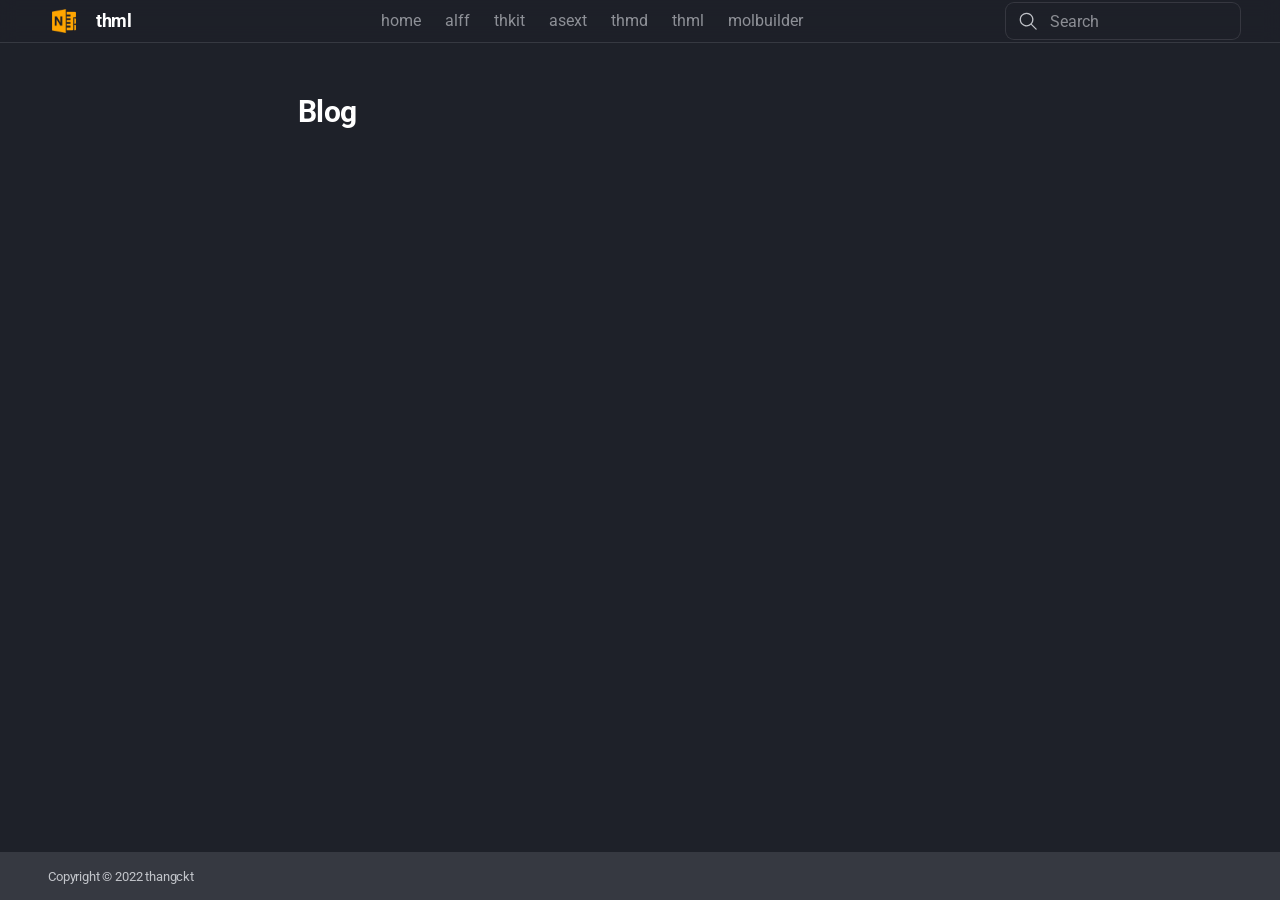
==== blog/index.html @ 04a81707 "Update from https://github.com/thangckt/thml/commit/e6e52aef25bc4dba704c202d2752bb01c2015e36" ====
<!doctype html>
<html lang="en" class="no-js">
  <head>
    
      <meta charset="utf-8">
      <meta name="viewport" content="width=device-width,initial-scale=1">
      
      
        <meta name="author" content="C.Thang Nguyen">
      
      
      
      
      
        
      
      
      <link rel="icon" href="../1images/one-note-128-o.png">
      <meta name="generator" content="mkdocs-1.6.1, mkdocs-materialx-10.1.0">
    
    
      
        <title>Blog - thml</title>
      
    
    
      <link rel="stylesheet" href="../assets/stylesheets/main.faf979de.min.css">
      
        
        <link rel="stylesheet" href="../assets/stylesheets/palette.204eaadb.min.css">
      
      


    
    
      
    
    
      
        
        
        <link rel="preconnect" href="https://fonts.gstatic.com" crossorigin>
        <link rel="stylesheet" href="https://fonts.googleapis.com/css?family=Roboto:300,300i,400,400i,700,700i%7CRoboto+Mono:400,400i,700,700i&display=fallback">
        <style>:root{--md-text-font:"Roboto";--md-code-font:"Roboto Mono"}</style>
      
    
    
      <link rel="stylesheet" href="../assets/_mkdocstrings.css">
    
      <link rel="stylesheet" href="../_extra_theme/css/full_width.css">
    
      <link rel="stylesheet" href="../_extra_theme/css/font_size.css">
    
    <script>__md_scope=new URL("..",location),__md_hash=e=>[...e].reduce(((e,_)=>(e<<5)-e+_.charCodeAt(0)),0),__md_get=(e,_=localStorage,t=__md_scope)=>JSON.parse(_.getItem(t.pathname+"."+e)),__md_set=(e,_,t=localStorage,a=__md_scope)=>{try{t.setItem(a.pathname+"."+e,JSON.stringify(_))}catch(e){}}</script>
    
      
  


  
  

<script id="__analytics">function __md_analytics(){function e(){dataLayer.push(arguments)}window.dataLayer=window.dataLayer||[],e("js",new Date),e("config","G-QM7DWGY7ZT"),document.addEventListener("DOMContentLoaded",(function(){document.forms.search&&document.forms.search.query.addEventListener("blur",(function(){this.value&&e("event","search",{search_term:this.value})}));document$.subscribe((function(){var t=document.forms.feedback;if(void 0!==t)for(var a of t.querySelectorAll("[type=submit]"))a.addEventListener("click",(function(a){a.preventDefault();var n=document.location.pathname,d=this.getAttribute("data-md-value");e("event","feedback",{page:n,data:d}),t.firstElementChild.disabled=!0;var r=t.querySelector(".md-feedback__note [data-md-value='"+d+"']");r&&(r.hidden=!1)})),t.hidden=!1})),location$.subscribe((function(t){e("config","G-QM7DWGY7ZT",{page_path:t.pathname})}))}));var t=document.createElement("script");t.async=!0,t.src="https://www.googletagmanager.com/gtag/js?id=G-QM7DWGY7ZT",document.getElementById("__analytics").insertAdjacentElement("afterEnd",t)}</script>
  
    <script>"undefined"!=typeof __md_analytics&&__md_analytics()</script>
  

    
    
  </head>
  
  
  
  
    
    
    
    
    
    <body dir="ltr" data-md-color-scheme="slate" data-md-color-primary="indigo" data-md-color-accent="indigo" data-mx-topbar="glass">
  
    
    <input class="md-toggle" data-md-toggle="drawer" type="checkbox" id="__drawer" autocomplete="off">
    <input class="md-toggle" data-md-toggle="toc" type="checkbox" id="__toc" autocomplete="off">
    <input class="md-toggle" data-md-toggle="search" type="checkbox" id="__search" autocomplete="off">
    <label class="md-overlay" for="__drawer"></label>
    <label class="md-overlay" for="__toc"></label>
    <div data-md-component="skip">
      
        
        <a href="#blog" class="md-skip">
          Skip to content
        </a>
      
    </div>
    <div data-md-component="announce">
      
    </div>
    
    
      

  

<header class="md-header md-header--shadow" data-md-component="header">
  <nav class="md-header__inner md-grid" aria-label="Header">
    <a href=".." title="thml" class="md-header__button md-logo" aria-label="thml" data-md-component="logo">
      
  <img src="../1images/one-note-128-o.png" alt="logo">

    </a>
    <label class="md-header__button md-icon" for="__drawer">
      
      <svg xmlns="http://www.w3.org/2000/svg" viewBox="0 0 24 24"><path d="M3 6h18v2H3zm0 5h18v2H3zm0 5h18v2H3z"/></svg>
    </label>
    <div class="md-header__title" data-md-component="header-title">
      <div class="md-header__ellipsis">
        <div class="md-header__topic">
          <span class="md-ellipsis">
            thml
          </span>
        </div>
        <div class="md-header__topic" data-md-component="header-topic">
          <span class="md-ellipsis">
            
              Blog
            
          </span>
        </div>
      </div>
    </div>
    
      
<nav class="md-tabs" aria-label="Tabs" data-md-component="tabs">
  <div class="md-grid">
    <ul class="md-tabs__list">
      
        
  
  
  
  
    <li class="md-tabs__item">
      <a href="http://thangckt.github.io" class="md-tabs__link">
        
  
  
    
  
  home

      </a>
    </li>
  

      
        
  
  
  
  
    <li class="md-tabs__item">
      <a href="http://thangckt.github.io/alff_doc" class="md-tabs__link">
        
  
  
    
  
  alff

      </a>
    </li>
  

      
        
  
  
  
  
    <li class="md-tabs__item">
      <a href="http://thangckt.github.io/thkit_doc" class="md-tabs__link">
        
  
  
    
  
  thkit

      </a>
    </li>
  

      
        
  
  
  
  
    <li class="md-tabs__item">
      <a href="http://thangckt.github.io/asext" class="md-tabs__link">
        
  
  
    
  
  asext

      </a>
    </li>
  

      
        
  
  
  
  
    <li class="md-tabs__item">
      <a href="http://thangckt.github.io/thmd_doc" class="md-tabs__link">
        
  
  
    
  
  thmd

      </a>
    </li>
  

      
        
  
  
  
  
    
    
      <li class="md-tabs__item">
        <a href=".." class="md-tabs__link">
          
  
  
    
  
  thml

        </a>
      </li>
    
  

      
        
  
  
  
  
    <li class="md-tabs__item">
      <a href="http://thangckt.github.io/molbuilder" class="md-tabs__link">
        
  
  
    
  
  molbuilder

      </a>
    </li>
  

      
    </ul>
  </div>
</nav>
    
    
      
    
    
    
    
      
        
      
      
        <label class="md-header__button md-icon" for="__search">
          
          <svg xmlns="http://www.w3.org/2000/svg" viewBox="0 0 24 24"><path d="M10.25 2a8.25 8.25 0 0 1 6.34 13.53l5.69 5.69a.749.749 0 0 1-.326 1.275.75.75 0 0 1-.734-.215l-5.69-5.69A8.25 8.25 0 1 1 10.25 2M3.5 10.25a6.75 6.75 0 1 0 13.5 0 6.75 6.75 0 0 0-13.5 0"/></svg>
        </label>
        <div class="md-search" data-md-component="search" role="dialog">
  <label class="md-search__overlay" for="__search"></label>
  <div class="md-search__inner" role="search">
    <form class="md-search__form" name="search">
      <input type="text" class="md-search__input" name="query" aria-label="Search" placeholder="Search" autocapitalize="off" autocorrect="off" autocomplete="off" spellcheck="false" data-md-component="search-query" required>
      <label class="md-search__icon md-icon" for="__search">
        
        <svg xmlns="http://www.w3.org/2000/svg" viewBox="0 0 24 24"><path d="M10.25 2a8.25 8.25 0 0 1 6.34 13.53l5.69 5.69a.749.749 0 0 1-.326 1.275.75.75 0 0 1-.734-.215l-5.69-5.69A8.25 8.25 0 1 1 10.25 2M3.5 10.25a6.75 6.75 0 1 0 13.5 0 6.75 6.75 0 0 0-13.5 0"/></svg>
        
        <svg xmlns="http://www.w3.org/2000/svg" viewBox="0 0 24 24"><path d="M20 11v2H8l5.5 5.5-1.42 1.42L4.16 12l7.92-7.92L13.5 5.5 8 11z"/></svg>
      </label>
      <nav class="md-search__options" aria-label="Search">
        
        <button type="reset" class="md-search__icon md-icon" title="Clear" aria-label="Clear" tabindex="-1">
          
          <svg xmlns="http://www.w3.org/2000/svg" viewBox="0 0 24 24"><path d="M19 6.41 17.59 5 12 10.59 6.41 5 5 6.41 10.59 12 5 17.59 6.41 19 12 13.41 17.59 19 19 17.59 13.41 12z"/></svg>
        </button>
      </nav>
      
        <div class="md-search__suggest" data-md-component="search-suggest"></div>
      
    </form>
    <div class="md-search__output">
      <div class="md-search__scrollwrap" tabindex="0">
        <div class="md-search-result" data-md-component="search-result">
          <div class="md-search-result__meta">
            Initializing search
          </div>
          <ol class="md-search-result__list" role="presentation"></ol>
        </div>
      </div>
    </div>
  </div>
</div>
      
    
    
  </nav>
  
</header>
    
    <div class="md-container" data-md-component="container">
      
      
        
      
      <main class="md-main" data-md-component="main">
        <div class="md-main__inner md-grid">
          
            
              
              <div class="md-sidebar md-sidebar--primary" data-md-component="sidebar" data-md-type="navigation" >
                <div class="md-sidebar__scrollwrap">
                  <div class="md-sidebar__inner">
                    


  


<nav class="md-nav md-nav--primary md-nav--lifted" aria-label="Navigation" data-md-level="0">
  <label class="md-nav__title" for="__drawer">
    <a href=".." title="thml" class="md-nav__button md-logo" aria-label="thml" data-md-component="logo">
      
  <img src="../1images/one-note-128-o.png" alt="logo">

    </a>
    thml
  </label>
  
  <ul class="md-nav__list">
    
      
      
  
  
  
  
    <li class="md-nav__item">
      <a href="http://thangckt.github.io" class="md-nav__link">
        
  
  
  <span class="md-ellipsis">
    
  
    home
  

    
  </span>
  
  

      </a>
    </li>
  

    
      
      
  
  
  
  
    <li class="md-nav__item">
      <a href="http://thangckt.github.io/alff_doc" class="md-nav__link">
        
  
  
  <span class="md-ellipsis">
    
  
    alff
  

    
  </span>
  
  

      </a>
    </li>
  

    
      
      
  
  
  
  
    <li class="md-nav__item">
      <a href="http://thangckt.github.io/thkit_doc" class="md-nav__link">
        
  
  
  <span class="md-ellipsis">
    
  
    thkit
  

    
  </span>
  
  

      </a>
    </li>
  

    
      
      
  
  
  
  
    <li class="md-nav__item">
      <a href="http://thangckt.github.io/asext" class="md-nav__link">
        
  
  
  <span class="md-ellipsis">
    
  
    asext
  

    
  </span>
  
  

      </a>
    </li>
  

    
      
      
  
  
  
  
    <li class="md-nav__item">
      <a href="http://thangckt.github.io/thmd_doc" class="md-nav__link">
        
  
  
  <span class="md-ellipsis">
    
  
    thmd
  

    
  </span>
  
  

      </a>
    </li>
  

    
      
      
  
  
  
  
    
    
      
        
          
        
      
        
      
        
      
        
      
        
      
        
      
        
      
    
    
    
      
      
    
    
    <li class="md-nav__item md-nav__item--nested">
      
        
        
          
        
        <input class="md-nav__toggle md-toggle md-toggle--indeterminate" type="checkbox" id="__nav_6" >
        
          
          <div class="md-nav__link md-nav__container">
            <a href=".." class="md-nav__link ">
              
  
  
  <span class="md-ellipsis">
    
  
    thml
  

    
  </span>
  
  

            </a>
            
              
              <label class="md-nav__link " for="__nav_6" id="__nav_6_label" tabindex="0">
                <span class="md-nav__icon md-icon"></span>
              </label>
            
          </div>
        
        <nav class="md-nav" data-md-level="1" aria-labelledby="__nav_6_label" aria-expanded="false">
          <label class="md-nav__title" for="__nav_6">
            <span class="md-nav__icon md-icon"></span>
            
  
    thml
  

          </label>
          <ul class="md-nav__list">
            
              
            
              
                
  
  
  
  
    <li class="md-nav__item">
      <a href="../llm_chat/" class="md-nav__link">
        
  
  
  <span class="md-ellipsis">
    
  
    llm_chat
  

    
  </span>
  
  

      </a>
    </li>
  

              
            
              
                
  
  
  
  
    <li class="md-nav__item">
      <a href="../llm_langchain/" class="md-nav__link">
        
  
  
  <span class="md-ellipsis">
    
  
    llm_langchain
  

    
  </span>
  
  

      </a>
    </li>
  

              
            
              
                
  
  
  
  
    <li class="md-nav__item">
      <a href="../rag/" class="md-nav__link">
        
  
  
  <span class="md-ellipsis">
    
  
    rag
  

    
  </span>
  
  

      </a>
    </li>
  

              
            
              
                
  
  
  
  
    
    
      
        
      
        
      
    
    
    
      
      
    
    
    <li class="md-nav__item md-nav__item--nested">
      
        
        
          
        
        <input class="md-nav__toggle md-toggle md-toggle--indeterminate" type="checkbox" id="__nav_6_5" >
        
          
          <label class="md-nav__link" for="__nav_6_5" id="__nav_6_5_label" tabindex="0">
            
  
  
  <span class="md-ellipsis">
    
  
    search
  

    
  </span>
  
  

            <span class="md-nav__icon md-icon"></span>
          </label>
        
        <nav class="md-nav" data-md-level="2" aria-labelledby="__nav_6_5_label" aria-expanded="false">
          <label class="md-nav__title" for="__nav_6_5">
            <span class="md-nav__icon md-icon"></span>
            
  
    search
  

          </label>
          <ul class="md-nav__list">
            
              
                
  
  
  
  
    <li class="md-nav__item">
      <a href="../search_jobs/" class="md-nav__link">
        
  
  
  <span class="md-ellipsis">
    
  
    Search jobs
  

    
  </span>
  
  

      </a>
    </li>
  

              
            
              
                
  
  
  
  
    <li class="md-nav__item">
      <a href="../search_news/" class="md-nav__link">
        
  
  
  <span class="md-ellipsis">
    
  
    Search news
  

    
  </span>
  
  

      </a>
    </li>
  

              
            
          </ul>
        </nav>
      
    </li>
  

              
            
              
                
  
  
  
  
    <li class="md-nav__item">
      <a href="../vid/" class="md-nav__link">
        
  
  
  <span class="md-ellipsis">
    
  
    vid
  

    
  </span>
  
  

      </a>
    </li>
  

              
            
              
                
  
  
  
  
    <li class="md-nav__item">
      <a href="../util/" class="md-nav__link">
        
  
  
  <span class="md-ellipsis">
    
  
    util
  

    
  </span>
  
  

      </a>
    </li>
  

              
            
          </ul>
        </nav>
      
    </li>
  

    
      
      
  
  
  
  
    <li class="md-nav__item">
      <a href="http://thangckt.github.io/molbuilder" class="md-nav__link">
        
  
  
  <span class="md-ellipsis">
    
  
    molbuilder
  

    
  </span>
  
  

      </a>
    </li>
  

    
  </ul>
</nav>
                  </div>
                </div>
              </div>
            
            
              
              <div class="md-sidebar md-sidebar--secondary" data-md-component="sidebar" data-md-type="toc" >
                <div class="md-sidebar__scrollwrap">
                  <div class="md-sidebar__inner">
                    

<nav class="md-nav md-nav--secondary" aria-label="Table of contents">
  
  
  
    
  
  
</nav>
                  </div>
                </div>
              </div>
            
          
          
  <div class="md-content" data-md-component="content">
    <div class="md-content__inner">
      <header class="md-typeset">
        <h1 id="blog">Blog<a class="headerlink" href="#blog" title="Permanent link">¤</a></h1>
      </header>
      
      
    </div>
  </div>

          
<script>var target=document.getElementById(location.hash.slice(1));target&&target.name&&(target.checked=target.name.startsWith("__tabbed_"))</script>
        </div>
          <div class="md-top" data-md-component="top" hidden>
  <div class="md-top__center">
    <button type="button" class="md-top__button md-top__button--main" data-md-action="top">
      
      <svg xmlns="http://www.w3.org/2000/svg" viewBox="0 0 24 24"><path d="M13 20h-2V8l-5.5 5.5-1.42-1.42L12 4.16l7.92 7.92-1.42 1.42L13 8z"/></svg>
      <span>Back to top</span>
    </button>
    
      
      
      <label class="md-top__button md-top__side md-top__side--nav" for="__drawer" >
        <svg xmlns="http://www.w3.org/2000/svg" viewBox="0 0 24 24"><path d="M20 4H4a2 2 0 0 0-2 2v12a2 2 0 0 0 2 2h16a2 2 0 0 0 2-2V6a2 2 0 0 0-2-2m0 14H9V6h11Z"/></svg>
      </label>
    
    
      
      
      <label class="md-top__button md-top__side md-top__side--toc" for="__toc" >
        <svg xmlns="http://www.w3.org/2000/svg" viewBox="0 0 24 24"><path d="M20 4H4a2 2 0 0 0-2 2v12a2 2 0 0 0 2 2h16a2 2 0 0 0 2-2V6a2 2 0 0 0-2-2m-5 14H4V6h11Z"/></svg>
      </label>
    
  </div>
</div>
      </main>
      
        <footer class="md-footer">
  
    
  
  <div class="md-footer-meta md-typeset">
    <div class="md-footer-meta__inner md-grid">
      <div class="md-copyright">
  
    <div class="md-copyright__highlight">
      Copyright &copy; 2022 <a href="https://thangckt.github.io">thangckt</a>
    </div>
  
  
</div>
      
    </div>
  </div>
</footer>
      
    </div>
    <div class="md-dialog" data-md-component="dialog">
      <div class="md-dialog__inner md-typeset"></div>
    </div>
    
    
    
      
      
      <script id="__config" type="application/json">{"annotate": null, "base": "..", "features": ["content.code.annotate", "content.code.copy", "navigation.expand", "navigation.indexes", "navigation.tracking", "navigation.top", "search.suggest", "content.action.edit", "navigation.footer", "toc.follow", "navigation.tabs", "navigation.tabs.sticky", "navigation.tabs.header"], "search": "../assets/javascripts/workers/search.7a47a382.min.js", "tags": null, "translations": {"clipboard.copied": "Copied to clipboard", "clipboard.copy": "Copy to clipboard", "search.result.more.one": "1 more on this page", "search.result.more.other": "# more on this page", "search.result.none": "No matching documents", "search.result.one": "1 matching document", "search.result.other": "# matching documents", "search.result.placeholder": "Type to start searching", "search.result.term.missing": "Missing", "select.version": "Select version"}, "version": null}</script>
    
    
      <script src="../assets/javascripts/bundle.39a7bf02.min.js"></script>
      
        <script src="../1thang_js/page_logVisitor.js"></script>
      
    
  </body>
</html>
---- assets/stylesheets/main.faf979de.min.css ----
@charset "UTF-8";html{-webkit-text-size-adjust:none;-moz-text-size-adjust:none;text-size-adjust:none;box-sizing:border-box}*,:after,:before{box-sizing:inherit}@media (prefers-reduced-motion){*,:after,:before{transition:none!important}}body{margin:0}a,button,input,label{-webkit-tap-highlight-color:transparent}a{color:inherit;text-decoration:none}hr{border:0;box-sizing:initial;display:block;height:.05rem;overflow:visible;padding:0}small{font-size:80%}sub,sup{line-height:1em}img{border-style:none}table{border-collapse:initial;border-spacing:0}td,th{font-weight:400;vertical-align:top}button{background:#0000;border:0;font-family:inherit;font-size:inherit;margin:0;padding:0}input{border:0;outline:none}:root{--md-primary-fg-color:#4051b5;--md-primary-fg-color--transparent:#4051b51a;--md-primary-fg-color--light:#5d6cc0;--md-primary-fg-color--dark:#303fa1;--md-primary-bg-color:#fff;--md-primary-bg-color--light:#ffffffb3;--md-accent-fg-color:#526cfe;--md-accent-fg-color--transparent:#526cfe1a;--md-accent-bg-color:#fff;--md-accent-bg-color--light:#ffffffb3}[data-md-color-scheme]{--mx-topbar-bg:var(--md-default-bg-color--light);--mx-topbar-fg:var(--md-default-fg-color);--mx-topbar-fg-muted:var(--md-default-fg-color--light);--mx-topbar-backdrop-filter:blur(px2rem(8px));--mx-tabs-active-underline:var(--md-default-fg-color);--mx-search-outline:var(--md-default-fg-color--lightest);--mx-search-hover-bg:#0003}[data-mx-topbar=primary]{--mx-topbar-bg:var(--md-primary-fg-color);--mx-topbar-fg:var(--md-primary-bg-color);--mx-topbar-fg-muted:var(--mx-topbar-fg);--mx-topbar-backdrop-filter:none;--mx-tabs-active-underline:#0000;--mx-search-outline:var(--mx-topbar-fg);--mx-search-hover-bg:var(--mx-topbar-fg)}@supports (color:color-mix(in srgb,black,white)){[data-mx-topbar=primary]{--mx-topbar-bg:color-mix(in srgb,var(--md-primary-fg-color) 80%,var(--md-default-bg-color));--mx-topbar-fg-muted:color-mix(in srgb,var(--mx-topbar-fg) 72%,#0000);--mx-search-outline:color-mix(in srgb,var(--mx-topbar-fg) 22%,#0000);--mx-search-hover-bg:color-mix(in srgb,var(--mx-topbar-fg) 16%,#0000)}}[data-mx-topbar=accent]{--mx-topbar-bg:var(--md-accent-fg-color);--mx-topbar-fg:var(--md-accent-bg-color);--mx-topbar-fg-muted:var(--mx-topbar-fg);--mx-topbar-backdrop-filter:none;--mx-tabs-active-underline:#0000;--mx-search-outline:var(--mx-topbar-fg);--mx-search-hover-bg:var(--mx-topbar-fg)}@supports (color:color-mix(in srgb,black,white)){[data-mx-topbar=accent]{--mx-topbar-bg:color-mix(in srgb,var(--md-accent-fg-color) 80%,var(--md-default-bg-color));--mx-topbar-fg-muted:color-mix(in srgb,var(--mx-topbar-fg) 72%,#0000);--mx-search-outline:color-mix(in srgb,var(--mx-topbar-fg) 22%,#0000);--mx-search-hover-bg:color-mix(in srgb,var(--mx-topbar-fg) 16%,#0000)}}[data-md-color-scheme=default]{color-scheme:light}[data-md-color-scheme=default] img[src$="#gh-dark-mode-only"],[data-md-color-scheme=default] img[src$="#only-dark"]{display:none}:root,[data-md-color-scheme=default]{--md-hue:225deg;--md-default-fg-color:#000000de;--md-default-fg-color--light:#0000008c;--md-default-fg-color--lighter:#00000052;--md-default-fg-color--lightest:#0000000d;--md-default-bg-color:#fff;--md-default-bg-color--light:#ffffffb3;--md-default-bg-color--lighter:#ffffff4d;--md-default-bg-color--lightest:#ffffff1f;--md-default-fg-color--quote:#0000001a;--md-code-fg-color:#36464e;--md-code-bg-color:#f5f5f5;--md-code-bg-color--light:#f5f5f5b3;--md-code-bg-color--lighter:#f5f5f54d;--md-code-hl-color:#4287ff;--md-code-hl-color--light:#4287ff1a;--md-code-hl-number-color:#d52a2a;--md-code-hl-special-color:#db1457;--md-code-hl-function-color:#a846b9;--md-code-hl-constant-color:#6e59d9;--md-code-hl-keyword-color:#3f6ec6;--md-code-hl-string-color:#1c7d4d;--md-code-hl-name-color:var(--md-code-fg-color);--md-code-hl-operator-color:var(--md-default-fg-color--light);--md-code-hl-punctuation-color:var(--md-default-fg-color--light);--md-code-hl-comment-color:var(--md-default-fg-color--light);--md-code-hl-generic-color:var(--md-default-fg-color--light);--md-code-hl-variable-color:var(--md-default-fg-color--light);--md-typeset-color:var(--md-default-fg-color);--md-typeset-a-color:var(--md-primary-fg-color);--md-typeset-del-color:#f5503d26;--md-typeset-ins-color:#0bd57026;--md-typeset-kbd-color:#fafafa;--md-typeset-kbd-accent-color:#fff;--md-typeset-kbd-border-color:#b8b8b8;--md-typeset-mark-color:#ffff0080;--md-typeset-table-color:#0000001f;--md-typeset-table-color--light:#0000000f;--md-typeset-table-row-color:#00000008;--md-admonition-fg-color:var(--md-default-fg-color);--md-admonition-bg-color:var(--md-default-bg-color);--md-warning-fg-color:#000000de;--md-warning-bg-color:#ff9;--md-shadow-z1:0 0.1rem 0.3rem #0000000d,0 0 0.05rem #0003;--md-shadow-z2:0 0.2rem 0.5rem #0000001a,0 0 0.05rem #00000040;--md-shadow-z3:0 0.2rem 0.5rem #0003,0 0 0.05rem #00000059;--color-foreground:0 0 0;--color-background:255 255 255;--color-background-subtle:240 240 240;--color-backdrop:255 255 255}.md-icon svg{fill:currentcolor;display:block;height:1.2rem;width:1.2rem}body{-webkit-font-smoothing:antialiased;-moz-osx-font-smoothing:grayscale;--md-text-font-family:var(--md-text-font,_),-apple-system,BlinkMacSystemFont,Helvetica,Arial,sans-serif;--md-code-font-family:var(--md-code-font,_),SFMono-Regular,Consolas,Menlo,monospace}aside,body,input{font-feature-settings:"kern","liga";color:var(--md-typeset-color);font-family:var(--md-text-font-family)}code,kbd,pre{font-feature-settings:"kern";font-family:var(--md-code-font-family)}:root{--md-typeset-table-sort-icon:url('data:image/svg+xml;charset=utf-8,<svg xmlns="http://www.w3.org/2000/svg" viewBox="0 0 24 24"><path d="m18 21-4-4h3V7h-3l4-4 4 4h-3v10h3M2 19v-2h10v2M2 13v-2h7v2M2 7V5h4v2z"/></svg>');--md-typeset-table-sort-icon--asc:url('data:image/svg+xml;charset=utf-8,<svg xmlns="http://www.w3.org/2000/svg" viewBox="0 0 24 24"><path d="M19 17h3l-4 4-4-4h3V3h2M2 17h10v2H2M6 5v2H2V5m0 6h7v2H2z"/></svg>');--md-typeset-table-sort-icon--desc:url('data:image/svg+xml;charset=utf-8,<svg xmlns="http://www.w3.org/2000/svg" viewBox="0 0 24 24"><path d="M19 7h3l-4-4-4 4h3v14h2M2 17h10v2H2M6 5v2H2V5m0 6h7v2H2z"/></svg>');--md-typeset-preview-icon:url('data:image/svg+xml;charset=utf-8,<svg xmlns="http://www.w3.org/2000/svg" viewBox="0 0 24 24"><path d="M11 1.07C7.05 1.56 4 4.92 4 9h7m-7 6a8 8 0 0 0 8 8 8 8 0 0 0 8-8v-4H4m9-9.93V9h7c0-4.08-3.06-7.44-7-7.93"/></svg>')}.md-typeset{-webkit-print-color-adjust:exact;color-adjust:exact;font-size:.8rem;letter-spacing:-.01em;line-height:1.8;overflow-wrap:break-word}@media print{.md-typeset{font-size:.68rem}}.md-typeset blockquote,.md-typeset dl,.md-typeset figure,.md-typeset ol,.md-typeset pre,.md-typeset ul{margin-bottom:1em;margin-top:1em}.md-typeset h1{color:var(--md-default-fg-color);font-size:1.875em;line-height:1.3;margin:0 0 1.25em}.md-typeset h1,.md-typeset h2{font-weight:700;letter-spacing:-.025em}.md-typeset h2{font-size:1.5em;line-height:1.4;margin:1.6em 0 .64em}.md-typeset h3{font-size:1.25em;font-weight:700;letter-spacing:-.01em;line-height:1.5;margin:1.6em 0 .8em}.md-typeset h2+h3{margin-top:.8em}.md-typeset h4{font-weight:700;letter-spacing:-.01em;margin:1em 0}.md-typeset h5,.md-typeset h6{color:var(--md-default-fg-color--light);font-size:.8em;font-weight:700;letter-spacing:-.01em;margin:1.25em 0}.md-typeset h5{text-transform:uppercase}.md-typeset h5 code{text-transform:none}.md-typeset hr{border-bottom:.05rem solid var(--md-default-fg-color--lightest);display:flow-root;margin:1.5em 0}.md-typeset a{color:var(--md-typeset-a-color);word-break:break-word}.md-typeset a,.md-typeset a:before{transition:color 125ms}.md-typeset a:focus,.md-typeset a:hover{color:var(--md-accent-fg-color);text-decoration:underline}.md-typeset a:focus code,.md-typeset a:hover code{background-color:var(--md-accent-fg-color--transparent);color:var(--md-accent-fg-color)}.md-typeset a code{color:var(--md-typeset-a-color)}.md-typeset a.focus-visible{outline-color:var(--md-accent-fg-color);outline-offset:.2rem}.md-typeset code,.md-typeset kbd,.md-typeset pre{color:var(--md-code-fg-color);direction:ltr;font-variant-ligatures:none;transition:background-color 125ms}@media print{.md-typeset code,.md-typeset kbd,.md-typeset pre{white-space:pre-wrap}}.md-typeset code{background-color:var(--md-code-bg-color);border-radius:.2rem;-webkit-box-decoration-break:clone;box-decoration-break:clone;font-size:.85em;padding:0 .2941176471em;transition:color 125ms,background-color 125ms;word-break:break-word}.md-typeset code:not(.focus-visible){-webkit-tap-highlight-color:transparent;outline:none}.md-typeset pre{display:flow-root;line-height:1.4;position:relative}.md-typeset pre>code{border-radius:.4rem;-webkit-box-decoration-break:slice;box-decoration-break:slice;box-shadow:none;display:block;margin:0;outline-color:var(--md-accent-fg-color);overflow:auto;padding:.7720588235em 1.1764705882em;scrollbar-color:var(--md-default-fg-color--lighter) #0000;scrollbar-width:thin;touch-action:auto;word-break:normal}.md-typeset pre>code:hover{scrollbar-color:var(--md-accent-fg-color) #0000}.md-typeset pre>code::-webkit-scrollbar{height:.2rem;width:.2rem}.md-typeset pre>code::-webkit-scrollbar-thumb{background-color:var(--md-default-fg-color--lighter)}.md-typeset pre>code::-webkit-scrollbar-thumb:hover{background-color:var(--md-accent-fg-color)}.md-typeset kbd{border-radius:.2rem;box-shadow:0 0 0 .05rem var(--md-typeset-kbd-border-color),0 .15rem 0 var(--md-typeset-kbd-border-color);color:var(--md-default-fg-color);display:inline-block;font-size:.75em;padding:0 .6666666667em;vertical-align:text-top;word-break:break-word}.md-typeset mark{background-color:var(--md-typeset-mark-color);-webkit-box-decoration-break:clone;box-decoration-break:clone;color:inherit;word-break:break-word}.md-typeset abbr{border-bottom:.05rem dotted var(--md-default-fg-color--light);cursor:help;text-decoration:none}.md-typeset [data-preview]{position:relative}[dir=ltr] .md-typeset [data-preview]:after{margin-left:.125em}[dir=rtl] .md-typeset [data-preview]:after{margin-right:.125em}.md-typeset [data-preview]:after{background-color:currentcolor;content:"";display:inline-block;height:.8em;-webkit-mask-image:var(--md-typeset-preview-icon);mask-image:var(--md-typeset-preview-icon);-webkit-mask-repeat:no-repeat;mask-repeat:no-repeat;-webkit-mask-size:contain;mask-size:contain;transition:background-color 125ms;vertical-align:text-top;width:.8em}.md-typeset small{opacity:.75}[dir=ltr] .md-typeset sub,[dir=ltr] .md-typeset sup{margin-left:.078125em}[dir=rtl] .md-typeset sub,[dir=rtl] .md-typeset sup{margin-right:.078125em}[dir=ltr] .md-typeset blockquote{padding-left:.6rem}[dir=rtl] .md-typeset blockquote{padding-right:.6rem}[dir=ltr] .md-typeset blockquote{border-left:.2rem solid var(--md-default-fg-color--quote)}[dir=rtl] .md-typeset blockquote{border-right:.2rem solid var(--md-default-fg-color--quote)}.md-typeset blockquote{color:var(--md-default-fg-color--light);font-size:.7rem;margin-left:0;margin-right:0}.md-typeset ul{list-style-type:disc}.md-typeset ul[type]{list-style-type:revert-layer}[dir=ltr] .md-typeset ol,[dir=ltr] .md-typeset ul{margin-left:.625em}[dir=rtl] .md-typeset ol,[dir=rtl] .md-typeset ul{margin-right:.625em}.md-typeset ol,.md-typeset ul{padding:0}.md-typeset ol:not([hidden]),.md-typeset ul:not([hidden]){display:flow-root}.md-typeset ol ol,.md-typeset ul ol{list-style-type:lower-alpha}.md-typeset ol ol ol,.md-typeset ul ol ol{list-style-type:lower-roman}.md-typeset ol ol ol ol,.md-typeset ul ol ol ol{list-style-type:upper-alpha}.md-typeset ol ol ol ol ol,.md-typeset ul ol ol ol ol{list-style-type:upper-roman}.md-typeset ol[type],.md-typeset ul[type]{list-style-type:revert-layer}[dir=ltr] .md-typeset ol li,[dir=ltr] .md-typeset ul li{margin-left:1.25em}[dir=rtl] .md-typeset ol li,[dir=rtl] .md-typeset ul li{margin-right:1.25em}.md-typeset ol li,.md-typeset ul li{margin-bottom:.5em}.md-typeset ol li blockquote,.md-typeset ol li p,.md-typeset ul li blockquote,.md-typeset ul li p{margin:.5em 0}.md-typeset ol li:last-child,.md-typeset ul li:last-child{margin-bottom:0}[dir=ltr] .md-typeset ol li ol,[dir=ltr] .md-typeset ol li ul,[dir=ltr] .md-typeset ul li ol,[dir=ltr] .md-typeset ul li ul{margin-left:.625em}[dir=rtl] .md-typeset ol li ol,[dir=rtl] .md-typeset ol li ul,[dir=rtl] .md-typeset ul li ol,[dir=rtl] .md-typeset ul li ul{margin-right:.625em}.md-typeset ol li ol,.md-typeset ol li ul,.md-typeset ul li ol,.md-typeset ul li ul{margin-bottom:.5em;margin-top:.5em}[dir=ltr] .md-typeset dd{margin-left:1.875em}[dir=rtl] .md-typeset dd{margin-right:1.875em}.md-typeset dd{margin-bottom:1.5em;margin-top:1em}.md-typeset img,.md-typeset svg,.md-typeset video{height:auto;max-width:100%}.md-typeset img[align=left]{margin:1em 1em 1em 0}.md-typeset img[align=right]{margin:1em 0 1em 1em}.md-typeset img[align]:only-child{margin-top:0}.md-typeset figure{display:flow-root;margin:1em auto;max-width:100%;text-align:center;width:fit-content}.md-typeset figure img{display:block;margin:0 auto}.md-typeset figcaption{font-style:italic;margin:1em auto;max-width:24rem}.md-typeset iframe{max-width:100%}.md-typeset table:not([class]){background-color:var(--md-default-bg-color);border:.05rem solid var(--md-typeset-table-color);border-radius:.1rem;display:inline-block;font-size:.64rem;max-width:100%;overflow:auto;touch-action:auto}@media print{.md-typeset table:not([class]){display:table}}.md-typeset table:not([class])+*{margin-top:1.5em}.md-typeset table:not([class]) td>:first-child,.md-typeset table:not([class]) th>:first-child{margin-top:0}.md-typeset table:not([class]) td>:last-child,.md-typeset table:not([class]) th>:last-child{margin-bottom:0}.md-typeset table:not([class]) td:not([align]),.md-typeset table:not([class]) th:not([align]){text-align:left}[dir=rtl] .md-typeset table:not([class]) td:not([align]),[dir=rtl] .md-typeset table:not([class]) th:not([align]){text-align:right}.md-typeset table:not([class]) th{font-weight:700;min-width:5rem;padding:.9375em 1.25em;vertical-align:top}.md-typeset table:not([class]) td{border-top:.05rem solid var(--md-typeset-table-color);padding:.9375em 1.25em;vertical-align:top}.md-typeset table:not([class]) tbody tr{transition:background-color 125ms}.md-typeset table:not([class]) tbody tr:nth-of-type(odd){background-color:var(--md-typeset-table-row-color)}.md-typeset table:not([class]) tbody tr:hover{background-color:var(--md-typeset-table-color--light);box-shadow:0 .05rem 0 var(--md-default-bg-color) inset}.md-typeset table:not([class]) a{word-break:normal}.md-typeset table th[role=columnheader]{cursor:pointer}[dir=ltr] .md-typeset table th[role=columnheader]:after{margin-left:.5em}[dir=rtl] .md-typeset table th[role=columnheader]:after{margin-right:.5em}.md-typeset table th[role=columnheader]:after{content:"";display:inline-block;height:1.2em;-webkit-mask-image:var(--md-typeset-table-sort-icon);mask-image:var(--md-typeset-table-sort-icon);-webkit-mask-repeat:no-repeat;mask-repeat:no-repeat;-webkit-mask-size:contain;mask-size:contain;transition:background-color 125ms;vertical-align:text-bottom;width:1.2em}.md-typeset table th[role=columnheader]:hover:after{background-color:var(--md-default-fg-color--lighter)}.md-typeset table th[role=columnheader][aria-sort=ascending]:after{background-color:var(--md-default-fg-color--light);-webkit-mask-image:var(--md-typeset-table-sort-icon--asc);mask-image:var(--md-typeset-table-sort-icon--asc)}.md-typeset table th[role=columnheader][aria-sort=descending]:after{background-color:var(--md-default-fg-color--light);-webkit-mask-image:var(--md-typeset-table-sort-icon--desc);mask-image:var(--md-typeset-table-sort-icon--desc)}.md-typeset__scrollwrap{margin:1em -.8rem;overflow-x:auto;touch-action:auto}.md-typeset__table{display:inline-block;margin-bottom:.5em;padding:0 .8rem}@media print{.md-typeset__table{display:block}}html .md-typeset__table table{display:table;margin:0;overflow:hidden;width:100%}@media screen and (max-width:44.984375em){.md-content__inner>pre{margin:1em -.8rem}.md-content__inner>pre code{border-radius:0}}.md-typeset .md-author{border-radius:100%;display:block;flex-shrink:0;height:1.6rem;overflow:hidden;position:relative;transition:color 125ms,transform 125ms;width:1.6rem}.md-typeset .md-author img{display:block}.md-typeset .md-author--more{background:var(--md-default-fg-color--lightest);color:var(--md-default-fg-color--lighter);font-size:.6rem;font-weight:700;line-height:1.6rem;text-align:center}.md-typeset .md-author--long{height:2.4rem;width:2.4rem}.md-typeset a.md-author{transform:scale(1)}.md-typeset a.md-author img{border-radius:100%;filter:grayscale(100%) opacity(75%);transition:filter 125ms}.md-typeset a.md-author:focus,.md-typeset a.md-author:hover{transform:scale(1.1);z-index:1}.md-typeset a.md-author:focus img,.md-typeset a.md-author:hover img{filter:grayscale(0)}.md-banner{background-color:var(--md-accent-fg-color--transparent);color:var(--md-default-fg-color);overflow:auto}@media print{.md-banner{display:none}}.md-banner--warning{background-color:var(--md-warning-bg-color);color:var(--md-warning-fg-color)}.md-banner__inner{font-size:.7rem;margin:.6rem auto;padding:0 .8rem}[dir=ltr] .md-banner__button{float:right}[dir=rtl] .md-banner__button{float:left}.md-banner__button{color:inherit;cursor:pointer;transition:opacity .25s}.no-js .md-banner__button{display:none}.md-banner__button:hover{opacity:.7}html{font-size:125%;height:100%;overflow-x:hidden}@media screen and (min-width:100em){html{font-size:137.5%}}@media screen and (min-width:125em){html{font-size:150%}}body{background-color:var(--md-default-bg-color);display:flex;flex-direction:column;font-size:.5rem;min-height:100dvh;position:relative;width:100%}@media print{body{display:block}}@media screen and (max-width:59.984375em){body[data-md-scrolllock]{position:fixed}}@media (hover:none) and (pointer:coarse){.md-search__scrollwrap,.md-sidebar__scrollwrap{overscroll-behavior:contain}}.md-grid{margin-left:auto;margin-right:auto;max-width:61rem}.md-container{display:flex;flex-direction:column;flex-grow:1}@media print{.md-container{display:block}}.md-main{flex-grow:1}.md-main__inner{display:flex;height:100%;margin-top:1.5rem}.md-ellipsis{overflow:hidden;text-overflow:ellipsis}.md-toggle{display:none}.md-option{height:0;opacity:0;position:absolute;width:0}.md-option:checked+label:not([hidden]){display:block}.md-option.focus-visible+label{outline-color:var(--md-accent-fg-color);outline-style:auto}.md-skip{background-color:var(--md-default-fg-color);border-radius:.1rem;color:var(--md-default-bg-color);font-size:.64rem;margin:.5rem;opacity:0;outline-color:var(--md-accent-fg-color);padding:.3rem .5rem;position:fixed;transform:translateY(.4rem);z-index:-1}.md-skip:focus{opacity:1;transform:translateY(0);transition:transform .25s cubic-bezier(.4,0,.2,1),opacity 175ms 75ms;z-index:10}@page{margin:25mm}:root{--md-clipboard-icon:url('data:image/svg+xml;charset=utf-8,<svg xmlns="http://www.w3.org/2000/svg" viewBox="0 0 24 24"><path d="M19 21H8V7h11m0-2H8a2 2 0 0 0-2 2v14a2 2 0 0 0 2 2h11a2 2 0 0 0 2-2V7a2 2 0 0 0-2-2m-3-4H4a2 2 0 0 0-2 2v14h2V3h12z"/></svg>')}.md-clipboard{border-radius:.4rem;color:var(--md-default-fg-color--lightest);cursor:pointer;height:1.5em;outline-color:var(--md-accent-fg-color);outline-offset:.1rem;transition:color .25s;width:1.5em;z-index:1}@media print{.md-clipboard{display:none}}.md-clipboard:not(.focus-visible){-webkit-tap-highlight-color:transparent;outline:none}:hover>.md-clipboard{color:var(--md-default-fg-color--light)}.md-clipboard:focus,.md-clipboard:hover{color:var(--md-accent-fg-color)}.md-clipboard:after{background-color:currentcolor;content:"";display:block;height:1.125em;margin:0 auto;-webkit-mask-image:var(--md-clipboard-icon);mask-image:var(--md-clipboard-icon);-webkit-mask-position:center;mask-position:center;-webkit-mask-repeat:no-repeat;mask-repeat:no-repeat;-webkit-mask-size:contain;mask-size:contain;width:1.125em}.md-clipboard--inline{cursor:pointer}.md-clipboard--inline code{transition:color .25s,background-color .25s}.md-clipboard--inline:focus code,.md-clipboard--inline:hover code{background-color:var(--md-accent-fg-color--transparent);color:var(--md-accent-fg-color)}:root{--md-code-select-icon:url('data:image/svg+xml;charset=utf-8,<svg xmlns="http://www.w3.org/2000/svg" viewBox="0 0 24 24"><path d="M19 19h-4v2h4c1.1 0 2-.9 2-2v-4h-2m0-12h-4v2h4v4h2V5c0-1.1-.9-2-2-2M5 5h4V3H5c-1.1 0-2 .9-2 2v4h2m0 6H3v4c0 1.1.9 2 2 2h4v-2H5zm2-4h2v2H7zm4 0h2v2h-2zm4 0h2v2h-2zM7 7h2v2H7zm4 0h2v2h-2zm4 0h2v2h-2zm-8 8h2v2H7zm4 0h2v2h-2zm4 0h2v2h-2z"/></svg>');--md-code-copy-icon:url('data:image/svg+xml;charset=utf-8,<svg xmlns="http://www.w3.org/2000/svg" viewBox="0 0 24 24"><path d="M19 21H8V7h11m0-2H8a2 2 0 0 0-2 2v14a2 2 0 0 0 2 2h11a2 2 0 0 0 2-2V7a2 2 0 0 0-2-2m-3-4H4a2 2 0 0 0-2 2v14h2V3h12z"/></svg>')}.md-typeset .md-code__content{display:grid}.md-code__nav{background-color:var(--md-code-bg-color--lighter);border-radius:.4rem;display:flex;gap:.2rem;padding:.2rem;position:absolute;right:.25em;top:.25em;transition:background-color .25s;z-index:1}:hover>.md-code__nav{background-color:var(--md-code-bg-color--light)}.md-code__button{color:var(--md-default-fg-color--lightest);cursor:pointer;display:block;height:1.5em;outline-color:var(--md-accent-fg-color);outline-offset:.1rem;transition:color .25s;width:1.5em}:hover>*>.md-code__button{color:var(--md-default-fg-color--light)}.md-code__button.focus-visible,.md-code__button:hover{color:var(--md-accent-fg-color)}.md-code__button--active{color:var(--md-default-fg-color)!important}.md-code__button:after{background-color:currentcolor;content:"";display:block;height:1.125em;margin:0 auto;-webkit-mask-position:center;mask-position:center;-webkit-mask-repeat:no-repeat;mask-repeat:no-repeat;-webkit-mask-size:contain;mask-size:contain;width:1.125em}.md-code__button[data-md-type=select]:after{-webkit-mask-image:var(--md-code-select-icon);mask-image:var(--md-code-select-icon)}.md-code__button[data-md-type=copy]:after{-webkit-mask-image:var(--md-code-copy-icon);mask-image:var(--md-code-copy-icon)}@keyframes consent{0%{opacity:0;transform:translateY(100%)}to{opacity:1;transform:translateY(0)}}@keyframes overlay{0%{opacity:0}to{opacity:1}}.md-consent__overlay{animation:overlay .35s both;-webkit-backdrop-filter:blur(.2rem);backdrop-filter:blur(.2rem);background-color:var(--md-default-bg-color--light);height:100%;opacity:1;position:fixed;top:0;width:100%;z-index:5}.md-consent__inner{bottom:0;display:flex;justify-content:center;max-height:100%;padding:0;position:fixed;width:100%;z-index:5}.md-consent__form{animation:consent .5s cubic-bezier(.1,.7,.1,1) both;background-color:var(--md-default-bg-color);border:0;border-radius:.8rem;box-shadow:var(--md-shadow-z3);margin:.4rem;overflow:auto;padding-left:1.2rem;padding-right:1.2rem}.md-consent__settings{display:none;margin:1em 0}input:checked+.md-consent__settings{display:block}.md-consent__controls{line-height:1.2;margin-bottom:.8rem}.md-typeset .md-consent__controls .md-button{display:inline}@media screen and (max-width:44.984375em){.md-typeset .md-consent__controls .md-button{display:block;margin-top:.4rem;text-align:center;width:100%}}.md-consent label{cursor:pointer}.md-content{flex-grow:1;min-width:0}.md-content__inner{margin:0 .8rem 1.2rem;padding-top:.6rem}@media screen and (min-width:76.25em){[dir=ltr] .md-sidebar--primary:not([hidden])~.md-content>.md-content__inner{margin-left:1.2rem}[dir=ltr] .md-sidebar--secondary:not([hidden])~.md-content>.md-content__inner,[dir=rtl] .md-sidebar--primary:not([hidden])~.md-content>.md-content__inner{margin-right:1.2rem}[dir=rtl] .md-sidebar--secondary:not([hidden])~.md-content>.md-content__inner{margin-left:1.2rem}}.md-content__inner:before{content:"";display:block;height:.4rem}.md-content__inner>:last-child{margin-bottom:0}[dir=ltr] .md-content__button{float:right}[dir=rtl] .md-content__button{float:left}[dir=ltr] .md-content__button{margin-left:.4rem}[dir=rtl] .md-content__button{margin-right:.4rem}.md-content__button{background-color:var(--md-default-fg-color--lightest);border-radius:.4rem;display:flex;margin-top:.2rem;padding:.3rem}@media print{.md-content__button{display:none}}.md-typeset .md-content__button{color:var(--md-default-fg-color);transition:color .25s,background-color .25s}.md-typeset .md-content__button svg{opacity:.5;transition:opacity .25s}.md-typeset .md-content__button:focus,.md-typeset .md-content__button:hover{background-color:var(--md-accent-fg-color--transparent);color:var(--md-accent-fg-color)}.md-typeset .md-content__button:focus svg,.md-typeset .md-content__button:hover svg{opacity:1}.md-content__button svg{height:.9rem;width:.9rem}[dir=rtl] .md-content__button svg{transform:scaleX(-1)}.md-content__button svg.lucide{fill:#0000;stroke:currentcolor}[dir=ltr] .md-dialog{right:.8rem}[dir=rtl] .md-dialog{left:.8rem}.md-dialog{background-color:var(--md-accent-fg-color);border-radius:1.2rem;bottom:.8rem;box-shadow:var(--md-shadow-z3);min-width:11.1rem;opacity:0;padding:.4rem 1.2rem;pointer-events:none;position:fixed;transform:translateY(100%);transition:transform 0ms .4s,opacity .4s;z-index:4}@media print{.md-dialog{display:none}}.md-dialog--active{opacity:1;pointer-events:auto;transform:translateY(0);transition:transform .4s cubic-bezier(.075,.85,.175,1),opacity .4s}.md-dialog__inner{color:var(--md-default-bg-color);font-size:.7rem}.md-feedback{margin:2em 0 1em;text-align:center}.md-feedback fieldset{border:none;margin:0;padding:0}.md-feedback__title{font-weight:700;margin:1em auto}.md-feedback__inner{position:relative}.md-feedback__list{display:flex;flex-wrap:wrap;place-content:baseline center;position:relative}.md-feedback__list:hover .md-icon:not(:disabled){color:var(--md-default-fg-color--lighter)}:disabled .md-feedback__list{min-height:1.8rem}.md-feedback__icon{color:var(--md-default-fg-color--light);cursor:pointer;flex-shrink:0;margin:0 .1rem;transition:color 125ms}.md-feedback__icon:not(:disabled).md-icon:hover{color:var(--md-accent-fg-color)}.md-feedback__icon:disabled{color:var(--md-default-fg-color--lightest);pointer-events:none}.md-feedback__note{opacity:0;position:relative;transform:translateY(.4rem);transition:transform .4s cubic-bezier(.1,.7,.1,1),opacity .15s}.md-feedback__note>*{margin:0 auto;max-width:16rem}:disabled .md-feedback__note{opacity:1;transform:translateY(0)}@media print{.md-feedback{display:none}}.md-footer{background-color:var(--md-default-bg-color);border-top:.05rem solid var(--md-default-fg-color--lightest);color:var(--md-default-fg-color)}@media print{.md-footer{display:none}}.md-footer__inner{justify-content:space-between;overflow:auto;padding:.2rem}.md-footer__inner:not([hidden]){display:flex}.md-footer__link{align-items:end;display:flex;flex-grow:0.01;margin-bottom:.4rem;margin-top:1rem;max-width:100%;outline-color:var(--md-accent-fg-color);overflow:hidden;transition:opacity .25s}.md-footer__link:focus,.md-footer__link:hover{opacity:.7}[dir=rtl] .md-footer__link svg{transform:scaleX(-1)}@media screen and (max-width:44.984375em){.md-footer__link--prev{flex-shrink:0}.md-footer__link--prev .md-footer__title{display:none}}[dir=ltr] .md-footer__link--next{margin-left:auto}[dir=rtl] .md-footer__link--next{margin-right:auto}.md-footer__link--next{text-align:right}[dir=rtl] .md-footer__link--next{text-align:left}.md-footer__title{flex-grow:1;font-size:.8rem;margin-bottom:.7rem;max-width:calc(100% - 2.4rem);padding:0 1rem;white-space:nowrap}.md-footer__button{margin:.2rem;padding:.4rem}.md-footer__direction{display:block;font-size:.6rem;margin-bottom:.2rem;opacity:.7}.md-footer-meta{background-color:var(--md-default-fg-color--lightest)}.md-footer-meta__inner{display:flex;flex-wrap:wrap;justify-content:space-between;padding:.2rem}html .md-footer-meta.md-typeset a:not(:focus,:hover){color:var(--md-default-fg-color)}.md-copyright{color:var(--md-default-fg-color--light);font-size:.64rem;margin:auto .6rem;padding:.4rem 0;width:100%}@media screen and (min-width:45em){.md-copyright{width:auto}}.md-copyright__highlight{color:var(--md-default-fg-color)}.md-social{display:inline-flex;gap:.2rem;margin:0 .4rem;padding:.2rem 0 .6rem}@media screen and (min-width:45em){.md-social{padding:.6rem 0}}.md-social__link{display:inline-block;height:1.6rem;text-align:center;width:1.6rem}.md-social__link:before{line-height:1.9}.md-social__link svg{fill:currentcolor;max-height:.8rem;vertical-align:-25%}.md-typeset .md-button{background-color:var(--md-default-fg-color--lightest);border-radius:1.2rem;color:var(--md-default-fg-color--light);cursor:pointer;display:inline-block;font-weight:700;padding:.625em 2em;text-decoration:none;transition:color 125ms,background-color 125ms,opacity 125ms}.md-typeset .md-button.focus-visible{outline-offset:0}.md-typeset .md-button:focus,.md-typeset .md-button:hover{color:var(--md-default-fg-color--light);opacity:.8}.md-typeset .md-button--primary{background-color:var(--md-primary-fg-color);color:var(--md-primary-bg-color)}.md-typeset .md-button--primary:focus,.md-typeset .md-button--primary:hover{color:var(--md-primary-bg-color);opacity:.8}[dir=ltr] .md-typeset .md-input{border-top-left-radius:.1rem}[dir=ltr] .md-typeset .md-input,[dir=rtl] .md-typeset .md-input{border-top-right-radius:.1rem}[dir=rtl] .md-typeset .md-input{border-top-left-radius:.1rem}.md-typeset .md-input{border-bottom:.1rem solid var(--md-default-fg-color--lighter);box-shadow:var(--md-shadow-z1);font-size:.8rem;height:1.8rem;padding:0 .6rem;transition:border .25s,box-shadow .25s}.md-typeset .md-input:focus,.md-typeset .md-input:hover{border-bottom-color:var(--md-accent-fg-color);box-shadow:var(--md-shadow-z2)}.md-typeset .md-input--stretch{width:100%}.md-header{-webkit-backdrop-filter:blur(.4rem);backdrop-filter:blur(.4rem);background-color:var(--mx-topbar-bg);color:var(--mx-topbar-fg);display:block;left:0;position:sticky;right:0;top:0;z-index:4}@media print{.md-header{display:none}}.md-header[hidden]{transform:translateY(-100%);transition:transform .25s cubic-bezier(.8,0,.6,1)}.md-header--shadow{box-shadow:0 .05rem 0 var(--md-default-fg-color--lightest);transition:transform .25s cubic-bezier(.1,.7,.1,1)}.md-header__inner{align-items:center;display:flex;padding:0 .4rem}.md-header__button{color:currentcolor;cursor:pointer;margin:.2rem;outline-color:var(--md-accent-fg-color);padding:.4rem;position:relative;transition:opacity .25s;vertical-align:middle;z-index:1}.md-header__button:hover{opacity:.7}.md-header__button:not([hidden]){display:inline-block}.md-header__button:not(.focus-visible){-webkit-tap-highlight-color:transparent;outline:none}.md-header__button.md-logo{margin:.2rem;padding:.4rem}@media screen and (max-width:76.234375em){.md-header__button.md-logo{display:none}}.md-header__button.md-logo img,.md-header__button.md-logo svg{fill:currentcolor;display:block;height:1.2rem;width:auto}.md-header__button.md-logo img.lucide,.md-header__button.md-logo svg.lucide{fill:#0000;stroke:currentcolor}@media screen and (min-width:60em){.md-header__button[for=__search]{display:none}}.no-js .md-header__button[for=__search]{display:none}[dir=rtl] .md-header__button[for=__search] svg{transform:scaleX(-1)}@media screen and (min-width:76.25em){.md-header__button[for=__drawer]{display:none}}.md-header__topic{display:flex;max-width:100%;position:absolute;transition:transform .4s cubic-bezier(.1,.7,.1,1),opacity .15s;white-space:nowrap}.md-header__topic+.md-header__topic{opacity:0;pointer-events:none;transform:translateX(1.25rem);transition:transform .4s cubic-bezier(1,.7,.1,.1),opacity .15s;z-index:-1}[dir=rtl] .md-header__topic+.md-header__topic{transform:translateX(-1.25rem)}.md-header__topic:first-child{font-weight:700}.md-header__title{flex-grow:1;font-size:.9rem;height:2.4rem;letter-spacing:-.025em;line-height:2.4rem;margin-left:.4rem;margin-right:.4rem;width:14rem}.md-header__title--active .md-header__topic{opacity:0;pointer-events:none;transform:translateX(-1.25rem);transition:transform .4s cubic-bezier(1,.7,.1,.1),opacity .15s;z-index:-1}[dir=rtl] .md-header__title--active .md-header__topic{transform:translateX(1.25rem)}.md-header__title--active .md-header__topic+.md-header__topic{opacity:1;pointer-events:auto;transform:translateX(0);transition:transform .4s cubic-bezier(.1,.7,.1,1),opacity .15s;z-index:0}.md-header__title>.md-header__ellipsis{height:100%;position:relative;width:100%}.md-header__option{display:flex;flex-shrink:0;max-width:100%;white-space:nowrap}.md-header__option>input{bottom:0}.md-header__source{display:none}@media screen and (min-width:60em){[dir=ltr] .md-header__source{margin-left:1rem}[dir=rtl] .md-header__source{margin-right:1rem}.md-header__source{display:block;max-width:11.5rem;width:11.5rem}}@media screen and (min-width:76.25em){[dir=ltr] .md-header__source{margin-left:1.4rem}[dir=rtl] .md-header__source{margin-right:1.4rem}}.md-header .md-icon svg{height:1rem;width:1rem}.md-header__inner>.md-tabs{-webkit-backdrop-filter:none;backdrop-filter:none;background-color:initial;box-shadow:none;flex:1 1 0;min-width:0;overflow:hidden}.md-header__inner:has(>.md-tabs) .md-header__title{flex:0 0 auto;overflow:hidden;width:12rem}.md-header__inner:has(>.md-tabs) .md-header__title>.md-header__ellipsis{display:grid;position:static;width:100%}.md-header__inner:has(>.md-tabs) .md-header__title .md-header__topic{grid-area:1/1/2/2;position:static}.md-meta{color:var(--md-default-fg-color--light);font-size:.7rem;line-height:1.3}.md-meta__list{display:inline-flex;flex-wrap:wrap;list-style:none;margin:0;padding:0}.md-meta__item:not(:last-child):after{content:"·";margin-left:.2rem;margin-right:.2rem}.md-meta__link{color:var(--md-typeset-a-color)}.md-meta__link:focus,.md-meta__link:hover{color:var(--md-accent-fg-color)}.md-draft{background-color:#ff1744;border-radius:.125em;color:#fff;display:inline-block;font-weight:700;padding-left:.5714285714em;padding-right:.5714285714em}:root{--md-nav-icon--next:url('data:image/svg+xml;charset=utf-8,<svg xmlns="http://www.w3.org/2000/svg" viewBox="0 0 24 24"><path d="M8.59 16.58 13.17 12 8.59 7.41 10 6l6 6-6 6z"/></svg>')}.md-nav{font-size:.7rem;line-height:1.3;transition:max-height .25s cubic-bezier(.86,0,.07,1)}.md-nav .md-nav__title{display:none}.md-nav__list{display:flex;flex-direction:column;list-style:none;margin:0;padding:0}.md-nav__list>li+li{margin-top:.2rem}[dir=ltr] .md-nav--primary .md-nav__list .md-nav__list{margin-left:.5rem}[dir=rtl] .md-nav--primary .md-nav__list .md-nav__list{margin-right:.5rem}[dir=ltr] .md-nav--secondary .md-nav__list .md-nav__list{margin-left:.85rem}[dir=rtl] .md-nav--secondary .md-nav__list .md-nav__list{margin-right:.85rem}.md-nav__item--nested .md-nav__list:after,.md-nav__item--nested .md-nav__list:before{content:" ";display:block;height:0}.md-nav__item--nested .md-nav__list:before{margin-bottom:.2rem}.md-nav__item--nested .md-nav__list:after{margin-top:.2rem}.md-nav__link{-webkit-touch-callout:none;align-items:flex-start;cursor:pointer;display:flex;margin-left:.2rem;margin-right:.2rem;padding:.35rem .8rem;-webkit-user-select:none;user-select:none}[dir=ltr] .md-nav__link>*+*{margin-left:.5rem}[dir=rtl] .md-nav__link>*+*{margin-right:.5rem}.md-nav__link{border-radius:.4rem;transition:color .25s,background-color .25s}.md-nav__link .md-nav__link{margin:0}.md-nav__link--passed,.md-nav__link--passed code{color:var(--md-default-fg-color--light)}.md-nav__item .md-nav__link--active{font-weight:500}.md-nav--primary .md-nav__item .md-nav__link--active{background-color:var(--md-primary-fg-color--transparent);color:var(--md-primary-fg-color)}[data-mx-topbar]:not([data-mx-topbar=glass])[data-md-color-primary=black] .md-nav--primary .md-nav__item .md-nav__link--active,[data-mx-topbar]:not([data-mx-topbar=glass])[data-md-color-primary=white] .md-nav--primary .md-nav__item .md-nav__link--active{color:var(--md-primary-bg-color)}@supports (color:color-mix(in srgb,black,white)){[data-mx-topbar]:not([data-mx-topbar=glass])[data-md-color-primary=black] .md-nav--primary .md-nav__item .md-nav__link--active,[data-mx-topbar]:not([data-mx-topbar=glass])[data-md-color-primary=white] .md-nav--primary .md-nav__item .md-nav__link--active{background-color:color-mix(in srgb,var(--md-primary-bg-color),#0000 90%)}}.md-nav__item .md-nav__link--active,.md-nav__item .md-nav__link--active code{color:var(--md-typeset-a-color)}.md-nav__item .md-nav__link--active code svg,.md-nav__item .md-nav__link--active svg{opacity:1}[dir=ltr] .md-nav__item--nested>.md-nav__link:not(.md-nav__container){padding-right:.35rem}[dir=rtl] .md-nav__item--nested>.md-nav__link:not(.md-nav__container){padding-left:.35rem}.md-nav__link .md-ellipsis{flex-grow:1;position:relative}.md-nav__link .md-ellipsis code{word-break:normal}.md-nav__link svg{fill:currentcolor;flex-shrink:0;height:1.3em;opacity:.5;position:relative;width:1.3em}.md-nav__link svg.lucide{fill:#0000;stroke:currentcolor}.md-nav--primary .md-nav__link[for]:focus:not(.md-nav__link--active),.md-nav--primary .md-nav__link[for]:hover:not(.md-nav__link--active),.md-nav--primary .md-nav__link[href]:focus:not(.md-nav__link--active),.md-nav--primary .md-nav__link[href]:hover:not(.md-nav__link--active){background-color:var(--md-default-fg-color--lightest);color:var(--md-default-fg-color)}.md-nav--secondary .md-nav__link{margin-left:.2rem;margin-right:.2rem;padding:.35rem .8rem}.md-nav--secondary .md-nav__link[for]:focus,.md-nav--secondary .md-nav__link[for]:hover,.md-nav--secondary .md-nav__link[href]:focus,.md-nav--secondary .md-nav__link[href]:hover{background-color:initial;color:var(--md-accent-fg-color)}.md-nav__link.focus-visible{outline-color:var(--md-accent-fg-color)}.md-nav__link:not(.focus-visible){-webkit-tap-highlight-color:transparent;outline:none}.md-nav--primary .md-nav__link[for=__toc],.md-nav--primary .md-nav__link[for=__toc]~.md-nav{display:none}.md-nav__icon{font-size:.9rem;height:.9rem;width:.9rem}[dir=rtl] .md-nav__icon:after{transform:rotate(180deg)}.md-nav__item--nested .md-nav__icon:after{background-color:currentcolor;content:"";display:block;height:100%;-webkit-mask-image:var(--md-nav-icon--next);mask-image:var(--md-nav-icon--next);-webkit-mask-position:center;mask-position:center;-webkit-mask-repeat:no-repeat;mask-repeat:no-repeat;-webkit-mask-size:contain;mask-size:contain;transition:transform .25s;width:100%}@media screen and (min-width:76.25em){.md-nav__item--nested.md-nav__item--section>.md-nav__link .md-nav__icon:after{display:none}}.md-nav__item--nested .md-nav__toggle:checked~.md-nav__link .md-nav__icon:after,.md-nav__item--nested .md-toggle--indeterminate~.md-nav__link .md-nav__icon:after{transform:rotate(90deg)}.md-nav__container{background:#0000;padding:0}[dir=ltr] .md-nav__container>*+*{margin-left:.2rem}[dir=rtl] .md-nav__container>*+*{margin-right:.2rem}.md-nav__container>:first-child{flex-grow:1;min-width:0}.md-nav__container>:nth-child(2){padding:.35rem}@media screen and (min-width:76.25em){.md-nav__item--section>.md-nav__container>:nth-child(2){display:none}}.md-nav__container__icon{flex-shrink:0}.md-nav__toggle~.md-nav{display:grid;grid-template-rows:minmax(.005rem,0fr);opacity:0;transition:grid-template-rows .25s cubic-bezier(.86,0,.07,1),opacity .25s,visibility 0ms .25s;visibility:collapse}.md-nav__toggle~.md-nav>.md-nav__list{overflow:hidden}.md-nav__toggle.md-toggle--indeterminate~.md-nav,.md-nav__toggle:checked~.md-nav{grid-template-rows:minmax(.4rem,1fr);opacity:1;transition:grid-template-rows .25s cubic-bezier(.86,0,.07,1),opacity .15s .1s,visibility 0ms;visibility:visible}.md-nav__toggle.md-toggle--indeterminate~.md-nav{transition:none}.md-nav--secondary{margin-bottom:.6rem}[dir=ltr] .md-nav--secondary>.md-nav__list{margin-left:.2rem}[dir=rtl] .md-nav--secondary>.md-nav__list{margin-right:.2rem}.md-nav--secondary>.md-nav__list{margin-top:.4rem}[dir=ltr] .md-nav--secondary .md-nav__item .md-nav__list{border-left:.05rem solid var(--md-default-fg-color--quote)}[dir=rtl] .md-nav--secondary .md-nav__item .md-nav__list{border-right:.05rem solid var(--md-default-fg-color--quote)}.md-nav--secondary .md-nav{margin-top:.2rem}.md-nav--secondary .md-nav__title{background:var(--md-default-bg-color);display:flex;font-weight:700;padding:.35rem .95rem .6rem;position:sticky;top:0;z-index:1}.md-nav--secondary .md-nav__title .md-nav__icon{display:none}@media screen and (max-width:59.984375em){.md-nav--secondary .md-nav__title{border-bottom:.05rem solid var(--md-default-fg-color--lightest);padding-top:.8rem}[data-mx-topbar]:not([data-mx-topbar=glass]) .md-nav--secondary .md-nav__title{background-color:var(--mx-topbar-bg);border-bottom:none;color:var(--mx-topbar-fg)}}.md-nav--secondary .md-nav__link{padding:.2rem .6rem}.md-nav--secondary .md-nav__link--active{color:var(--md-primary-fg-color)}[data-mx-topbar]:not([data-mx-topbar=glass])[data-md-color-primary=black] .md-nav--secondary .md-nav__link--active,[data-mx-topbar]:not([data-mx-topbar=glass])[data-md-color-primary=white] .md-nav--secondary .md-nav__link--active{color:var(--md-primary-bg-color)}@media screen and (max-width:76.234375em){.md-nav--primary{margin-bottom:.4rem;margin-left:.2rem;margin-right:.2rem}.md-nav .md-nav__title[for=__drawer]{align-items:center;display:flex;font-size:.8rem;font-weight:700;padding:.8rem}[dir=ltr] .md-nav .md-nav__title[for=__drawer] .md-logo{margin-right:.4rem}[dir=rtl] .md-nav .md-nav__title[for=__drawer] .md-logo{margin-left:.4rem}.md-nav .md-nav__title[for=__drawer] .md-logo{height:1.6rem;width:1.6rem}.md-nav .md-nav__title[for=__drawer] .md-logo img,.md-nav .md-nav__title[for=__drawer] .md-logo svg{fill:currentcolor;display:block;height:100%;max-width:100%;object-fit:contain;width:auto}.md-nav .md-nav__title[for=__drawer] .md-logo img.lucide,.md-nav .md-nav__title[for=__drawer] .md-logo svg.lucide{fill:#0000;stroke:currentcolor}}.md-nav__source{border:.05rem solid var(--md-default-fg-color--lightest);border-radius:.4rem;margin:.2rem .2rem .6rem;transition:background-color .25s,border-color .25s}.md-nav__source:focus,.md-nav__source:hover{background-color:var(--md-default-fg-color--lightest);border-color:#0000}[dir=ltr] .md-nav--integrated>.md-nav__list>.md-nav__item--active .md-nav--secondary{margin-left:1.1rem}[dir=rtl] .md-nav--integrated>.md-nav__list>.md-nav__item--active .md-nav--secondary{margin-right:1.1rem}[dir=ltr] .md-nav--integrated>.md-nav__list>.md-nav__item--active .md-nav--secondary{border-left:.05rem solid var(--md-default-fg-color--quote)}[dir=rtl] .md-nav--integrated>.md-nav__list>.md-nav__item--active .md-nav--secondary{border-right:.05rem solid var(--md-default-fg-color--quote)}.md-nav--integrated>.md-nav__list>.md-nav__item--active .md-nav--secondary{display:block;margin-bottom:.5em;margin-top:.5em;opacity:1;visibility:visible}.md-nav--integrated>.md-nav__list>.md-nav__item--active .md-nav--secondary .md-nav__link{background:#0000}.md-nav--integrated>.md-nav__list>.md-nav__item--active .md-nav--secondary .md-nav__link--active{font-weight:500}.md-nav--integrated>.md-nav__list>.md-nav__item--active .md-nav--secondary .md-nav__link:focus,.md-nav--integrated>.md-nav__list>.md-nav__item--active .md-nav--secondary .md-nav__link:hover{color:var(--md-accent-fg-color)}.md-nav--integrated>.md-nav__list>.md-nav__item--active .md-nav--secondary>.md-nav__list{margin-left:0;overflow:visible;padding-bottom:0}.md-nav--integrated>.md-nav__list>.md-nav__item--active .md-nav--secondary>.md-nav__title{display:none}@media screen and (min-width:76.25em){.md-nav--primary{margin-bottom:.1rem;margin-top:.1rem}.md-nav__source{display:none}[dir=ltr] .md-nav__list .md-nav__item--section>.md-nav>.md-nav__list{margin-left:0}[dir=rtl] .md-nav__list .md-nav__item--section>.md-nav>.md-nav__list{margin-right:0}.md-nav__item--section>.md-nav__link--active,.md-nav__item--section>.md-nav__link>.md-nav__link--active{font-weight:700}.md-nav__item--section{margin-top:.4rem}.md-nav__item--section:first-child{margin-top:0}.md-nav__item--section:last-child{margin-bottom:0}.md-nav__item--section>.md-nav__link{font-weight:700}.md-nav__item--section>.md-nav__link:not(.md-nav__container){pointer-events:none}.md-nav__item--section>.md-nav{display:block;opacity:1;visibility:visible}.md-nav__item--section>.md-nav>.md-nav__list>.md-nav__item{padding:0}.md-nav--lifted{margin-top:0}.md-nav--lifted>.md-nav__list>.md-nav__item{display:none}.md-nav--lifted>.md-nav__list>.md-nav__item--active{display:block}.md-nav--lifted>.md-nav__list>.md-nav__item--active>.md-nav{margin-top:.1rem}.md-nav--lifted>.md-nav__list>.md-nav__item--active>.md-nav>.md-nav__list:before,.md-nav--lifted>.md-nav__list>.md-nav__item--active>.md-nav__link{display:none}.md-nav--lifted>.md-nav__list>.md-nav__item--active.md-nav__item--section{margin:0}.md-nav--lifted .md-nav[data-md-level="1"]{grid-template-rows:minmax(.4rem,1fr);opacity:1;visibility:visible}.md-sidebar--post .md-post__back .md-nav__title{display:block}}.md-pagination{font-size:.8rem;font-weight:700;gap:.4rem}.md-pagination,.md-pagination>*{align-items:center;display:flex;justify-content:center}.md-pagination>*{border-radius:.2rem;height:1.8rem;min-width:1.8rem;text-align:center}.md-pagination__current{background-color:var(--md-default-fg-color--lightest);color:var(--md-default-fg-color--light)}.md-pagination__link{transition:color 125ms,background-color 125ms}.md-pagination__link:focus,.md-pagination__link:hover{background-color:var(--md-accent-fg-color--transparent);color:var(--md-accent-fg-color)}.md-pagination__link:focus svg,.md-pagination__link:hover svg{color:var(--md-accent-fg-color)}.md-pagination__link.focus-visible{outline-color:var(--md-accent-fg-color);outline-offset:.2rem}.md-pagination__link svg{fill:currentcolor;color:var(--md-default-fg-color--lighter);display:block;max-height:100%;width:1.2rem}:root{--md-path-icon:url('data:image/svg+xml;charset=utf-8,<svg xmlns="http://www.w3.org/2000/svg" viewBox="0 0 24 24"><path d="M8.59 16.58 13.17 12 8.59 7.41 10 6l6 6-6 6z"/></svg>')}.md-path{font-size:.7rem;margin:.4rem .8rem 0;overflow:auto;padding-top:1.2rem}.md-path:not([hidden]){display:block}@media screen and (min-width:76.25em){.md-path{margin:.4rem 1.2rem 0}}.md-path__list{align-items:center;display:flex;gap:.2rem;list-style:none;margin:0;padding:0}.md-path__item:not(:first-child){align-items:center;display:inline-flex;gap:.2rem;white-space:nowrap}.md-path__item:not(:first-child):before{background-color:var(--md-default-fg-color--lighter);content:"";display:inline;height:.6rem;-webkit-mask-image:var(--md-path-icon);mask-image:var(--md-path-icon);width:.6rem}.md-path__link{align-items:center;color:var(--md-default-fg-color--light);display:flex;transition:color .25s}.md-path__link:focus,.md-path__link:hover{color:var(--md-accent-fg-color)}:root{--md-post-pin-icon:url('data:image/svg+xml;charset=utf-8,<svg xmlns="http://www.w3.org/2000/svg" viewBox="0 0 24 24"><path d="M16 12V4h1V2H7v2h1v8l-2 2v2h5.2v6h1.6v-6H18v-2z"/></svg>')}.md-post__back{border-bottom:.05rem solid var(--md-default-fg-color--lightest);margin-bottom:1.2rem;padding-bottom:1.2rem}@media screen and (max-width:76.234375em){.md-post__back{display:none}}[dir=rtl] .md-post__back svg{transform:scaleX(-1)}.md-post__authors{display:flex;flex-direction:column;gap:.6rem;margin:0 1rem 1.2rem}.md-post .md-post__meta a{transition:color 125ms}.md-post .md-post__meta a:focus,.md-post .md-post__meta a:hover{color:var(--md-accent-fg-color)}.md-post__title{color:var(--md-default-fg-color--light);font-weight:700;padding:.5rem 1rem}.md-post--excerpt{margin-bottom:3.2rem}.md-post--excerpt .md-post__header{align-items:center;display:flex;gap:.6rem;min-height:1.6rem}.md-post--excerpt .md-post__authors{align-items:center;display:inline-flex;flex-direction:row;gap:.2rem;margin:0;min-height:2.4rem}[dir=ltr] .md-post--excerpt .md-post__meta .md-meta__list{margin-right:.4rem}[dir=rtl] .md-post--excerpt .md-post__meta .md-meta__list{margin-left:.4rem}.md-post--excerpt .md-post__content>:first-child{--md-scroll-margin:6rem;margin-top:0}.md-post>.md-nav--secondary{margin:1em 0}.md-pin{background:var(--md-default-fg-color--lightest);border-radius:1rem;margin-top:-.05rem;padding:.2rem}.md-pin:after{background-color:currentcolor;content:"";display:block;height:.6rem;margin:0 auto;-webkit-mask-image:var(--md-post-pin-icon);mask-image:var(--md-post-pin-icon);-webkit-mask-position:center;mask-position:center;-webkit-mask-repeat:no-repeat;mask-repeat:no-repeat;-webkit-mask-size:contain;mask-size:contain;width:.6rem}.md-profile{align-items:center;display:flex;font-size:.7rem;gap:.6rem;line-height:1.4;width:100%}.md-profile__description{flex-grow:1}.md-content--post{display:flex}@media screen and (max-width:76.234375em){.md-content--post{flex-flow:column-reverse}}.md-content--post>.md-content__inner{flex-grow:1;min-width:0}@media screen and (min-width:76.25em){[dir=ltr] .md-content--post>.md-content__inner{margin-left:1.2rem}[dir=rtl] .md-content--post>.md-content__inner{margin-right:1.2rem}}@media screen and (max-width:76.234375em){.md-sidebar.md-sidebar--post{padding:0;position:static;width:100%}.md-sidebar.md-sidebar--post .md-sidebar__scrollwrap{overflow:visible}.md-sidebar.md-sidebar--post .md-sidebar__inner{padding:0}.md-sidebar.md-sidebar--post .md-post__meta{margin-left:.6rem;margin-right:.6rem}.md-sidebar.md-sidebar--post .md-nav__item{border:none;display:inline}.md-sidebar.md-sidebar--post .md-nav__list{display:inline-flex;flex-wrap:wrap;gap:.6rem;padding-bottom:.6rem;padding-top:.6rem}.md-sidebar.md-sidebar--post .md-nav__link{padding:0}.md-sidebar.md-sidebar--post .md-nav{height:auto;margin-bottom:0;position:static}}:root{--md-progress-value:0;--md-progress-delay:400ms}.md-progress{background:var(--md-primary-bg-color);height:.075rem;opacity:min(clamp(0,var(--md-progress-value),1),clamp(0,100 - var(--md-progress-value),1));position:fixed;top:0;transform:scaleX(calc(var(--md-progress-value)*1%));transform-origin:left;transition:transform .5s cubic-bezier(.19,1,.22,1),opacity .25s var(--md-progress-delay);width:100%;z-index:4}:root{--md-search-result-icon:url('data:image/svg+xml;charset=utf-8,<svg xmlns="http://www.w3.org/2000/svg" viewBox="0 0 24 24"><path d="M15 3H5c-1.11 0-2 .89-2 2v5.82A6.4 6.4 0 0 1 5 9.5V5h7v5.82c.03.03.07.05.1.08.34.34.63.71.87 1.1H19v7h-6.03c-.24.39-.53.76-.87 1.1-.36.35-.75.64-1.16.9H19c1.11 0 2-.89 2-2V9zm-1 7V4.5l5.5 5.5zm-6.5 1C5 11 3 13 3 15.5c0 .88.25 1.71.69 2.4L.61 21 2 22.39l3.12-3.07c.69.43 1.51.68 2.38.68 2.5 0 4.5-2 4.5-4.5S10 11 7.5 11m0 7a2.5 2.5 0 0 1 0-5 2.5 2.5 0 0 1 0 5"/></svg>')}.md-search{position:relative}@media screen and (min-width:60em){.md-search{padding:.2rem 0}}.no-js .md-search{display:none}.md-search__overlay{opacity:0;z-index:1}@media screen and (max-width:59.984375em){[dir=ltr] .md-search__overlay{left:-2.2rem}[dir=rtl] .md-search__overlay{right:-2.2rem}.md-search__overlay{background-color:var(--md-default-bg-color);border-radius:1rem;height:2rem;overflow:hidden;pointer-events:none;position:absolute;top:-1rem;transform-origin:center;transition:transform .3s .1s,opacity .2s .2s;width:2rem}[data-md-toggle=search]:checked~.md-header .md-search__overlay{opacity:1;transition:transform .4s,opacity .1s}}@media screen and (min-width:60em){[dir=ltr] .md-search__overlay{left:0}[dir=rtl] .md-search__overlay{right:0}.md-search__overlay{background-color:#0000008a;cursor:pointer;height:0;position:fixed;top:0;transition:width 0ms .25s,height 0ms .25s,opacity .25s;width:0}[data-md-toggle=search]:checked~.md-header .md-search__overlay{height:200vh;opacity:1;transition:width 0ms,height 0ms,opacity .25s;width:100%}}@media screen and (max-width:29.984375em){[data-md-toggle=search]:checked~.md-header .md-search__overlay{transform:scale(45)}}@media screen and (min-width:30em) and (max-width:44.984375em){[data-md-toggle=search]:checked~.md-header .md-search__overlay{transform:scale(60)}}@media screen and (min-width:45em) and (max-width:59.984375em){[data-md-toggle=search]:checked~.md-header .md-search__overlay{transform:scale(75)}}.md-search__inner{backface-visibility:hidden}@media screen and (max-width:59.984375em){[dir=ltr] .md-search__inner{left:0}[dir=rtl] .md-search__inner{right:0}.md-search__inner{height:0;opacity:0;overflow:hidden;position:fixed;top:0;transform:translateX(5%);transition:width 0ms .3s,height 0ms .3s,transform .15s cubic-bezier(.4,0,.2,1) .15s,opacity .15s .15s;width:0;z-index:2}[dir=rtl] .md-search__inner{transform:translateX(-5%)}[data-md-toggle=search]:checked~.md-header .md-search__inner{height:100vh;opacity:1;transform:translateX(0);transition:width 0ms 0ms,height 0ms 0ms,transform .15s cubic-bezier(.1,.7,.1,1) .15s,opacity .15s .15s;width:100%}}@media screen and (min-width:60em){[dir=ltr] .md-search__inner{float:right}[dir=rtl] .md-search__inner{float:left}.md-search__inner{padding:.1rem 0;position:relative;transition:width .25s cubic-bezier(.1,.7,.1,1);width:11.7rem}}@media screen and (min-width:60em) and (max-width:76.234375em){[data-md-toggle=search]:checked~.md-header .md-search__inner{width:23.4rem}}@media screen and (min-width:76.25em){[data-md-toggle=search]:checked~.md-header .md-search__inner{width:34.4rem}}.md-search__form{align-items:center;background-color:var(--md-default-bg-color);box-shadow:0 0 .6rem #0000;display:flex;height:2.4rem;position:relative;transition:color .25s,background-color .25s;z-index:2}@media screen and (min-width:60em){.md-search__form{background-color:initial;border-radius:.4rem;box-shadow:0 0 0 .05rem var(--mx-search-outline);height:1.8rem}.md-search__form:hover{background-color:var(--mx-search-hover-bg)}}[data-md-toggle=search]:checked~.md-header .md-search__form{background-color:var(--md-default-bg-color);border-radius:.4rem .4rem 0 0;box-shadow:0 0 0 .05rem var(--md-default-fg-color--lightest),0 0 .6rem #00000012;color:var(--md-default-fg-color)}[dir=ltr] .md-search__input{padding-left:3.6rem;padding-right:2.2rem}[dir=rtl] .md-search__input{padding-left:2.2rem;padding-right:3.6rem}.md-search__input{background:#0000;font-size:.9rem;height:100%;line-height:1;position:relative;text-overflow:ellipsis;vertical-align:middle;width:100%;z-index:2}.md-search__input::placeholder{transition:color .25s}.md-search__input::placeholder,.md-search__input~.md-search__icon{color:var(--md-default-fg-color--light)}.md-search__input::-ms-clear{display:none}@media screen and (max-width:59.984375em){.md-search__input{font-size:.9rem;height:2.4rem;width:100%}}@media screen and (min-width:60em){[dir=ltr] .md-search__input{padding-left:2.2rem}[dir=rtl] .md-search__input{padding-right:2.2rem}.md-search__input{color:inherit;font-size:.8rem}.md-search__input::placeholder{color:var(--mx-topbar-fg-muted)}.md-search__input+.md-search__icon{color:var(--mx-topbar-fg)}[data-md-toggle=search]:checked~.md-header .md-search__input{text-overflow:clip}[data-md-toggle=search]:checked~.md-header .md-search__input+.md-search__icon{color:var(--md-default-fg-color--light)}[data-md-toggle=search]:checked~.md-header .md-search__input::placeholder{color:#0000}}.md-search__icon{align-items:center;cursor:pointer;display:inline-flex;height:1.2rem;justify-content:center;transition:color .25s,opacity .25s;width:1.2rem}.md-search__icon:hover{opacity:.7}[dir=ltr] .md-search__icon[for=__search]{left:.5rem}[dir=rtl] .md-search__icon[for=__search]{right:.5rem}.md-search__icon[for=__search]{align-items:center;display:flex;justify-content:center;position:absolute;top:50%;transform:translateY(-50%);z-index:2}[dir=rtl] .md-search__icon[for=__search] svg{transform:scaleX(-1)}@media screen and (max-width:59.984375em){[dir=ltr] .md-search__icon[for=__search]{left:.8rem}[dir=rtl] .md-search__icon[for=__search]{right:.8rem}.md-search__icon[for=__search] svg:first-child{display:none}}@media screen and (min-width:60em){.md-search__icon[for=__search]{pointer-events:none}.md-search__icon[for=__search] svg:last-child{display:none}}[dir=ltr] .md-search__options{right:.5rem}[dir=rtl] .md-search__options{left:.5rem}.md-search__options{align-items:center;display:flex;pointer-events:none;position:absolute;top:50%;transform:translateY(-50%);z-index:2}@media screen and (max-width:59.984375em){[dir=ltr] .md-search__options{right:.8rem}[dir=rtl] .md-search__options{left:.8rem}}[dir=ltr] .md-search__options>.md-icon{margin-left:.2rem}[dir=rtl] .md-search__options>.md-icon{margin-right:.2rem}.md-search__options>.md-icon{color:var(--md-default-fg-color--light);opacity:0;transform:scale(.75);transition:transform .15s cubic-bezier(.1,.7,.1,1),opacity .15s}.md-search__options>.md-icon:not(.focus-visible){-webkit-tap-highlight-color:transparent;outline:none}[data-md-toggle=search]:checked~.md-header .md-search__input:valid~.md-search__options>.md-icon{opacity:1;pointer-events:auto;transform:scale(1)}[data-md-toggle=search]:checked~.md-header .md-search__input:valid~.md-search__options>.md-icon:hover{opacity:.7}[dir=ltr] .md-search__suggest{padding-left:3.6rem;padding-right:2.2rem}[dir=rtl] .md-search__suggest{padding-left:2.2rem;padding-right:3.6rem}.md-search__suggest{align-items:center;color:var(--mx-topbar-fg-muted);display:flex;font-size:.9rem;line-height:1;opacity:0;pointer-events:none;position:absolute;top:50%;transform:translateY(-50%);transition:opacity 50ms;white-space:nowrap;width:100%}@media screen and (min-width:60em){[dir=ltr] .md-search__suggest{padding-left:2.2rem}[dir=rtl] .md-search__suggest{padding-right:2.2rem}.md-search__suggest{font-size:.8rem}}[data-md-toggle=search]:checked~.md-header .md-search__suggest{opacity:1;transition:opacity .3s .1s}[dir=ltr] .md-search__output{border-bottom-left-radius:.4rem}[dir=ltr] .md-search__output,[dir=rtl] .md-search__output{border-bottom-right-radius:.4rem}[dir=rtl] .md-search__output{border-bottom-left-radius:.4rem}.md-search__output{overflow:hidden;position:absolute;width:100%;z-index:1}@media screen and (max-width:59.984375em){.md-search__output{bottom:0;top:2.4rem}}@media screen and (min-width:60em){.md-search__output{opacity:0;top:1.9rem;transition:opacity .4s}[data-md-toggle=search]:checked~.md-header .md-search__output{box-shadow:var(--md-shadow-z3);opacity:1}}.md-search__scrollwrap{backface-visibility:hidden;background-color:var(--md-default-bg-color);height:100%;overflow-y:auto;touch-action:pan-y}@media (-webkit-max-device-pixel-ratio:1),(max-resolution:1dppx){.md-search__scrollwrap{transform:translateZ(0)}}@media screen and (min-width:60em) and (max-width:76.234375em){.md-search__scrollwrap{width:23.4rem}}@media screen and (min-width:76.25em){.md-search__scrollwrap{width:34.4rem}}@media screen and (min-width:60em){.md-search__scrollwrap{max-height:0;scrollbar-color:var(--md-default-fg-color--lighter) #0000;scrollbar-width:thin}[data-md-toggle=search]:checked~.md-header .md-search__scrollwrap{max-height:75vh}.md-search__scrollwrap:hover{scrollbar-color:var(--md-accent-fg-color) #0000}.md-search__scrollwrap::-webkit-scrollbar{height:.2rem;width:.2rem}.md-search__scrollwrap::-webkit-scrollbar-thumb{background-color:var(--md-default-fg-color--lighter)}.md-search__scrollwrap::-webkit-scrollbar-thumb:hover{background-color:var(--md-accent-fg-color)}}.md-search-result{color:var(--md-default-fg-color);word-break:break-word}.md-search-result__meta{background-color:var(--md-default-fg-color--lightest);color:var(--md-default-fg-color--light);font-size:.64rem;line-height:1.8rem;padding:0 .8rem;scroll-snap-align:start}@media screen and (min-width:60em){[dir=ltr] .md-search-result__meta{padding-left:2.2rem}[dir=rtl] .md-search-result__meta{padding-right:2.2rem}}.md-search-result__list{list-style:none;margin:0;padding:0;-webkit-user-select:none;user-select:none}.md-search-result__item{box-shadow:0 -.05rem var(--md-default-fg-color--lightest)}.md-search-result__item:first-child{box-shadow:none}.md-search-result__link{display:block;outline:none;scroll-snap-align:start;transition:background-color .25s}.md-search-result__link:focus,.md-search-result__link:hover{background-color:var(--md-accent-fg-color--transparent)}.md-search-result__link:last-child p:last-child{margin-bottom:.6rem}.md-search-result__more>summary{cursor:pointer;display:block;outline:none;position:sticky;scroll-snap-align:start;top:0;z-index:1}.md-search-result__more>summary::marker{display:none}.md-search-result__more>summary::-webkit-details-marker{display:none}.md-search-result__more>summary>div{color:var(--md-typeset-a-color);font-size:.64rem;padding:.75em .8rem;transition:color .25s,background-color .25s}@media screen and (min-width:60em){[dir=ltr] .md-search-result__more>summary>div{padding-left:2.2rem}[dir=rtl] .md-search-result__more>summary>div{padding-right:2.2rem}}.md-search-result__more>summary:focus>div,.md-search-result__more>summary:hover>div{background-color:var(--md-accent-fg-color--transparent);color:var(--md-accent-fg-color)}.md-search-result__more[open]>summary{background-color:var(--md-default-bg-color)}.md-search-result__article{overflow:hidden;padding:0 .8rem;position:relative}@media screen and (min-width:60em){[dir=ltr] .md-search-result__article{padding-left:2.2rem}[dir=rtl] .md-search-result__article{padding-right:2.2rem}}[dir=ltr] .md-search-result__icon{left:0}[dir=rtl] .md-search-result__icon{right:0}.md-search-result__icon{color:var(--md-default-fg-color--light);height:1.2rem;margin:.5rem;position:absolute;width:1.2rem}@media screen and (max-width:59.984375em){.md-search-result__icon{display:none}}.md-search-result__icon:after{background-color:currentcolor;content:"";display:inline-block;height:100%;-webkit-mask-image:var(--md-search-result-icon);mask-image:var(--md-search-result-icon);-webkit-mask-position:center;mask-position:center;-webkit-mask-repeat:no-repeat;mask-repeat:no-repeat;-webkit-mask-size:contain;mask-size:contain;width:100%}[dir=rtl] .md-search-result__icon:after{transform:scaleX(-1)}.md-search-result .md-typeset{color:var(--md-default-fg-color--light);font-size:.64rem;line-height:1.6}.md-search-result .md-typeset h1{color:var(--md-default-fg-color);font-size:.8rem;font-weight:400;line-height:1.4;margin:.55rem 0}.md-search-result .md-typeset h1 mark{text-decoration:none}.md-search-result .md-typeset h2{color:var(--md-default-fg-color);font-size:.64rem;font-weight:700;line-height:1.6;margin:.5em 0}.md-search-result .md-typeset h2 mark{text-decoration:none}.md-search-result__terms{color:var(--md-default-fg-color);display:block;font-size:.64rem;font-style:italic;margin:.5em 0}.md-search-result mark{background-color:initial;color:var(--md-accent-fg-color);text-decoration:underline}.md-select{position:relative;z-index:1}.md-select__inner{background-color:var(--md-default-bg-color);border-radius:.4rem;box-shadow:var(--md-shadow-z2);color:var(--md-default-fg-color);left:50%;margin-top:.2rem;max-height:0;opacity:0;position:absolute;top:calc(100% - .2rem);transform:translate3d(-50%,.3rem,0);transition:transform .25s 375ms,opacity .25s .25s,max-height 0ms .5s}@media screen and (max-width:59.984375em){.md-select__inner{left:100%;transform:translate3d(-100%,.3rem,0)}}.md-select:focus-within .md-select__inner,.md-select:hover .md-select__inner{max-height:min(75vh,28rem);opacity:1;transform:translate3d(-50%,0,0);transition:transform .25s cubic-bezier(.1,.7,.1,1),opacity .25s,max-height 0ms}@media screen and (max-width:59.984375em){.md-select:focus-within .md-select__inner,.md-select:hover .md-select__inner{transform:translate3d(-100%,0,0)}}.md-select__inner:after{border-bottom:.2rem solid #0000;border-bottom-color:var(--md-default-bg-color);border-left:.2rem solid #0000;border-right:.2rem solid #0000;border-top:0;content:"";filter:drop-shadow(0 -1px 0 var(--md-default-fg-color--lightest));height:0;left:50%;margin-left:-.2rem;margin-top:-.2rem;position:absolute;top:0;width:0}@media screen and (max-width:59.984375em){.md-select__inner:after{left:auto;right:1rem}}.md-select__list{border-radius:.1rem;font-size:.8rem;list-style-type:none;margin:0;max-height:inherit;overflow:auto;padding:0}.md-select__item{line-height:1.8rem}[dir=ltr] .md-select__link{padding-left:.6rem;padding-right:1.2rem}[dir=rtl] .md-select__link{padding-left:1.2rem;padding-right:.6rem}.md-select__link{cursor:pointer;display:block;outline:none;scroll-snap-align:start;transition:background-color .25s,color .25s;width:100%}.md-select__link:focus,.md-select__link:hover{color:var(--md-accent-fg-color)}.md-select__link:focus{background-color:var(--md-default-fg-color--lightest)}:root{--md-sidebar-primary-width:12.1rem;--md-sidebar-drawer-offset:0.4rem}.md-sidebar{align-self:flex-start;flex-shrink:0;padding:1.1rem 0;position:sticky;top:2.4rem;width:var(--md-sidebar-primary-width)}@media print{.md-sidebar{display:none}}@media screen and (max-width:76.234375em){[dir=ltr] .md-sidebar--primary{left:calc(var(--md-sidebar-primary-width)*-1)}[dir=rtl] .md-sidebar--primary{right:calc(var(--md-sidebar-primary-width)*-1)}.md-sidebar--primary{-webkit-backdrop-filter:blur(.4rem);backdrop-filter:blur(.4rem);background-color:var(--md-default-bg-color--light);border-radius:.8rem;display:block;height:calc(100% - .8rem);overflow:hidden;position:fixed;top:.4rem;transform:translateX(0);transition:transform .15s cubic-bezier(.5,0,.5,0),box-shadow .15s;width:var(--md-sidebar-primary-width);z-index:5}[data-md-toggle=drawer]:checked~.md-container .md-sidebar--primary{box-shadow:var(--md-shadow-z3);transform:translateX(calc(var(--md-sidebar-primary-width) + var(--md-sidebar-drawer-offset)));transition:transform .2s cubic-bezier(.7,.7,.1,1),box-shadow .2s}[dir=rtl] [data-md-toggle=drawer]:checked~.md-container .md-sidebar--primary{transform:translateX(calc((var(--md-sidebar-primary-width) + var(--md-sidebar-drawer-offset))*-1))}.md-sidebar--primary .md-sidebar__scrollwrap{bottom:0;left:0;margin:0;position:absolute;right:0;top:0}}@media screen and (min-width:76.25em){.md-sidebar{height:0}.no-js .md-sidebar{height:auto}.md-header--lifted~.md-container .md-sidebar{top:4.8rem}}.md-sidebar--secondary{order:2;width:var(--md-sidebar-primary-width)}@media screen and (max-width:59.984375em){[dir=ltr] .md-sidebar--secondary{right:calc(var(--md-sidebar-primary-width)*-1)}[dir=rtl] .md-sidebar--secondary{left:calc(var(--md-sidebar-primary-width)*-1)}.md-sidebar--secondary{-webkit-backdrop-filter:blur(.4rem);backdrop-filter:blur(.4rem);background-color:var(--md-default-bg-color--light);border-radius:.8rem;display:block;height:calc(100% - .8rem);overflow:hidden;position:fixed;top:.4rem;transform:translateX(0);transition:transform .15s cubic-bezier(.5,0,.5,0),box-shadow .15s;width:var(--md-sidebar-primary-width);z-index:5}[data-md-toggle=toc]:checked~.md-container .md-sidebar--secondary{box-shadow:var(--md-shadow-z3);transform:translateX(calc((var(--md-sidebar-primary-width) + var(--md-sidebar-drawer-offset))*-1));transition:transform .2s cubic-bezier(.7,.7,.1,1),box-shadow .2s}[dir=rtl] [data-md-toggle=toc]:checked~.md-container .md-sidebar--secondary{transform:translateX(calc(var(--md-sidebar-primary-width) + var(--md-sidebar-drawer-offset)))}.md-sidebar--secondary .md-sidebar__scrollwrap{bottom:0;left:0;margin:0;position:absolute;right:0;top:0}@supports selector(.md-nav--secondary:has(.md-nav__title)){.md-sidebar--secondary .md-nav--secondary:not(:has(.md-nav__title)):before{background:var(--md-default-bg-color);border-bottom:.05rem solid var(--md-default-fg-color--lightest);content:attr(aria-label);display:block;font-weight:700;padding:.8rem 1rem .6rem;position:sticky;top:0;z-index:1}[data-mx-topbar]:not([data-mx-topbar=glass]) .md-sidebar--secondary .md-nav--secondary:not(:has(.md-nav__title)):before{background-color:var(--mx-topbar-bg);border-bottom:none;color:var(--mx-topbar-fg)}}}@media screen and (min-width:60em){.md-sidebar--secondary{height:0}.no-js .md-sidebar--secondary{height:auto}.md-sidebar--secondary:not([hidden]){display:block}.md-sidebar--secondary .md-sidebar__scrollwrap{touch-action:pan-y}}.md-sidebar__scrollwrap{backface-visibility:hidden;overflow-y:auto;scrollbar-color:var(--md-default-fg-color--lighter) #0000}@media screen and (min-width:60em){.md-sidebar__scrollwrap{scrollbar-gutter:stable;scrollbar-width:thin}}.md-sidebar__scrollwrap::-webkit-scrollbar{height:.2rem;width:.2rem}.md-sidebar__scrollwrap:focus-within,.md-sidebar__scrollwrap:hover{scrollbar-color:var(--md-accent-fg-color) #0000}.md-sidebar__scrollwrap:focus-within::-webkit-scrollbar-thumb,.md-sidebar__scrollwrap:hover::-webkit-scrollbar-thumb{background-color:var(--md-default-fg-color--lighter)}.md-sidebar__scrollwrap:focus-within::-webkit-scrollbar-thumb:hover,.md-sidebar__scrollwrap:hover::-webkit-scrollbar-thumb:hover{background-color:var(--md-accent-fg-color)}@supports selector(::-webkit-scrollbar){.md-sidebar__scrollwrap{scrollbar-gutter:auto}[dir=ltr] .md-sidebar__inner{padding-right:calc(100% - var(--md-sidebar-primary-width) + .6rem)}[dir=rtl] .md-sidebar__inner{padding-left:calc(100% - var(--md-sidebar-primary-width) + .6rem)}@media screen and (max-width:59.984375em){[dir=ltr] .md-sidebar__inner{padding-right:0}[dir=rtl] .md-sidebar__inner{padding-left:0}}}@media screen and (max-width:76.234375em){.md-overlay{backdrop-filter:blur(.2rem);-webkit-backdrop-filter:blur(.2rem);background-color:var(--md-default-bg-color--light);bottom:0;left:0;opacity:0;pointer-events:none;position:fixed;right:0;top:0;transition:opacity .2s;z-index:5}[data-md-toggle=drawer]:checked~.md-overlay[for=__drawer],[data-md-toggle=toc]:checked~.md-overlay[for=__toc]{opacity:1;pointer-events:auto}}@keyframes facts{0%{height:0}to{height:.65rem}}@keyframes fact{0%{opacity:0;transform:translateY(100%)}50%{opacity:0}to{opacity:1;transform:translateY(0)}}:root{--md-source-forks-icon:url('data:image/svg+xml;charset=utf-8,<svg xmlns="http://www.w3.org/2000/svg" viewBox="0 0 16 16"><path d="M5 5.372v.878c0 .414.336.75.75.75h4.5a.75.75 0 0 0 .75-.75v-.878a2.25 2.25 0 1 1 1.5 0v.878a2.25 2.25 0 0 1-2.25 2.25h-1.5v2.128a2.251 2.251 0 1 1-1.5 0V8.5h-1.5A2.25 2.25 0 0 1 3.5 6.25v-.878a2.25 2.25 0 1 1 1.5 0M5 3.25a.75.75 0 1 0-1.5 0 .75.75 0 0 0 1.5 0m6.75.75a.75.75 0 1 0 0-1.5.75.75 0 0 0 0 1.5m-3 8.75a.75.75 0 1 0-1.5 0 .75.75 0 0 0 1.5 0"/></svg>');--md-source-repositories-icon:url('data:image/svg+xml;charset=utf-8,<svg xmlns="http://www.w3.org/2000/svg" viewBox="0 0 16 16"><path d="M2 2.5A2.5 2.5 0 0 1 4.5 0h8.75a.75.75 0 0 1 .75.75v12.5a.75.75 0 0 1-.75.75h-2.5a.75.75 0 0 1 0-1.5h1.75v-2h-8a1 1 0 0 0-.714 1.7.75.75 0 1 1-1.072 1.05A2.5 2.5 0 0 1 2 11.5Zm10.5-1h-8a1 1 0 0 0-1 1v6.708A2.5 2.5 0 0 1 4.5 9h8ZM5 12.25a.25.25 0 0 1 .25-.25h3.5a.25.25 0 0 1 .25.25v3.25a.25.25 0 0 1-.4.2l-1.45-1.087a.25.25 0 0 0-.3 0L5.4 15.7a.25.25 0 0 1-.4-.2Z"/></svg>');--md-source-stars-icon:url('data:image/svg+xml;charset=utf-8,<svg xmlns="http://www.w3.org/2000/svg" viewBox="0 0 16 16"><path d="M8 .25a.75.75 0 0 1 .673.418l1.882 3.815 4.21.612a.75.75 0 0 1 .416 1.279l-3.046 2.97.719 4.192a.751.751 0 0 1-1.088.791L8 12.347l-3.766 1.98a.75.75 0 0 1-1.088-.79l.72-4.194L.818 6.374a.75.75 0 0 1 .416-1.28l4.21-.611L7.327.668A.75.75 0 0 1 8 .25m0 2.445L6.615 5.5a.75.75 0 0 1-.564.41l-3.097.45 2.24 2.184a.75.75 0 0 1 .216.664l-.528 3.084 2.769-1.456a.75.75 0 0 1 .698 0l2.77 1.456-.53-3.084a.75.75 0 0 1 .216-.664l2.24-2.183-3.096-.45a.75.75 0 0 1-.564-.41z"/></svg>');--md-source-version-icon:url('data:image/svg+xml;charset=utf-8,<svg xmlns="http://www.w3.org/2000/svg" viewBox="0 0 16 16"><path d="M1 7.775V2.75C1 1.784 1.784 1 2.75 1h5.025c.464 0 .91.184 1.238.513l6.25 6.25a1.75 1.75 0 0 1 0 2.474l-5.026 5.026a1.75 1.75 0 0 1-2.474 0l-6.25-6.25A1.75 1.75 0 0 1 1 7.775m1.5 0c0 .066.026.13.073.177l6.25 6.25a.25.25 0 0 0 .354 0l5.025-5.025a.25.25 0 0 0 0-.354l-6.25-6.25a.25.25 0 0 0-.177-.073H2.75a.25.25 0 0 0-.25.25ZM6 5a1 1 0 1 1 0 2 1 1 0 0 1 0-2"/></svg>')}.md-source{backface-visibility:hidden;display:block;font-size:.65rem;line-height:1.2;outline-color:var(--md-accent-fg-color);transition:opacity .25s;white-space:nowrap}.md-source:hover{opacity:.7}.md-source__icon{display:inline-block;height:2.4rem;vertical-align:middle;width:2rem}[dir=ltr] .md-source__icon svg{margin-left:.6rem}[dir=rtl] .md-source__icon svg{margin-right:.6rem}.md-source__icon svg{margin-top:.6rem}.md-header .md-source__icon svg{height:1.2rem;width:1.2rem}[dir=ltr] .md-source__icon+.md-source__repository{padding-left:2rem}[dir=rtl] .md-source__icon+.md-source__repository{padding-right:2rem}[dir=ltr] .md-source__icon+.md-source__repository{margin-left:-2rem}[dir=rtl] .md-source__icon+.md-source__repository{margin-right:-2rem}[dir=ltr] .md-source__repository{margin-left:.6rem}[dir=rtl] .md-source__repository{margin-right:.6rem}.md-source__repository{display:inline-block;max-width:calc(100% - 1.2rem);overflow:hidden;text-overflow:ellipsis;vertical-align:middle}.md-source__facts{display:flex;font-size:.55rem;gap:.4rem;list-style-type:none;margin:.1rem 0 0;opacity:.75;overflow:hidden;padding:0;width:100%}.md-source__repository--active .md-source__facts{animation:facts 0ms ease-in}.md-source__fact{overflow:hidden;text-overflow:ellipsis}.md-source__repository--active .md-source__fact{animation:fact 0ms ease-out}[dir=ltr] .md-source__fact:before{margin-right:.1rem}[dir=rtl] .md-source__fact:before{margin-left:.1rem}.md-source__fact:before{background-color:currentcolor;content:"";display:inline-block;height:.6rem;-webkit-mask-position:center;mask-position:center;-webkit-mask-repeat:no-repeat;mask-repeat:no-repeat;-webkit-mask-size:contain;mask-size:contain;vertical-align:text-top;width:.6rem}.md-source__fact:nth-child(1n+2){flex-shrink:0}.md-source__fact--version:before{-webkit-mask-image:var(--md-source-version-icon);mask-image:var(--md-source-version-icon)}.md-source__fact--stars:before{-webkit-mask-image:var(--md-source-stars-icon);mask-image:var(--md-source-stars-icon)}.md-source__fact--forks:before{-webkit-mask-image:var(--md-source-forks-icon);mask-image:var(--md-source-forks-icon)}.md-source__fact--repositories:before{-webkit-mask-image:var(--md-source-repositories-icon);mask-image:var(--md-source-repositories-icon)}.md-source-file{margin:1em 0}[dir=ltr] .md-source-file__fact{margin-right:.6rem}[dir=rtl] .md-source-file__fact{margin-left:.6rem}.md-source-file__fact{align-items:center;color:var(--md-default-fg-color--light);display:inline-flex;font-size:.68rem;gap:.3rem}.md-source-file__fact .md-icon{flex-shrink:0;margin-bottom:.05rem}[dir=ltr] .md-source-file__fact .md-author{float:left}[dir=rtl] .md-source-file__fact .md-author{float:right}.md-source-file__fact .md-author{margin-right:.2rem}.md-source-file__fact svg{width:.9rem}:root{--md-status:url('data:image/svg+xml;charset=utf-8,<svg xmlns="http://www.w3.org/2000/svg" viewBox="0 0 24 24"><path d="M11 9h2V7h-2m1 13c-4.41 0-8-3.59-8-8s3.59-8 8-8 8 3.59 8 8-3.59 8-8 8m0-18A10 10 0 0 0 2 12a10 10 0 0 0 10 10 10 10 0 0 0 10-10A10 10 0 0 0 12 2m-1 15h2v-6h-2z"/></svg>');--md-status--new:url('data:image/svg+xml;charset=utf-8,<svg xmlns="http://www.w3.org/2000/svg" viewBox="0 0 24 24"><path d="m23 12-2.44-2.78.34-3.68-3.61-.82-1.89-3.18L12 3 8.6 1.54 6.71 4.72l-3.61.81.34 3.68L1 12l2.44 2.78-.34 3.69 3.61.82 1.89 3.18L12 21l3.4 1.46 1.89-3.18 3.61-.82-.34-3.68zm-10 5h-2v-2h2zm0-4h-2V7h2z"/></svg>');--md-status--deprecated:url('data:image/svg+xml;charset=utf-8,<svg xmlns="http://www.w3.org/2000/svg" viewBox="0 0 24 24"><path d="M9 3v1H4v2h1v13a2 2 0 0 0 2 2h10a2 2 0 0 0 2-2V6h1V4h-5V3zm0 5h2v9H9zm4 0h2v9h-2z"/></svg>');--md-status--encrypted:url('data:image/svg+xml;charset=utf-8,<svg xmlns="http://www.w3.org/2000/svg" viewBox="0 0 24 24"><path d="M12 1 3 5v6c0 5.55 3.84 10.74 9 12 5.16-1.26 9-6.45 9-12V5zm0 6c1.4 0 2.8 1.1 2.8 2.5V11c.6 0 1.2.6 1.2 1.3v3.5c0 .6-.6 1.2-1.3 1.2H9.2c-.6 0-1.2-.6-1.2-1.3v-3.5c0-.6.6-1.2 1.2-1.2V9.5C9.2 8.1 10.6 7 12 7m0 1.2c-.8 0-1.5.5-1.5 1.3V11h3V9.5c0-.8-.7-1.3-1.5-1.3"/></svg>')}.md-status:after{background-color:var(--md-default-fg-color--light);content:"";display:inline-block;height:1.125em;-webkit-mask-image:var(--md-status);mask-image:var(--md-status);-webkit-mask-position:center;mask-position:center;-webkit-mask-repeat:no-repeat;mask-repeat:no-repeat;-webkit-mask-size:contain;mask-size:contain;vertical-align:text-bottom;width:1.125em}.md-status:hover:after{background-color:currentcolor}.md-status--new:after{-webkit-mask-image:var(--md-status--new);mask-image:var(--md-status--new)}.md-status--deprecated:after{-webkit-mask-image:var(--md-status--deprecated);mask-image:var(--md-status--deprecated)}.md-status--encrypted:after{-webkit-mask-image:var(--md-status--encrypted);mask-image:var(--md-status--encrypted)}.md-tabs{background-color:var(--mx-topbar-bg);box-shadow:0 -.05rem 0 inset var(--md-default-fg-color--lightest);color:var(--mx-topbar-fg);display:block;line-height:1.3;overflow:auto;width:100%;z-index:2}@media print{.md-tabs{display:none}}@media screen and (max-width:76.234375em){.md-tabs{display:none}}.md-header--lifted .md-tabs{box-shadow:none;margin-bottom:-.05rem}.md-tabs[hidden]{pointer-events:none;width:0}[dir=ltr] .md-tabs__list{margin-left:.4rem}[dir=rtl] .md-tabs__list{margin-right:.4rem}.md-tabs__list{contain:content;display:flex;list-style:none;margin:0;overflow:auto;padding:0;scrollbar-width:none;white-space:nowrap}.md-tabs__list::-webkit-scrollbar{display:none}.md-tabs__item{height:2.4rem;padding-left:.6rem;padding-right:.6rem}.md-tabs__item--active{border-bottom:.05rem solid var(--mx-tabs-active-underline);font-weight:700;position:relative;transition:border-bottom .25s}.md-tabs[hidden] .md-tabs__item--active{border-bottom:.05rem solid #0000}.md-tabs__item--active .md-tabs__link{color:inherit;opacity:1}.md-tabs__link{backface-visibility:hidden;display:flex;font-size:.7rem;margin-top:.8rem;opacity:.7;outline-color:var(--md-accent-fg-color);outline-offset:.2rem;transition:transform .4s cubic-bezier(.1,.7,.1,1),opacity .25s}.md-tabs__link:focus,.md-tabs__link:hover{color:inherit;opacity:1}[dir=ltr] .md-tabs__link svg{margin-right:.4rem}[dir=rtl] .md-tabs__link svg{margin-left:.4rem}.md-tabs__link svg{fill:currentcolor;height:1.3em}.md-tabs__item:nth-child(2) .md-tabs__link{transition-delay:20ms}.md-tabs__item:nth-child(3) .md-tabs__link{transition-delay:40ms}.md-tabs__item:nth-child(4) .md-tabs__link{transition-delay:60ms}.md-tabs__item:nth-child(5) .md-tabs__link{transition-delay:80ms}.md-tabs__item:nth-child(6) .md-tabs__link{transition-delay:.1s}.md-tabs__item:nth-child(7) .md-tabs__link{transition-delay:.12s}.md-tabs__item:nth-child(8) .md-tabs__link{transition-delay:.14s}.md-tabs__item:nth-child(9) .md-tabs__link{transition-delay:.16s}.md-tabs__item:nth-child(10) .md-tabs__link{transition-delay:.18s}.md-tabs__item:nth-child(11) .md-tabs__link{transition-delay:.2s}.md-tabs__item:nth-child(12) .md-tabs__link{transition-delay:.22s}.md-tabs__item:nth-child(13) .md-tabs__link{transition-delay:.24s}.md-tabs__item:nth-child(14) .md-tabs__link{transition-delay:.26s}.md-tabs__item:nth-child(15) .md-tabs__link{transition-delay:.28s}.md-tabs__item:nth-child(16) .md-tabs__link{transition-delay:.3s}.md-tabs[hidden] .md-tabs__link{opacity:0;transform:translateY(50%);transition:transform 0ms .1s,opacity .1s}.md-tabs__item--overflow{align-items:center;display:flex;flex-shrink:0}.md-tabs__overflow-btn{align-items:center;background:none;border:none;color:var(--mx-topbar-fg);cursor:pointer;display:flex;font-size:.9rem;height:2.4rem;opacity:.8;outline-color:var(--md-accent-fg-color);padding:0 .4rem;-webkit-user-select:none;user-select:none}.md-tabs__overflow-btn:focus,.md-tabs__overflow-btn:hover{opacity:1}.md-tabs__overflow-dropdown{-webkit-backdrop-filter:var(--mx-topbar-backdrop-filter);backdrop-filter:var(--mx-topbar-backdrop-filter);background-color:var(--mx-topbar-bg);box-shadow:0 .2rem .8rem #0000004d;display:none;list-style:none;margin:0;min-width:8rem;padding:.2rem 0;position:fixed;z-index:9999}.md-tabs__overflow-dropdown--open{display:block}.md-tabs__overflow-dropdown .md-tabs__item{display:block;height:auto;padding-left:0;padding-right:0;width:100%}.md-tabs__overflow-dropdown .md-tabs__link{display:block;font-size:.7rem;margin-top:0;opacity:.85;padding:.5rem .8rem;transition:none!important;white-space:nowrap}.md-tabs__overflow-dropdown .md-tabs__link:focus,.md-tabs__overflow-dropdown .md-tabs__link:hover{background-color:#ffffff26;opacity:1}[data-mx-topbar]:not([data-mx-topbar=glass]) .md-tabs{-webkit-backdrop-filter:none;backdrop-filter:none;box-shadow:none}:root{--md-tag-icon:url('data:image/svg+xml;charset=utf-8,<svg xmlns="http://www.w3.org/2000/svg" viewBox="0 0 24 24"><path d="m5.41 21 .71-4h-4l.35-2h4l1.06-6h-4l.35-2h4l.71-4h2l-.71 4h6l.71-4h2l-.71 4h4l-.35 2h-4l-1.06 6h4l-.35 2h-4l-.71 4h-2l.71-4h-6l-.71 4zM9.53 9l-1.06 6h6l1.06-6z"/></svg>')}.md-typeset .md-tags:not([hidden]){display:inline-flex;flex-wrap:wrap;gap:.5em;margin-bottom:.75em;margin-top:-.125em}.md-typeset .md-tag{align-items:center;background:var(--md-default-fg-color--lightest);border-radius:.4rem;display:inline-flex;font-size:.64rem;font-size:min(.8em,.64rem);font-weight:700;gap:.5em;letter-spacing:normal;line-height:1.6;padding:.3125em .78125em}.md-typeset .md-tag[href]{-webkit-tap-highlight-color:transparent;color:inherit;outline:none;transition:color 125ms,background-color 125ms}.md-typeset .md-tag[href]:focus,.md-typeset .md-tag[href]:hover{background-color:var(--md-accent-fg-color);color:var(--md-accent-bg-color)}[id]>.md-typeset .md-tag{vertical-align:text-top}.md-typeset .md-tag-shadow{opacity:.5}.md-typeset .md-tag-icon:before{background-color:var(--md-default-fg-color--lighter);content:"";display:inline-block;height:1.2em;-webkit-mask-image:var(--md-tag-icon);mask-image:var(--md-tag-icon);-webkit-mask-position:center;mask-position:center;-webkit-mask-repeat:no-repeat;mask-repeat:no-repeat;-webkit-mask-size:contain;mask-size:contain;transition:background-color 125ms;vertical-align:text-bottom;width:1.2em}.md-typeset .md-tag-icon[href]:focus:before,.md-typeset .md-tag-icon[href]:hover:before{background-color:var(--md-accent-bg-color)}@keyframes pulse{0%{transform:scale(.95)}75%{transform:scale(1)}to{transform:scale(.95)}}:root{--md-annotation-bg-icon:url('data:image/svg+xml;charset=utf-8,<svg xmlns="http://www.w3.org/2000/svg" viewBox="0 0 24 24"><path d="M12 2A10 10 0 0 0 2 12a10 10 0 0 0 10 10 10 10 0 0 0 10-10A10 10 0 0 0 12 2"/></svg>');--md-annotation-icon:url('data:image/svg+xml;charset=utf-8,<svg xmlns="http://www.w3.org/2000/svg" viewBox="0 0 24 24"><path d="M17 13h-4v4h-2v-4H7v-2h4V7h2v4h4m-5-9A10 10 0 0 0 2 12a10 10 0 0 0 10 10 10 10 0 0 0 10-10A10 10 0 0 0 12 2"/></svg>')}.md-tooltip{backface-visibility:hidden;background-color:var(--md-default-bg-color);border-radius:.4rem;box-shadow:var(--md-shadow-z2);color:var(--md-default-fg-color);font-family:var(--md-text-font-family);left:clamp(var(--md-tooltip-0,0rem) + .8rem,var(--md-tooltip-x) - .1rem,100vw + var(--md-tooltip-0,0rem) + .8rem - var(--md-tooltip-width) - 2 * .8rem);max-width:calc(100vw - 1.6rem);opacity:0;position:absolute;top:calc(var(--md-tooltip-y) - .1rem);transform:translateY(-.4rem);transition:transform 0ms .25s,opacity .25s,z-index .25s;width:var(--md-tooltip-width);z-index:0}.md-tooltip--active{opacity:1;transform:translateY(0);transition:transform .25s cubic-bezier(.1,.7,.1,1),opacity .25s,z-index 0ms;z-index:2}.md-tooltip--inline{font-weight:400;-webkit-user-select:none;user-select:none;width:auto}.md-tooltip--inline:not(.md-tooltip--active){transform:translateY(.2rem) scale(.9)}.md-tooltip--inline .md-tooltip__inner{font-size:.6rem;padding:.2rem .4rem}[hidden]+.md-tooltip--inline{display:none}.focus-visible>.md-tooltip,.md-tooltip:target{outline:var(--md-accent-fg-color) auto}.md-tooltip__inner{font-size:.64rem;padding:.8rem}.md-tooltip__inner.md-typeset>:first-child{margin-top:0}.md-tooltip__inner.md-typeset>:last-child{margin-bottom:0}.md-annotation{font-style:normal;font-weight:400;outline:none;text-align:initial;vertical-align:middle;white-space:normal}[dir=rtl] .md-annotation{direction:rtl}code .md-annotation{font-family:var(--md-code-font-family);font-size:inherit}.md-annotation:not([hidden]){display:inline-block;line-height:1.25}.md-annotation__index{border-radius:.01px;cursor:pointer;display:inline-block;margin-left:.4ch;margin-right:.4ch;outline:none;overflow:hidden;position:relative;-webkit-user-select:none;user-select:none;vertical-align:text-top;z-index:0}.md-annotation .md-annotation__index{transition:z-index .25s}@media screen{.md-annotation__index{height:2.2ch;line-height:2.2ch;width:2.2ch}[data-md-visible]>.md-annotation__index{animation:pulse 2s infinite}.md-annotation__index:before{background:var(--md-default-bg-color);-webkit-mask-image:var(--md-annotation-bg-icon);mask-image:var(--md-annotation-bg-icon);transform:translateY(-54%)}.md-annotation__index:after,.md-annotation__index:before{content:"";height:2.2ch;-webkit-mask-position:center;mask-position:center;-webkit-mask-repeat:no-repeat;mask-repeat:no-repeat;-webkit-mask-size:contain;mask-size:contain;position:absolute;top:50%;width:2.2ch;z-index:-1}.md-annotation__index:after{background-color:var(--md-default-fg-color--lighter);-webkit-mask-image:var(--md-annotation-icon);mask-image:var(--md-annotation-icon);transform:translateY(-54%) scale(1.0001);transition:background-color .25s,transform .25s}.md-tooltip--active+.md-annotation__index:after{transform:translateY(-54%) rotate(45deg)}.md-tooltip--active+.md-annotation__index:after,:hover>.md-annotation__index:after{background-color:var(--md-accent-fg-color)}}.md-tooltip--active+.md-annotation__index{animation-play-state:paused;transition-duration:0ms;z-index:2}.md-annotation__index [data-md-annotation-id]{display:inline-block}@media print{.md-annotation__index [data-md-annotation-id]{background:var(--md-default-fg-color--lighter);border-radius:2ch;color:var(--md-default-bg-color);font-weight:700;padding:0 .6ch;white-space:nowrap}.md-annotation__index [data-md-annotation-id]:after{content:attr(data-md-annotation-id)}}.md-typeset .md-annotation-list{counter-reset:annotation;list-style:none!important}.md-typeset .md-annotation-list li{position:relative}[dir=ltr] .md-typeset .md-annotation-list li:before{left:-2.125em}[dir=rtl] .md-typeset .md-annotation-list li:before{right:-2.125em}.md-typeset .md-annotation-list li:before{background:var(--md-default-fg-color--lighter);border-radius:2ch;color:var(--md-default-bg-color);content:counter(annotation);counter-increment:annotation;font-size:.8875em;font-weight:700;height:2ch;line-height:1.25;min-width:2ch;padding:0 .6ch;position:absolute;text-align:center;top:.25em}:root{--md-tooltip-width:20rem;--md-tooltip-tail:0.3rem}.md-tooltip2{backface-visibility:hidden;color:var(--md-default-fg-color);font-family:var(--md-text-font-family);opacity:0;pointer-events:none;position:absolute;top:calc(var(--md-tooltip-host-y) + var(--md-tooltip-y));transform:translateY(.4rem);transform-origin:calc(var(--md-tooltip-host-x) + var(--md-tooltip-x)) 0;transition:transform 0ms .25s,opacity .25s,z-index .25s;width:100%;z-index:0}.md-tooltip2:before{border-left:var(--md-tooltip-tail) solid #0000;border-right:var(--md-tooltip-tail) solid #0000;content:"";display:block;left:clamp(1.5 * .8rem,var(--md-tooltip-host-x) + var(--md-tooltip-x) - var(--md-tooltip-tail),100vw - 2 * var(--md-tooltip-tail) - 1.5 * .8rem);position:absolute;z-index:1}.md-tooltip2--top:before{border-top:var(--md-tooltip-tail) solid var(--md-default-bg-color);bottom:calc(var(--md-tooltip-tail)*-1 + .025rem);filter:drop-shadow(0 1px 0 var(--md-default-fg-color--lightest))}.md-tooltip2--bottom:before{border-bottom:var(--md-tooltip-tail) solid var(--md-default-bg-color);filter:drop-shadow(0 -1px 0 var(--md-default-fg-color--lightest));top:calc(var(--md-tooltip-tail)*-1 + .025rem)}.md-tooltip2--active{opacity:1;transform:translateY(0);transition:transform .4s cubic-bezier(0,1,.35,1),opacity .25s,z-index 0ms;z-index:2}.md-tooltip2__inner{scrollbar-gutter:stable;background-color:var(--md-default-bg-color);border-radius:.4rem;box-shadow:var(--md-shadow-z2);left:clamp(.8rem,var(--md-tooltip-host-x) - .8rem,100vw - var(--md-tooltip-width) - .8rem);max-height:40vh;max-width:calc(100vw - 1.6rem);position:relative;scrollbar-width:thin}.md-tooltip2__inner::-webkit-scrollbar{height:.2rem;width:.2rem}.md-tooltip2__inner::-webkit-scrollbar-thumb{background-color:var(--md-default-fg-color--lighter)}.md-tooltip2__inner::-webkit-scrollbar-thumb:hover{background-color:var(--md-accent-fg-color)}[role=dialog]>.md-tooltip2__inner{font-size:.64rem;overflow:auto;padding:0 .8rem;pointer-events:auto;width:var(--md-tooltip-width)}[role=dialog]>.md-tooltip2__inner:after,[role=dialog]>.md-tooltip2__inner:before{content:"";display:block;height:.8rem;position:sticky;width:100%;z-index:10}[role=dialog]>.md-tooltip2__inner:before{background:linear-gradient(var(--md-default-bg-color),#0000 75%);top:0}[role=dialog]>.md-tooltip2__inner:after{background:linear-gradient(#0000,var(--md-default-bg-color) 75%);bottom:0}[role=tooltip]>.md-tooltip2__inner{font-size:.6rem;font-weight:400;left:clamp(.8rem,var(--md-tooltip-host-x) + var(--md-tooltip-x) - var(--md-tooltip-width)/2,100vw - var(--md-tooltip-width) - .8rem);max-width:min(100vw - 2 * .8rem,400px);padding:.2rem .4rem;-webkit-user-select:none;user-select:none;width:fit-content}.md-tooltip2__inner.md-typeset>:first-child{margin-top:0}.md-tooltip2__inner.md-typeset>:last-child{margin-bottom:0}[dir=ltr] .md-top{margin-left:50%}[dir=rtl] .md-top{margin-right:50%}.md-top{bottom:2.7rem;display:flex;justify-content:center;position:fixed;transform:translate(-50%);transition:transform 125ms cubic-bezier(.4,0,.2,1),opacity 125ms;z-index:3}@media print{.md-top{display:none}}[dir=rtl] .md-top{transform:translate(50%)}.md-top__center{align-items:center;display:inline-flex;position:relative}.md-top[hidden]{opacity:0;pointer-events:none;transform:translate(-50%,.2rem);transition-duration:0ms}[dir=rtl] .md-top[hidden]{transform:translate(50%,.2rem)}.md-top__button{align-items:center;-webkit-backdrop-filter:blur(.4rem);backdrop-filter:blur(.4rem);background-color:var(--md-default-fg-color--lightest);border-radius:.4rem;box-shadow:var(--md-shadow-z2);color:var(--md-default-fg-color);cursor:pointer;display:flex;font-size:.7rem;justify-content:center;outline:none;padding:.4rem;transition:color 125ms,background-color 125ms}.md-top__button--main{max-width:calc(100vw - 9rem);padding:.4rem .8rem .4rem .6rem;width:auto}[dir=ltr] .md-top__button--main svg{margin-right:.4rem}[dir=rtl] .md-top__button--main svg{margin-left:.4rem}.md-top__button--main span{display:inline-block;overflow:hidden;text-overflow:ellipsis;white-space:nowrap}.md-top__button:focus,.md-top__button:hover{background-color:var(--md-accent-fg-color);color:var(--md-accent-bg-color)}.md-top__button svg{fill:currentcolor;display:inline-block;flex-shrink:0;height:.9rem;vertical-align:-.5em;width:.9rem}.md-top__button svg.lucide{fill:#0000;stroke:currentcolor}.md-top__side{position:absolute;top:50%;transform:translateY(-50%)}.md-top__side--nav{left:-3.5rem}@media screen and (min-width:76.25em){.md-top__side--nav{display:none}}.md-top__side--toc{right:-3.5rem}@media screen and (min-width:60em){.md-top__side--toc{display:none}}@media screen and (min-width:60em) and (max-width:76.234375em){@supports selector(.md-container:has(.md-sidebar)){[dir=ltr] .md-container:has(.md-sidebar.md-sidebar--secondary:not([hidden])) .md-top{margin-left:calc(50% - var(--md-sidebar-primary-width)/2)}[dir=rtl] .md-container:has(.md-sidebar.md-sidebar--secondary:not([hidden])) .md-top{margin-right:calc(50% - var(--md-sidebar-primary-width)/2)}[dir=ltr] [dir=rtl] .md-container:has(.md-sidebar.md-sidebar--secondary:not([hidden])) .md-top{margin-left:calc(50% + var(--md-sidebar-primary-width)/2)}[dir=rtl] [dir=rtl] .md-container:has(.md-sidebar.md-sidebar--secondary:not([hidden])) .md-top{margin-right:calc(50% + var(--md-sidebar-primary-width)/2)}}}@media screen and (min-width:76.25em){@supports selector(.md-container:has(.md-sidebar)){:root{--mx-dir:1}[dir=rtl]{--mx-dir:-1}[dir=ltr] .md-container:has(.md-sidebar--post:not([hidden])):not(:has(.md-sidebar--secondary:not([hidden]))) .md-top,[dir=ltr] .md-container:has(.md-sidebar--primary:not([hidden])):not(:has(.md-sidebar--secondary:not([hidden]))) .md-top{margin-left:calc(50% + var(--mx-dir)*var(--md-sidebar-primary-width)/2)}[dir=rtl] .md-container:has(.md-sidebar--post:not([hidden])):not(:has(.md-sidebar--secondary:not([hidden]))) .md-top,[dir=rtl] .md-container:has(.md-sidebar--primary:not([hidden])):not(:has(.md-sidebar--secondary:not([hidden]))) .md-top{margin-right:calc(50% + var(--mx-dir)*var(--md-sidebar-primary-width)/2)}[dir=ltr] .md-container:has(.md-sidebar--secondary:not([hidden])):not(:has(.md-sidebar--primary:not([hidden]))) .md-container:has(.md-sidebar--secondary:not([hidden])):not(:has(.md-sidebar--post:not([hidden]))) .md-top{margin-left:calc(50% - var(--mx-dir)*var(--md-sidebar-primary-width)/2)}[dir=rtl] .md-container:has(.md-sidebar--secondary:not([hidden])):not(:has(.md-sidebar--primary:not([hidden]))) .md-container:has(.md-sidebar--secondary:not([hidden])):not(:has(.md-sidebar--post:not([hidden]))) .md-top{margin-right:calc(50% - var(--mx-dir)*var(--md-sidebar-primary-width)/2)}}}@keyframes hoverfix{0%{pointer-events:none}}:root{--md-version-icon:url('data:image/svg+xml;charset=utf-8,<svg xmlns="http://www.w3.org/2000/svg" viewBox="0 0 320 512"><!--! Font Awesome Free 7.1.0 by @fontawesome - https://fontawesome.com License - https://fontawesome.com/license/free (Icons: CC BY 4.0, Fonts: SIL OFL 1.1, Code: MIT License) Copyright 2025 Fonticons, Inc.--><path d="M140.3 376.8c12.6 10.2 31.1 9.5 42.8-2.2l128-128c9.2-9.2 11.9-22.9 6.9-34.9S301.4 192 288.5 192h-256c-12.9 0-24.6 7.8-29.6 19.8s-2.2 25.7 7 34.8l128 128z"/></svg>')}.md-version{flex-shrink:0;font-size:.8rem;height:2.4rem}[dir=ltr] .md-version__current{margin-left:1.4rem;margin-right:.4rem}[dir=rtl] .md-version__current{margin-left:.4rem;margin-right:1.4rem}.md-version__current{color:inherit;cursor:pointer;outline:none;position:relative;top:.05rem}[dir=ltr] .md-version__current:after{margin-left:.4rem}[dir=rtl] .md-version__current:after{margin-right:.4rem}.md-version__current:after{background-color:currentcolor;content:"";display:inline-block;height:.6rem;-webkit-mask-image:var(--md-version-icon);mask-image:var(--md-version-icon);-webkit-mask-position:center;mask-position:center;-webkit-mask-repeat:no-repeat;mask-repeat:no-repeat;-webkit-mask-size:contain;mask-size:contain;width:.4rem}.md-version__alias{margin-left:.3rem;opacity:.7}.md-version__list{background-color:var(--md-default-bg-color);border-radius:.1rem;box-shadow:var(--md-shadow-z2);color:var(--md-default-fg-color);list-style-type:none;margin:.2rem .8rem;max-height:0;opacity:0;overflow:auto;padding:0;position:absolute;scroll-snap-type:y mandatory;top:.15rem;transition:max-height 0ms .5s,opacity .25s .25s;z-index:3}.md-version:focus-within .md-version__list,.md-version:hover .md-version__list{max-height:10rem;opacity:1;transition:max-height 0ms,opacity .25s}@media (hover:none),(pointer:coarse){.md-version:hover .md-version__list{animation:hoverfix .25s forwards}.md-version:focus-within .md-version__list{animation:none}}.md-version__item{line-height:1.8rem}[dir=ltr] .md-version__link{padding-left:.6rem;padding-right:1.2rem}[dir=rtl] .md-version__link{padding-left:1.2rem;padding-right:.6rem}.md-version__link{cursor:pointer;display:block;outline:none;scroll-snap-align:start;transition:color .25s,background-color .25s;white-space:nowrap;width:100%}.md-version__link:focus,.md-version__link:hover{color:var(--md-accent-fg-color)}.md-version__link:focus{background-color:var(--md-default-fg-color--lightest)}:root{--md-admonition-icon--note:url('data:image/svg+xml;charset=utf-8,<svg xmlns="http://www.w3.org/2000/svg" viewBox="0 0 24 24"><path d="M12 2C6.47 2 2 6.47 2 12s4.47 10 10 10 10-4.47 10-10S17.53 2 12 2m3.1 5.07c.14 0 .28.05.4.16l1.27 1.27c.23.22.23.57 0 .78l-1 1-2.05-2.05 1-1c.1-.11.24-.16.38-.16m-1.97 1.74 2.06 2.06-6.06 6.06H7.07v-2.06z"/></svg>');--md-admonition-icon--abstract:url('data:image/svg+xml;charset=utf-8,<svg xmlns="http://www.w3.org/2000/svg" viewBox="0 0 24 24"><path d="M17 9H7V7h10m0 6H7v-2h10m-3 6H7v-2h7M12 3a1 1 0 0 1 1 1 1 1 0 0 1-1 1 1 1 0 0 1-1-1 1 1 0 0 1 1-1m7 0h-4.18C14.4 1.84 13.3 1 12 1s-2.4.84-2.82 2H5a2 2 0 0 0-2 2v14a2 2 0 0 0 2 2h14a2 2 0 0 0 2-2V5a2 2 0 0 0-2-2"/></svg>');--md-admonition-icon--info:url('data:image/svg+xml;charset=utf-8,<svg xmlns="http://www.w3.org/2000/svg" viewBox="0 0 24 24"><path d="M13 9h-2V7h2m0 10h-2v-6h2m-1-9A10 10 0 0 0 2 12a10 10 0 0 0 10 10 10 10 0 0 0 10-10A10 10 0 0 0 12 2"/></svg>');--md-admonition-icon--tip:url('data:image/svg+xml;charset=utf-8,<svg xmlns="http://www.w3.org/2000/svg" viewBox="0 0 24 24"><path d="M17.66 11.2c-.23-.3-.51-.56-.77-.82-.67-.6-1.43-1.03-2.07-1.66C13.33 7.26 13 4.85 13.95 3c-.95.23-1.78.75-2.49 1.32-2.59 2.08-3.61 5.75-2.39 8.9.04.1.08.2.08.33 0 .22-.15.42-.35.5-.23.1-.47.04-.66-.12a.6.6 0 0 1-.14-.17c-1.13-1.43-1.31-3.48-.55-5.12C5.78 10 4.87 12.3 5 14.47c.06.5.12 1 .29 1.5.14.6.41 1.2.71 1.73 1.08 1.73 2.95 2.97 4.96 3.22 2.14.27 4.43-.12 6.07-1.6 1.83-1.66 2.47-4.32 1.53-6.6l-.13-.26c-.21-.46-.77-1.26-.77-1.26m-3.16 6.3c-.28.24-.74.5-1.1.6-1.12.4-2.24-.16-2.9-.82 1.19-.28 1.9-1.16 2.11-2.05.17-.8-.15-1.46-.28-2.23-.12-.74-.1-1.37.17-2.06.19.38.39.76.63 1.06.77 1 1.98 1.44 2.24 2.8.04.14.06.28.06.43.03.82-.33 1.72-.93 2.27"/></svg>');--md-admonition-icon--success:url('data:image/svg+xml;charset=utf-8,<svg xmlns="http://www.w3.org/2000/svg" viewBox="0 0 24 24"><path d="M21 7 9 19l-5.5-5.5 1.41-1.41L9 16.17 19.59 5.59z"/></svg>');--md-admonition-icon--question:url('data:image/svg+xml;charset=utf-8,<svg xmlns="http://www.w3.org/2000/svg" viewBox="0 0 24 24"><path d="m15.07 11.25-.9.92C13.45 12.89 13 13.5 13 15h-2v-.5c0-1.11.45-2.11 1.17-2.83l1.24-1.26c.37-.36.59-.86.59-1.41a2 2 0 0 0-2-2 2 2 0 0 0-2 2H8a4 4 0 0 1 4-4 4 4 0 0 1 4 4 3.2 3.2 0 0 1-.93 2.25M13 19h-2v-2h2M12 2A10 10 0 0 0 2 12a10 10 0 0 0 10 10 10 10 0 0 0 10-10c0-5.53-4.5-10-10-10"/></svg>');--md-admonition-icon--warning:url('data:image/svg+xml;charset=utf-8,<svg xmlns="http://www.w3.org/2000/svg" viewBox="0 0 24 24"><path d="M13 14h-2V9h2m0 9h-2v-2h2M1 21h22L12 2z"/></svg>');--md-admonition-icon--failure:url('data:image/svg+xml;charset=utf-8,<svg xmlns="http://www.w3.org/2000/svg" viewBox="0 0 24 24"><path d="M19 6.41 17.59 5 12 10.59 6.41 5 5 6.41 10.59 12 5 17.59 6.41 19 12 13.41 17.59 19 19 17.59 13.41 12z"/></svg>');--md-admonition-icon--danger:url('data:image/svg+xml;charset=utf-8,<svg xmlns="http://www.w3.org/2000/svg" viewBox="0 0 24 24"><path d="m11.5 20 4.86-9.73H13V4l-5 9.73h3.5zM12 2c2.75 0 5.1 1 7.05 2.95S22 9.25 22 12s-1 5.1-2.95 7.05S14.75 22 12 22s-5.1-1-7.05-2.95S2 14.75 2 12s1-5.1 2.95-7.05S9.25 2 12 2"/></svg>');--md-admonition-icon--bug:url('data:image/svg+xml;charset=utf-8,<svg xmlns="http://www.w3.org/2000/svg" viewBox="0 0 24 24"><path d="M11 13h2v1h-2zm10-8v6c0 5.5-3.8 10.7-9 12-5.2-1.3-9-6.5-9-12V5l9-4zm-4 5h-2.2c-.2-.6-.6-1.1-1.1-1.5l1.2-1.2-.7-.7L12.8 8H12c-.2 0-.5 0-.7.1L9.9 6.6l-.8.8 1.2 1.2c-.5.3-.9.8-1.1 1.4H7v1h2v1H7v1h2v1H7v1h2.2c.4 1.2 1.5 2 2.8 2s2.4-.8 2.8-2H17v-1h-2v-1h2v-1h-2v-1h2zm-6 2h2v-1h-2z"/></svg>');--md-admonition-icon--example:url('data:image/svg+xml;charset=utf-8,<svg xmlns="http://www.w3.org/2000/svg" viewBox="0 0 24 24"><path d="M7 2v2h1v14a4 4 0 0 0 4 4 4 4 0 0 0 4-4V4h1V2zm4 14c-.6 0-1-.4-1-1s.4-1 1-1 1 .4 1 1-.4 1-1 1m2-4c-.6 0-1-.4-1-1s.4-1 1-1 1 .4 1 1-.4 1-1 1m1-5h-4V4h4z"/></svg>');--md-admonition-icon--quote:url('data:image/svg+xml;charset=utf-8,<svg xmlns="http://www.w3.org/2000/svg" viewBox="0 0 24 24"><path d="M14 17h3l2-4V7h-6v6h3M6 17h3l2-4V7H5v6h3z"/></svg>')}.md-typeset .admonition,.md-typeset details{background-color:var(--md-admonition-bg-color);border-radius:.4rem;box-shadow:var(--md-shadow-z1);color:var(--md-admonition-fg-color);display:flow-root;font-size:.64rem;margin:1.5625em 0;padding:0 .6rem;page-break-inside:avoid;transition:box-shadow 125ms}@media print{.md-typeset .admonition,.md-typeset details{box-shadow:none}}.md-typeset .admonition>*,.md-typeset details>*{box-sizing:border-box}.md-typeset .admonition .admonition,.md-typeset .admonition details,.md-typeset details .admonition,.md-typeset details details{margin-bottom:1em;margin-top:1em}.md-typeset .admonition .md-typeset__scrollwrap,.md-typeset details .md-typeset__scrollwrap{margin:1em -.6rem}.md-typeset .admonition .md-typeset__table,.md-typeset details .md-typeset__table{padding:0 .6rem}.md-typeset .admonition>.tabbed-set:only-child,.md-typeset details>.tabbed-set:only-child{margin-top:0}html .md-typeset .admonition>:last-child,html .md-typeset details>:last-child{margin-bottom:.6rem}[dir=ltr] .md-typeset .admonition-title,[dir=ltr] .md-typeset summary{padding-left:2rem;padding-right:.6rem}[dir=rtl] .md-typeset .admonition-title,[dir=rtl] .md-typeset summary{padding-left:.6rem;padding-right:2rem}[dir=ltr] .md-typeset .admonition-title,[dir=ltr] .md-typeset summary{border-left-width:.2rem}[dir=rtl] .md-typeset .admonition-title,[dir=rtl] .md-typeset summary{border-right-width:.2rem}[dir=ltr] .md-typeset .admonition-title,[dir=ltr] .md-typeset summary{border-top-left-radius:.4rem}[dir=ltr] .md-typeset .admonition-title,[dir=ltr] .md-typeset summary,[dir=rtl] .md-typeset .admonition-title,[dir=rtl] .md-typeset summary{border-top-right-radius:.4rem}[dir=rtl] .md-typeset .admonition-title,[dir=rtl] .md-typeset summary{border-top-left-radius:.4rem}.md-typeset .admonition-title,.md-typeset summary{background-color:#448aff1a;border:none;font-weight:700;margin:0 -.6rem;padding-bottom:.4rem;padding-top:.4rem;position:relative}html[dir=ltr] .md-typeset .admonition-title:last-child,html[dir=ltr] .md-typeset summary:last-child{border-bottom-left-radius:.4rem}html[dir=ltr] .md-typeset .admonition-title:last-child,html[dir=ltr] .md-typeset summary:last-child,html[dir=rtl] .md-typeset .admonition-title:last-child,html[dir=rtl] .md-typeset summary:last-child{border-bottom-right-radius:.4rem}html[dir=rtl] .md-typeset .admonition-title:last-child,html[dir=rtl] .md-typeset summary:last-child{border-bottom-left-radius:.4rem}html .md-typeset .admonition-title:last-child,html .md-typeset summary:last-child{margin-bottom:0}[dir=ltr] .md-typeset .admonition-title:before,[dir=ltr] .md-typeset summary:before{left:.6rem}[dir=rtl] .md-typeset .admonition-title:before,[dir=rtl] .md-typeset summary:before{right:.6rem}.md-typeset .admonition-title:before,.md-typeset summary:before{background-color:#448aff;content:"";height:1rem;-webkit-mask-image:var(--md-admonition-icon--note);mask-image:var(--md-admonition-icon--note);-webkit-mask-position:center;mask-position:center;-webkit-mask-repeat:no-repeat;mask-repeat:no-repeat;-webkit-mask-size:contain;mask-size:contain;position:absolute;top:.5rem;width:1rem}.md-typeset .admonition-title code,.md-typeset summary code{box-shadow:0 0 0 .05rem var(--md-default-fg-color--lightest)}.md-typeset .note>.admonition-title,.md-typeset .note>summary{background-color:#448aff1a}.md-typeset .note>.admonition-title:before,.md-typeset .note>summary:before{background-color:#448aff;-webkit-mask-image:var(--md-admonition-icon--note);mask-image:var(--md-admonition-icon--note)}.md-typeset .note>.admonition-title:after,.md-typeset .note>summary:after{color:#448aff}.md-typeset .abstract>.admonition-title,.md-typeset .abstract>summary{background-color:#00b0ff1a}.md-typeset .abstract>.admonition-title:before,.md-typeset .abstract>summary:before{background-color:#00b0ff;-webkit-mask-image:var(--md-admonition-icon--abstract);mask-image:var(--md-admonition-icon--abstract)}.md-typeset .abstract>.admonition-title:after,.md-typeset .abstract>summary:after{color:#00b0ff}.md-typeset .info>.admonition-title,.md-typeset .info>summary{background-color:#00b8d41a}.md-typeset .info>.admonition-title:before,.md-typeset .info>summary:before{background-color:#00b8d4;-webkit-mask-image:var(--md-admonition-icon--info);mask-image:var(--md-admonition-icon--info)}.md-typeset .info>.admonition-title:after,.md-typeset .info>summary:after{color:#00b8d4}.md-typeset .tip>.admonition-title,.md-typeset .tip>summary{background-color:#00bfa51a}.md-typeset .tip>.admonition-title:before,.md-typeset .tip>summary:before{background-color:#00bfa5;-webkit-mask-image:var(--md-admonition-icon--tip);mask-image:var(--md-admonition-icon--tip)}.md-typeset .tip>.admonition-title:after,.md-typeset .tip>summary:after{color:#00bfa5}.md-typeset .success>.admonition-title,.md-typeset .success>summary{background-color:#00c8531a}.md-typeset .success>.admonition-title:before,.md-typeset .success>summary:before{background-color:#00c853;-webkit-mask-image:var(--md-admonition-icon--success);mask-image:var(--md-admonition-icon--success)}.md-typeset .success>.admonition-title:after,.md-typeset .success>summary:after{color:#00c853}.md-typeset .question>.admonition-title,.md-typeset .question>summary{background-color:#64dd171a}.md-typeset .question>.admonition-title:before,.md-typeset .question>summary:before{background-color:#64dd17;-webkit-mask-image:var(--md-admonition-icon--question);mask-image:var(--md-admonition-icon--question)}.md-typeset .question>.admonition-title:after,.md-typeset .question>summary:after{color:#64dd17}.md-typeset .warning>.admonition-title,.md-typeset .warning>summary{background-color:#ff91001a}.md-typeset .warning>.admonition-title:before,.md-typeset .warning>summary:before{background-color:#ff9100;-webkit-mask-image:var(--md-admonition-icon--warning);mask-image:var(--md-admonition-icon--warning)}.md-typeset .warning>.admonition-title:after,.md-typeset .warning>summary:after{color:#ff9100}.md-typeset .failure>.admonition-title,.md-typeset .failure>summary{background-color:#ff52521a}.md-typeset .failure>.admonition-title:before,.md-typeset .failure>summary:before{background-color:#ff5252;-webkit-mask-image:var(--md-admonition-icon--failure);mask-image:var(--md-admonition-icon--failure)}.md-typeset .failure>.admonition-title:after,.md-typeset .failure>summary:after{color:#ff5252}.md-typeset .danger>.admonition-title,.md-typeset .danger>summary{background-color:#ff17441a}.md-typeset .danger>.admonition-title:before,.md-typeset .danger>summary:before{background-color:#ff1744;-webkit-mask-image:var(--md-admonition-icon--danger);mask-image:var(--md-admonition-icon--danger)}.md-typeset .danger>.admonition-title:after,.md-typeset .danger>summary:after{color:#ff1744}.md-typeset .bug>.admonition-title,.md-typeset .bug>summary{background-color:#f500571a}.md-typeset .bug>.admonition-title:before,.md-typeset .bug>summary:before{background-color:#f50057;-webkit-mask-image:var(--md-admonition-icon--bug);mask-image:var(--md-admonition-icon--bug)}.md-typeset .bug>.admonition-title:after,.md-typeset .bug>summary:after{color:#f50057}.md-typeset .example>.admonition-title,.md-typeset .example>summary{background-color:#7c4dff1a}.md-typeset .example>.admonition-title:before,.md-typeset .example>summary:before{background-color:#7c4dff;-webkit-mask-image:var(--md-admonition-icon--example);mask-image:var(--md-admonition-icon--example)}.md-typeset .example>.admonition-title:after,.md-typeset .example>summary:after{color:#7c4dff}.md-typeset .quote>.admonition-title,.md-typeset .quote>summary{background-color:#9e9e9e1a}.md-typeset .quote>.admonition-title:before,.md-typeset .quote>summary:before{background-color:#9e9e9e;-webkit-mask-image:var(--md-admonition-icon--quote);mask-image:var(--md-admonition-icon--quote)}.md-typeset .quote>.admonition-title:after,.md-typeset .quote>summary:after{color:#9e9e9e}:root{--md-footnotes-icon:url('data:image/svg+xml;charset=utf-8,<svg xmlns="http://www.w3.org/2000/svg" viewBox="0 0 24 24"><path d="M19 7v4H5.83l3.58-3.59L8 6l-6 6 6 6 1.41-1.42L5.83 13H21V7z"/></svg>')}.md-typeset .footnote{color:var(--md-default-fg-color--light);font-size:.64rem}[dir=ltr] .md-typeset .footnote>ol{margin-left:0}[dir=rtl] .md-typeset .footnote>ol{margin-right:0}.md-typeset .footnote>ol>li{transition:color 125ms}.md-typeset .footnote>ol>li:target{color:var(--md-default-fg-color)}.md-typeset .footnote>ol>li:focus-within .footnote-backref{opacity:1;transform:translateY(0);transition:none}.md-typeset .footnote>ol>li:hover .footnote-backref,.md-typeset .footnote>ol>li:target .footnote-backref{opacity:1;transform:translateY(0)}.md-typeset .footnote>ol>li>:first-child{margin-top:0}.md-typeset .footnote-ref{font-size:.75em;font-weight:700;text-decoration:none}html .md-typeset .footnote-ref{outline-offset:.1rem}.md-typeset [id^="fnref:"]:target>.footnote-ref{outline:auto}.md-typeset .footnote-backref{color:var(--md-typeset-a-color);display:inline-block;font-size:0;opacity:0;transform:translateY(.25rem);transition:color .25s,transform .25s .25s,opacity 125ms .25s;vertical-align:text-bottom}@media print{.md-typeset .footnote-backref{color:var(--md-typeset-a-color);opacity:1;transform:translateY(0)}}[dir=rtl] .md-typeset .footnote-backref{transform:translateY(-.25rem)}.md-typeset .footnote-backref:hover{color:var(--md-accent-fg-color)}.md-typeset .footnote-backref:before{background-color:currentcolor;content:"";display:inline-block;height:.8rem;-webkit-mask-image:var(--md-footnotes-icon);mask-image:var(--md-footnotes-icon);-webkit-mask-position:center;mask-position:center;-webkit-mask-repeat:no-repeat;mask-repeat:no-repeat;-webkit-mask-size:contain;mask-size:contain;width:.8rem}[dir=rtl] .md-typeset .footnote-backref:before{transform:scaleX(-1)}[dir=ltr] .md-typeset .headerlink{margin-left:.5rem}[dir=rtl] .md-typeset .headerlink{margin-right:.5rem}.md-typeset .headerlink{color:var(--md-default-fg-color--lighter);display:inline-block;opacity:0;transition:color .25s,opacity 125ms}@media print{.md-typeset .headerlink{display:none}}.md-typeset .headerlink:focus,.md-typeset :hover>.headerlink,.md-typeset :target>.headerlink{opacity:1;transition:color .25s,opacity 125ms}.md-typeset .headerlink:focus,.md-typeset .headerlink:hover,.md-typeset :target>.headerlink{color:var(--md-accent-fg-color)}.md-typeset :target{--md-scroll-margin:3.6rem;--md-scroll-offset:0rem;scroll-margin-top:calc(var(--md-scroll-margin) - var(--md-scroll-offset))}@media screen and (min-width:76.25em){.md-header--lifted~.md-container .md-typeset :target{--md-scroll-margin:6rem}}.md-typeset h1:target,.md-typeset h2:target,.md-typeset h3:target{--md-scroll-offset:0.2rem}.md-typeset h4:target{--md-scroll-offset:0.15rem}.md-typeset div.arithmatex{overflow:auto}@media screen and (max-width:44.984375em){.md-typeset div.arithmatex{margin:0 -.8rem}.md-typeset div.arithmatex>*{width:min-content}}.md-typeset div.arithmatex>*{margin-left:auto!important;margin-right:auto!important;padding:0 .8rem;touch-action:auto}.md-typeset div.arithmatex>* mjx-container{margin:0!important}.md-typeset div.arithmatex mjx-assistive-mml{height:0}.md-typeset .katex-html svg{max-width:revert}.md-typeset del.critic{background-color:var(--md-typeset-del-color)}.md-typeset del.critic,.md-typeset ins.critic{-webkit-box-decoration-break:clone;box-decoration-break:clone}.md-typeset ins.critic{background-color:var(--md-typeset-ins-color)}.md-typeset .critic.comment{-webkit-box-decoration-break:clone;box-decoration-break:clone;color:var(--md-code-hl-comment-color)}.md-typeset .critic.comment:before{content:"/* "}.md-typeset .critic.comment:after{content:" */"}.md-typeset .critic.block{box-shadow:none;display:block;margin:1em 0;overflow:auto;padding-left:.8rem;padding-right:.8rem}.md-typeset .critic.block>:first-child{margin-top:.5em}.md-typeset .critic.block>:last-child{margin-bottom:.5em}:root{--md-details-icon:url('data:image/svg+xml;charset=utf-8,<svg xmlns="http://www.w3.org/2000/svg" viewBox="0 0 24 24"><path d="M8.59 16.58 13.17 12 8.59 7.41 10 6l6 6-6 6z"/></svg>')}.md-typeset details{display:flow-root;overflow:visible;padding-top:0}.md-typeset details[open]>summary:after{transform:rotate(90deg)}.md-typeset details:not([open]){padding-bottom:0}.md-typeset details:not([open])>summary{border-radius:.4rem}[dir=ltr] .md-typeset summary{padding-right:1.8rem}[dir=rtl] .md-typeset summary{padding-left:1.8rem}.md-typeset summary{border-radius:.4rem .4rem 0 0;cursor:pointer;display:block;min-height:1rem;overflow:hidden}.md-typeset summary.focus-visible{outline-color:var(--md-accent-fg-color);outline-offset:.2rem}.md-typeset summary:not(.focus-visible){-webkit-tap-highlight-color:transparent;outline:none}[dir=ltr] .md-typeset summary:after{right:.4rem}[dir=rtl] .md-typeset summary:after{left:.4rem}.md-typeset summary:after{background-color:currentcolor;content:"";height:1rem;margin-top:-.5rem;-webkit-mask-image:var(--md-details-icon);mask-image:var(--md-details-icon);-webkit-mask-position:center;mask-position:center;-webkit-mask-repeat:no-repeat;mask-repeat:no-repeat;-webkit-mask-size:contain;mask-size:contain;position:absolute;top:50%;transform-origin:center;transition:transform .25s;width:1rem}[dir=rtl] .md-typeset summary:after{transform:rotate(180deg)}.md-typeset summary::marker{display:none}.md-typeset summary::-webkit-details-marker{display:none}.md-typeset .emojione,.md-typeset .gemoji,.md-typeset .twemoji{--md-icon-size:1.125em;display:inline-flex;height:var(--md-icon-size);vertical-align:text-top}.md-typeset .emojione svg,.md-typeset .gemoji svg,.md-typeset .twemoji svg{fill:currentcolor;max-height:100%;width:var(--md-icon-size)}.md-typeset .lg,.md-typeset .xl,.md-typeset .xxl,.md-typeset .xxxl{vertical-align:text-bottom}.md-typeset .middle{vertical-align:middle}.md-typeset .lg{--md-icon-size:1.5em}.md-typeset .xl{--md-icon-size:2.25em}.md-typeset .xxl{--md-icon-size:3em}.md-typeset .xxxl{--md-icon-size:4em}.highlight .o,.highlight .ow{color:var(--md-code-hl-operator-color)}.highlight .p{color:var(--md-code-hl-punctuation-color)}.highlight .cpf,.highlight .l,.highlight .s,.highlight .s1,.highlight .s2,.highlight .sb,.highlight .sc,.highlight .si,.highlight .ss{color:var(--md-code-hl-string-color)}.highlight .cp,.highlight .se,.highlight .sh,.highlight .sr,.highlight .sx{color:var(--md-code-hl-special-color)}.highlight .il,.highlight .m,.highlight .mb,.highlight .mf,.highlight .mh,.highlight .mi,.highlight .mo{color:var(--md-code-hl-number-color)}.highlight .k,.highlight .kd,.highlight .kn,.highlight .kp,.highlight .kr,.highlight .kt{color:var(--md-code-hl-keyword-color)}.highlight .kc,.highlight .n{color:var(--md-code-hl-name-color)}.highlight .bp,.highlight .nb,.highlight .no{color:var(--md-code-hl-constant-color)}.highlight .nc,.highlight .ne,.highlight .nf,.highlight .nn{color:var(--md-code-hl-function-color)}.highlight .nd,.highlight .ni,.highlight .nl,.highlight .nt{color:var(--md-code-hl-keyword-color)}.highlight .c,.highlight .c1,.highlight .ch,.highlight .cm,.highlight .cs,.highlight .sd{color:var(--md-code-hl-comment-color)}.highlight .na,.highlight .nv,.highlight .vc,.highlight .vg,.highlight .vi{color:var(--md-code-hl-variable-color)}.highlight .ge,.highlight .gh,.highlight .go,.highlight .gp,.highlight .gr,.highlight .gs,.highlight .gt,.highlight .gu{color:var(--md-code-hl-generic-color)}.highlight .gd,.highlight .gi{border-radius:.1rem;margin:0 -.125em;padding:0 .125em}.highlight .gd{background-color:var(--md-typeset-del-color)}.highlight .gi{background-color:var(--md-typeset-ins-color)}.highlight .hll{background-color:var(--md-code-hl-color--light);box-shadow:2px 0 0 0 var(--md-code-hl-color) inset;display:block;margin:0 -1.1764705882em;padding:0 1.1764705882em}.highlight span.filename{background-color:var(--md-code-bg-color);border-bottom:.05rem solid var(--md-default-fg-color--lightest);border-top-left-radius:.4rem;border-top-right-radius:.4rem;display:flow-root;font-size:.85em;font-weight:700;margin-top:1em;padding:.6617647059em 1.1764705882em;position:relative}.highlight span.filename+pre{margin-top:0}.highlight span.filename+pre>code{border-top-left-radius:0;border-top-right-radius:0}.highlight [data-linenos]:before{background-color:var(--md-code-bg-color);box-shadow:-.05rem 0 var(--md-default-fg-color--lightest) inset;color:var(--md-default-fg-color--light);content:attr(data-linenos);float:left;left:-1.1764705882em;margin-left:-1.1764705882em;margin-right:1.1764705882em;padding-left:1.1764705882em;position:sticky;-webkit-user-select:none;user-select:none;z-index:3}.highlight code a[id]{position:absolute;visibility:hidden}.highlight code[data-md-copying]{display:initial}.highlight code[data-md-copying] .hll{display:contents}.highlight code[data-md-copying] .md-annotation{display:none}.highlighttable{display:flow-root}.highlighttable tbody,.highlighttable td{display:block;padding:0}.highlighttable tr{display:flex}.highlighttable pre{margin:0}.highlighttable th.filename{flex-grow:1;padding:0;text-align:left}.highlighttable th.filename span.filename{margin-top:0}.highlighttable .linenos{background-color:var(--md-code-bg-color);border-bottom-left-radius:.4rem;border-top-left-radius:.4rem;font-size:.85em;padding:.7720588235em 0 .7720588235em 1.1764705882em;-webkit-user-select:none;user-select:none}.highlighttable .linenodiv{box-shadow:-.05rem 0 var(--md-default-fg-color--lightest) inset}.highlighttable .linenodiv pre{color:var(--md-default-fg-color--light);text-align:right}.highlighttable .linenodiv span[class]{padding-right:.5882352941em}.highlighttable .code{flex:1;min-width:0}.linenodiv a{color:inherit;text-decoration:none}.md-typeset .highlighttable{direction:ltr;margin:1em 0}.md-typeset .highlighttable>tbody>tr>.code>div>pre>code{border-bottom-left-radius:0;border-top-left-radius:0}.md-typeset .highlight+.result{border:.05rem solid var(--md-code-bg-color);border-bottom-left-radius:.4rem;border-bottom-right-radius:.4rem;border-top-width:.4rem;margin-top:-1.5em;overflow:visible;padding:0 1em}.md-typeset .highlight+.result:after{clear:both;content:"";display:block}@media screen and (max-width:44.984375em){.md-content__inner>.highlight{margin:1em -.8rem}.md-content__inner>.highlight>.filename,.md-content__inner>.highlight>.highlighttable>tbody>tr>.code>div>pre>code,.md-content__inner>.highlight>.highlighttable>tbody>tr>.filename span.filename,.md-content__inner>.highlight>.highlighttable>tbody>tr>.linenos,.md-content__inner>.highlight>pre>code{border-radius:0}.md-content__inner>.highlight+.result{border-left-width:0;border-radius:0;border-right-width:0;margin-left:-.8rem;margin-right:-.8rem}}.md-typeset .keys kbd:after,.md-typeset .keys kbd:before{-moz-osx-font-smoothing:initial;-webkit-font-smoothing:initial;color:inherit;margin:0;position:relative}.md-typeset .keys span{color:var(--md-default-fg-color--light);padding:0 .2em}.md-typeset .keys .key-alt:before,.md-typeset .keys .key-left-alt:before,.md-typeset .keys .key-right-alt:before{content:"⎇";padding-right:.4em}.md-typeset .keys .key-command:before,.md-typeset .keys .key-left-command:before,.md-typeset .keys .key-right-command:before{content:"⌘";padding-right:.4em}.md-typeset .keys .key-control:before,.md-typeset .keys .key-left-control:before,.md-typeset .keys .key-right-control:before{content:"⌃";padding-right:.4em}.md-typeset .keys .key-left-meta:before,.md-typeset .keys .key-meta:before,.md-typeset .keys .key-right-meta:before{content:"◆";padding-right:.4em}.md-typeset .keys .key-left-option:before,.md-typeset .keys .key-option:before,.md-typeset .keys .key-right-option:before{content:"⌥";padding-right:.4em}.md-typeset .keys .key-left-shift:before,.md-typeset .keys .key-right-shift:before,.md-typeset .keys .key-shift:before{content:"⇧";padding-right:.4em}.md-typeset .keys .key-left-super:before,.md-typeset .keys .key-right-super:before,.md-typeset .keys .key-super:before{content:"❖";padding-right:.4em}.md-typeset .keys .key-left-windows:before,.md-typeset .keys .key-right-windows:before,.md-typeset .keys .key-windows:before{content:"⊞";padding-right:.4em}.md-typeset .keys .key-arrow-down:before{content:"↓";padding-right:.4em}.md-typeset .keys .key-arrow-left:before{content:"←";padding-right:.4em}.md-typeset .keys .key-arrow-right:before{content:"→";padding-right:.4em}.md-typeset .keys .key-arrow-up:before{content:"↑";padding-right:.4em}.md-typeset .keys .key-backspace:before{content:"⌫";padding-right:.4em}.md-typeset .keys .key-backtab:before{content:"⇤";padding-right:.4em}.md-typeset .keys .key-caps-lock:before{content:"⇪";padding-right:.4em}.md-typeset .keys .key-clear:before{content:"⌧";padding-right:.4em}.md-typeset .keys .key-context-menu:before{content:"☰";padding-right:.4em}.md-typeset .keys .key-delete:before{content:"⌦";padding-right:.4em}.md-typeset .keys .key-eject:before{content:"⏏";padding-right:.4em}.md-typeset .keys .key-end:before{content:"⤓";padding-right:.4em}.md-typeset .keys .key-escape:before{content:"⎋";padding-right:.4em}.md-typeset .keys .key-home:before{content:"⤒";padding-right:.4em}.md-typeset .keys .key-insert:before{content:"⎀";padding-right:.4em}.md-typeset .keys .key-page-down:before{content:"⇟";padding-right:.4em}.md-typeset .keys .key-page-up:before{content:"⇞";padding-right:.4em}.md-typeset .keys .key-print-screen:before{content:"⎙";padding-right:.4em}.md-typeset .keys .key-tab:after{content:"⇥";padding-left:.4em}.md-typeset .keys .key-num-enter:after{content:"⌤";padding-left:.4em}.md-typeset .keys .key-enter:after{content:"⏎";padding-left:.4em}:root{--md-tabbed-icon--prev:url('data:image/svg+xml;charset=utf-8,<svg xmlns="http://www.w3.org/2000/svg" viewBox="0 0 24 24"><path d="M15.41 16.58 10.83 12l4.58-4.59L14 6l-6 6 6 6z"/></svg>');--md-tabbed-icon--next:url('data:image/svg+xml;charset=utf-8,<svg xmlns="http://www.w3.org/2000/svg" viewBox="0 0 24 24"><path d="M8.59 16.58 13.17 12 8.59 7.41 10 6l6 6-6 6z"/></svg>')}.md-typeset .tabbed-set{border-radius:.075rem;display:flex;flex-flow:column wrap;margin:1em 0;position:relative}.md-typeset .tabbed-set>input{height:0;opacity:0;position:absolute;width:0}.md-typeset .tabbed-set>input:target{--md-scroll-offset:0.625em}.md-typeset .tabbed-set>input.focus-visible~.tabbed-labels:before{background-color:var(--md-accent-fg-color)}.md-typeset .tabbed-labels{-ms-overflow-style:none;box-shadow:0 -.05rem var(--md-default-fg-color--lightest) inset;display:flex;max-width:100%;overflow:auto;scrollbar-width:none}@media print{.md-typeset .tabbed-labels{display:contents}}@media screen{.js .md-typeset .tabbed-labels{position:relative}.js .md-typeset .tabbed-labels:before{background:var(--md-default-fg-color);bottom:0;content:"";display:block;height:1.5px;left:0;position:absolute;transform:translateX(var(--md-indicator-x));transition:width 225ms,background-color .25s,transform .25s;transition-timing-function:cubic-bezier(.4,0,.2,1);width:var(--md-indicator-width)}}.md-typeset .tabbed-labels::-webkit-scrollbar{display:none}.md-typeset .tabbed-labels>label{border-bottom:.1rem solid #0000;border-radius:.1rem .1rem 0 0;color:var(--md-default-fg-color--light);cursor:pointer;flex-shrink:0;font-size:.7rem;font-weight:400;padding:.78125em 1.25em .625em;scroll-margin-inline-start:1rem;transition:background-color .25s,color .25s;white-space:nowrap;width:auto}@media print{.md-typeset .tabbed-labels>label:first-child{order:1}.md-typeset .tabbed-labels>label:nth-child(2){order:2}.md-typeset .tabbed-labels>label:nth-child(3){order:3}.md-typeset .tabbed-labels>label:nth-child(4){order:4}.md-typeset .tabbed-labels>label:nth-child(5){order:5}.md-typeset .tabbed-labels>label:nth-child(6){order:6}.md-typeset .tabbed-labels>label:nth-child(7){order:7}.md-typeset .tabbed-labels>label:nth-child(8){order:8}.md-typeset .tabbed-labels>label:nth-child(9){order:9}.md-typeset .tabbed-labels>label:nth-child(10){order:10}.md-typeset .tabbed-labels>label:nth-child(11){order:11}.md-typeset .tabbed-labels>label:nth-child(12){order:12}.md-typeset .tabbed-labels>label:nth-child(13){order:13}.md-typeset .tabbed-labels>label:nth-child(14){order:14}.md-typeset .tabbed-labels>label:nth-child(15){order:15}.md-typeset .tabbed-labels>label:nth-child(16){order:16}.md-typeset .tabbed-labels>label:nth-child(17){order:17}.md-typeset .tabbed-labels>label:nth-child(18){order:18}.md-typeset .tabbed-labels>label:nth-child(19){order:19}.md-typeset .tabbed-labels>label:nth-child(20){order:20}}.md-typeset .tabbed-labels>label:hover{color:var(--md-default-fg-color)}.md-typeset .tabbed-labels>label>[href]:first-child{color:inherit;text-decoration:none}.md-typeset .tabbed-labels--linked>label{padding:0}.md-typeset .tabbed-labels--linked>label>a{display:block;padding:.78125em 1.25em .625em}.md-typeset .tabbed-content{width:100%}@media print{.md-typeset .tabbed-content{display:contents}}.md-typeset .tabbed-block{display:none}@media print{.md-typeset .tabbed-block{display:block}.md-typeset .tabbed-block:first-child{order:1}.md-typeset .tabbed-block:nth-child(2){order:2}.md-typeset .tabbed-block:nth-child(3){order:3}.md-typeset .tabbed-block:nth-child(4){order:4}.md-typeset .tabbed-block:nth-child(5){order:5}.md-typeset .tabbed-block:nth-child(6){order:6}.md-typeset .tabbed-block:nth-child(7){order:7}.md-typeset .tabbed-block:nth-child(8){order:8}.md-typeset .tabbed-block:nth-child(9){order:9}.md-typeset .tabbed-block:nth-child(10){order:10}.md-typeset .tabbed-block:nth-child(11){order:11}.md-typeset .tabbed-block:nth-child(12){order:12}.md-typeset .tabbed-block:nth-child(13){order:13}.md-typeset .tabbed-block:nth-child(14){order:14}.md-typeset .tabbed-block:nth-child(15){order:15}.md-typeset .tabbed-block:nth-child(16){order:16}.md-typeset .tabbed-block:nth-child(17){order:17}.md-typeset .tabbed-block:nth-child(18){order:18}.md-typeset .tabbed-block:nth-child(19){order:19}.md-typeset .tabbed-block:nth-child(20){order:20}}.md-typeset .tabbed-block>.highlight:first-child>pre,.md-typeset .tabbed-block>pre:first-child{margin:0}.md-typeset .tabbed-block>.highlight:first-child>pre>code,.md-typeset .tabbed-block>pre:first-child>code{border-top-left-radius:0;border-top-right-radius:0}.md-typeset .tabbed-block>.highlight:first-child>.filename{border-top-left-radius:0;border-top-right-radius:0;margin:0}.md-typeset .tabbed-block>.highlight:first-child>.highlighttable{margin:0}.md-typeset .tabbed-block>.highlight:first-child>.highlighttable>tbody>tr>.filename span.filename,.md-typeset .tabbed-block>.highlight:first-child>.highlighttable>tbody>tr>.linenos{border-top-left-radius:0;border-top-right-radius:0;margin:0}.md-typeset .tabbed-block>.highlight:first-child>.highlighttable>tbody>tr>.code>div>pre>code{border-top-left-radius:0;border-top-right-radius:0}.md-typeset .tabbed-block>.highlight:first-child+.result{margin-top:-.125em}.md-typeset .tabbed-block>.tabbed-set{margin:0}.md-typeset .tabbed-button{align-self:center;-webkit-backdrop-filter:blur(.4rem);backdrop-filter:blur(.4rem);background-color:var(--md-default-bg-color--light);border-radius:100%;box-shadow:var(--md-shadow-z2);color:var(--md-default-fg-color--light);cursor:pointer;display:block;height:.9rem;margin-top:.4rem;pointer-events:auto;transition:transform 125ms;width:.9rem}.md-typeset .tabbed-button:hover{transform:scale(1.125)}.md-typeset .tabbed-button:after{background-color:currentcolor;content:"";display:block;height:100%;-webkit-mask-image:var(--md-tabbed-icon--prev);mask-image:var(--md-tabbed-icon--prev);-webkit-mask-position:center;mask-position:center;-webkit-mask-repeat:no-repeat;mask-repeat:no-repeat;-webkit-mask-size:contain;mask-size:contain;transition:background-color .25s,transform .25s;width:100%}.md-typeset .tabbed-control{display:flex;height:1.9rem;justify-content:start;pointer-events:none;position:absolute;transition:opacity 125ms;width:1.2rem}[dir=rtl] .md-typeset .tabbed-control{transform:rotate(180deg)}.md-typeset .tabbed-control[hidden]{opacity:0}.md-typeset .tabbed-control--next{justify-content:end;right:0}.md-typeset .tabbed-control--next .tabbed-button:after{-webkit-mask-image:var(--md-tabbed-icon--next);mask-image:var(--md-tabbed-icon--next)}@media screen and (max-width:44.984375em){[dir=ltr] .md-content__inner>.tabbed-set .tabbed-labels{padding-left:.8rem}[dir=rtl] .md-content__inner>.tabbed-set .tabbed-labels{padding-right:.8rem}.md-content__inner>.tabbed-set .tabbed-labels{margin:0 -.8rem;max-width:100vw;scroll-padding-inline-start:.8rem}[dir=ltr] .md-content__inner>.tabbed-set .tabbed-labels:after{padding-right:.8rem}[dir=rtl] .md-content__inner>.tabbed-set .tabbed-labels:after{padding-left:.8rem}.md-content__inner>.tabbed-set .tabbed-labels:after{content:""}[dir=ltr] .md-content__inner>.tabbed-set .tabbed-labels~.tabbed-control--prev{padding-left:.8rem}[dir=rtl] .md-content__inner>.tabbed-set .tabbed-labels~.tabbed-control--prev{padding-right:.8rem}[dir=ltr] .md-content__inner>.tabbed-set .tabbed-labels~.tabbed-control--prev{margin-left:-.8rem}[dir=rtl] .md-content__inner>.tabbed-set .tabbed-labels~.tabbed-control--prev{margin-right:-.8rem}.md-content__inner>.tabbed-set .tabbed-labels~.tabbed-control--prev{width:2rem}[dir=ltr] .md-content__inner>.tabbed-set .tabbed-labels~.tabbed-control--next{padding-right:.8rem}[dir=rtl] .md-content__inner>.tabbed-set .tabbed-labels~.tabbed-control--next{padding-left:.8rem}[dir=ltr] .md-content__inner>.tabbed-set .tabbed-labels~.tabbed-control--next{margin-right:-.8rem}[dir=rtl] .md-content__inner>.tabbed-set .tabbed-labels~.tabbed-control--next{margin-left:-.8rem}.md-content__inner>.tabbed-set .tabbed-labels~.tabbed-control--next{width:2rem}}@media screen{.md-typeset .tabbed-set>input:first-child:checked~.tabbed-labels>:first-child,.md-typeset .tabbed-set>input:nth-child(10):checked~.tabbed-labels>:nth-child(10),.md-typeset .tabbed-set>input:nth-child(11):checked~.tabbed-labels>:nth-child(11),.md-typeset .tabbed-set>input:nth-child(12):checked~.tabbed-labels>:nth-child(12),.md-typeset .tabbed-set>input:nth-child(13):checked~.tabbed-labels>:nth-child(13),.md-typeset .tabbed-set>input:nth-child(14):checked~.tabbed-labels>:nth-child(14),.md-typeset .tabbed-set>input:nth-child(15):checked~.tabbed-labels>:nth-child(15),.md-typeset .tabbed-set>input:nth-child(16):checked~.tabbed-labels>:nth-child(16),.md-typeset .tabbed-set>input:nth-child(17):checked~.tabbed-labels>:nth-child(17),.md-typeset .tabbed-set>input:nth-child(18):checked~.tabbed-labels>:nth-child(18),.md-typeset .tabbed-set>input:nth-child(19):checked~.tabbed-labels>:nth-child(19),.md-typeset .tabbed-set>input:nth-child(2):checked~.tabbed-labels>:nth-child(2),.md-typeset .tabbed-set>input:nth-child(20):checked~.tabbed-labels>:nth-child(20),.md-typeset .tabbed-set>input:nth-child(3):checked~.tabbed-labels>:nth-child(3),.md-typeset .tabbed-set>input:nth-child(4):checked~.tabbed-labels>:nth-child(4),.md-typeset .tabbed-set>input:nth-child(5):checked~.tabbed-labels>:nth-child(5),.md-typeset .tabbed-set>input:nth-child(6):checked~.tabbed-labels>:nth-child(6),.md-typeset .tabbed-set>input:nth-child(7):checked~.tabbed-labels>:nth-child(7),.md-typeset .tabbed-set>input:nth-child(8):checked~.tabbed-labels>:nth-child(8),.md-typeset .tabbed-set>input:nth-child(9):checked~.tabbed-labels>:nth-child(9){color:var(--md-default-fg-color);font-weight:500}.md-typeset .no-js .tabbed-set>input:first-child:checked~.tabbed-labels>:first-child,.md-typeset .no-js .tabbed-set>input:nth-child(10):checked~.tabbed-labels>:nth-child(10),.md-typeset .no-js .tabbed-set>input:nth-child(11):checked~.tabbed-labels>:nth-child(11),.md-typeset .no-js .tabbed-set>input:nth-child(12):checked~.tabbed-labels>:nth-child(12),.md-typeset .no-js .tabbed-set>input:nth-child(13):checked~.tabbed-labels>:nth-child(13),.md-typeset .no-js .tabbed-set>input:nth-child(14):checked~.tabbed-labels>:nth-child(14),.md-typeset .no-js .tabbed-set>input:nth-child(15):checked~.tabbed-labels>:nth-child(15),.md-typeset .no-js .tabbed-set>input:nth-child(16):checked~.tabbed-labels>:nth-child(16),.md-typeset .no-js .tabbed-set>input:nth-child(17):checked~.tabbed-labels>:nth-child(17),.md-typeset .no-js .tabbed-set>input:nth-child(18):checked~.tabbed-labels>:nth-child(18),.md-typeset .no-js .tabbed-set>input:nth-child(19):checked~.tabbed-labels>:nth-child(19),.md-typeset .no-js .tabbed-set>input:nth-child(2):checked~.tabbed-labels>:nth-child(2),.md-typeset .no-js .tabbed-set>input:nth-child(20):checked~.tabbed-labels>:nth-child(20),.md-typeset .no-js .tabbed-set>input:nth-child(3):checked~.tabbed-labels>:nth-child(3),.md-typeset .no-js .tabbed-set>input:nth-child(4):checked~.tabbed-labels>:nth-child(4),.md-typeset .no-js .tabbed-set>input:nth-child(5):checked~.tabbed-labels>:nth-child(5),.md-typeset .no-js .tabbed-set>input:nth-child(6):checked~.tabbed-labels>:nth-child(6),.md-typeset .no-js .tabbed-set>input:nth-child(7):checked~.tabbed-labels>:nth-child(7),.md-typeset .no-js .tabbed-set>input:nth-child(8):checked~.tabbed-labels>:nth-child(8),.md-typeset .no-js .tabbed-set>input:nth-child(9):checked~.tabbed-labels>:nth-child(9),.md-typeset [role=dialog] .tabbed-set>input:first-child:checked~.tabbed-labels>:first-child,.md-typeset [role=dialog] .tabbed-set>input:nth-child(10):checked~.tabbed-labels>:nth-child(10),.md-typeset [role=dialog] .tabbed-set>input:nth-child(11):checked~.tabbed-labels>:nth-child(11),.md-typeset [role=dialog] .tabbed-set>input:nth-child(12):checked~.tabbed-labels>:nth-child(12),.md-typeset [role=dialog] .tabbed-set>input:nth-child(13):checked~.tabbed-labels>:nth-child(13),.md-typeset [role=dialog] .tabbed-set>input:nth-child(14):checked~.tabbed-labels>:nth-child(14),.md-typeset [role=dialog] .tabbed-set>input:nth-child(15):checked~.tabbed-labels>:nth-child(15),.md-typeset [role=dialog] .tabbed-set>input:nth-child(16):checked~.tabbed-labels>:nth-child(16),.md-typeset [role=dialog] .tabbed-set>input:nth-child(17):checked~.tabbed-labels>:nth-child(17),.md-typeset [role=dialog] .tabbed-set>input:nth-child(18):checked~.tabbed-labels>:nth-child(18),.md-typeset [role=dialog] .tabbed-set>input:nth-child(19):checked~.tabbed-labels>:nth-child(19),.md-typeset [role=dialog] .tabbed-set>input:nth-child(2):checked~.tabbed-labels>:nth-child(2),.md-typeset [role=dialog] .tabbed-set>input:nth-child(20):checked~.tabbed-labels>:nth-child(20),.md-typeset [role=dialog] .tabbed-set>input:nth-child(3):checked~.tabbed-labels>:nth-child(3),.md-typeset [role=dialog] .tabbed-set>input:nth-child(4):checked~.tabbed-labels>:nth-child(4),.md-typeset [role=dialog] .tabbed-set>input:nth-child(5):checked~.tabbed-labels>:nth-child(5),.md-typeset [role=dialog] .tabbed-set>input:nth-child(6):checked~.tabbed-labels>:nth-child(6),.md-typeset [role=dialog] .tabbed-set>input:nth-child(7):checked~.tabbed-labels>:nth-child(7),.md-typeset [role=dialog] .tabbed-set>input:nth-child(8):checked~.tabbed-labels>:nth-child(8),.md-typeset [role=dialog] .tabbed-set>input:nth-child(9):checked~.tabbed-labels>:nth-child(9),.no-js .md-typeset .tabbed-set>input:first-child:checked~.tabbed-labels>:first-child,.no-js .md-typeset .tabbed-set>input:nth-child(10):checked~.tabbed-labels>:nth-child(10),.no-js .md-typeset .tabbed-set>input:nth-child(11):checked~.tabbed-labels>:nth-child(11),.no-js .md-typeset .tabbed-set>input:nth-child(12):checked~.tabbed-labels>:nth-child(12),.no-js .md-typeset .tabbed-set>input:nth-child(13):checked~.tabbed-labels>:nth-child(13),.no-js .md-typeset .tabbed-set>input:nth-child(14):checked~.tabbed-labels>:nth-child(14),.no-js .md-typeset .tabbed-set>input:nth-child(15):checked~.tabbed-labels>:nth-child(15),.no-js .md-typeset .tabbed-set>input:nth-child(16):checked~.tabbed-labels>:nth-child(16),.no-js .md-typeset .tabbed-set>input:nth-child(17):checked~.tabbed-labels>:nth-child(17),.no-js .md-typeset .tabbed-set>input:nth-child(18):checked~.tabbed-labels>:nth-child(18),.no-js .md-typeset .tabbed-set>input:nth-child(19):checked~.tabbed-labels>:nth-child(19),.no-js .md-typeset .tabbed-set>input:nth-child(2):checked~.tabbed-labels>:nth-child(2),.no-js .md-typeset .tabbed-set>input:nth-child(20):checked~.tabbed-labels>:nth-child(20),.no-js .md-typeset .tabbed-set>input:nth-child(3):checked~.tabbed-labels>:nth-child(3),.no-js .md-typeset .tabbed-set>input:nth-child(4):checked~.tabbed-labels>:nth-child(4),.no-js .md-typeset .tabbed-set>input:nth-child(5):checked~.tabbed-labels>:nth-child(5),.no-js .md-typeset .tabbed-set>input:nth-child(6):checked~.tabbed-labels>:nth-child(6),.no-js .md-typeset .tabbed-set>input:nth-child(7):checked~.tabbed-labels>:nth-child(7),.no-js .md-typeset .tabbed-set>input:nth-child(8):checked~.tabbed-labels>:nth-child(8),.no-js .md-typeset .tabbed-set>input:nth-child(9):checked~.tabbed-labels>:nth-child(9),[role=dialog] .md-typeset .tabbed-set>input:first-child:checked~.tabbed-labels>:first-child,[role=dialog] .md-typeset .tabbed-set>input:nth-child(10):checked~.tabbed-labels>:nth-child(10),[role=dialog] .md-typeset .tabbed-set>input:nth-child(11):checked~.tabbed-labels>:nth-child(11),[role=dialog] .md-typeset .tabbed-set>input:nth-child(12):checked~.tabbed-labels>:nth-child(12),[role=dialog] .md-typeset .tabbed-set>input:nth-child(13):checked~.tabbed-labels>:nth-child(13),[role=dialog] .md-typeset .tabbed-set>input:nth-child(14):checked~.tabbed-labels>:nth-child(14),[role=dialog] .md-typeset .tabbed-set>input:nth-child(15):checked~.tabbed-labels>:nth-child(15),[role=dialog] .md-typeset .tabbed-set>input:nth-child(16):checked~.tabbed-labels>:nth-child(16),[role=dialog] .md-typeset .tabbed-set>input:nth-child(17):checked~.tabbed-labels>:nth-child(17),[role=dialog] .md-typeset .tabbed-set>input:nth-child(18):checked~.tabbed-labels>:nth-child(18),[role=dialog] .md-typeset .tabbed-set>input:nth-child(19):checked~.tabbed-labels>:nth-child(19),[role=dialog] .md-typeset .tabbed-set>input:nth-child(2):checked~.tabbed-labels>:nth-child(2),[role=dialog] .md-typeset .tabbed-set>input:nth-child(20):checked~.tabbed-labels>:nth-child(20),[role=dialog] .md-typeset .tabbed-set>input:nth-child(3):checked~.tabbed-labels>:nth-child(3),[role=dialog] .md-typeset .tabbed-set>input:nth-child(4):checked~.tabbed-labels>:nth-child(4),[role=dialog] .md-typeset .tabbed-set>input:nth-child(5):checked~.tabbed-labels>:nth-child(5),[role=dialog] .md-typeset .tabbed-set>input:nth-child(6):checked~.tabbed-labels>:nth-child(6),[role=dialog] .md-typeset .tabbed-set>input:nth-child(7):checked~.tabbed-labels>:nth-child(7),[role=dialog] .md-typeset .tabbed-set>input:nth-child(8):checked~.tabbed-labels>:nth-child(8),[role=dialog] .md-typeset .tabbed-set>input:nth-child(9):checked~.tabbed-labels>:nth-child(9){border-color:var(--md-default-fg-color)}}.md-typeset .tabbed-set>input:first-child.focus-visible~.tabbed-labels>:first-child,.md-typeset .tabbed-set>input:nth-child(10).focus-visible~.tabbed-labels>:nth-child(10),.md-typeset .tabbed-set>input:nth-child(11).focus-visible~.tabbed-labels>:nth-child(11),.md-typeset .tabbed-set>input:nth-child(12).focus-visible~.tabbed-labels>:nth-child(12),.md-typeset .tabbed-set>input:nth-child(13).focus-visible~.tabbed-labels>:nth-child(13),.md-typeset .tabbed-set>input:nth-child(14).focus-visible~.tabbed-labels>:nth-child(14),.md-typeset .tabbed-set>input:nth-child(15).focus-visible~.tabbed-labels>:nth-child(15),.md-typeset .tabbed-set>input:nth-child(16).focus-visible~.tabbed-labels>:nth-child(16),.md-typeset .tabbed-set>input:nth-child(17).focus-visible~.tabbed-labels>:nth-child(17),.md-typeset .tabbed-set>input:nth-child(18).focus-visible~.tabbed-labels>:nth-child(18),.md-typeset .tabbed-set>input:nth-child(19).focus-visible~.tabbed-labels>:nth-child(19),.md-typeset .tabbed-set>input:nth-child(2).focus-visible~.tabbed-labels>:nth-child(2),.md-typeset .tabbed-set>input:nth-child(20).focus-visible~.tabbed-labels>:nth-child(20),.md-typeset .tabbed-set>input:nth-child(3).focus-visible~.tabbed-labels>:nth-child(3),.md-typeset .tabbed-set>input:nth-child(4).focus-visible~.tabbed-labels>:nth-child(4),.md-typeset .tabbed-set>input:nth-child(5).focus-visible~.tabbed-labels>:nth-child(5),.md-typeset .tabbed-set>input:nth-child(6).focus-visible~.tabbed-labels>:nth-child(6),.md-typeset .tabbed-set>input:nth-child(7).focus-visible~.tabbed-labels>:nth-child(7),.md-typeset .tabbed-set>input:nth-child(8).focus-visible~.tabbed-labels>:nth-child(8),.md-typeset .tabbed-set>input:nth-child(9).focus-visible~.tabbed-labels>:nth-child(9){color:var(--md-accent-fg-color)}.md-typeset .tabbed-set>input:first-child:checked~.tabbed-content>:first-child,.md-typeset .tabbed-set>input:nth-child(10):checked~.tabbed-content>:nth-child(10),.md-typeset .tabbed-set>input:nth-child(11):checked~.tabbed-content>:nth-child(11),.md-typeset .tabbed-set>input:nth-child(12):checked~.tabbed-content>:nth-child(12),.md-typeset .tabbed-set>input:nth-child(13):checked~.tabbed-content>:nth-child(13),.md-typeset .tabbed-set>input:nth-child(14):checked~.tabbed-content>:nth-child(14),.md-typeset .tabbed-set>input:nth-child(15):checked~.tabbed-content>:nth-child(15),.md-typeset .tabbed-set>input:nth-child(16):checked~.tabbed-content>:nth-child(16),.md-typeset .tabbed-set>input:nth-child(17):checked~.tabbed-content>:nth-child(17),.md-typeset .tabbed-set>input:nth-child(18):checked~.tabbed-content>:nth-child(18),.md-typeset .tabbed-set>input:nth-child(19):checked~.tabbed-content>:nth-child(19),.md-typeset .tabbed-set>input:nth-child(2):checked~.tabbed-content>:nth-child(2),.md-typeset .tabbed-set>input:nth-child(20):checked~.tabbed-content>:nth-child(20),.md-typeset .tabbed-set>input:nth-child(3):checked~.tabbed-content>:nth-child(3),.md-typeset .tabbed-set>input:nth-child(4):checked~.tabbed-content>:nth-child(4),.md-typeset .tabbed-set>input:nth-child(5):checked~.tabbed-content>:nth-child(5),.md-typeset .tabbed-set>input:nth-child(6):checked~.tabbed-content>:nth-child(6),.md-typeset .tabbed-set>input:nth-child(7):checked~.tabbed-content>:nth-child(7),.md-typeset .tabbed-set>input:nth-child(8):checked~.tabbed-content>:nth-child(8),.md-typeset .tabbed-set>input:nth-child(9):checked~.tabbed-content>:nth-child(9){display:block}:root{--md-tasklist-icon:url('data:image/svg+xml;charset=utf-8,<svg xmlns="http://www.w3.org/2000/svg" viewBox="0 0 24 24"><path d="M1 12C1 5.925 5.925 1 12 1s11 4.925 11 11-4.925 11-11 11S1 18.075 1 12m16.28-2.72a.75.75 0 0 0-.018-1.042.75.75 0 0 0-1.042-.018l-5.97 5.97-2.47-2.47a.75.75 0 0 0-1.042.018.75.75 0 0 0-.018 1.042l3 3a.75.75 0 0 0 1.06 0Z"/></svg>');--md-tasklist-icon--checked:url('data:image/svg+xml;charset=utf-8,<svg xmlns="http://www.w3.org/2000/svg" viewBox="0 0 24 24"><path d="M1 12C1 5.925 5.925 1 12 1s11 4.925 11 11-4.925 11-11 11S1 18.075 1 12m16.28-2.72a.75.75 0 0 0-.018-1.042.75.75 0 0 0-1.042-.018l-5.97 5.97-2.47-2.47a.75.75 0 0 0-1.042.018.75.75 0 0 0-.018 1.042l3 3a.75.75 0 0 0 1.06 0Z"/></svg>')}.md-typeset .task-list-item{list-style-type:none;position:relative}[dir=ltr] .md-typeset .task-list-item [type=checkbox]{left:-2em}[dir=rtl] .md-typeset .task-list-item [type=checkbox]{right:-2em}.md-typeset .task-list-item [type=checkbox]{position:absolute;top:.45em}.md-typeset .task-list-control [type=checkbox]{opacity:0;z-index:-1}[dir=ltr] .md-typeset .task-list-indicator:before{left:-1.5em}[dir=rtl] .md-typeset .task-list-indicator:before{right:-1.5em}.md-typeset .task-list-indicator:before{background-color:var(--md-default-fg-color--lightest);content:"";height:1.25em;-webkit-mask-image:var(--md-tasklist-icon);mask-image:var(--md-tasklist-icon);-webkit-mask-position:center;mask-position:center;-webkit-mask-repeat:no-repeat;mask-repeat:no-repeat;-webkit-mask-size:contain;mask-size:contain;position:absolute;top:.25em;width:1.25em}.md-typeset [type=checkbox]:checked+.task-list-indicator:before{background-color:#00e676;-webkit-mask-image:var(--md-tasklist-icon--checked);mask-image:var(--md-tasklist-icon--checked)}@media print{.giscus,[id=__comments]{display:none}}:root>*{--md-mermaid-font-family:var(--md-text-font-family),sans-serif;--md-mermaid-edge-color:var(--md-code-fg-color);--md-mermaid-node-bg-color:var(--md-accent-fg-color--transparent);--md-mermaid-node-fg-color:var(--md-accent-fg-color);--md-mermaid-label-bg-color:var(--md-default-bg-color);--md-mermaid-label-fg-color:var(--md-code-fg-color);--md-mermaid-sequence-actor-bg-color:var(--md-mermaid-label-bg-color);--md-mermaid-sequence-actor-fg-color:var(--md-mermaid-label-fg-color);--md-mermaid-sequence-actor-border-color:var(--md-mermaid-node-fg-color);--md-mermaid-sequence-actor-line-color:var(--md-default-fg-color--quote);--md-mermaid-sequence-actorman-bg-color:var(--md-mermaid-label-bg-color);--md-mermaid-sequence-actorman-line-color:var(--md-mermaid-node-fg-color);--md-mermaid-sequence-box-bg-color:var(--md-mermaid-node-bg-color);--md-mermaid-sequence-box-fg-color:var(--md-mermaid-edge-color);--md-mermaid-sequence-label-bg-color:var(--md-mermaid-node-bg-color);--md-mermaid-sequence-label-fg-color:var(--md-mermaid-node-fg-color);--md-mermaid-sequence-loop-bg-color:var(--md-mermaid-node-bg-color);--md-mermaid-sequence-loop-fg-color:var(--md-mermaid-edge-color);--md-mermaid-sequence-loop-border-color:var(--md-mermaid-node-fg-color);--md-mermaid-sequence-message-fg-color:var(--md-mermaid-edge-color);--md-mermaid-sequence-message-line-color:var(--md-mermaid-edge-color);--md-mermaid-sequence-note-bg-color:var(--md-mermaid-label-bg-color);--md-mermaid-sequence-note-fg-color:var(--md-mermaid-edge-color);--md-mermaid-sequence-note-border-color:var(--md-mermaid-label-fg-color);--md-mermaid-sequence-number-bg-color:var(--md-mermaid-node-fg-color);--md-mermaid-sequence-number-fg-color:var(--md-accent-bg-color)}.mermaid{line-height:normal;margin:1em 0}.md-typeset .grid{grid-gap:.4rem;display:grid;grid-template-columns:repeat(auto-fit,minmax(min(100%,16rem),1fr));margin:1em 0}.md-typeset .grid.cards>ol,.md-typeset .grid.cards>ul{display:contents}.md-typeset .grid.cards>ol>li,.md-typeset .grid.cards>ul>li,.md-typeset .grid>.card{border:.05rem solid var(--md-default-fg-color--lightest);border-radius:.4rem;display:block;margin:0;padding:.8rem;transition:background-color .25s,border .25s,box-shadow .25s}.md-typeset .grid.cards>ol>li:focus-within,.md-typeset .grid.cards>ol>li:hover,.md-typeset .grid.cards>ul>li:focus-within,.md-typeset .grid.cards>ul>li:hover,.md-typeset .grid>.card:focus-within,.md-typeset .grid>.card:hover{border-color:#0000;box-shadow:var(--md-shadow-z2)}.md-typeset .grid.cards>ol>li>hr,.md-typeset .grid.cards>ul>li>hr,.md-typeset .grid>.card>hr{margin-bottom:1em;margin-top:1em}.md-typeset .grid.cards>ol>li>:first-child,.md-typeset .grid.cards>ul>li>:first-child,.md-typeset .grid>.card>:first-child{margin-top:0}.md-typeset .grid.cards>ol>li>:last-child,.md-typeset .grid.cards>ul>li>:last-child,.md-typeset .grid>.card>:last-child{margin-bottom:0}.md-typeset .grid>*,.md-typeset .grid>.admonition,.md-typeset .grid>.highlight>*,.md-typeset .grid>.highlighttable,.md-typeset .grid>.md-typeset details,.md-typeset .grid>details,.md-typeset .grid>pre{margin-bottom:0;margin-top:0}.md-typeset .grid>.highlight>pre:only-child,.md-typeset .grid>.highlight>pre>code,.md-typeset .grid>.highlighttable,.md-typeset .grid>.highlighttable>tbody,.md-typeset .grid>.highlighttable>tbody>tr,.md-typeset .grid>.highlighttable>tbody>tr>.code,.md-typeset .grid>.highlighttable>tbody>tr>.code>.highlight,.md-typeset .grid>.highlighttable>tbody>tr>.code>.highlight>pre,.md-typeset .grid>.highlighttable>tbody>tr>.code>.highlight>pre>code{height:100%}.md-typeset .grid>.tabbed-set{margin-bottom:0;margin-top:0}@media screen and (min-width:45em){[dir=ltr] .md-typeset .inline{float:left}[dir=rtl] .md-typeset .inline{float:right}[dir=ltr] .md-typeset .inline{margin-right:.8rem}[dir=rtl] .md-typeset .inline{margin-left:.8rem}.md-typeset .inline{margin-bottom:.8rem;margin-top:0;width:11.7rem}[dir=ltr] .md-typeset .inline.end{float:right}[dir=rtl] .md-typeset .inline.end{float:left}[dir=ltr] .md-typeset .inline.end{margin-left:.8rem;margin-right:0}[dir=rtl] .md-typeset .inline.end{margin-left:0;margin-right:.8rem}}
---- assets/stylesheets/palette.204eaadb.min.css ----
@media screen{[data-md-color-scheme=slate]{--md-default-fg-color:hsla(var(--md-hue),15%,90%,0.82);--md-default-fg-color--light:hsla(var(--md-hue),15%,90%,0.56);--md-default-fg-color--lighter:hsla(var(--md-hue),15%,90%,0.32);--md-default-fg-color--lightest:hsla(var(--md-hue),15%,90%,0.12);--md-default-bg-color:hsla(var(--md-hue),15%,14%,1);--md-default-bg-color--light:hsla(var(--md-hue),15%,14%,0.54);--md-default-bg-color--lighter:hsla(var(--md-hue),15%,14%,0.26);--md-default-bg-color--lightest:hsla(var(--md-hue),15%,14%,0.07);--md-default-fg-color--quote:hsla(var(--md-hue),15%,90%,0.15);--md-code-fg-color:hsla(var(--md-hue),18%,86%,0.82);--md-code-bg-color:hsla(var(--md-hue),15%,18%,1);--md-code-bg-color--light:hsla(var(--md-hue),15%,18%,0.9);--md-code-bg-color--lighter:hsla(var(--md-hue),15%,18%,0.54);--md-code-hl-color:#2977ff;--md-code-hl-color--light:#2977ff1a;--md-code-hl-number-color:#e6695b;--md-code-hl-special-color:#f06090;--md-code-hl-function-color:#c973d9;--md-code-hl-constant-color:#9383e2;--md-code-hl-keyword-color:#6791e0;--md-code-hl-string-color:#2fb170;--md-code-hl-name-color:var(--md-code-fg-color);--md-code-hl-operator-color:var(--md-default-fg-color--light);--md-code-hl-punctuation-color:var(--md-default-fg-color--light);--md-code-hl-comment-color:var(--md-default-fg-color--light);--md-code-hl-generic-color:var(--md-default-fg-color--light);--md-code-hl-variable-color:var(--md-default-fg-color--light);--md-typeset-color:var(--md-default-fg-color);--md-typeset-a-color:var(--md-primary-fg-color);--md-typeset-kbd-color:hsla(var(--md-hue),15%,90%,0.12);--md-typeset-kbd-accent-color:hsla(var(--md-hue),15%,90%,0.2);--md-typeset-kbd-border-color:hsla(var(--md-hue),15%,14%,1);--md-typeset-mark-color:#4287ff4d;--md-typeset-table-color:hsla(var(--md-hue),15%,95%,0.12);--md-typeset-table-color--light:hsla(var(--md-hue),15%,95%,0.06);--md-typeset-table-row-color:hsla(var(--md-hue),15%,95%,0.03);--md-admonition-fg-color:var(--md-default-fg-color);--md-admonition-bg-color:var(--md-default-bg-color);--md-footer-bg-color:hsla(var(--md-hue),15%,10%,0.87);--md-footer-bg-color--dark:hsla(var(--md-hue),15%,8%,1);--md-shadow-z1:0 0.1rem 0.3rem #0000000d,0 0 0.05rem #ffffff4d;--md-shadow-z2:0 0.2rem 0.5rem #00000040,0 0 0.05rem #ffffff59;--md-shadow-z3:0 0.5rem 2rem #0006,0 0 0.05rem #00000059;color-scheme:dark}[data-md-color-scheme=slate] .md-header__title,[data-md-color-scheme=slate] h1,[data-md-color-scheme=slate] h2,[data-md-color-scheme=slate] h3,[data-md-color-scheme=slate] h4,[data-md-color-scheme=slate] h5,[data-md-color-scheme=slate] h6{color:hsla(var(--md-hue),0%,100%,1)}[data-md-color-scheme=slate] img[src$="#gh-light-mode-only"],[data-md-color-scheme=slate] img[src$="#only-light"]{display:none}[data-md-color-scheme=slate]{--color-foreground:255 255 255;--color-background:22 23 26;--color-background-subtle:33 34 38;--color-backdrop:11 12 15}[data-md-color-scheme=slate][data-md-color-primary=pink]{--md-typeset-a-color:#ed5487}[data-md-color-scheme=slate][data-md-color-primary=purple]{--md-typeset-a-color:#c46fd3}[data-md-color-scheme=slate][data-md-color-primary=deep-purple]{--md-typeset-a-color:#a47bea}[data-md-color-scheme=slate][data-md-color-primary=indigo]{--md-typeset-a-color:#5488e8}[data-md-color-scheme=slate][data-md-color-primary=teal]{--md-typeset-a-color:#00ccb8}[data-md-color-scheme=slate][data-md-color-primary=green]{--md-typeset-a-color:#71c174}[data-md-color-scheme=slate][data-md-color-primary=deep-orange]{--md-typeset-a-color:#ff764d}[data-md-color-scheme=slate][data-md-color-primary=brown]{--md-typeset-a-color:#c1775c}[data-md-color-scheme=slate][data-md-color-primary=black],[data-md-color-scheme=slate][data-md-color-primary=blue-grey],[data-md-color-scheme=slate][data-md-color-primary=grey],[data-md-color-scheme=slate][data-md-color-primary=white]{--md-typeset-a-color:#5e8bde}[data-md-color-switching] *,[data-md-color-switching] :after,[data-md-color-switching] :before{transition-duration:0ms!important}}[data-md-color-accent=red]{--md-accent-fg-color:#ff1947;--md-accent-fg-color--transparent:#ff19471a;--md-accent-bg-color:#fff;--md-accent-bg-color--light:#ffffffb3}[data-md-color-accent=pink]{--md-accent-fg-color:#f50056;--md-accent-fg-color--transparent:#f500561a;--md-accent-bg-color:#fff;--md-accent-bg-color--light:#ffffffb3}[data-md-color-accent=purple]{--md-accent-fg-color:#df41fb;--md-accent-fg-color--transparent:#df41fb1a;--md-accent-bg-color:#fff;--md-accent-bg-color--light:#ffffffb3}[data-md-color-accent=deep-purple]{--md-accent-fg-color:#7c4dff;--md-accent-fg-color--transparent:#7c4dff1a;--md-accent-bg-color:#fff;--md-accent-bg-color--light:#ffffffb3}[data-md-color-accent=indigo]{--md-accent-fg-color:#526cfe;--md-accent-fg-color--transparent:#526cfe1a;--md-accent-bg-color:#fff;--md-accent-bg-color--light:#ffffffb3}[data-md-color-accent=blue]{--md-accent-fg-color:#4287ff;--md-accent-fg-color--transparent:#4287ff1a;--md-accent-bg-color:#fff;--md-accent-bg-color--light:#ffffffb3}[data-md-color-accent=light-blue]{--md-accent-fg-color:#0091eb;--md-accent-fg-color--transparent:#0091eb1a;--md-accent-bg-color:#fff;--md-accent-bg-color--light:#ffffffb3}[data-md-color-accent=cyan]{--md-accent-fg-color:#00bad6;--md-accent-fg-color--transparent:#00bad61a;--md-accent-bg-color:#fff;--md-accent-bg-color--light:#ffffffb3}[data-md-color-accent=teal]{--md-accent-fg-color:#00bda4;--md-accent-fg-color--transparent:#00bda41a;--md-accent-bg-color:#fff;--md-accent-bg-color--light:#ffffffb3}[data-md-color-accent=green]{--md-accent-fg-color:#00c753;--md-accent-fg-color--transparent:#00c7531a;--md-accent-bg-color:#fff;--md-accent-bg-color--light:#ffffffb3}[data-md-color-accent=light-green]{--md-accent-fg-color:#63de17;--md-accent-fg-color--transparent:#63de171a;--md-accent-bg-color:#fff;--md-accent-bg-color--light:#ffffffb3}[data-md-color-accent=lime]{--md-accent-fg-color:#b0eb00;--md-accent-fg-color--transparent:#b0eb001a;--md-accent-bg-color:#000000de;--md-accent-bg-color--light:#0000008a}[data-md-color-accent=yellow]{--md-accent-fg-color:#ffd500;--md-accent-fg-color--transparent:#ffd5001a;--md-accent-bg-color:#000000de;--md-accent-bg-color--light:#0000008a}[data-md-color-accent=amber]{--md-accent-fg-color:#fa0;--md-accent-fg-color--transparent:#ffaa001a;--md-accent-bg-color:#000000de;--md-accent-bg-color--light:#0000008a}[data-md-color-accent=orange]{--md-accent-fg-color:#ff9100;--md-accent-fg-color--transparent:#ff91001a;--md-accent-bg-color:#000000de;--md-accent-bg-color--light:#0000008a}[data-md-color-accent=deep-orange]{--md-accent-fg-color:#ff6e42;--md-accent-fg-color--transparent:#ff6e421a;--md-accent-bg-color:#fff;--md-accent-bg-color--light:#ffffffb3}[data-md-color-primary=red]{--md-primary-fg-color:#ef5552;--md-primary-fg-color--transparent:#ef55521a;--md-primary-fg-color--light:#e57171;--md-primary-fg-color--dark:#e53734;--md-primary-bg-color:#fff;--md-primary-bg-color--light:#ffffffb3}[data-md-color-primary=pink]{--md-primary-fg-color:#e92063;--md-primary-fg-color--transparent:#e920631a;--md-primary-fg-color--light:#ec417a;--md-primary-fg-color--dark:#c3185d;--md-primary-bg-color:#fff;--md-primary-bg-color--light:#ffffffb3}[data-md-color-primary=purple]{--md-primary-fg-color:#ab47bd;--md-primary-fg-color--transparent:#ab47bd1a;--md-primary-fg-color--light:#bb69c9;--md-primary-fg-color--dark:#8c24a8;--md-primary-bg-color:#fff;--md-primary-bg-color--light:#ffffffb3}[data-md-color-primary=deep-purple]{--md-primary-fg-color:#7e56c2;--md-primary-fg-color--transparent:#7e56c21a;--md-primary-fg-color--light:#9574cd;--md-primary-fg-color--dark:#673ab6;--md-primary-bg-color:#fff;--md-primary-bg-color--light:#ffffffb3}[data-md-color-primary=indigo]{--md-primary-fg-color:#4051b5;--md-primary-fg-color--transparent:#4051b51a;--md-primary-fg-color--light:#5d6cc0;--md-primary-fg-color--dark:#303fa1;--md-primary-bg-color:#fff;--md-primary-bg-color--light:#ffffffb3}[data-md-color-primary=blue]{--md-primary-fg-color:#2094f3;--md-primary-fg-color--transparent:#2094f31a;--md-primary-fg-color--light:#42a5f5;--md-primary-fg-color--dark:#1975d2;--md-primary-bg-color:#fff;--md-primary-bg-color--light:#ffffffb3}[data-md-color-primary=light-blue]{--md-primary-fg-color:#02a6f2;--md-primary-fg-color--transparent:#02a6f21a;--md-primary-fg-color--light:#28b5f6;--md-primary-fg-color--dark:#0287cf;--md-primary-bg-color:#fff;--md-primary-bg-color--light:#ffffffb3}[data-md-color-primary=cyan]{--md-primary-fg-color:#00bdd6;--md-primary-fg-color--transparent:#00bdd61a;--md-primary-fg-color--light:#25c5da;--md-primary-fg-color--dark:#0097a8;--md-primary-bg-color:#fff;--md-primary-bg-color--light:#ffffffb3}[data-md-color-primary=teal]{--md-primary-fg-color:#009485;--md-primary-fg-color--transparent:#0094851a;--md-primary-fg-color--light:#26a699;--md-primary-fg-color--dark:#007a6c;--md-primary-bg-color:#fff;--md-primary-bg-color--light:#ffffffb3}[data-md-color-primary=green]{--md-primary-fg-color:#4cae4f;--md-primary-fg-color--transparent:#4cae4f1a;--md-primary-fg-color--light:#68bb6c;--md-primary-fg-color--dark:#398e3d;--md-primary-bg-color:#fff;--md-primary-bg-color--light:#ffffffb3}[data-md-color-primary=light-green]{--md-primary-fg-color:#8bc34b;--md-primary-fg-color--transparent:#8bc34b1a;--md-primary-fg-color--light:#9ccc66;--md-primary-fg-color--dark:#689f38;--md-primary-bg-color:#fff;--md-primary-bg-color--light:#ffffffb3}[data-md-color-primary=lime]{--md-primary-fg-color:#cbdc38;--md-primary-fg-color--transparent:#cbdc381a;--md-primary-fg-color--light:#d3e156;--md-primary-fg-color--dark:#b0b52c;--md-primary-bg-color:#000000de;--md-primary-bg-color--light:#0000008a}[data-md-color-primary=yellow]{--md-primary-fg-color:#ffec3d;--md-primary-fg-color--transparent:#ffec3d1a;--md-primary-fg-color--light:#ffee57;--md-primary-fg-color--dark:#fbc02d;--md-primary-bg-color:#000000de;--md-primary-bg-color--light:#0000008a}[data-md-color-primary=amber]{--md-primary-fg-color:#ffc105;--md-primary-fg-color--transparent:#ffc1051a;--md-primary-fg-color--light:#ffc929;--md-primary-fg-color--dark:#ffa200;--md-primary-bg-color:#000000de;--md-primary-bg-color--light:#0000008a}[data-md-color-primary=orange]{--md-primary-fg-color:#ffa724;--md-primary-fg-color--transparent:#ffa7241a;--md-primary-fg-color--light:#ffa724;--md-primary-fg-color--dark:#fa8900;--md-primary-bg-color:#000000de;--md-primary-bg-color--light:#0000008a}[data-md-color-primary=deep-orange]{--md-primary-fg-color:#ff6e42;--md-primary-fg-color--transparent:#ff6e421a;--md-primary-fg-color--light:#ff8a66;--md-primary-fg-color--dark:#f4511f;--md-primary-bg-color:#fff;--md-primary-bg-color--light:#ffffffb3}[data-md-color-primary=brown]{--md-primary-fg-color:#795649;--md-primary-fg-color--transparent:#7956491a;--md-primary-fg-color--light:#8d6e62;--md-primary-fg-color--dark:#5d4037;--md-primary-bg-color:#fff;--md-primary-bg-color--light:#ffffffb3}[data-md-color-primary=grey]{--md-primary-fg-color:#757575;--md-primary-fg-color--transparent:#7575751a;--md-primary-fg-color--light:#9e9e9e;--md-primary-fg-color--dark:#616161;--md-primary-bg-color:#fff;--md-primary-bg-color--light:#ffffffb3;--md-typeset-a-color:#4051b5}[data-md-color-primary=blue-grey]{--md-primary-fg-color:#546d78;--md-primary-fg-color--transparent:#546d781a;--md-primary-fg-color--light:#607c8a;--md-primary-fg-color--dark:#455a63;--md-primary-bg-color:#fff;--md-primary-bg-color--light:#ffffffb3;--md-typeset-a-color:#4051b5}[data-md-color-primary=light-green]:not([data-md-color-scheme=slate]){--md-typeset-a-color:#72ad2e}[data-md-color-primary=lime]:not([data-md-color-scheme=slate]){--md-typeset-a-color:#8b990a}[data-md-color-primary=yellow]:not([data-md-color-scheme=slate]){--md-typeset-a-color:#b8a500}[data-md-color-primary=amber]:not([data-md-color-scheme=slate]){--md-typeset-a-color:#d19d00}[data-md-color-primary=orange]:not([data-md-color-scheme=slate]){--md-typeset-a-color:#e68a00}[data-md-color-primary=white]{--md-primary-fg-color:hsla(var(--md-hue),0%,100%,1);--md-primary-fg-color--transparent:hsla(var(--md-hue),0%,100%,0.1);--md-primary-fg-color--light:hsla(var(--md-hue),0%,100%,0.7);--md-primary-fg-color--dark:hsla(var(--md-hue),0%,0%,0.07);--md-primary-bg-color:hsla(var(--md-hue),0%,0%,0.87);--md-primary-bg-color--light:hsla(var(--md-hue),0%,0%,0.54);--md-typeset-a-color:#4051b5}[data-md-color-primary=white] .md-button{color:var(--md-typeset-a-color)}[data-md-color-primary=white] .md-button--primary{background-color:var(--md-typeset-a-color);border-color:var(--md-typeset-a-color);color:hsla(var(--md-hue),0%,100%,1)}@media screen and (min-width:60em){[data-md-color-primary=white] .md-search__form{background-color:hsla(var(--md-hue),0%,0%,.07)}[data-md-color-primary=white] .md-search__form:hover{background-color:hsla(var(--md-hue),0%,0%,.32)}[data-md-color-primary=white] .md-search__input+.md-search__icon{color:hsla(var(--md-hue),0%,0%,.87)}}@media screen and (min-width:76.25em){[data-md-color-primary=white] .md-tabs{border-bottom:.05rem solid #00000012}}[data-md-color-primary=black]{--md-primary-fg-color:hsla(var(--md-hue),15%,9%,1);--md-primary-fg-color--transparent:hsla(var(--md-hue),15%,9%,0.1);--md-primary-fg-color--light:hsla(var(--md-hue),15%,9%,0.54);--md-primary-fg-color--dark:hsla(var(--md-hue),15%,9%,1);--md-primary-bg-color:hsla(var(--md-hue),15%,100%,1);--md-primary-bg-color--light:hsla(var(--md-hue),15%,100%,0.7);--md-typeset-a-color:#4051b5}[data-md-color-primary=black] .md-button{color:var(--md-typeset-a-color)}[data-md-color-primary=black] .md-button--primary{background-color:var(--md-typeset-a-color);border-color:var(--md-typeset-a-color);color:hsla(var(--md-hue),0%,100%,1)}@media screen and (max-width:59.984375em){[data-md-color-primary=black] .md-nav__source{background-color:hsla(var(--md-hue),15%,11%,.87)}}@media screen and (max-width:76.234375em){html [data-md-color-primary=black] .md-nav--primary .md-nav__title[for=__drawer]{background-color:hsla(var(--md-hue),15%,9%,1)}}
---- assets/_mkdocstrings.css ----
/* Avoid breaking parameter names, etc. in table cells. */
.doc-contents td code {
  word-break: normal !important;
}

/* No line break before first paragraph of descriptions. */
.doc-md-description,
.doc-md-description>p:first-child {
  display: inline;
}

/* No text transformation from Material for MkDocs for H5 headings. */
.md-typeset h5 .doc-object-name {
  text-transform: none;
}

/* Max width for docstring sections tables. */
.doc .md-typeset__table,
.doc .md-typeset__table table {
  display: table !important;
  width: 100%;
}

.doc .md-typeset__table tr {
  display: table-row;
}

/* Defaults in Spacy table style. */
.doc-param-default,
.doc-type_param-default {
  float: right;
}

/* Parameter headings must be inline, not blocks. */
.doc-heading-parameter,
.doc-heading-type_parameter {
  display: inline;
}

/* Default font size for parameter headings. */
.md-typeset .doc-heading-parameter {
  font-size: inherit;
}

/* Prefer space on the right, not the left of parameter permalinks. */
.doc-heading-parameter .headerlink,
.doc-heading-type_parameter .headerlink {
  margin-left: 0 !important;
  margin-right: 0.2rem;
}

/* Backward-compatibility: docstring section titles in bold. */
.doc-section-title {
  font-weight: bold;
}

/* Backlinks crumb separator. */
.doc-backlink-crumb {
  display: inline-flex;
  gap: .2rem;
  white-space: nowrap;
  align-items: center;
  vertical-align: middle;
}
.doc-backlink-crumb:not(:first-child)::before {
  background-color: var(--md-default-fg-color--lighter);
  content: "";
  display: inline;
  height: 1rem;
  --md-path-icon: url('data:image/svg+xml;charset=utf-8,<svg xmlns="http://www.w3.org/2000/svg" viewBox="0 0 24 24"><path d="M8.59 16.58 13.17 12 8.59 7.41 10 6l6 6-6 6z"/></svg>');
  -webkit-mask-image: var(--md-path-icon);
  mask-image: var(--md-path-icon);
  width: 1rem;
}
.doc-backlink-crumb.last {
  font-weight: bold;
}

/* Symbols in Navigation and ToC. */
:root, :host,
[data-md-color-scheme="default"] {
  --doc-symbol-parameter-fg-color: #df50af;
  --doc-symbol-type_parameter-fg-color: #df50af;
  --doc-symbol-attribute-fg-color: #953800;
  --doc-symbol-function-fg-color: #8250df;
  --doc-symbol-method-fg-color: #8250df;
  --doc-symbol-class-fg-color: #0550ae;
  --doc-symbol-type_alias-fg-color: #0550ae;
  --doc-symbol-module-fg-color: #5cad0f;

  --doc-symbol-parameter-bg-color: #df50af1a;
  --doc-symbol-type_parameter-bg-color: #df50af1a;
  --doc-symbol-attribute-bg-color: #9538001a;
  --doc-symbol-function-bg-color: #8250df1a;
  --doc-symbol-method-bg-color: #8250df1a;
  --doc-symbol-class-bg-color: #0550ae1a;
  --doc-symbol-type_alias-bg-color: #0550ae1a;
  --doc-symbol-module-bg-color: #5cad0f1a;
}

[data-md-color-scheme="slate"] {
  --doc-symbol-parameter-fg-color: #ffa8cc;
  --doc-symbol-type_parameter-fg-color: #ffa8cc;
  --doc-symbol-attribute-fg-color: #ffa657;
  --doc-symbol-function-fg-color: #d2a8ff;
  --doc-symbol-method-fg-color: #d2a8ff;
  --doc-symbol-class-fg-color: #79c0ff;
  --doc-symbol-type_alias-fg-color: #79c0ff;
  --doc-symbol-module-fg-color: #baff79;

  --doc-symbol-parameter-bg-color: #ffa8cc1a;
  --doc-symbol-type_parameter-bg-color: #ffa8cc1a;
  --doc-symbol-attribute-bg-color: #ffa6571a;
  --doc-symbol-function-bg-color: #d2a8ff1a;
  --doc-symbol-method-bg-color: #d2a8ff1a;
  --doc-symbol-class-bg-color: #79c0ff1a;
  --doc-symbol-type_alias-bg-color: #79c0ff1a;
  --doc-symbol-module-bg-color: #baff791a;
}

code.doc-symbol {
  border-radius: .1rem;
  font-size: .85em;
  padding: 0 .3em;
  font-weight: bold;
}

code.doc-symbol-parameter,
a code.doc-symbol-parameter {
  color: var(--doc-symbol-parameter-fg-color);
  background-color: var(--doc-symbol-parameter-bg-color);
}

code.doc-symbol-parameter::after {
  content: "param";
}

code.doc-symbol-type_parameter,
a code.doc-symbol-type_parameter {
  color: var(--doc-symbol-type_parameter-fg-color);
  background-color: var(--doc-symbol-type_parameter-bg-color);
}

code.doc-symbol-type_parameter::after {
  content: "type-param";
}

code.doc-symbol-attribute,
a code.doc-symbol-attribute {
  color: var(--doc-symbol-attribute-fg-color);
  background-color: var(--doc-symbol-attribute-bg-color);
}

code.doc-symbol-attribute::after {
  content: "attr";
}

code.doc-symbol-function,
a code.doc-symbol-function {
  color: var(--doc-symbol-function-fg-color);
  background-color: var(--doc-symbol-function-bg-color);
}

code.doc-symbol-function::after {
  content: "func";
}

code.doc-symbol-method,
a code.doc-symbol-method {
  color: var(--doc-symbol-method-fg-color);
  background-color: var(--doc-symbol-method-bg-color);
}

code.doc-symbol-method::after {
  content: "meth";
}

code.doc-symbol-class,
a code.doc-symbol-class {
  color: var(--doc-symbol-class-fg-color);
  background-color: var(--doc-symbol-class-bg-color);
}

code.doc-symbol-class::after {
  content: "class";
}


code.doc-symbol-type_alias,
a code.doc-symbol-type_alias {
  color: var(--doc-symbol-type_alias-fg-color);
  background-color: var(--doc-symbol-type_alias-bg-color);
}

code.doc-symbol-type_alias::after {
  content: "type";
}

code.doc-symbol-module,
a code.doc-symbol-module {
  color: var(--doc-symbol-module-fg-color);
  background-color: var(--doc-symbol-module-bg-color);
}

code.doc-symbol-module::after {
  content: "mod";
}

.doc-signature .autorefs {
  color: inherit;
  border-bottom: 1px dotted currentcolor;
}

/* Source code blocks (admonitions). */
:root {
  --md-admonition-icon--mkdocstrings-source: url('data:image/svg+xml;charset=utf-8,<svg xmlns="http://www.w3.org/2000/svg" viewBox="0 0 24 24"><path d="M15.22 4.97a.75.75 0 0 1 1.06 0l6.5 6.5a.75.75 0 0 1 0 1.06l-6.5 6.5a.749.749 0 0 1-1.275-.326.75.75 0 0 1 .215-.734L21.19 12l-5.97-5.97a.75.75 0 0 1 0-1.06m-6.44 0a.75.75 0 0 1 0 1.06L2.81 12l5.97 5.97a.749.749 0 0 1-.326 1.275.75.75 0 0 1-.734-.215l-6.5-6.5a.75.75 0 0 1 0-1.06l6.5-6.5a.75.75 0 0 1 1.06 0"/></svg>')
}
.md-typeset .admonition.mkdocstrings-source,
.md-typeset details.mkdocstrings-source {
  border: none;
  padding: 0;
}
.md-typeset .admonition.mkdocstrings-source:focus-within,
.md-typeset details.mkdocstrings-source:focus-within {
  box-shadow: none;
}
.md-typeset .mkdocstrings-source > .admonition-title,
.md-typeset .mkdocstrings-source > summary {
  background-color: inherit;
}
.md-typeset .mkdocstrings-source > .admonition-title::before,
.md-typeset .mkdocstrings-source > summary::before {
  background-color: var(--md-default-fg-color);
  -webkit-mask-image: var(--md-admonition-icon--mkdocstrings-source);
          mask-image: var(--md-admonition-icon--mkdocstrings-source);
}
---- _extra_theme/css/full_width.css ----
/* Maximum space for text block */
.md-grid {
  max-width: 95%;
  /* or 100%, if you want to stretch to full-width */
}

/* @media only screen and (min-width: 76.25em) {
    .md-main__inner {
      max-width: none;
    }
    .md-sidebar--primary {
      left: 0;
    }
    .md-sidebar--secondary {
      right: 0;
      margin-left: 0;
      -webkit-transform: none;
      transform: none;
    }
  } */


/* Reduce height of header bar */
.md-header__inner,
.md-header__title,
.md-tabs__list,
.md-tabs__item {
  height: 42px;
}

.md-header__title {
  line-height: 42px;
}

.md-tabs__item {
  line-height: 9px;
}

.md-tabs__item a {
  font-size: 12pt;
}

/* .md-tabs__item {
    padding-left: .6rem;
    padding-right: .6rem;
  } */
---- _extra_theme/css/font_size.css ----
/*Change font size in admonition */
.md-typeset .admonition{
  font-size: 16px;
}


/*Change font size in table */
/* https://github.com/squidfunk/mkdocs-material/discussions/3380 */
.md-typeset table:not([class]) {
  font-size: 16px;
}
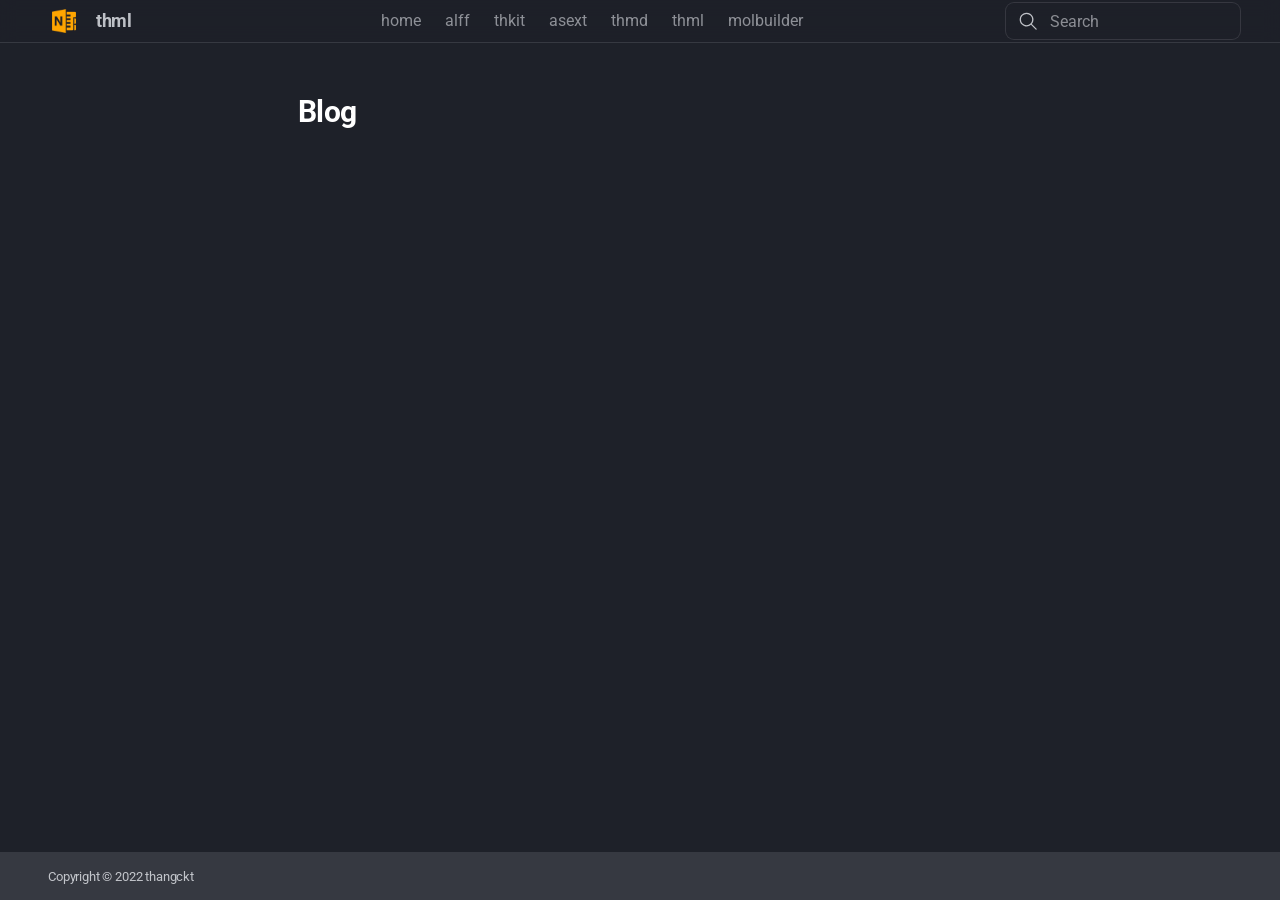
==== commit ef7282f6: "Update from https://github.com/thangckt/src_thml/commit/f182a9e3e231900f359805ffc2eb67f20672fd98" ====
--- a/blog/index.html
+++ b/blog/index.html
@@ -16,8 +16,15 @@
         
       
       
-      <link rel="icon" href="../1images/one-note-128-o.png">
-      <meta name="generator" content="mkdocs-1.6.1, mkdocs-materialx-10.1.0">
+      
+      
+        
+        
+        
+          <link rel="icon" href="../_assets/image/one-note-128-o.png">
+        
+      
+      <meta name="generator" content="mkdocs-1.6.1, mkdocs-materialx-10.1.7">
     
     
       
@@ -25,15 +32,16 @@
       
     
     
-      <link rel="stylesheet" href="../assets/stylesheets/main.faf979de.min.css">
-      
-        
-        <link rel="stylesheet" href="../assets/stylesheets/palette.204eaadb.min.css">
-      
-      
-
-
-    
+      <link rel="stylesheet" href="../assets/stylesheets/main.8407f1ab.min.css">
+      
+        
+        <link rel="stylesheet" href="../assets/stylesheets/palette.a45159b5.min.css">
+      
+    
+    
+
+    
+
     
       
     
@@ -49,9 +57,9 @@
     
       <link rel="stylesheet" href="../assets/_mkdocstrings.css">
     
-      <link rel="stylesheet" href="../_extra_theme/css/full_width.css">
-    
-      <link rel="stylesheet" href="../_extra_theme/css/font_size.css">
+      <link rel="stylesheet" href="../_assets/extra_theme/css/full_width.css">
+    
+      <link rel="stylesheet" href="../_assets/extra_theme/css/font_size.css">
     
     <script>__md_scope=new URL("..",location),__md_hash=e=>[...e].reduce(((e,_)=>(e<<5)-e+_.charCodeAt(0)),0),__md_get=(e,_=localStorage,t=__md_scope)=>JSON.parse(_.getItem(t.pathname+"."+e)),__md_set=(e,_,t=localStorage,a=__md_scope)=>{try{t.setItem(a.pathname+"."+e,JSON.stringify(_))}catch(e){}}</script>
     
@@ -108,7 +116,7 @@
   <nav class="md-header__inner md-grid" aria-label="Header">
     <a href=".." title="thml" class="md-header__button md-logo" aria-label="thml" data-md-component="logo">
       
-  <img src="../1images/one-note-128-o.png" alt="logo">
+  <img src="../_assets/image/one-note-128-o.png" alt="logo">
 
     </a>
     <label class="md-header__button md-icon" for="__drawer">
@@ -162,7 +170,7 @@
   
   
     <li class="md-tabs__item">
-      <a href="http://thangckt.github.io/alff_doc" class="md-tabs__link">
+      <a href="http://thangckt.github.io/alff" class="md-tabs__link">
         
   
   
@@ -181,7 +189,7 @@
   
   
     <li class="md-tabs__item">
-      <a href="http://thangckt.github.io/thkit_doc" class="md-tabs__link">
+      <a href="http://thangckt.github.io/thkit" class="md-tabs__link">
         
   
   
@@ -219,7 +227,7 @@
   
   
     <li class="md-tabs__item">
-      <a href="http://thangckt.github.io/thmd_doc" class="md-tabs__link">
+      <a href="http://thangckt.github.io/thmd" class="md-tabs__link">
         
   
   
@@ -283,8 +291,6 @@
     
     
     
-      
-        
       
       
         <label class="md-header__button md-icon" for="__search">
@@ -355,7 +361,7 @@
   <label class="md-nav__title" for="__drawer">
     <a href=".." title="thml" class="md-nav__button md-logo" aria-label="thml" data-md-component="logo">
       
-  <img src="../1images/one-note-128-o.png" alt="logo">
+  <img src="../_assets/image/one-note-128-o.png" alt="logo">
 
     </a>
     thml
@@ -397,7 +403,7 @@
   
   
     <li class="md-nav__item">
-      <a href="http://thangckt.github.io/alff_doc" class="md-nav__link">
+      <a href="http://thangckt.github.io/alff" class="md-nav__link">
         
   
   
@@ -424,7 +430,7 @@
   
   
     <li class="md-nav__item">
-      <a href="http://thangckt.github.io/thkit_doc" class="md-nav__link">
+      <a href="http://thangckt.github.io/thkit" class="md-nav__link">
         
   
   
@@ -478,7 +484,7 @@
   
   
     <li class="md-nav__item">
-      <a href="http://thangckt.github.io/thmd_doc" class="md-nav__link">
+      <a href="http://thangckt.github.io/thmd" class="md-nav__link">
         
   
   
@@ -924,14 +930,14 @@
       
       
       <label class="md-top__button md-top__side md-top__side--nav" for="__drawer" >
-        <svg xmlns="http://www.w3.org/2000/svg" viewBox="0 0 24 24"><path d="M20 4H4a2 2 0 0 0-2 2v12a2 2 0 0 0 2 2h16a2 2 0 0 0 2-2V6a2 2 0 0 0-2-2m0 14H9V6h11Z"/></svg>
+        <svg xmlns="http://www.w3.org/2000/svg" fill="none" stroke="currentColor" stroke-linecap="round" stroke-linejoin="round" stroke-width="2" class="lucide lucide-panel-left" viewBox="0 0 24 24"><rect width="18" height="18" x="3" y="3" rx="2"/><path d="M9 3v18"/></svg>
       </label>
     
     
       
       
       <label class="md-top__button md-top__side md-top__side--toc" for="__toc" >
-        <svg xmlns="http://www.w3.org/2000/svg" viewBox="0 0 24 24"><path d="M20 4H4a2 2 0 0 0-2 2v12a2 2 0 0 0 2 2h16a2 2 0 0 0 2-2V6a2 2 0 0 0-2-2m-5 14H4V6h11Z"/></svg>
+        <svg xmlns="http://www.w3.org/2000/svg" fill="none" stroke="currentColor" stroke-linecap="round" stroke-linejoin="round" stroke-width="2" class="lucide lucide-panel-right" viewBox="0 0 24 24"><rect width="18" height="18" x="3" y="3" rx="2"/><path d="M15 3v18"/></svg>
       </label>
     
   </div>
@@ -966,10 +972,10 @@
     
       
       
-      <script id="__config" type="application/json">{"annotate": null, "base": "..", "features": ["content.code.annotate", "content.code.copy", "navigation.expand", "navigation.indexes", "navigation.tracking", "navigation.top", "search.suggest", "content.action.edit", "navigation.footer", "toc.follow", "navigation.tabs", "navigation.tabs.sticky", "navigation.tabs.header"], "search": "../assets/javascripts/workers/search.7a47a382.min.js", "tags": null, "translations": {"clipboard.copied": "Copied to clipboard", "clipboard.copy": "Copy to clipboard", "search.result.more.one": "1 more on this page", "search.result.more.other": "# more on this page", "search.result.none": "No matching documents", "search.result.one": "1 matching document", "search.result.other": "# matching documents", "search.result.placeholder": "Type to start searching", "search.result.term.missing": "Missing", "select.version": "Select version"}, "version": null}</script>
-    
-    
-      <script src="../assets/javascripts/bundle.39a7bf02.min.js"></script>
+      <script id="__config" type="application/json">{"annotate": null, "base": "..", "code": null, "features": ["content.code.annotate", "content.code.copy", "navigation.expand", "navigation.indexes", "navigation.tracking", "navigation.top", "search.suggest", "content.action.edit", "navigation.footer", "toc.follow", "navigation.tabs", "navigation.tabs.sticky", "navigation.tabs.header"], "search": "../assets/javascripts/workers/search.2c215733.min.js", "tags": null, "translations": {"clipboard.copied": "Copied to clipboard", "clipboard.copy": "Copy to clipboard", "code.collapse": "Collapse", "code.download": "Download", "code.expand": "Expand remaining # lines", "code.select": "Toggle line selection", "search.result.more.one": "1 more on this page", "search.result.more.other": "# more on this page", "search.result.none": "No matching documents", "search.result.one": "1 matching document", "search.result.other": "# matching documents", "search.result.placeholder": "Type to start searching", "search.result.term.missing": "Missing", "select.version": "Select version"}, "version": null}</script>
+    
+    
+      <script src="../assets/javascripts/bundle.01cdd511.min.js"></script>
       
         <script src="../1thang_js/page_logVisitor.js"></script>
       
--- a/assets/stylesheets/main.8407f1ab.min.css
+++ b/assets/stylesheets/main.8407f1ab.min.css
@@ -0,0 +1 @@
+@charset "UTF-8";html{-webkit-text-size-adjust:none;-moz-text-size-adjust:none;text-size-adjust:none;box-sizing:border-box}*,:after,:before{box-sizing:inherit}@media (prefers-reduced-motion){*,:after,:before{transition:none!important}}body{margin:0}a,button,input,label{-webkit-tap-highlight-color:transparent}a{color:inherit;text-decoration:none}hr{border:0;box-sizing:initial;display:block;height:.05rem;overflow:visible;padding:0}small{font-size:80%}sub,sup{line-height:1em}img{border-style:none}table{border-collapse:initial;border-spacing:0}td,th{font-weight:400;vertical-align:top}button{background:#0000;border:0;font-family:inherit;font-size:inherit;margin:0;padding:0}input{border:0;outline:none}:root{--md-primary-fg-color:#4051b5;--md-primary-fg-color--transparent:#4051b51a;--md-primary-fg-color--light:#5d6cc0;--md-primary-fg-color--dark:#303fa1;--md-primary-bg-color:#fff;--md-primary-bg-color--light:#ffffffb3;--md-accent-fg-color:#526cfe;--md-accent-fg-color--transparent:#526cfe1a;--md-accent-bg-color:#fff;--md-accent-bg-color--light:#ffffffb3}[data-md-color-scheme]{--mx-topbar-bg:var(--md-default-bg-color--light);--mx-topbar-fg:var(--md-default-fg-color);--mx-topbar-fg-muted:var(--md-default-fg-color--light);--mx-topbar-backdrop-filter:blur(px2rem(8px));--mx-tabs-active-underline:var(--md-default-fg-color);--mx-search-outline:var(--md-default-fg-color--lightest);--mx-search-hover-bg:#0003}[data-mx-topbar=primary]{--mx-topbar-bg:var(--md-primary-fg-color);--mx-topbar-fg:var(--md-primary-bg-color);--mx-topbar-fg-muted:var(--mx-topbar-fg);--mx-topbar-backdrop-filter:none;--mx-tabs-active-underline:#0000;--mx-search-outline:var(--mx-topbar-fg);--mx-search-hover-bg:var(--mx-topbar-fg)}@supports (color:color-mix(in srgb,black,white)){[data-mx-topbar=primary]{--mx-topbar-bg:color-mix(in srgb,var(--md-primary-fg-color) 80%,var(--md-default-bg-color));--mx-topbar-fg-muted:color-mix(in srgb,var(--mx-topbar-fg) 72%,#0000);--mx-search-outline:color-mix(in srgb,var(--mx-topbar-fg) 22%,#0000);--mx-search-hover-bg:color-mix(in srgb,var(--mx-topbar-fg) 16%,#0000)}}[data-mx-topbar=accent]{--mx-topbar-bg:var(--md-accent-fg-color);--mx-topbar-fg:var(--md-accent-bg-color);--mx-topbar-fg-muted:var(--mx-topbar-fg);--mx-topbar-backdrop-filter:none;--mx-tabs-active-underline:#0000;--mx-search-outline:var(--mx-topbar-fg);--mx-search-hover-bg:var(--mx-topbar-fg)}@supports (color:color-mix(in srgb,black,white)){[data-mx-topbar=accent]{--mx-topbar-bg:color-mix(in srgb,var(--md-accent-fg-color) 80%,var(--md-default-bg-color));--mx-topbar-fg-muted:color-mix(in srgb,var(--mx-topbar-fg) 72%,#0000);--mx-search-outline:color-mix(in srgb,var(--mx-topbar-fg) 22%,#0000);--mx-search-hover-bg:color-mix(in srgb,var(--mx-topbar-fg) 16%,#0000)}}[data-md-color-scheme=default]{color-scheme:light}[data-md-color-scheme=default] img[src$="#gh-dark-mode-only"],[data-md-color-scheme=default] img[src$="#only-dark"]{display:none}:root,[data-md-color-scheme=default]{--md-hue:225deg;--md-default-fg-color:#000000de;--md-default-fg-color--light:#0000008c;--md-default-fg-color--lighter:#00000052;--md-default-fg-color--lightest:#0000000d;--md-default-bg-color:#fff;--md-default-bg-color--light:#ffffffb3;--md-default-bg-color--lighter:#ffffff4d;--md-default-bg-color--lightest:#ffffff1f;--md-default-fg-color--quote:#0000001a;--md-code-fg-color:#36464e;--md-code-bg-color:#f5f5f5;--md-code-bg-color--light:#f5f5f5b3;--md-code-bg-color--lighter:#f5f5f54d;--md-code-hl-color:#4287ff;--md-code-hl-color--light:#4287ff1a;--md-code-hl-number-color:#d52a2a;--md-code-hl-special-color:#db1457;--md-code-hl-function-color:#a846b9;--md-code-hl-constant-color:#6e59d9;--md-code-hl-keyword-color:#3f6ec6;--md-code-hl-string-color:#1c7d4d;--md-code-hl-name-color:var(--md-code-fg-color);--md-code-hl-operator-color:var(--md-default-fg-color--light);--md-code-hl-punctuation-color:var(--md-default-fg-color--light);--md-code-hl-comment-color:var(--md-default-fg-color--light);--md-code-hl-generic-color:var(--md-default-fg-color--light);--md-code-hl-variable-color:var(--md-default-fg-color--light);--md-typeset-color:var(--md-default-fg-color);--md-typeset-a-color:var(--md-primary-fg-color);--md-typeset-del-color:#f5503d26;--md-typeset-ins-color:#0bd57026;--md-typeset-kbd-color:#fafafa;--md-typeset-kbd-accent-color:#fff;--md-typeset-kbd-border-color:#b8b8b8;--md-typeset-mark-color:#ffff0080;--md-typeset-table-color:#0000001f;--md-typeset-table-color--light:#0000000f;--md-typeset-table-row-color:#00000008;--md-admonition-fg-color:var(--md-default-fg-color);--md-admonition-bg-color:var(--md-default-bg-color);--md-warning-fg-color:#000000de;--md-warning-bg-color:#ff9;--md-shadow-z1:0 0.1rem 0.3rem #0000000d,0 0 0.05rem #0003;--md-shadow-z2:0 0.2rem 0.5rem #0000001a,0 0 0.05rem #00000040;--md-shadow-z3:0 0.2rem 0.5rem #0003,0 0 0.05rem #00000059;--color-foreground:0 0 0;--color-background:255 255 255;--color-background-subtle:240 240 240;--color-backdrop:255 255 255}.md-icon svg{fill:currentcolor;display:block;height:1.2rem;width:1.2rem}.md-icon svg.lucide{fill:#0000;stroke:currentcolor}body{-webkit-font-smoothing:antialiased;-moz-osx-font-smoothing:grayscale;--md-text-font-family:var(--md-text-font,_),-apple-system,BlinkMacSystemFont,Helvetica,Arial,sans-serif;--md-code-font-family:var(--md-code-font,_),SFMono-Regular,Consolas,Menlo,monospace}aside,body,input{font-feature-settings:"kern","liga";color:var(--md-typeset-color);font-family:var(--md-text-font-family)}code,kbd,pre{font-feature-settings:"kern";font-family:var(--md-code-font-family)}:root{--md-typeset-table-sort-icon:url('data:image/svg+xml;charset=utf-8,<svg xmlns="http://www.w3.org/2000/svg" viewBox="0 0 24 24"><path d="m18 21-4-4h3V7h-3l4-4 4 4h-3v10h3M2 19v-2h10v2M2 13v-2h7v2M2 7V5h4v2z"/></svg>');--md-typeset-table-sort-icon--asc:url('data:image/svg+xml;charset=utf-8,<svg xmlns="http://www.w3.org/2000/svg" viewBox="0 0 24 24"><path d="M19 17h3l-4 4-4-4h3V3h2M2 17h10v2H2M6 5v2H2V5m0 6h7v2H2z"/></svg>');--md-typeset-table-sort-icon--desc:url('data:image/svg+xml;charset=utf-8,<svg xmlns="http://www.w3.org/2000/svg" viewBox="0 0 24 24"><path d="M19 7h3l-4-4-4 4h3v14h2M2 17h10v2H2M6 5v2H2V5m0 6h7v2H2z"/></svg>');--md-typeset-preview-icon:url('data:image/svg+xml;charset=utf-8,<svg xmlns="http://www.w3.org/2000/svg" viewBox="0 0 24 24"><path d="M11 1.07C7.05 1.56 4 4.92 4 9h7m-7 6a8 8 0 0 0 8 8 8 8 0 0 0 8-8v-4H4m9-9.93V9h7c0-4.08-3.06-7.44-7-7.93"/></svg>')}.md-typeset{-webkit-print-color-adjust:exact;color-adjust:exact;font-size:.8rem;letter-spacing:-.01em;line-height:1.8;overflow-wrap:break-word}@media print{.md-typeset{font-size:.68rem}}.md-typeset blockquote,.md-typeset dl,.md-typeset figure,.md-typeset ol,.md-typeset pre,.md-typeset ul{margin-bottom:1em;margin-top:1em}.md-typeset h1{color:var(--md-default-fg-color);font-size:1.875em;line-height:1.3;margin:0 0 1.25em}.md-typeset h1,.md-typeset h2{font-weight:700;letter-spacing:-.025em}.md-typeset h2{font-size:1.5em;line-height:1.4;margin:1.6em 0 .64em}.md-typeset h3{font-size:1.25em;font-weight:700;letter-spacing:-.01em;line-height:1.5;margin:1.6em 0 .8em}.md-typeset h2+h3{margin-top:.8em}.md-typeset h4{font-weight:700;letter-spacing:-.01em;margin:1em 0}.md-typeset h5,.md-typeset h6{color:var(--md-default-fg-color--light);font-size:.8em;font-weight:700;letter-spacing:-.01em;margin:1.25em 0}.md-typeset h5{text-transform:uppercase}.md-typeset h5 code{text-transform:none}.md-typeset hr{border-bottom:.05rem solid var(--md-default-fg-color--lightest);display:flow-root;margin:1.5em 0}.md-typeset a{color:var(--md-typeset-a-color);word-break:break-word}.md-typeset a,.md-typeset a:before{transition:color 125ms}.md-typeset a:focus,.md-typeset a:hover{color:var(--md-accent-fg-color);text-decoration:underline}.md-typeset a:focus code,.md-typeset a:hover code{background-color:var(--md-accent-fg-color--transparent);color:var(--md-accent-fg-color)}.md-typeset a code{color:var(--md-typeset-a-color)}.md-typeset a.focus-visible{outline-color:var(--md-accent-fg-color);outline-offset:.2rem}.md-typeset code,.md-typeset kbd,.md-typeset pre{color:var(--md-code-fg-color);direction:ltr;font-variant-ligatures:none;transition:background-color 125ms}@media print{.md-typeset code,.md-typeset kbd,.md-typeset pre{white-space:pre-wrap}}.md-typeset code{background-color:var(--md-code-bg-color);border-radius:.2rem;-webkit-box-decoration-break:clone;box-decoration-break:clone;font-size:.85em;line-height:1.4;padding:2px .4411764706em;transition:color 125ms,background-color 125ms;vertical-align:.02em;word-break:break-word}.md-typeset code:not(.focus-visible){-webkit-tap-highlight-color:transparent;outline:none}.md-typeset pre{display:flow-root;line-height:1.4;position:relative}.md-typeset pre>code{border-radius:.4rem;-webkit-box-decoration-break:slice;box-decoration-break:slice;box-shadow:none;display:block;margin:0;outline-color:var(--md-accent-fg-color);overflow:auto;padding:.7720588235em 1.1764705882em;scrollbar-color:var(--md-default-fg-color--lighter) #0000;scrollbar-width:thin;touch-action:auto;word-break:normal}.md-typeset pre>code:hover{scrollbar-color:var(--md-accent-fg-color) #0000}.md-typeset pre>code::-webkit-scrollbar-thumb{background-color:var(--md-default-fg-color--lighter)}.md-typeset pre>code::-webkit-scrollbar-thumb:hover{background-color:var(--md-accent-fg-color)}.md-typeset kbd{border-radius:.2rem;box-shadow:0 0 0 .05rem var(--md-typeset-kbd-border-color),0 .15rem 0 var(--md-typeset-kbd-border-color);color:var(--md-default-fg-color);display:inline-block;font-size:.75em;padding:0 .6666666667em;vertical-align:text-top;word-break:break-word}.md-typeset mark{background-color:var(--md-typeset-mark-color);-webkit-box-decoration-break:clone;box-decoration-break:clone;color:inherit;word-break:break-word}.md-typeset abbr{border-bottom:.05rem dotted var(--md-default-fg-color--light);cursor:help;text-decoration:none}.md-typeset [data-preview]{position:relative}[dir=ltr] .md-typeset [data-preview]:after{margin-left:.125em}[dir=rtl] .md-typeset [data-preview]:after{margin-right:.125em}.md-typeset [data-preview]:after{background-color:currentcolor;content:"";display:inline-block;height:.8em;-webkit-mask-image:var(--md-typeset-preview-icon);mask-image:var(--md-typeset-preview-icon);-webkit-mask-repeat:no-repeat;mask-repeat:no-repeat;-webkit-mask-size:contain;mask-size:contain;transition:background-color 125ms;vertical-align:text-top;width:.8em}.md-typeset small{opacity:.75}[dir=ltr] .md-typeset sub,[dir=ltr] .md-typeset sup{margin-left:.078125em}[dir=rtl] .md-typeset sub,[dir=rtl] .md-typeset sup{margin-right:.078125em}[dir=ltr] .md-typeset blockquote{padding-left:.6rem}[dir=rtl] .md-typeset blockquote{padding-right:.6rem}[dir=ltr] .md-typeset blockquote{border-left:.2rem solid var(--md-default-fg-color--quote)}[dir=rtl] .md-typeset blockquote{border-right:.2rem solid var(--md-default-fg-color--quote)}.md-typeset blockquote{color:var(--md-default-fg-color--light);font-size:.7rem;margin-left:0;margin-right:0}.md-typeset ul{list-style-type:disc}.md-typeset ul[type]{list-style-type:revert-layer}[dir=ltr] .md-typeset ol,[dir=ltr] .md-typeset ul{margin-left:.625em}[dir=rtl] .md-typeset ol,[dir=rtl] .md-typeset ul{margin-right:.625em}.md-typeset ol,.md-typeset ul{padding:0}.md-typeset ol:not([hidden]),.md-typeset ul:not([hidden]){display:flow-root}.md-typeset ol ol,.md-typeset ul ol{list-style-type:lower-alpha}.md-typeset ol ol ol,.md-typeset ul ol ol{list-style-type:lower-roman}.md-typeset ol ol ol ol,.md-typeset ul ol ol ol{list-style-type:upper-alpha}.md-typeset ol ol ol ol ol,.md-typeset ul ol ol ol ol{list-style-type:upper-roman}.md-typeset ol[type],.md-typeset ul[type]{list-style-type:revert-layer}[dir=ltr] .md-typeset ol li,[dir=ltr] .md-typeset ul li{margin-left:1.25em}[dir=rtl] .md-typeset ol li,[dir=rtl] .md-typeset ul li{margin-right:1.25em}.md-typeset ol li,.md-typeset ul li{margin-bottom:.5em}.md-typeset ol li blockquote,.md-typeset ol li p,.md-typeset ul li blockquote,.md-typeset ul li p{margin:.5em 0}.md-typeset ol li:last-child,.md-typeset ul li:last-child{margin-bottom:0}[dir=ltr] .md-typeset ol li ol,[dir=ltr] .md-typeset ol li ul,[dir=ltr] .md-typeset ul li ol,[dir=ltr] .md-typeset ul li ul{margin-left:.625em}[dir=rtl] .md-typeset ol li ol,[dir=rtl] .md-typeset ol li ul,[dir=rtl] .md-typeset ul li ol,[dir=rtl] .md-typeset ul li ul{margin-right:.625em}.md-typeset ol li ol,.md-typeset ol li ul,.md-typeset ul li ol,.md-typeset ul li ul{margin-bottom:.5em;margin-top:.5em}[dir=ltr] .md-typeset dd{margin-left:1.875em}[dir=rtl] .md-typeset dd{margin-right:1.875em}.md-typeset dd{margin-bottom:1.5em;margin-top:1em}.md-typeset img,.md-typeset svg,.md-typeset video{height:auto;max-width:100%}.md-typeset img[align=left]{margin:1em 1em 1em 0}.md-typeset img[align=right]{margin:1em 0 1em 1em}.md-typeset img[align]:only-child{margin-top:0}.md-typeset figure{display:flow-root;margin:1em auto;max-width:100%;text-align:center;width:fit-content}.md-typeset figure img{display:block;margin:0 auto}.md-typeset figcaption{font-style:italic;margin:1em auto;max-width:24rem}.md-typeset iframe{max-width:100%}.md-typeset table:not([class]){background-color:var(--md-default-bg-color);border:.05rem solid var(--md-typeset-table-color);border-radius:.1rem;display:inline-block;font-size:.64rem;max-width:100%;overflow:auto;touch-action:auto}@media print{.md-typeset table:not([class]){display:table}}.md-typeset table:not([class])+*{margin-top:1.5em}.md-typeset table:not([class]) td>:first-child,.md-typeset table:not([class]) th>:first-child{margin-top:0}.md-typeset table:not([class]) td>:last-child,.md-typeset table:not([class]) th>:last-child{margin-bottom:0}.md-typeset table:not([class]) td:not([align]),.md-typeset table:not([class]) th:not([align]){text-align:left}[dir=rtl] .md-typeset table:not([class]) td:not([align]),[dir=rtl] .md-typeset table:not([class]) th:not([align]){text-align:right}.md-typeset table:not([class]) th{font-weight:700;min-width:5rem;padding:.9375em 1.25em;vertical-align:top}.md-typeset table:not([class]) td{border-top:.05rem solid var(--md-typeset-table-color);padding:.9375em 1.25em;vertical-align:top}.md-typeset table:not([class]) tbody tr{transition:background-color 125ms}.md-typeset table:not([class]) tbody tr:nth-of-type(odd){background-color:var(--md-typeset-table-row-color)}.md-typeset table:not([class]) tbody tr:hover{background-color:var(--md-typeset-table-color--light);box-shadow:0 .05rem 0 var(--md-default-bg-color) inset}.md-typeset table:not([class]) a{word-break:normal}.md-typeset table th[role=columnheader]{cursor:pointer}[dir=ltr] .md-typeset table th[role=columnheader]:after{margin-left:.5em}[dir=rtl] .md-typeset table th[role=columnheader]:after{margin-right:.5em}.md-typeset table th[role=columnheader]:after{content:"";display:inline-block;height:1.2em;-webkit-mask-image:var(--md-typeset-table-sort-icon);mask-image:var(--md-typeset-table-sort-icon);-webkit-mask-repeat:no-repeat;mask-repeat:no-repeat;-webkit-mask-size:contain;mask-size:contain;transition:background-color 125ms;vertical-align:text-bottom;width:1.2em}.md-typeset table th[role=columnheader]:hover:after{background-color:var(--md-default-fg-color--lighter)}.md-typeset table th[role=columnheader][aria-sort=ascending]:after{background-color:var(--md-default-fg-color--light);-webkit-mask-image:var(--md-typeset-table-sort-icon--asc);mask-image:var(--md-typeset-table-sort-icon--asc)}.md-typeset table th[role=columnheader][aria-sort=descending]:after{background-color:var(--md-default-fg-color--light);-webkit-mask-image:var(--md-typeset-table-sort-icon--desc);mask-image:var(--md-typeset-table-sort-icon--desc)}.md-typeset__scrollwrap{margin:1em -.8rem;overflow-x:auto;touch-action:auto}.md-typeset__table{display:inline-block;margin-bottom:.5em;padding:0 .8rem}@media print{.md-typeset__table{display:block}}html .md-typeset__table table{display:table;margin:0;overflow:hidden;width:100%}@media screen and (max-width:44.984375em){.md-content__inner>pre{margin:1em -.8rem}.md-content__inner>pre code{border-radius:0}}.md-typeset .md-author{border-radius:100%;display:block;flex-shrink:0;height:1.6rem;overflow:hidden;position:relative;transition:color 125ms,transform 125ms;width:1.6rem}.md-typeset .md-author img{display:block}.md-typeset .md-author--more{background:var(--md-default-fg-color--lightest);color:var(--md-default-fg-color--lighter);font-size:.6rem;font-weight:700;line-height:1.6rem;text-align:center}.md-typeset .md-author--long{height:2.4rem;width:2.4rem}.md-typeset a.md-author{transform:scale(1)}.md-typeset a.md-author img{border-radius:100%;filter:grayscale(100%) opacity(75%);transition:filter 125ms}.md-typeset a.md-author:focus,.md-typeset a.md-author:hover{transform:scale(1.1);z-index:1}.md-typeset a.md-author:focus img,.md-typeset a.md-author:hover img{filter:grayscale(0)}.md-banner{background-color:var(--md-accent-fg-color--transparent);color:var(--md-default-fg-color);overflow:auto}@media print{.md-banner{display:none}}.md-banner--warning{background-color:var(--md-warning-bg-color);color:var(--md-warning-fg-color)}.md-banner__inner{font-size:.7rem;margin:.6rem auto;padding:0 .8rem}[dir=ltr] .md-banner__button{float:right}[dir=rtl] .md-banner__button{float:left}.md-banner__button{color:inherit;cursor:pointer;transition:opacity .25s}.no-js .md-banner__button{display:none}.md-banner__button:hover{opacity:.7}html{font-size:125%;height:100%;overflow-x:hidden}@media screen and (min-width:100em){html{font-size:137.5%}}@media screen and (min-width:125em){html{font-size:150%}}body{background-color:var(--md-default-bg-color);display:flex;flex-direction:column;font-size:.5rem;min-height:100dvh;position:relative;width:100%}@media print{body{display:block}}@media screen and (max-width:59.984375em){body[data-md-scrolllock]{position:fixed}}@media (hover:none) and (pointer:coarse){.md-search__scrollwrap,.md-sidebar__scrollwrap{overscroll-behavior:contain}}.md-grid{margin-left:auto;margin-right:auto;max-width:61rem}.md-container{display:flex;flex-direction:column;flex-grow:1}@media print{.md-container{display:block}}.md-main{flex-grow:1}.md-main__inner{display:flex;height:100%;margin-top:1.5rem}.md-ellipsis{overflow:hidden;text-overflow:ellipsis}.md-toggle{display:none}.md-option{height:0;opacity:0;position:absolute;width:0}.md-option:checked+label:not([hidden]){display:block}.md-option.focus-visible+label{outline-color:var(--md-accent-fg-color);outline-style:auto}.md-skip{background-color:var(--md-default-fg-color);border-radius:.1rem;color:var(--md-default-bg-color);font-size:.64rem;margin:.5rem;opacity:0;outline-color:var(--md-accent-fg-color);padding:.3rem .5rem;position:fixed;transform:translateY(.4rem);z-index:-1}.md-skip:focus{opacity:1;transform:translateY(0);transition:transform .25s cubic-bezier(.4,0,.2,1),opacity 175ms 75ms;z-index:10}@page{margin:25mm}:root{--md-clipboard-icon:url('data:image/svg+xml;charset=utf-8,<svg xmlns="http://www.w3.org/2000/svg" viewBox="0 0 24 24"><path d="M19 21H8V7h11m0-2H8a2 2 0 0 0-2 2v14a2 2 0 0 0 2 2h11a2 2 0 0 0 2-2V7a2 2 0 0 0-2-2m-3-4H4a2 2 0 0 0-2 2v14h2V3h12z"/></svg>')}.md-clipboard{border-radius:.4rem;color:var(--md-default-fg-color--lightest);cursor:pointer;height:1.5em;outline-color:var(--md-accent-fg-color);outline-offset:.1rem;transition:color .25s;width:1.5em;z-index:1}@media print{.md-clipboard{display:none}}.md-clipboard:not(.focus-visible){-webkit-tap-highlight-color:transparent;outline:none}:hover>.md-clipboard{color:var(--md-default-fg-color--light)}.md-clipboard:focus,.md-clipboard:hover{color:var(--md-accent-fg-color)}.md-clipboard:after{background-color:currentcolor;content:"";display:block;height:1.125em;margin:0 auto;-webkit-mask-image:var(--md-clipboard-icon);mask-image:var(--md-clipboard-icon);-webkit-mask-position:center;mask-position:center;-webkit-mask-repeat:no-repeat;mask-repeat:no-repeat;-webkit-mask-size:contain;mask-size:contain;width:1.125em}.md-clipboard--inline{cursor:pointer}.md-clipboard--inline code{transition:color .25s,background-color .25s}.md-clipboard--inline:focus code,.md-clipboard--inline:hover code{background-color:var(--md-accent-fg-color--transparent);color:var(--md-accent-fg-color)}:root{--md-code-select-icon:url('data:image/svg+xml;charset=utf-8,<svg xmlns="http://www.w3.org/2000/svg" fill="none" stroke="currentColor" stroke-linecap="round" stroke-linejoin="round" stroke-width="2" class="lucide lucide-focus" viewBox="0 0 24 24"><circle cx="12" cy="12" r="3"/><path d="M3 7V5a2 2 0 0 1 2-2h2m10 0h2a2 2 0 0 1 2 2v2m0 10v2a2 2 0 0 1-2 2h-2M7 21H5a2 2 0 0 1-2-2v-2"/></svg>');--md-code-copy-icon:url('data:image/svg+xml;charset=utf-8,<svg xmlns="http://www.w3.org/2000/svg" fill="none" stroke="currentColor" stroke-linecap="round" stroke-linejoin="round" stroke-width="2" class="lucide lucide-copy" viewBox="0 0 24 24"><rect width="14" height="14" x="8" y="8" rx="2" ry="2"/><path d="M4 16c-1.1 0-2-.9-2-2V4c0-1.1.9-2 2-2h10c1.1 0 2 .9 2 2"/></svg>');--md-code-download-icon:url('data:image/svg+xml;charset=utf-8,<svg xmlns="http://www.w3.org/2000/svg" fill="none" stroke="currentColor" stroke-linecap="round" stroke-linejoin="round" stroke-width="2" class="lucide lucide-download" viewBox="0 0 24 24"><path d="M12 15V3m9 12v4a2 2 0 0 1-2 2H5a2 2 0 0 1-2-2v-4"/><path d="m7 10 5 5 5-5"/></svg>')}.md-typeset .md-code__content{display:grid;line-height:1.4}.md-typeset .md-code__content>span{min-width:max-content}.md-code__nav{background-color:var(--md-code-bg-color--lighter);border-radius:.4rem;display:flex;gap:.2rem;padding:.2rem;position:absolute;right:.25em;top:.25em;transition:background-color .25s;z-index:1}:hover>.md-code__nav{background-color:var(--md-code-bg-color--light)}.md-code__button{color:var(--md-default-fg-color--lightest);cursor:pointer;display:block;height:1.5em;outline-color:var(--md-accent-fg-color);outline-offset:.1rem;transition:color .25s;width:1.5em}:hover>*>.md-code__button{color:var(--md-default-fg-color--light)}.md-code__button.focus-visible,.md-code__button:hover{color:var(--md-accent-fg-color)}.md-code__button--active{color:var(--md-default-fg-color)!important}.md-code__button:after{background-color:currentcolor;content:"";display:block;height:1.125em;margin:0 auto;-webkit-mask-position:center;mask-position:center;-webkit-mask-repeat:no-repeat;mask-repeat:no-repeat;-webkit-mask-size:contain;mask-size:contain;width:1.125em}.md-code__button[data-md-type=select]:after{-webkit-mask-image:var(--md-code-select-icon);mask-image:var(--md-code-select-icon)}.md-code__button[data-md-type=copy]:after{-webkit-mask-image:var(--md-code-copy-icon);mask-image:var(--md-code-copy-icon)}.md-code__button[data-md-type=download]:after{-webkit-mask-image:var(--md-code-download-icon);mask-image:var(--md-code-download-icon)}.md-code--collapsible{transition:max-height .25s ease}.md-code--collapsible.md-code--collapsed{-webkit-mask-image:linear-gradient(180deg,#000 calc(100% - 4rem),#0000);mask-image:linear-gradient(180deg,#000 calc(100% - 4rem),#0000);-webkit-mask-repeat:no-repeat;mask-repeat:no-repeat;-webkit-mask-size:100% 100%;mask-size:100% 100%;max-height:var(--md-code-fold-max-height);overflow:hidden}.md-code--collapsible>pre,.md-code--collapsible>table.highlighttable{margin:0}.md-code__toggle{align-items:center;border:1px solid var(--md-default-fg-color--lightest);border-radius:.4rem;color:var(--md-default-fg-color--light);cursor:pointer;display:flex;font-size:.85em;justify-content:center;margin:.6rem auto;padding:.3rem .6rem;transition:background-color .25s,color .25s,border-color .25s}.md-code__toggle.focus-visible,.md-code__toggle:active{border-color:var(--md-accent-fg-color);color:var(--md-accent-fg-color)}@media (hover:hover) and (pointer:fine){.md-code__toggle:hover{border-color:var(--md-accent-fg-color);color:var(--md-accent-fg-color)}}@keyframes consent{0%{opacity:0;transform:translateY(100%)}to{opacity:1;transform:translateY(0)}}@keyframes overlay{0%{opacity:0}to{opacity:1}}.md-consent__overlay{animation:overlay .35s both;-webkit-backdrop-filter:blur(.2rem);backdrop-filter:blur(.2rem);background-color:var(--md-default-bg-color--light);height:100%;opacity:1;position:fixed;top:0;width:100%;z-index:5}.md-consent__inner{bottom:0;display:flex;justify-content:center;max-height:100%;padding:0;position:fixed;width:100%;z-index:5}.md-consent__form{animation:consent .5s cubic-bezier(.1,.7,.1,1) both;background-color:var(--md-default-bg-color);border:0;border-radius:.8rem;box-shadow:var(--md-shadow-z3);margin:.4rem;overflow:auto;padding-left:1.2rem;padding-right:1.2rem}.md-consent__settings{display:none;margin:1em 0}input:checked+.md-consent__settings{display:block}.md-consent__controls{line-height:1.2;margin-bottom:.8rem}.md-typeset .md-consent__controls .md-button{display:inline}@media screen and (max-width:44.984375em){.md-typeset .md-consent__controls .md-button{display:block;margin-top:.4rem;text-align:center;width:100%}}.md-consent label{cursor:pointer}.md-content{flex-grow:1;min-width:0}.md-content__inner{margin:0 .8rem 1.2rem;padding-top:.6rem}@media screen and (min-width:76.25em){[dir=ltr] .md-sidebar--primary:not([hidden])~.md-content>.md-content__inner{margin-left:1.2rem}[dir=ltr] .md-sidebar--secondary:not([hidden])~.md-content>.md-content__inner,[dir=rtl] .md-sidebar--primary:not([hidden])~.md-content>.md-content__inner{margin-right:1.2rem}[dir=rtl] .md-sidebar--secondary:not([hidden])~.md-content>.md-content__inner{margin-left:1.2rem}}.md-content__inner:before{content:"";display:block;height:.4rem}.md-content__inner>:last-child{margin-bottom:0}[dir=ltr] .md-content__button{float:right}[dir=rtl] .md-content__button{float:left}[dir=ltr] .md-content__button{margin-left:.4rem}[dir=rtl] .md-content__button{margin-right:.4rem}.md-content__button{background-color:var(--md-default-fg-color--lightest);border-radius:.4rem;display:flex;margin-top:.2rem;padding:.3rem}@media print{.md-content__button{display:none}}.md-typeset .md-content__button{color:var(--md-default-fg-color);transition:color .25s,background-color .25s}.md-typeset .md-content__button svg{opacity:.5;transition:opacity .25s}.md-typeset .md-content__button:focus,.md-typeset .md-content__button:hover{background-color:var(--md-accent-fg-color--transparent);color:var(--md-accent-fg-color)}.md-typeset .md-content__button:focus svg,.md-typeset .md-content__button:hover svg{opacity:1}.md-content__button svg{height:.9rem;width:.9rem}[dir=rtl] .md-content__button svg{transform:scaleX(-1)}.md-content__button svg.lucide{fill:#0000;stroke:currentcolor}[dir=ltr] .md-dialog{right:.8rem}[dir=rtl] .md-dialog{left:.8rem}.md-dialog{background-color:var(--md-accent-fg-color);border-radius:.4rem;bottom:.8rem;box-shadow:var(--md-shadow-z3);min-width:11.1rem;opacity:0;padding:.4rem 1.2rem;pointer-events:none;position:fixed;transform:translateY(100%);transition:transform 0ms .4s,opacity .4s;z-index:4}@media print{.md-dialog{display:none}}.md-dialog--active{opacity:1;pointer-events:auto;transform:translateY(0);transition:transform .4s cubic-bezier(.075,.85,.175,1),opacity .4s}.md-dialog__inner{color:var(--md-default-bg-color);font-size:.7rem}.md-feedback{margin:2em 0 1em;text-align:center}.md-feedback fieldset{border:none;margin:0;padding:0}.md-feedback__title{font-weight:700;margin:1em auto}.md-feedback__inner{position:relative}.md-feedback__list{display:flex;flex-wrap:wrap;place-content:baseline center;position:relative}.md-feedback__list:hover .md-icon:not(:disabled){color:var(--md-default-fg-color--lighter)}:disabled .md-feedback__list{min-height:1.8rem}.md-feedback__icon{color:var(--md-default-fg-color--light);cursor:pointer;flex-shrink:0;margin:0 .1rem;transition:color 125ms}.md-feedback__icon:not(:disabled).md-icon:hover{color:var(--md-accent-fg-color)}.md-feedback__icon:disabled{color:var(--md-default-fg-color--lightest);pointer-events:none}.md-feedback__note{opacity:0;position:relative;transform:translateY(.4rem);transition:transform .4s cubic-bezier(.1,.7,.1,1),opacity .15s}.md-feedback__note>*{margin:0 auto;max-width:16rem}:disabled .md-feedback__note{opacity:1;transform:translateY(0)}@media print{.md-feedback{display:none}}.md-footer{background-color:var(--md-default-bg-color);border-top:.05rem solid var(--md-default-fg-color--lightest);color:var(--md-default-fg-color)}@media print{.md-footer{display:none}}.md-footer__inner{justify-content:space-between;overflow:auto;padding:.2rem}.md-footer__inner:not([hidden]){display:flex}.md-footer__link{align-items:end;display:flex;flex-grow:0.01;margin-bottom:.4rem;margin-top:1rem;max-width:100%;outline-color:var(--md-accent-fg-color);overflow:hidden;transition:opacity .25s}.md-footer__link:focus,.md-footer__link:hover{opacity:.7}[dir=rtl] .md-footer__link svg{transform:scaleX(-1)}@media screen and (max-width:44.984375em){.md-footer__link--prev{flex-shrink:0}.md-footer__link--prev .md-footer__title{display:none}}[dir=ltr] .md-footer__link--next{margin-left:auto}[dir=rtl] .md-footer__link--next{margin-right:auto}.md-footer__link--next{text-align:right}[dir=rtl] .md-footer__link--next{text-align:left}.md-footer__title{flex-grow:1;font-size:.8rem;margin-bottom:.7rem;max-width:calc(100% - 2.4rem);padding:0 1rem;white-space:nowrap}.md-footer__button{margin:.2rem;padding:.4rem}.md-footer__direction{display:block;font-size:.6rem;margin-bottom:.2rem;opacity:.7}.md-footer-meta{background-color:var(--md-default-fg-color--lightest)}.md-footer-meta__inner{display:flex;flex-wrap:wrap;justify-content:space-between;padding:.2rem}html .md-footer-meta.md-typeset a:not(:focus,:hover){color:var(--md-default-fg-color)}.md-copyright{color:var(--md-default-fg-color--light);font-size:.64rem;margin:auto .6rem;padding:.4rem 0;width:100%}@media screen and (min-width:45em){.md-copyright{width:auto}}.md-copyright__highlight{color:var(--md-default-fg-color)}.md-social{display:inline-flex;gap:.2rem;margin:0 .4rem;padding:.2rem 0 .6rem}@media screen and (min-width:45em){.md-social{padding:.6rem 0}}.md-social__link{display:inline-block;height:1.6rem;text-align:center;width:1.6rem}.md-social__link:before{line-height:1.9}.md-social__link svg{fill:currentcolor;max-height:.8rem;vertical-align:-25%}.md-social__link svg.lucide{fill:#0000;stroke:currentcolor}.md-typeset .md-button{background-color:var(--md-default-fg-color--lightest);border-radius:.4rem;color:var(--md-default-fg-color--light);cursor:pointer;display:inline-block;font-weight:700;padding:.5em 1.5em;text-decoration:none;transition:color 125ms,background-color 125ms,opacity 125ms}.md-typeset .md-button.focus-visible{outline-offset:0}.md-typeset .md-button:focus,.md-typeset .md-button:hover{color:var(--md-default-fg-color--light);opacity:.8}.md-typeset .md-button--primary{background-color:var(--md-primary-fg-color);color:var(--md-primary-bg-color)}.md-typeset .md-button--primary:focus,.md-typeset .md-button--primary:hover{color:var(--md-primary-bg-color);opacity:.8}[dir=ltr] .md-typeset .md-input{border-top-left-radius:.1rem}[dir=ltr] .md-typeset .md-input,[dir=rtl] .md-typeset .md-input{border-top-right-radius:.1rem}[dir=rtl] .md-typeset .md-input{border-top-left-radius:.1rem}.md-typeset .md-input{border-bottom:.1rem solid var(--md-default-fg-color--lighter);box-shadow:var(--md-shadow-z1);font-size:.8rem;height:1.8rem;padding:0 .6rem;transition:border .25s,box-shadow .25s}.md-typeset .md-input:focus,.md-typeset .md-input:hover{border-bottom-color:var(--md-accent-fg-color);box-shadow:var(--md-shadow-z2)}.md-typeset .md-input--stretch{width:100%}.md-header{-webkit-backdrop-filter:blur(.4rem);backdrop-filter:blur(.4rem);background-color:var(--mx-topbar-bg);color:var(--mx-topbar-fg);display:block;left:0;position:sticky;right:0;top:0;z-index:4}@media print{.md-header{display:none}}.md-header[hidden]{transform:translateY(-100%);transition:transform .25s cubic-bezier(.8,0,.6,1)}.md-header--shadow{box-shadow:0 .05rem 0 var(--md-default-fg-color--lightest);transition:transform .25s cubic-bezier(.1,.7,.1,1)}.md-header__inner{align-items:center;display:flex;padding:0 .4rem}.md-header__button{color:currentcolor;cursor:pointer;margin:.2rem;outline-color:var(--md-accent-fg-color);padding:.4rem;position:relative;transition:opacity .25s;vertical-align:middle;z-index:1}.md-header__button:hover{opacity:.7}.md-header__button:not([hidden]){display:inline-block}.md-header__button:not(.focus-visible){-webkit-tap-highlight-color:transparent;outline:none}.md-header__button.md-logo{margin:.2rem;padding:.4rem}@media screen and (max-width:76.234375em){.md-header__button.md-logo{display:none}}.md-header__button.md-logo img,.md-header__button.md-logo svg{fill:currentcolor;display:block;height:1.2rem;width:auto}.md-header__button.md-logo img.lucide,.md-header__button.md-logo svg.lucide{fill:#0000;stroke:currentcolor}@media screen and (min-width:60em){.md-header__button[for=__search]{display:none}}.no-js .md-header__button[for=__search]{display:none}[dir=rtl] .md-header__button[for=__search] svg{transform:scaleX(-1)}@media screen and (min-width:76.25em){.md-header__button[for=__drawer]{display:none}}.md-header__topic{display:flex;max-width:100%;position:absolute;transition:transform .4s cubic-bezier(.1,.7,.1,1),opacity .15s;white-space:nowrap}.md-header__topic+.md-header__topic{opacity:0;pointer-events:none;transform:translateX(1.25rem);transition:transform .4s cubic-bezier(1,.7,.1,.1),opacity .15s;z-index:-1}[dir=rtl] .md-header__topic+.md-header__topic{transform:translateX(-1.25rem)}.md-header__topic:first-child{font-weight:700}.md-header__title{flex-grow:1;font-size:.9rem;height:2.4rem;letter-spacing:-.025em;line-height:2.4rem;margin-left:.4rem;margin-right:.4rem;width:14rem}.md-header__title--active .md-header__topic{opacity:0;pointer-events:none;transform:translateX(-1.25rem);transition:transform .4s cubic-bezier(1,.7,.1,.1),opacity .15s;z-index:-1}[dir=rtl] .md-header__title--active .md-header__topic{transform:translateX(1.25rem)}.md-header__title--active .md-header__topic+.md-header__topic{opacity:1;pointer-events:auto;transform:translateX(0);transition:transform .4s cubic-bezier(.1,.7,.1,1),opacity .15s;z-index:0}.md-header__title>.md-header__ellipsis{height:100%;position:relative;width:100%}.md-header__option{display:flex;flex-shrink:0;max-width:100%;white-space:nowrap}.md-header__option>input{bottom:0}.md-header__source{display:none}@media screen and (min-width:60em){[dir=ltr] .md-header__source{margin-left:1rem}[dir=rtl] .md-header__source{margin-right:1rem}.md-header__source{display:block;max-width:11.5rem;width:11.5rem}}@media screen and (min-width:76.25em){[dir=ltr] .md-header__source{margin-left:1.4rem}[dir=rtl] .md-header__source{margin-right:1.4rem}}.md-icon svg{height:1rem;width:1rem}.md-header__inner>.md-tabs{-webkit-backdrop-filter:none;backdrop-filter:none;background-color:initial;box-shadow:none;flex:1 1 0;min-width:0;overflow:hidden}.md-header__inner:has(>.md-tabs) .md-header__title{flex:0 0 auto;overflow:hidden;width:12rem}.md-header__inner:has(>.md-tabs) .md-header__title>.md-header__ellipsis{display:grid;position:static;width:100%}.md-header__inner:has(>.md-tabs) .md-header__title .md-header__topic{grid-area:1/1/2/2;position:static}.md-meta{color:var(--md-default-fg-color--light);font-size:.7rem;line-height:1.3}.md-meta__list{display:inline-flex;flex-wrap:wrap;list-style:none;margin:0;padding:0}.md-meta__item:not(:last-child):after{content:"·";margin-left:.2rem;margin-right:.2rem}.md-meta__link{color:var(--md-typeset-a-color)}.md-meta__link:focus,.md-meta__link:hover{color:var(--md-accent-fg-color)}.md-draft{background-color:#ff1744;border-radius:.125em;color:#fff;display:inline-block;font-weight:700;padding-left:.5714285714em;padding-right:.5714285714em}:root{--md-nav-icon--next:url('data:image/svg+xml;charset=utf-8,<svg xmlns="http://www.w3.org/2000/svg" viewBox="0 0 24 24"><path d="M8.59 16.58 13.17 12 8.59 7.41 10 6l6 6-6 6z"/></svg>')}.md-nav{font-size:.7rem;line-height:1.3;transition:max-height .25s cubic-bezier(.86,0,.07,1)}.md-nav .md-nav__title{display:none}.md-nav__list{display:flex;flex-direction:column;list-style:none;margin:0;padding:0}.md-nav__list>li+li{margin-top:.2rem}[dir=ltr] .md-nav--primary .md-nav__list .md-nav__list{margin-left:.5rem}[dir=rtl] .md-nav--primary .md-nav__list .md-nav__list{margin-right:.5rem}[dir=ltr] .md-nav--secondary .md-nav__list .md-nav__list{margin-left:.85rem}[dir=rtl] .md-nav--secondary .md-nav__list .md-nav__list{margin-right:.85rem}.md-nav__item--nested .md-nav__list:after,.md-nav__item--nested .md-nav__list:before{content:" ";display:block;height:0}.md-nav__item--nested .md-nav__list:before{margin-bottom:.2rem}.md-nav__item--nested .md-nav__list:after{margin-top:.2rem}.md-nav__link{-webkit-touch-callout:none;align-items:flex-start;cursor:pointer;display:flex;margin-left:.2rem;margin-right:.2rem;padding:.35rem .8rem;-webkit-user-select:none;user-select:none}[dir=ltr] .md-nav__link>*+*{margin-left:.5rem}[dir=rtl] .md-nav__link>*+*{margin-right:.5rem}.md-nav__link{border-radius:.4rem;transition:color .25s,background-color .25s}.md-nav__link .md-nav__link{margin:0}.md-nav__link--passed,.md-nav__link--passed code{color:var(--md-default-fg-color--light)}.md-nav__item .md-nav__link--active{font-weight:500}.md-nav--primary .md-nav__item .md-nav__link--active{background-color:var(--md-primary-fg-color--transparent);color:var(--md-primary-fg-color)}[data-md-color-primary=black] .md-nav--primary .md-nav__item .md-nav__link--active,[data-md-color-primary=white] .md-nav--primary .md-nav__item .md-nav__link--active{color:var(--md-primary-bg-color)}@supports (color:color-mix(in srgb,black,white)){[data-md-color-primary=black] .md-nav--primary .md-nav__item .md-nav__link--active,[data-md-color-primary=white] .md-nav--primary .md-nav__item .md-nav__link--active{background-color:color-mix(in srgb,var(--md-primary-bg-color),#0000 90%)}}[data-md-color-primary=yellow]:not([data-md-color-scheme=slate]) .md-nav--primary .md-nav__item .md-nav__link--active{color:var(--md-primary-fg-color--dark)}[data-md-color-primary=black]:not([data-md-color-scheme=slate]) .md-nav--primary .md-nav__item .md-nav__link--active,[data-md-color-primary=white][data-md-color-scheme=slate] .md-nav--primary .md-nav__item .md-nav__link--active{background-color:var(--md-default-fg-color--lighter)}.md-nav__item .md-nav__link--active,.md-nav__item .md-nav__link--active code{color:var(--md-typeset-a-color)}.md-nav__item .md-nav__link--active code svg,.md-nav__item .md-nav__link--active svg{opacity:1}[dir=ltr] .md-nav__item--nested>.md-nav__link:not(.md-nav__container){padding-right:.35rem}[dir=rtl] .md-nav__item--nested>.md-nav__link:not(.md-nav__container){padding-left:.35rem}.md-nav__link .md-ellipsis{flex-grow:1;position:relative}.md-nav__link .md-ellipsis code{word-break:normal}.md-nav__link svg{fill:currentcolor;flex-shrink:0;height:1.3em;opacity:.5;position:relative;width:1.3em}.md-nav__link svg.lucide{fill:#0000;stroke:currentcolor}.md-nav--primary .md-nav__link[for]:focus:not(.md-nav__link--active),.md-nav--primary .md-nav__link[for]:hover:not(.md-nav__link--active),.md-nav--primary .md-nav__link[href]:focus:not(.md-nav__link--active),.md-nav--primary .md-nav__link[href]:hover:not(.md-nav__link--active){background-color:var(--md-default-fg-color--lightest);color:var(--md-default-fg-color)}.md-nav--secondary .md-nav__link{margin-left:.2rem;margin-right:.2rem;padding:.2rem .6rem}.md-nav--secondary .md-nav__link[for]:focus,.md-nav--secondary .md-nav__link[for]:hover,.md-nav--secondary .md-nav__link[href]:focus,.md-nav--secondary .md-nav__link[href]:hover{background-color:initial;color:var(--md-accent-fg-color)}.md-nav__link.focus-visible{outline-color:var(--md-accent-fg-color)}.md-nav__link:not(.focus-visible){-webkit-tap-highlight-color:transparent;outline:none}.md-nav--primary .md-nav__link[for=__toc],.md-nav--primary .md-nav__link[for=__toc]~.md-nav{display:none}.md-nav__icon{font-size:.9rem;height:.9rem;width:.9rem}[dir=rtl] .md-nav__icon:after{transform:rotate(180deg)}.md-nav__item--nested .md-nav__icon:after{background-color:currentcolor;content:"";display:block;height:100%;-webkit-mask-image:var(--md-nav-icon--next);mask-image:var(--md-nav-icon--next);-webkit-mask-position:center;mask-position:center;-webkit-mask-repeat:no-repeat;mask-repeat:no-repeat;-webkit-mask-size:contain;mask-size:contain;transition:transform .25s;width:100%}@media screen and (min-width:76.25em){.md-nav__item--nested.md-nav__item--section>.md-nav__link .md-nav__icon:after{display:none}}.md-nav__item--nested .md-nav__toggle:checked~.md-nav__link .md-nav__icon:after,.md-nav__item--nested .md-toggle--indeterminate~.md-nav__link .md-nav__icon:after{transform:rotate(90deg)}.md-nav__container{background:#0000;padding:0}[dir=ltr] .md-nav__container>*+*{margin-left:.2rem}[dir=rtl] .md-nav__container>*+*{margin-right:.2rem}.md-nav__container>:first-child{flex-grow:1;min-width:0}.md-nav__container>:nth-child(2){padding:.35rem}@media screen and (min-width:76.25em){.md-nav__item--section>.md-nav__container>:nth-child(2){display:none}}.md-nav__container__icon{flex-shrink:0}.md-nav__toggle~.md-nav{display:grid;grid-template-rows:minmax(.005rem,0fr);opacity:0;transition:grid-template-rows .25s cubic-bezier(.86,0,.07,1),opacity .25s,visibility 0ms .25s;visibility:collapse}.md-nav__toggle~.md-nav>.md-nav__list{overflow:hidden}.md-nav__toggle.md-toggle--indeterminate~.md-nav,.md-nav__toggle:checked~.md-nav{grid-template-rows:minmax(.4rem,1fr);opacity:1;transition:grid-template-rows .25s cubic-bezier(.86,0,.07,1),opacity .15s .1s,visibility 0ms;visibility:visible}.md-nav__toggle.md-toggle--indeterminate~.md-nav{transition:none}.md-nav--secondary{padding-bottom:.6rem}[dir=ltr] .md-nav--secondary>.md-nav__list{padding-left:.2rem}[dir=rtl] .md-nav--secondary>.md-nav__list{padding-right:.2rem}.md-nav--secondary>.md-nav__list{padding-top:.6rem}[dir=ltr] .md-nav--secondary .md-nav__item .md-nav__list{border-left:.05rem solid var(--md-default-fg-color--quote)}[dir=rtl] .md-nav--secondary .md-nav__item .md-nav__list{border-right:.05rem solid var(--md-default-fg-color--quote)}.md-nav--secondary .md-nav{margin-top:.2rem}.md-nav--secondary .md-nav__title{background:var(--md-default-bg-color);display:flex;font-weight:700;padding:.35rem .95rem .6rem;position:sticky;top:0;z-index:1}.md-nav--secondary .md-nav__title .md-nav__icon{display:none}@media screen and (max-width:59.984375em){.md-nav--secondary .md-nav__title{border-bottom:.05rem solid var(--md-default-fg-color--lightest);padding-bottom:.75rem;padding-top:.8rem}[data-mx-topbar]:not([data-mx-topbar=glass]) .md-nav--secondary .md-nav__title{background-color:var(--mx-topbar-bg);color:var(--mx-topbar-fg)}[data-mx-topbar]:not([data-mx-topbar=glass])[data-md-color-primary]:not([data-md-color-primary=white]) .md-nav--secondary .md-nav__title{border-bottom:none}}.md-nav--secondary .md-nav__link--active{color:var(--md-primary-fg-color)}[data-md-color-primary=black] .md-nav--secondary .md-nav__link--active,[data-md-color-primary=white] .md-nav--secondary .md-nav__link--active{color:var(--md-primary-bg-color)}[data-md-color-primary=yellow]:not([data-md-color-scheme=slate]) .md-nav--secondary .md-nav__link--active{color:var(--md-primary-fg-color--dark)}[data-md-color-primary=black]:not([data-md-color-scheme=slate]) .md-nav--secondary .md-nav__link--active,[data-md-color-primary=white][data-md-color-scheme=slate] .md-nav--secondary .md-nav__link--active{color:var(--md-default-fg-color)}@media screen and (max-width:76.234375em){.md-nav--primary{margin-bottom:.4rem;margin-left:.2rem;margin-right:.2rem}.md-nav .md-nav__title[for=__drawer]{align-items:center;display:flex;font-size:.8rem;font-weight:700;padding:.8rem}[dir=ltr] .md-nav .md-nav__title[for=__drawer] .md-logo{margin-right:.4rem}[dir=rtl] .md-nav .md-nav__title[for=__drawer] .md-logo{margin-left:.4rem}.md-nav .md-nav__title[for=__drawer] .md-logo{height:1.6rem;width:1.6rem}.md-nav .md-nav__title[for=__drawer] .md-logo img,.md-nav .md-nav__title[for=__drawer] .md-logo svg{fill:currentcolor;display:block;height:100%;max-width:100%;object-fit:contain;width:auto}.md-nav .md-nav__title[for=__drawer] .md-logo img.lucide,.md-nav .md-nav__title[for=__drawer] .md-logo svg.lucide{fill:#0000;stroke:currentcolor}}.md-nav__source{border:.05rem solid var(--md-default-fg-color--lightest);border-radius:.4rem;margin:.2rem .2rem .6rem;transition:background-color .25s,border-color .25s}.md-nav__source:focus,.md-nav__source:hover{background-color:var(--md-default-fg-color--lightest);border-color:#0000}[dir=ltr] .md-nav--integrated>.md-nav__list>.md-nav__item--active .md-nav--secondary{margin-left:1.1rem}[dir=rtl] .md-nav--integrated>.md-nav__list>.md-nav__item--active .md-nav--secondary{margin-right:1.1rem}[dir=ltr] .md-nav--integrated>.md-nav__list>.md-nav__item--active .md-nav--secondary{border-left:.05rem solid var(--md-default-fg-color--quote)}[dir=rtl] .md-nav--integrated>.md-nav__list>.md-nav__item--active .md-nav--secondary{border-right:.05rem solid var(--md-default-fg-color--quote)}.md-nav--integrated>.md-nav__list>.md-nav__item--active .md-nav--secondary{display:block;margin-bottom:.5em;margin-top:.5em;opacity:1;padding-bottom:0;visibility:visible}.md-nav--integrated>.md-nav__list>.md-nav__item--active .md-nav--secondary .md-nav__link{background:#0000}.md-nav--integrated>.md-nav__list>.md-nav__item--active .md-nav--secondary .md-nav__link--active{font-weight:500}.md-nav--integrated>.md-nav__list>.md-nav__item--active .md-nav--secondary .md-nav__link:focus,.md-nav--integrated>.md-nav__list>.md-nav__item--active .md-nav--secondary .md-nav__link:hover{color:var(--md-accent-fg-color)}.md-nav--integrated>.md-nav__list>.md-nav__item--active .md-nav--secondary>.md-nav__list{margin-left:0;overflow:visible;padding-bottom:0;padding-top:0}.md-nav--integrated>.md-nav__list>.md-nav__item--active .md-nav--secondary>.md-nav__title{display:none}@media screen and (min-width:76.25em){.md-nav--primary{margin-bottom:.1rem;margin-top:.1rem}.md-nav__source{display:none}[dir=ltr] .md-nav__list .md-nav__item--section>.md-nav>.md-nav__list{margin-left:0}[dir=rtl] .md-nav__list .md-nav__item--section>.md-nav>.md-nav__list{margin-right:0}.md-nav__item--section>.md-nav__link--active,.md-nav__item--section>.md-nav__link>.md-nav__link--active{font-weight:700}.md-nav__item--section{margin-top:.4rem}.md-nav__item--section:first-child{margin-top:0}.md-nav__item--section:last-child{margin-bottom:0}.md-nav__item--section>.md-nav__link{font-weight:700}.md-nav__item--section>.md-nav__link:not(.md-nav__container){pointer-events:none}.md-nav__item--section>.md-nav{display:block;opacity:1;visibility:visible}.md-nav__item--section>.md-nav>.md-nav__list>.md-nav__item{padding:0}.md-nav--lifted{margin-top:0}.md-nav--lifted>.md-nav__list>.md-nav__item{display:none}.md-nav--lifted>.md-nav__list>.md-nav__item--active{display:block}.md-nav--lifted>.md-nav__list>.md-nav__item--active>.md-nav{margin-top:.1rem}.md-nav--lifted>.md-nav__list>.md-nav__item--active>.md-nav>.md-nav__list:before,.md-nav--lifted>.md-nav__list>.md-nav__item--active>.md-nav__link{display:none}.md-nav--lifted>.md-nav__list>.md-nav__item--active.md-nav__item--section{margin:0}.md-nav--lifted .md-nav[data-md-level="1"]{grid-template-rows:minmax(.4rem,1fr);opacity:1;visibility:visible}.md-sidebar--post .md-post__back .md-nav__title{display:block}}.md-pagination{font-size:.8rem;font-weight:700;gap:.4rem}.md-pagination,.md-pagination>*{align-items:center;display:flex;justify-content:center}.md-pagination>*{border-radius:.2rem;height:1.8rem;min-width:1.8rem;text-align:center}.md-pagination__current{background-color:var(--md-default-fg-color--lightest);color:var(--md-default-fg-color--light)}.md-pagination__link{transition:color 125ms,background-color 125ms}.md-pagination__link:focus,.md-pagination__link:hover{background-color:var(--md-accent-fg-color--transparent);color:var(--md-accent-fg-color)}.md-pagination__link:focus svg,.md-pagination__link:hover svg{color:var(--md-accent-fg-color)}.md-pagination__link.focus-visible{outline-color:var(--md-accent-fg-color);outline-offset:.2rem}.md-pagination__link svg{fill:currentcolor;color:var(--md-default-fg-color--lighter);display:block;max-height:100%;width:1.2rem}:root{--md-path-icon:url('data:image/svg+xml;charset=utf-8,<svg xmlns="http://www.w3.org/2000/svg" viewBox="0 0 24 24"><path d="M8.59 16.58 13.17 12 8.59 7.41 10 6l6 6-6 6z"/></svg>')}.md-path{font-size:.7rem;margin:.4rem .8rem 0;overflow:auto;padding-top:1.2rem}.md-path:not([hidden]){display:block}@media screen and (min-width:76.25em){.md-path{margin:.4rem 1.2rem 0}}.md-path__list{align-items:center;display:flex;gap:.2rem;list-style:none;margin:0;padding:0}.md-path__item:not(:first-child){align-items:center;display:inline-flex;gap:.2rem;white-space:nowrap}.md-path__item:not(:first-child):before{background-color:var(--md-default-fg-color--lighter);content:"";display:inline;height:.6rem;-webkit-mask-image:var(--md-path-icon);mask-image:var(--md-path-icon);width:.6rem}.md-path__link{align-items:center;color:var(--md-default-fg-color--light);display:flex;transition:color .25s}.md-path__link:focus,.md-path__link:hover{color:var(--md-accent-fg-color)}:root{--md-post-pin-icon:url('data:image/svg+xml;charset=utf-8,<svg xmlns="http://www.w3.org/2000/svg" viewBox="0 0 24 24"><path d="M16 12V4h1V2H7v2h1v8l-2 2v2h5.2v6h1.6v-6H18v-2z"/></svg>')}.md-post__back{border-bottom:.05rem solid var(--md-default-fg-color--lightest);margin-bottom:1.2rem;padding-bottom:1.2rem}@media screen and (max-width:76.234375em){.md-post__back{display:none}}[dir=rtl] .md-post__back svg{transform:scaleX(-1)}.md-post__authors{display:flex;flex-direction:column;gap:.6rem;margin:0 1rem 1.2rem}.md-post .md-post__meta a{transition:color 125ms}.md-post .md-post__meta a:focus,.md-post .md-post__meta a:hover{color:var(--md-accent-fg-color)}.md-post__title{color:var(--md-default-fg-color--light);font-weight:700;padding:.5rem 1rem}.md-post--excerpt{margin-bottom:3.2rem}.md-post--excerpt .md-post__header{align-items:center;display:flex;gap:.6rem;min-height:1.6rem}.md-post--excerpt .md-post__authors{align-items:center;display:inline-flex;flex-direction:row;gap:.2rem;margin:0;min-height:2.4rem}[dir=ltr] .md-post--excerpt .md-post__meta .md-meta__list{margin-right:.4rem}[dir=rtl] .md-post--excerpt .md-post__meta .md-meta__list{margin-left:.4rem}.md-post--excerpt .md-post__content>:first-child{--md-scroll-margin:6rem;margin-top:0}.md-post>.md-nav--secondary{margin:1em 0}.md-pin{background:var(--md-default-fg-color--lightest);border-radius:1rem;margin-top:-.05rem;padding:.2rem}.md-pin:after{background-color:currentcolor;content:"";display:block;height:.6rem;margin:0 auto;-webkit-mask-image:var(--md-post-pin-icon);mask-image:var(--md-post-pin-icon);-webkit-mask-position:center;mask-position:center;-webkit-mask-repeat:no-repeat;mask-repeat:no-repeat;-webkit-mask-size:contain;mask-size:contain;width:.6rem}.md-profile{align-items:center;display:flex;font-size:.7rem;gap:.6rem;line-height:1.4;width:100%}.md-profile__description{flex-grow:1}.md-content--post{display:flex}@media screen and (max-width:76.234375em){.md-content--post{flex-flow:column-reverse}}.md-content--post>.md-content__inner{flex-grow:1;min-width:0}@media screen and (min-width:76.25em){[dir=ltr] .md-content--post>.md-content__inner{margin-left:1.2rem}[dir=rtl] .md-content--post>.md-content__inner{margin-right:1.2rem}}@media screen and (max-width:76.234375em){.md-sidebar.md-sidebar--post{padding:0;position:static;width:100%}.md-sidebar.md-sidebar--post .md-sidebar__scrollwrap{overflow:visible}.md-sidebar.md-sidebar--post .md-sidebar__inner{padding:0}.md-sidebar.md-sidebar--post .md-post__meta{margin-left:.6rem;margin-right:.6rem}.md-sidebar.md-sidebar--post .md-nav__item{border:none;display:inline}.md-sidebar.md-sidebar--post .md-nav__list{display:inline-flex;flex-wrap:wrap;gap:.6rem;padding-bottom:.6rem;padding-top:.6rem}.md-sidebar.md-sidebar--post .md-nav__link{padding:0}.md-sidebar.md-sidebar--post .md-nav{height:auto;margin-bottom:0;position:static}}:root{--md-progress-value:0;--md-progress-delay:400ms}.md-progress{background:var(--md-primary-bg-color);height:.075rem;opacity:min(clamp(0,var(--md-progress-value),1),clamp(0,100 - var(--md-progress-value),1));position:fixed;top:0;transform:scaleX(calc(var(--md-progress-value)*1%));transform-origin:left;transition:transform .5s cubic-bezier(.19,1,.22,1),opacity .25s var(--md-progress-delay);width:100%;z-index:4}:root{--md-search-result-icon:url('data:image/svg+xml;charset=utf-8,<svg xmlns="http://www.w3.org/2000/svg" viewBox="0 0 24 24"><path d="M15 3H5c-1.11 0-2 .89-2 2v5.82A6.4 6.4 0 0 1 5 9.5V5h7v5.82c.03.03.07.05.1.08.34.34.63.71.87 1.1H19v7h-6.03c-.24.39-.53.76-.87 1.1-.36.35-.75.64-1.16.9H19c1.11 0 2-.89 2-2V9zm-1 7V4.5l5.5 5.5zm-6.5 1C5 11 3 13 3 15.5c0 .88.25 1.71.69 2.4L.61 21 2 22.39l3.12-3.07c.69.43 1.51.68 2.38.68 2.5 0 4.5-2 4.5-4.5S10 11 7.5 11m0 7a2.5 2.5 0 0 1 0-5 2.5 2.5 0 0 1 0 5"/></svg>')}.md-search{position:relative}@media screen and (min-width:60em){.md-search{padding:.2rem 0}}.no-js .md-search{display:none}.md-search__overlay{opacity:0;z-index:1}@media screen and (max-width:59.984375em){[dir=ltr] .md-search__overlay{left:-2.2rem}[dir=rtl] .md-search__overlay{right:-2.2rem}.md-search__overlay{background-color:var(--md-default-bg-color);border-radius:1rem;height:2rem;overflow:hidden;pointer-events:none;position:absolute;top:-1rem;transform-origin:center;transition:transform .3s .1s,opacity .2s .2s;width:2rem}[data-md-toggle=search]:checked~.md-header .md-search__overlay{opacity:1;transition:transform .4s,opacity .1s}}@media screen and (min-width:60em){[dir=ltr] .md-search__overlay{left:0}[dir=rtl] .md-search__overlay{right:0}.md-search__overlay{background-color:#0000008a;cursor:pointer;height:0;position:fixed;top:0;transition:width 0ms .25s,height 0ms .25s,opacity .25s;width:0}[data-md-toggle=search]:checked~.md-header .md-search__overlay{height:200vh;opacity:1;transition:width 0ms,height 0ms,opacity .25s;width:100%}}@media screen and (max-width:29.984375em){[data-md-toggle=search]:checked~.md-header .md-search__overlay{transform:scale(45)}}@media screen and (min-width:30em) and (max-width:44.984375em){[data-md-toggle=search]:checked~.md-header .md-search__overlay{transform:scale(60)}}@media screen and (min-width:45em) and (max-width:59.984375em){[data-md-toggle=search]:checked~.md-header .md-search__overlay{transform:scale(75)}}.md-search__inner{backface-visibility:hidden}@media screen and (max-width:59.984375em){[dir=ltr] .md-search__inner{left:0}[dir=rtl] .md-search__inner{right:0}.md-search__inner{height:0;opacity:0;overflow:hidden;position:fixed;top:0;transform:translateX(5%);transition:width 0ms .3s,height 0ms .3s,transform .15s cubic-bezier(.4,0,.2,1) .15s,opacity .15s .15s;width:0;z-index:2}[dir=rtl] .md-search__inner{transform:translateX(-5%)}[data-md-toggle=search]:checked~.md-header .md-search__inner{height:100vh;opacity:1;transform:translateX(0);transition:width 0ms 0ms,height 0ms 0ms,transform .15s cubic-bezier(.1,.7,.1,1) .15s,opacity .15s .15s;width:100%}}@media screen and (min-width:60em){[dir=ltr] .md-search__inner{float:right}[dir=rtl] .md-search__inner{float:left}.md-search__inner{padding:.1rem 0;position:relative;transition:width .25s cubic-bezier(.1,.7,.1,1);width:11.7rem}}@media screen and (min-width:60em) and (max-width:76.234375em){[data-md-toggle=search]:checked~.md-header .md-search__inner{width:23.4rem}}@media screen and (min-width:76.25em){[data-md-toggle=search]:checked~.md-header .md-search__inner{width:34.4rem}}.md-search__form{align-items:center;background-color:var(--md-default-bg-color);box-shadow:0 0 .6rem #0000;display:flex;height:2.4rem;position:relative;transition:color .25s,background-color .25s;z-index:2}@media screen and (min-width:60em){.md-search__form{background-color:initial;border-radius:.4rem;box-shadow:0 0 0 .05rem var(--mx-search-outline);height:1.8rem}.md-search__form:hover{background-color:var(--mx-search-hover-bg)}}[data-md-toggle=search]:checked~.md-header .md-search__form{background-color:var(--md-default-bg-color);border-radius:.4rem .4rem 0 0;box-shadow:0 0 0 .05rem var(--md-default-fg-color--lightest),0 0 .6rem #00000012;color:var(--md-default-fg-color)}[dir=ltr] .md-search__input{padding-left:3.6rem;padding-right:2.2rem}[dir=rtl] .md-search__input{padding-left:2.2rem;padding-right:3.6rem}.md-search__input{background:#0000;font-size:.9rem;height:100%;line-height:1;position:relative;text-overflow:ellipsis;vertical-align:middle;width:100%;z-index:2}.md-search__input::placeholder{transition:color .25s}.md-search__input::placeholder,.md-search__input~.md-search__icon{color:var(--md-default-fg-color--light)}.md-search__input::-ms-clear{display:none}@media screen and (max-width:59.984375em){.md-search__input{font-size:.9rem;height:2.4rem;width:100%}}@media screen and (min-width:60em){[dir=ltr] .md-search__input{padding-left:2.2rem}[dir=rtl] .md-search__input{padding-right:2.2rem}.md-search__input{color:inherit;font-size:.8rem}.md-search__input::placeholder{color:var(--mx-topbar-fg-muted)}.md-search__input+.md-search__icon{color:var(--mx-topbar-fg)}[data-md-toggle=search]:checked~.md-header .md-search__input{text-overflow:clip}[data-md-toggle=search]:checked~.md-header .md-search__input+.md-search__icon{color:var(--md-default-fg-color--light)}[data-md-toggle=search]:checked~.md-header .md-search__input::placeholder{color:#0000}}.md-search__icon{align-items:center;cursor:pointer;display:inline-flex;height:1.2rem;justify-content:center;transition:color .25s,opacity .25s;width:1.2rem}.md-search__icon:hover{opacity:.7}[dir=ltr] .md-search__icon[for=__search]{left:.5rem}[dir=rtl] .md-search__icon[for=__search]{right:.5rem}.md-search__icon[for=__search]{align-items:center;display:flex;justify-content:center;position:absolute;top:50%;transform:translateY(-50%);z-index:2}[dir=rtl] .md-search__icon[for=__search] svg{transform:scaleX(-1)}@media screen and (max-width:59.984375em){[dir=ltr] .md-search__icon[for=__search]{left:.8rem}[dir=rtl] .md-search__icon[for=__search]{right:.8rem}.md-search__icon[for=__search] svg:first-child{display:none}}@media screen and (min-width:60em){.md-search__icon[for=__search]{pointer-events:none}.md-search__icon[for=__search] svg:last-child{display:none}}[dir=ltr] .md-search__options{right:.5rem}[dir=rtl] .md-search__options{left:.5rem}.md-search__options{align-items:center;display:flex;pointer-events:none;position:absolute;top:50%;transform:translateY(-50%);z-index:2}@media screen and (max-width:59.984375em){[dir=ltr] .md-search__options{right:.8rem}[dir=rtl] .md-search__options{left:.8rem}}[dir=ltr] .md-search__options>.md-icon{margin-left:.2rem}[dir=rtl] .md-search__options>.md-icon{margin-right:.2rem}.md-search__options>.md-icon{color:var(--md-default-fg-color--light);opacity:0;transform:scale(.75);transition:transform .15s cubic-bezier(.1,.7,.1,1),opacity .15s}.md-search__options>.md-icon:not(.focus-visible){-webkit-tap-highlight-color:transparent;outline:none}[data-md-toggle=search]:checked~.md-header .md-search__input:valid~.md-search__options>.md-icon{opacity:1;pointer-events:auto;transform:scale(1)}[data-md-toggle=search]:checked~.md-header .md-search__input:valid~.md-search__options>.md-icon:hover{opacity:.7}[dir=ltr] .md-search__suggest{padding-left:3.6rem;padding-right:2.2rem}[dir=rtl] .md-search__suggest{padding-left:2.2rem;padding-right:3.6rem}.md-search__suggest{align-items:center;color:var(--mx-topbar-fg-muted);display:flex;font-size:.9rem;line-height:1;opacity:0;pointer-events:none;position:absolute;top:50%;transform:translateY(-50%);transition:opacity 50ms;white-space:nowrap;width:100%}@media screen and (min-width:60em){[dir=ltr] .md-search__suggest{padding-left:2.2rem}[dir=rtl] .md-search__suggest{padding-right:2.2rem}.md-search__suggest{font-size:.8rem}}[data-md-toggle=search]:checked~.md-header .md-search__suggest{opacity:1;transition:opacity .3s .1s}[dir=ltr] .md-search__output{border-bottom-left-radius:.4rem}[dir=ltr] .md-search__output,[dir=rtl] .md-search__output{border-bottom-right-radius:.4rem}[dir=rtl] .md-search__output{border-bottom-left-radius:.4rem}.md-search__output{overflow:hidden;position:absolute;width:100%;z-index:1}@media screen and (max-width:59.984375em){.md-search__output{bottom:0;top:2.4rem}}@media screen and (min-width:60em){.md-search__output{opacity:0;top:1.9rem;transition:opacity .4s}[data-md-toggle=search]:checked~.md-header .md-search__output{box-shadow:var(--md-shadow-z3);opacity:1}}.md-search__scrollwrap{backface-visibility:hidden;background-color:var(--md-default-bg-color);height:100%;overflow-y:auto;touch-action:pan-y}@media (-webkit-max-device-pixel-ratio:1),(max-resolution:1dppx){.md-search__scrollwrap{transform:translateZ(0)}}@media screen and (min-width:60em) and (max-width:76.234375em){.md-search__scrollwrap{width:23.4rem}}@media screen and (min-width:76.25em){.md-search__scrollwrap{width:34.4rem}}@media screen and (min-width:60em){.md-search__scrollwrap{max-height:0;scrollbar-color:var(--md-default-fg-color--lighter) #0000;scrollbar-width:thin}[data-md-toggle=search]:checked~.md-header .md-search__scrollwrap{max-height:75vh}.md-search__scrollwrap:hover{scrollbar-color:var(--md-accent-fg-color) #0000}.md-search__scrollwrap::-webkit-scrollbar{height:.2rem;width:.2rem}.md-search__scrollwrap::-webkit-scrollbar-thumb{background-color:var(--md-default-fg-color--lighter)}.md-search__scrollwrap::-webkit-scrollbar-thumb:hover{background-color:var(--md-accent-fg-color)}}.md-search-result{color:var(--md-default-fg-color);word-break:break-word}.md-search-result__meta{background-color:var(--md-default-fg-color--lightest);color:var(--md-default-fg-color--light);font-size:.64rem;line-height:1.8rem;padding:0 .8rem;scroll-snap-align:start}@media screen and (min-width:60em){[dir=ltr] .md-search-result__meta{padding-left:2.2rem}[dir=rtl] .md-search-result__meta{padding-right:2.2rem}}.md-search-result__list{list-style:none;margin:0;padding:0;-webkit-user-select:none;user-select:none}.md-search-result__item{box-shadow:0 -.05rem var(--md-default-fg-color--lightest)}.md-search-result__item:first-child{box-shadow:none}.md-search-result__link{display:block;outline:none;scroll-snap-align:start;transition:background-color .25s}.md-search-result__link:focus,.md-search-result__link:hover{background-color:var(--md-accent-fg-color--transparent)}.md-search-result__link:last-child p:last-child{margin-bottom:.6rem}.md-search-result__more>summary{cursor:pointer;display:block;outline:none;position:sticky;scroll-snap-align:start;top:0;z-index:1}.md-search-result__more>summary::marker{display:none}.md-search-result__more>summary::-webkit-details-marker{display:none}.md-search-result__more>summary>div{color:var(--md-typeset-a-color);font-size:.64rem;padding:.75em .8rem;transition:color .25s,background-color .25s}@media screen and (min-width:60em){[dir=ltr] .md-search-result__more>summary>div{padding-left:2.2rem}[dir=rtl] .md-search-result__more>summary>div{padding-right:2.2rem}}.md-search-result__more>summary:focus>div,.md-search-result__more>summary:hover>div{background-color:var(--md-accent-fg-color--transparent);color:var(--md-accent-fg-color)}.md-search-result__more[open]>summary{background-color:var(--md-default-bg-color)}.md-search-result__article{overflow:hidden;padding:0 .8rem;position:relative}@media screen and (min-width:60em){[dir=ltr] .md-search-result__article{padding-left:2.2rem}[dir=rtl] .md-search-result__article{padding-right:2.2rem}}[dir=ltr] .md-search-result__icon{left:0}[dir=rtl] .md-search-result__icon{right:0}.md-search-result__icon{color:var(--md-default-fg-color--light);height:1.2rem;margin:.5rem;position:absolute;width:1.2rem}@media screen and (max-width:59.984375em){.md-search-result__icon{display:none}}.md-search-result__icon:after{background-color:currentcolor;content:"";display:inline-block;height:100%;-webkit-mask-image:var(--md-search-result-icon);mask-image:var(--md-search-result-icon);-webkit-mask-position:center;mask-position:center;-webkit-mask-repeat:no-repeat;mask-repeat:no-repeat;-webkit-mask-size:contain;mask-size:contain;width:100%}[dir=rtl] .md-search-result__icon:after{transform:scaleX(-1)}.md-search-result .md-typeset{color:var(--md-default-fg-color--light);font-size:.64rem;line-height:1.6}.md-search-result .md-typeset h1{color:var(--md-default-fg-color);font-size:.8rem;font-weight:400;line-height:1.4;margin:.55rem 0}.md-search-result .md-typeset h1 mark{text-decoration:none}.md-search-result .md-typeset h2{color:var(--md-default-fg-color);font-size:.64rem;font-weight:700;line-height:1.6;margin:.5em 0}.md-search-result .md-typeset h2 mark{text-decoration:none}.md-search-result__terms{color:var(--md-default-fg-color);display:block;font-size:.64rem;font-style:italic;margin:.5em 0}.md-search-result mark{background-color:initial;color:var(--md-accent-fg-color);text-decoration:underline}.md-select{position:relative;z-index:1}.md-select__inner{background-color:var(--md-default-bg-color);border-radius:.4rem;box-shadow:var(--md-shadow-z2);color:var(--md-default-fg-color);left:50%;margin-top:.2rem;max-height:0;opacity:0;position:absolute;top:calc(100% - .2rem);transform:translate3d(-50%,.3rem,0);transition:transform .25s 375ms,opacity .25s .25s,max-height 0ms .5s}@media screen and (max-width:59.984375em){.md-select__inner{left:100%;transform:translate3d(-100%,.3rem,0)}}.md-select:focus-within .md-select__inner,.md-select:hover .md-select__inner{max-height:min(75vh,28rem);opacity:1;transform:translate3d(-50%,0,0);transition:transform .25s cubic-bezier(.1,.7,.1,1),opacity .25s,max-height 0ms}@media screen and (max-width:59.984375em){.md-select:focus-within .md-select__inner,.md-select:hover .md-select__inner{transform:translate3d(-100%,0,0)}}.md-select__inner:after{border-bottom:.2rem solid #0000;border-bottom-color:var(--md-default-bg-color);border-left:.2rem solid #0000;border-right:.2rem solid #0000;border-top:0;content:"";filter:drop-shadow(0 -1px 0 var(--md-default-fg-color--lightest));height:0;left:50%;margin-left:-.2rem;margin-top:-.2rem;position:absolute;top:0;width:0}@media screen and (max-width:59.984375em){.md-select__inner:after{left:auto;right:1rem}}.md-select__list{border-radius:.1rem;font-size:.8rem;list-style-type:none;margin:0;max-height:inherit;overflow:auto;padding:0}.md-select__item{line-height:1.8rem}[dir=ltr] .md-select__link{padding-left:.6rem;padding-right:1.2rem}[dir=rtl] .md-select__link{padding-left:1.2rem;padding-right:.6rem}.md-select__link{cursor:pointer;display:block;outline:none;scroll-snap-align:start;transition:background-color .25s,color .25s;width:100%}.md-select__link:focus,.md-select__link:hover{color:var(--md-accent-fg-color)}.md-select__link:focus{background-color:var(--md-default-fg-color--lightest)}:root{--md-sidebar-primary-width:12.1rem;--md-sidebar-drawer-offset:0.4rem}.md-sidebar{align-self:flex-start;flex-shrink:0;padding:1.1rem 0;position:sticky;top:2.4rem;width:var(--md-sidebar-primary-width)}@media print{.md-sidebar{display:none}}@media screen and (max-width:76.234375em){[dir=ltr] .md-sidebar--primary{left:calc(var(--md-sidebar-primary-width)*-1)}[dir=rtl] .md-sidebar--primary{right:calc(var(--md-sidebar-primary-width)*-1)}.md-sidebar--primary{-webkit-backdrop-filter:blur(.4rem);backdrop-filter:blur(.4rem);background-color:var(--md-default-bg-color--light);border-radius:.8rem;display:block;height:calc(100% - .8rem);overflow:hidden;position:fixed;top:.4rem;transform:translateX(0);transition:transform .15s cubic-bezier(.5,0,.5,0),box-shadow .15s;width:var(--md-sidebar-primary-width);z-index:5}[data-md-toggle=drawer]:checked~.md-container .md-sidebar--primary{box-shadow:var(--md-shadow-z3);transform:translateX(calc(var(--md-sidebar-primary-width) + var(--md-sidebar-drawer-offset)));transition:transform .2s cubic-bezier(.7,.7,.1,1),box-shadow .2s}[dir=rtl] [data-md-toggle=drawer]:checked~.md-container .md-sidebar--primary{transform:translateX(calc((var(--md-sidebar-primary-width) + var(--md-sidebar-drawer-offset))*-1))}.md-sidebar--primary .md-sidebar__scrollwrap{bottom:0;left:0;margin:0;position:absolute;right:0;top:0}}@media screen and (min-width:76.25em){.md-sidebar{height:0}.no-js .md-sidebar{height:auto}.md-header--lifted~.md-container .md-sidebar{top:4.8rem}}.md-sidebar--secondary{order:2;width:var(--md-sidebar-primary-width)}@media screen and (max-width:59.984375em){[dir=ltr] .md-sidebar--secondary{right:calc(var(--md-sidebar-primary-width)*-1)}[dir=rtl] .md-sidebar--secondary{left:calc(var(--md-sidebar-primary-width)*-1)}.md-sidebar--secondary{-webkit-backdrop-filter:blur(.4rem);backdrop-filter:blur(.4rem);background-color:var(--md-default-bg-color--light);border-radius:.8rem;display:block;height:calc(100% - .8rem);overflow:hidden;position:fixed;top:.4rem;transform:translateX(0);transition:transform .15s cubic-bezier(.5,0,.5,0),box-shadow .15s;width:var(--md-sidebar-primary-width);z-index:5}[data-md-toggle=toc]:checked~.md-container .md-sidebar--secondary{box-shadow:var(--md-shadow-z3);transform:translateX(calc((var(--md-sidebar-primary-width) + var(--md-sidebar-drawer-offset))*-1));transition:transform .2s cubic-bezier(.7,.7,.1,1),box-shadow .2s}[dir=rtl] [data-md-toggle=toc]:checked~.md-container .md-sidebar--secondary{transform:translateX(calc(var(--md-sidebar-primary-width) + var(--md-sidebar-drawer-offset)))}.md-sidebar--secondary .md-sidebar__scrollwrap{bottom:0;left:0;margin:0;position:absolute;right:0;top:0}@supports selector(.md-nav--secondary:has(.md-nav__title)){.md-sidebar--secondary .md-nav--secondary:not(:has(.md-nav__title)):before{background:var(--md-default-bg-color);border-bottom:.05rem solid var(--md-default-fg-color--lightest);content:attr(aria-label);display:block;font-weight:700;padding:.8rem 1rem;position:sticky;top:0;z-index:1}[data-mx-topbar]:not([data-mx-topbar=glass]) .md-sidebar--secondary .md-nav--secondary:not(:has(.md-nav__title)):before{background-color:var(--mx-topbar-bg);border-bottom:none;color:var(--mx-topbar-fg)}.md-sidebar--secondary .md-nav--secondary:not(:has(.md-nav__title)):after{content:"☕️";display:block;padding:1rem}}}@media screen and (min-width:60em){.md-sidebar--secondary{height:0}.no-js .md-sidebar--secondary{height:auto}.md-sidebar--secondary:not([hidden]){display:block}.md-sidebar--secondary .md-sidebar__scrollwrap{touch-action:pan-y}}.md-sidebar__scrollwrap{backface-visibility:hidden;overflow-y:auto;scrollbar-color:var(--md-default-fg-color--lighter) #0000}@media screen and (min-width:60em){.md-sidebar__scrollwrap{scrollbar-gutter:stable;scrollbar-width:thin}}.md-sidebar__scrollwrap::-webkit-scrollbar{height:.2rem;width:.2rem}.md-sidebar__scrollwrap:focus-within,.md-sidebar__scrollwrap:hover{scrollbar-color:var(--md-accent-fg-color) #0000}.md-sidebar__scrollwrap:focus-within::-webkit-scrollbar-thumb,.md-sidebar__scrollwrap:hover::-webkit-scrollbar-thumb{background-color:var(--md-default-fg-color--lighter)}.md-sidebar__scrollwrap:focus-within::-webkit-scrollbar-thumb:hover,.md-sidebar__scrollwrap:hover::-webkit-scrollbar-thumb:hover{background-color:var(--md-accent-fg-color)}@supports selector(::-webkit-scrollbar){.md-sidebar__scrollwrap{scrollbar-gutter:auto}[dir=ltr] .md-sidebar__inner{padding-right:calc(100% - var(--md-sidebar-primary-width) + .6rem)}[dir=rtl] .md-sidebar__inner{padding-left:calc(100% - var(--md-sidebar-primary-width) + .6rem)}@media screen and (max-width:59.984375em){[dir=ltr] .md-sidebar__inner{padding-right:0}[dir=rtl] .md-sidebar__inner{padding-left:0}}}@media screen and (max-width:76.234375em){.md-overlay{-webkit-backdrop-filter:blur(.2rem);backdrop-filter:blur(.2rem);background-color:var(--md-default-bg-color--light);bottom:0;left:0;opacity:0;pointer-events:none;position:fixed;right:0;top:0;transition:opacity .2s;z-index:5}[data-md-toggle=drawer]:checked~.md-overlay[for=__drawer],[data-md-toggle=toc]:checked~.md-overlay[for=__toc]{opacity:1;pointer-events:auto}}@keyframes facts{0%{height:0}to{height:.65rem}}@keyframes fact{0%{opacity:0;transform:translateY(100%)}50%{opacity:0}to{opacity:1;transform:translateY(0)}}:root{--md-source-forks-icon:url('data:image/svg+xml;charset=utf-8,<svg xmlns="http://www.w3.org/2000/svg" viewBox="0 0 16 16"><path d="M5 5.372v.878c0 .414.336.75.75.75h4.5a.75.75 0 0 0 .75-.75v-.878a2.25 2.25 0 1 1 1.5 0v.878a2.25 2.25 0 0 1-2.25 2.25h-1.5v2.128a2.251 2.251 0 1 1-1.5 0V8.5h-1.5A2.25 2.25 0 0 1 3.5 6.25v-.878a2.25 2.25 0 1 1 1.5 0M5 3.25a.75.75 0 1 0-1.5 0 .75.75 0 0 0 1.5 0m6.75.75a.75.75 0 1 0 0-1.5.75.75 0 0 0 0 1.5m-3 8.75a.75.75 0 1 0-1.5 0 .75.75 0 0 0 1.5 0"/></svg>');--md-source-repositories-icon:url('data:image/svg+xml;charset=utf-8,<svg xmlns="http://www.w3.org/2000/svg" viewBox="0 0 16 16"><path d="M2 2.5A2.5 2.5 0 0 1 4.5 0h8.75a.75.75 0 0 1 .75.75v12.5a.75.75 0 0 1-.75.75h-2.5a.75.75 0 0 1 0-1.5h1.75v-2h-8a1 1 0 0 0-.714 1.7.75.75 0 1 1-1.072 1.05A2.5 2.5 0 0 1 2 11.5Zm10.5-1h-8a1 1 0 0 0-1 1v6.708A2.5 2.5 0 0 1 4.5 9h8ZM5 12.25a.25.25 0 0 1 .25-.25h3.5a.25.25 0 0 1 .25.25v3.25a.25.25 0 0 1-.4.2l-1.45-1.087a.25.25 0 0 0-.3 0L5.4 15.7a.25.25 0 0 1-.4-.2Z"/></svg>');--md-source-stars-icon:url('data:image/svg+xml;charset=utf-8,<svg xmlns="http://www.w3.org/2000/svg" viewBox="0 0 16 16"><path d="M8 .25a.75.75 0 0 1 .673.418l1.882 3.815 4.21.612a.75.75 0 0 1 .416 1.279l-3.046 2.97.719 4.192a.751.751 0 0 1-1.088.791L8 12.347l-3.766 1.98a.75.75 0 0 1-1.088-.79l.72-4.194L.818 6.374a.75.75 0 0 1 .416-1.28l4.21-.611L7.327.668A.75.75 0 0 1 8 .25m0 2.445L6.615 5.5a.75.75 0 0 1-.564.41l-3.097.45 2.24 2.184a.75.75 0 0 1 .216.664l-.528 3.084 2.769-1.456a.75.75 0 0 1 .698 0l2.77 1.456-.53-3.084a.75.75 0 0 1 .216-.664l2.24-2.183-3.096-.45a.75.75 0 0 1-.564-.41z"/></svg>');--md-source-version-icon:url('data:image/svg+xml;charset=utf-8,<svg xmlns="http://www.w3.org/2000/svg" viewBox="0 0 16 16"><path d="M1 7.775V2.75C1 1.784 1.784 1 2.75 1h5.025c.464 0 .91.184 1.238.513l6.25 6.25a1.75 1.75 0 0 1 0 2.474l-5.026 5.026a1.75 1.75 0 0 1-2.474 0l-6.25-6.25A1.75 1.75 0 0 1 1 7.775m1.5 0c0 .066.026.13.073.177l6.25 6.25a.25.25 0 0 0 .354 0l5.025-5.025a.25.25 0 0 0 0-.354l-6.25-6.25a.25.25 0 0 0-.177-.073H2.75a.25.25 0 0 0-.25.25ZM6 5a1 1 0 1 1 0 2 1 1 0 0 1 0-2"/></svg>')}.md-source{backface-visibility:hidden;display:block;font-size:.65rem;line-height:1.2;outline-color:var(--md-accent-fg-color);transition:opacity .25s;white-space:nowrap}.md-source:hover{opacity:.7}.md-source__icon{display:inline-block;height:2.4rem;vertical-align:middle;width:2rem}[dir=ltr] .md-source__icon svg{margin-left:.6rem}[dir=rtl] .md-source__icon svg{margin-right:.6rem}.md-source__icon svg{margin-top:.6rem}.md-header .md-source__icon svg{height:1.2rem;width:1.2rem}[dir=ltr] .md-source__icon+.md-source__repository{padding-left:2rem}[dir=rtl] .md-source__icon+.md-source__repository{padding-right:2rem}[dir=ltr] .md-source__icon+.md-source__repository{margin-left:-2rem}[dir=rtl] .md-source__icon+.md-source__repository{margin-right:-2rem}[dir=ltr] .md-source__repository{margin-left:.6rem}[dir=rtl] .md-source__repository{margin-right:.6rem}.md-source__repository{display:inline-block;max-width:calc(100% - 1.2rem);overflow:hidden;text-overflow:ellipsis;vertical-align:middle}.md-source__facts{display:flex;font-size:.55rem;gap:.4rem;list-style-type:none;margin:.1rem 0 0;opacity:.75;overflow:hidden;padding:0;width:100%}.md-source__repository--active .md-source__facts{animation:facts 0ms ease-in}.md-source__fact{overflow:hidden;text-overflow:ellipsis}.md-source__repository--active .md-source__fact{animation:fact 0ms ease-out}[dir=ltr] .md-source__fact:before{margin-right:.1rem}[dir=rtl] .md-source__fact:before{margin-left:.1rem}.md-source__fact:before{background-color:currentcolor;content:"";display:inline-block;height:.6rem;-webkit-mask-position:center;mask-position:center;-webkit-mask-repeat:no-repeat;mask-repeat:no-repeat;-webkit-mask-size:contain;mask-size:contain;vertical-align:text-top;width:.6rem}.md-source__fact:nth-child(1n+2){flex-shrink:0}.md-source__fact--version:before{-webkit-mask-image:var(--md-source-version-icon);mask-image:var(--md-source-version-icon)}.md-source__fact--stars:before{-webkit-mask-image:var(--md-source-stars-icon);mask-image:var(--md-source-stars-icon)}.md-source__fact--forks:before{-webkit-mask-image:var(--md-source-forks-icon);mask-image:var(--md-source-forks-icon)}.md-source__fact--repositories:before{-webkit-mask-image:var(--md-source-repositories-icon);mask-image:var(--md-source-repositories-icon)}.md-source-file{margin:1em 0}[dir=ltr] .md-source-file__fact{margin-right:.6rem}[dir=rtl] .md-source-file__fact{margin-left:.6rem}.md-source-file__fact{align-items:center;color:var(--md-default-fg-color--light);display:inline-flex;font-size:.68rem;gap:.3rem}.md-source-file__fact .md-icon{flex-shrink:0;margin-bottom:.05rem}[dir=ltr] .md-source-file__fact .md-author{float:left}[dir=rtl] .md-source-file__fact .md-author{float:right}.md-source-file__fact .md-author{margin-right:.2rem}.md-source-file__fact svg{width:.9rem}:root{--md-status:url('data:image/svg+xml;charset=utf-8,<svg xmlns="http://www.w3.org/2000/svg" viewBox="0 0 24 24"><path d="M11 9h2V7h-2m1 13c-4.41 0-8-3.59-8-8s3.59-8 8-8 8 3.59 8 8-3.59 8-8 8m0-18A10 10 0 0 0 2 12a10 10 0 0 0 10 10 10 10 0 0 0 10-10A10 10 0 0 0 12 2m-1 15h2v-6h-2z"/></svg>');--md-status--new:url('data:image/svg+xml;charset=utf-8,<svg xmlns="http://www.w3.org/2000/svg" viewBox="0 0 24 24"><path d="m23 12-2.44-2.78.34-3.68-3.61-.82-1.89-3.18L12 3 8.6 1.54 6.71 4.72l-3.61.81.34 3.68L1 12l2.44 2.78-.34 3.69 3.61.82 1.89 3.18L12 21l3.4 1.46 1.89-3.18 3.61-.82-.34-3.68zm-10 5h-2v-2h2zm0-4h-2V7h2z"/></svg>');--md-status--deprecated:url('data:image/svg+xml;charset=utf-8,<svg xmlns="http://www.w3.org/2000/svg" viewBox="0 0 24 24"><path d="M9 3v1H4v2h1v13a2 2 0 0 0 2 2h10a2 2 0 0 0 2-2V6h1V4h-5V3zm0 5h2v9H9zm4 0h2v9h-2z"/></svg>');--md-status--encrypted:url('data:image/svg+xml;charset=utf-8,<svg xmlns="http://www.w3.org/2000/svg" viewBox="0 0 24 24"><path d="M12 1 3 5v6c0 5.55 3.84 10.74 9 12 5.16-1.26 9-6.45 9-12V5zm0 6c1.4 0 2.8 1.1 2.8 2.5V11c.6 0 1.2.6 1.2 1.3v3.5c0 .6-.6 1.2-1.3 1.2H9.2c-.6 0-1.2-.6-1.2-1.3v-3.5c0-.6.6-1.2 1.2-1.2V9.5C9.2 8.1 10.6 7 12 7m0 1.2c-.8 0-1.5.5-1.5 1.3V11h3V9.5c0-.8-.7-1.3-1.5-1.3"/></svg>')}.md-status:after{background-color:var(--md-default-fg-color--light);content:"";display:inline-block;height:1.125em;-webkit-mask-image:var(--md-status);mask-image:var(--md-status);-webkit-mask-position:center;mask-position:center;-webkit-mask-repeat:no-repeat;mask-repeat:no-repeat;-webkit-mask-size:contain;mask-size:contain;vertical-align:text-bottom;width:1.125em}.md-status:hover:after{background-color:currentcolor}.md-status--new:after{-webkit-mask-image:var(--md-status--new);mask-image:var(--md-status--new)}.md-status--deprecated:after{-webkit-mask-image:var(--md-status--deprecated);mask-image:var(--md-status--deprecated)}.md-status--encrypted:after{-webkit-mask-image:var(--md-status--encrypted);mask-image:var(--md-status--encrypted)}.md-tabs{box-shadow:0 -.05rem 0 inset var(--md-default-fg-color--lightest);color:var(--mx-topbar-fg);display:block;line-height:1.3;overflow:auto;width:100%;z-index:2}@media print{.md-tabs{display:none}}@media screen and (max-width:76.234375em){.md-tabs{display:none}}.md-header--lifted .md-tabs{box-shadow:none;margin-bottom:-.05rem}.md-tabs[hidden]{pointer-events:none;width:0}[dir=ltr] .md-tabs__list{margin-left:.4rem}[dir=rtl] .md-tabs__list{margin-right:.4rem}.md-tabs__list{contain:content;display:flex;list-style:none;margin:0;overflow:auto;padding:0;scrollbar-width:none;white-space:nowrap}.md-tabs__list::-webkit-scrollbar{display:none}.md-tabs__item{height:2.4rem;padding-left:.6rem;padding-right:.6rem}.md-tabs__item--active{border-bottom:.05rem solid var(--mx-tabs-active-underline);font-weight:700;position:relative;transition:border-bottom .25s}.md-tabs[hidden] .md-tabs__item--active{border-bottom:.05rem solid #0000}.md-tabs__item--active .md-tabs__link{color:inherit;opacity:1}.md-tabs__link{backface-visibility:hidden;display:flex;font-size:.7rem;margin-top:.8rem;opacity:.7;outline-color:var(--md-accent-fg-color);outline-offset:.2rem;transition:transform .4s cubic-bezier(.1,.7,.1,1),opacity .25s}.md-tabs__link:focus,.md-tabs__link:hover{color:inherit;opacity:1}[dir=ltr] .md-tabs__link svg{margin-right:.4rem}[dir=rtl] .md-tabs__link svg{margin-left:.4rem}.md-tabs__link svg{fill:currentcolor;height:1.3em}.md-tabs__item:nth-child(2) .md-tabs__link{transition-delay:20ms}.md-tabs__item:nth-child(3) .md-tabs__link{transition-delay:40ms}.md-tabs__item:nth-child(4) .md-tabs__link{transition-delay:60ms}.md-tabs__item:nth-child(5) .md-tabs__link{transition-delay:80ms}.md-tabs__item:nth-child(6) .md-tabs__link{transition-delay:.1s}.md-tabs__item:nth-child(7) .md-tabs__link{transition-delay:.12s}.md-tabs__item:nth-child(8) .md-tabs__link{transition-delay:.14s}.md-tabs__item:nth-child(9) .md-tabs__link{transition-delay:.16s}.md-tabs__item:nth-child(10) .md-tabs__link{transition-delay:.18s}.md-tabs__item:nth-child(11) .md-tabs__link{transition-delay:.2s}.md-tabs__item:nth-child(12) .md-tabs__link{transition-delay:.22s}.md-tabs__item:nth-child(13) .md-tabs__link{transition-delay:.24s}.md-tabs__item:nth-child(14) .md-tabs__link{transition-delay:.26s}.md-tabs__item:nth-child(15) .md-tabs__link{transition-delay:.28s}.md-tabs__item:nth-child(16) .md-tabs__link{transition-delay:.3s}.md-tabs[hidden] .md-tabs__link{opacity:0;transform:translateY(50%);transition:transform 0ms .1s,opacity .1s}.md-tabs__item--overflow{align-items:center;display:flex;flex-shrink:0}.md-tabs__overflow-btn{align-items:center;background:none;border:none;color:var(--mx-topbar-fg);cursor:pointer;display:flex;font-size:.9rem;height:2.4rem;opacity:.8;outline-color:var(--md-accent-fg-color);padding:0 .4rem;-webkit-user-select:none;user-select:none}.md-tabs__overflow-btn:focus,.md-tabs__overflow-btn:hover{opacity:1}.md-tabs__overflow-dropdown{-webkit-backdrop-filter:var(--mx-topbar-backdrop-filter);backdrop-filter:var(--mx-topbar-backdrop-filter);background-color:var(--mx-topbar-bg);box-shadow:0 .2rem .8rem #0000004d;display:none;list-style:none;margin:0;min-width:8rem;padding:.2rem 0;position:fixed;z-index:9999}.md-tabs__overflow-dropdown--open{display:block}.md-tabs__overflow-dropdown .md-tabs__item{display:block;height:auto;padding-left:0;padding-right:0;width:100%}.md-tabs__overflow-dropdown .md-tabs__link{display:block;font-size:.7rem;margin-top:0;opacity:.85;padding:.5rem .8rem;transition:none;white-space:nowrap}.md-tabs__overflow-dropdown .md-tabs__link:focus,.md-tabs__overflow-dropdown .md-tabs__link:hover{background-color:#ffffff26;opacity:1}[data-mx-topbar]:not([data-mx-topbar=glass]) .md-tabs{-webkit-backdrop-filter:none;backdrop-filter:none;box-shadow:none}:root{--md-tag-icon:url('data:image/svg+xml;charset=utf-8,<svg xmlns="http://www.w3.org/2000/svg" viewBox="0 0 24 24"><path d="m5.41 21 .71-4h-4l.35-2h4l1.06-6h-4l.35-2h4l.71-4h2l-.71 4h6l.71-4h2l-.71 4h4l-.35 2h-4l-1.06 6h4l-.35 2h-4l-.71 4h-2l.71-4h-6l-.71 4zM9.53 9l-1.06 6h6l1.06-6z"/></svg>')}.md-typeset .md-tags:not([hidden]){display:inline-flex;flex-wrap:wrap;gap:.5em;margin-bottom:.75em;margin-top:1.25em}.md-typeset .md-tag{align-items:center;background:var(--md-default-fg-color--lightest);border-radius:.4rem;display:inline-flex;font-size:.64rem;font-size:min(.8em,.64rem);font-weight:700;gap:.5em;letter-spacing:normal;line-height:1.6;padding:.3125em .78125em}.md-typeset .md-tag[href]{-webkit-tap-highlight-color:transparent;color:inherit;outline:none;transition:color 125ms,background-color 125ms}.md-typeset .md-tag[href]:focus,.md-typeset .md-tag[href]:hover{background-color:var(--md-accent-fg-color);color:var(--md-accent-bg-color)}[id]>.md-typeset .md-tag{vertical-align:text-top}.md-typeset .md-tag-shadow{opacity:.5}.md-typeset .md-tag-icon:before{background-color:var(--md-default-fg-color--lighter);content:"";display:inline-block;height:1em;-webkit-mask-image:var(--md-tag-icon);mask-image:var(--md-tag-icon);-webkit-mask-position:center;mask-position:center;-webkit-mask-repeat:no-repeat;mask-repeat:no-repeat;-webkit-mask-size:contain;mask-size:contain;transition:background-color 125ms;vertical-align:text-bottom;width:1em}.md-typeset .md-tag-icon[href]:focus:before,.md-typeset .md-tag-icon[href]:hover:before{background-color:var(--md-accent-bg-color)}@keyframes pulse{0%{transform:scale(.95)}75%{transform:scale(1)}to{transform:scale(.95)}}:root{--md-annotation-bg-icon:url('data:image/svg+xml;charset=utf-8,<svg xmlns="http://www.w3.org/2000/svg" viewBox="0 0 24 24"><path d="M12 20a8 8 0 0 1-8-8 8 8 0 0 1 8-8 8 8 0 0 1 8 8 8 8 0 0 1-8 8m0-18A10 10 0 0 0 2 12a10 10 0 0 0 10 10 10 10 0 0 0 10-10A10 10 0 0 0 12 2"/></svg>');--md-annotation-icon:url('data:image/svg+xml;charset=utf-8,<svg xmlns="http://www.w3.org/2000/svg" viewBox="0 0 24 24"><path d="M11 9h2V7h-2m1 13c-4.41 0-8-3.59-8-8s3.59-8 8-8 8 3.59 8 8-3.59 8-8 8m0-18A10 10 0 0 0 2 12a10 10 0 0 0 10 10 10 10 0 0 0 10-10A10 10 0 0 0 12 2m-1 15h2v-6h-2z"/></svg>')}.md-tooltip{backface-visibility:hidden;background-color:var(--md-default-bg-color);border-radius:.4rem;box-shadow:var(--md-shadow-z2);color:var(--md-default-fg-color);font-family:var(--md-text-font-family);left:clamp(var(--md-tooltip-0,0rem) + .8rem,var(--md-tooltip-x) - .1rem,100vw + var(--md-tooltip-0,0rem) + .8rem - var(--md-tooltip-width) - 2 * .8rem);max-width:calc(100vw - 1.6rem);opacity:0;position:absolute;top:calc(var(--md-tooltip-y) - .1rem);transform:translateY(-.4rem);width:var(--md-tooltip-width);z-index:0}.md-tooltip--active{opacity:1;transform:translateY(0);transition:transform .25s cubic-bezier(.1,.7,.1,1),opacity .25s,z-index 0ms;z-index:2}.md-tooltip--inline{font-weight:400;-webkit-user-select:none;user-select:none;width:auto}.md-tooltip--inline:not(.md-tooltip--active){transform:translateY(.2rem) scale(.9)}.md-tooltip--inline .md-tooltip__inner{font-size:.6rem;padding:.2rem .4rem}[hidden]+.md-tooltip--inline{display:none}.focus-visible>.md-tooltip,.md-tooltip:target{outline:var(--md-accent-fg-color) auto}.md-tooltip__inner{font-size:.64rem;padding:.8rem}.md-tooltip__inner.md-typeset>:first-child{margin-top:0}.md-tooltip__inner.md-typeset>:last-child{margin-bottom:0}.md-annotation{font-style:normal;font-weight:400;outline:none;text-align:initial;vertical-align:middle;white-space:normal}[dir=rtl] .md-annotation{direction:rtl}code .md-annotation{font-family:var(--md-code-font-family);font-size:inherit}.md-annotation:not([hidden]){display:inline-block;line-height:1.25}.md-annotation__index{-webkit-tap-highlight-color:transparent;-webkit-appearance:none;appearance:none;border-radius:.01px;cursor:pointer;display:inline-block;margin-left:.4ch;margin-right:.4ch;outline:none;overflow:hidden;position:relative;-webkit-user-select:none;user-select:none;vertical-align:text-top;z-index:0}.md-annotation .md-annotation__index{transition:z-index .25s}@media screen{.md-annotation__index{height:.9rem;line-height:.9rem;width:.9rem}[data-md-visible]>.md-annotation__index{animation:pulse 2s infinite}.md-annotation__index:before{background:var(--md-default-bg-color);-webkit-mask-image:var(--md-annotation-bg-icon);mask-image:var(--md-annotation-bg-icon);transform:translateY(-50%)}.md-annotation__index:after,.md-annotation__index:before{content:"";height:.9rem;-webkit-mask-position:center;mask-position:center;-webkit-mask-repeat:no-repeat;mask-repeat:no-repeat;-webkit-mask-size:contain;mask-size:contain;position:absolute;top:50%;width:.9rem;will-change:transform;z-index:-1}.md-annotation__index:after{background-color:var(--md-default-fg-color--lighter);-webkit-mask-image:var(--md-annotation-icon);mask-image:var(--md-annotation-icon);transform:translateY(-50%) scale(1.0001);transition:background-color .25s,transform .25s}.md-tooltip--active+.md-annotation__index:after{transform:translateY(-50%) rotate(180deg)}.md-tooltip--active+.md-annotation__index:after,:hover>.md-annotation__index:after{background-color:var(--md-accent-fg-color)}}.md-tooltip--active+.md-annotation__index{animation-play-state:paused;background:var(--md-default-bg-color);border-radius:50%;transition-duration:0ms;z-index:2}.md-annotation__index [data-md-annotation-id]{display:inline-block}@media print{.md-annotation__index [data-md-annotation-id]{background:var(--md-default-fg-color--lighter);border-radius:2ch;color:var(--md-default-bg-color);font-weight:700;padding:0 .6ch;white-space:nowrap}.md-annotation__index [data-md-annotation-id]:after{content:attr(data-md-annotation-id)}}.md-typeset .md-annotation-list{counter-reset:annotation;list-style:none!important}.md-typeset .md-annotation-list li{position:relative}[dir=ltr] .md-typeset .md-annotation-list li:before{left:-2.125em}[dir=rtl] .md-typeset .md-annotation-list li:before{right:-2.125em}.md-typeset .md-annotation-list li:before{background:var(--md-default-fg-color--lighter);border-radius:2ch;color:var(--md-default-bg-color);content:counter(annotation);counter-increment:annotation;font-size:.8875em;font-weight:700;height:2ch;line-height:1.25;min-width:2ch;padding:0 .6ch;position:absolute;text-align:center;top:.25em}:root{--md-tooltip-width:20rem;--md-tooltip-tail:0.3rem}.md-tooltip2{backface-visibility:hidden;color:var(--md-default-fg-color);font-family:var(--md-text-font-family);opacity:0;pointer-events:none;position:absolute;top:calc(var(--md-tooltip-host-y) + var(--md-tooltip-y));transform:translateY(.4rem);transform-origin:calc(var(--md-tooltip-host-x) + var(--md-tooltip-x)) 0;transition:transform 0ms .25s,opacity .25s,z-index .25s;width:100%;z-index:0}.md-tooltip2:before{border-left:var(--md-tooltip-tail) solid #0000;border-right:var(--md-tooltip-tail) solid #0000;content:"";display:block;left:clamp(1.5 * .8rem,var(--md-tooltip-host-x) + var(--md-tooltip-x) - var(--md-tooltip-tail),100vw - 2 * var(--md-tooltip-tail) - 1.5 * .8rem);position:absolute;z-index:1}.md-tooltip2--top:before{border-top:var(--md-tooltip-tail) solid var(--md-default-bg-color);bottom:calc(var(--md-tooltip-tail)*-1 + .025rem);filter:drop-shadow(0 1px 0 var(--md-default-fg-color--lightest))}.md-tooltip2--bottom:before{border-bottom:var(--md-tooltip-tail) solid var(--md-default-bg-color);filter:drop-shadow(0 -1px 0 var(--md-default-fg-color--lightest));top:calc(var(--md-tooltip-tail)*-1 + .025rem)}.md-tooltip2--active{opacity:1;transform:translateY(0);transition:transform .4s cubic-bezier(0,1,.35,1),opacity .25s,z-index 0ms;z-index:2}.md-tooltip2__inner{scrollbar-gutter:stable;background-color:var(--md-default-bg-color);border-radius:.4rem;box-shadow:var(--md-shadow-z2);left:clamp(.8rem,var(--md-tooltip-host-x) - .8rem,100vw - var(--md-tooltip-width) - .8rem);max-height:40vh;max-width:calc(100vw - 1.6rem);position:relative;scrollbar-width:thin}.md-tooltip2__inner::-webkit-scrollbar{height:.2rem;width:.2rem}.md-tooltip2__inner::-webkit-scrollbar-thumb{background-color:var(--md-default-fg-color--lighter)}.md-tooltip2__inner::-webkit-scrollbar-thumb:hover{background-color:var(--md-accent-fg-color)}[role=dialog]>.md-tooltip2__inner{font-size:.64rem;overflow:auto;padding:0 .8rem;pointer-events:auto;width:var(--md-tooltip-width)}[role=dialog]>.md-tooltip2__inner:after,[role=dialog]>.md-tooltip2__inner:before{content:"";display:block;height:.8rem;position:sticky;width:100%;z-index:10}[role=dialog]>.md-tooltip2__inner:before{background:linear-gradient(var(--md-default-bg-color),#0000 75%);top:0}[role=dialog]>.md-tooltip2__inner:after{background:linear-gradient(#0000,var(--md-default-bg-color) 75%);bottom:0}[role=tooltip]>.md-tooltip2__inner{font-size:.6rem;font-weight:400;left:clamp(.8rem,var(--md-tooltip-host-x) + var(--md-tooltip-x) - var(--md-tooltip-width)/2,100vw - var(--md-tooltip-width) - .8rem);max-width:min(100vw - 2 * .8rem,400px);padding:.2rem .4rem;-webkit-user-select:none;user-select:none;width:fit-content}.md-tooltip2__inner.md-typeset>:first-child{margin-top:0}.md-tooltip2__inner.md-typeset>:last-child{margin-bottom:0}[dir=ltr] .md-top{margin-left:50%}[dir=rtl] .md-top{margin-right:50%}.md-top{bottom:2.7rem;display:flex;justify-content:center;position:fixed;transform:translate(-50%);transition:transform 125ms cubic-bezier(.4,0,.2,1),opacity 125ms;z-index:3}@media print{.md-top{display:none}}[dir=rtl] .md-top{transform:translate(50%)}.md-top__center{align-items:center;display:inline-flex;position:relative}.md-top[hidden]{opacity:0;pointer-events:none;transform:translate(-50%,.2rem);transition-duration:0ms}[dir=rtl] .md-top[hidden]{transform:translate(50%,.2rem)}.md-top__button{align-items:center;-webkit-backdrop-filter:blur(.4rem);backdrop-filter:blur(.4rem);background-color:var(--md-default-fg-color--lightest);border-radius:.4rem;box-shadow:var(--md-shadow-z2);color:var(--md-default-fg-color);cursor:pointer;display:flex;font-size:.7rem;justify-content:center;outline:none;padding:.4rem;transition:color 125ms,background-color 125ms}.md-top__button--main{max-width:calc(100vw - 9rem);padding:.4rem .8rem .4rem .6rem;width:auto}[dir=ltr] .md-top__button--main svg{margin-right:.4rem}[dir=rtl] .md-top__button--main svg{margin-left:.4rem}.md-top__button--main span{display:inline-block;overflow:hidden;text-overflow:ellipsis;white-space:nowrap}.md-top__button:focus,.md-top__button:hover{background-color:var(--md-accent-fg-color);color:var(--md-accent-bg-color)}.md-top__button svg{fill:currentcolor;display:inline-block;flex-shrink:0;height:.9rem;vertical-align:-.5em;width:.9rem}.md-top__button svg.lucide{fill:#0000;stroke:currentcolor}.md-top__side{position:absolute;top:50%;transform:translateY(-50%)}.md-top__side--nav{left:-3.5rem}@media screen and (min-width:76.25em){.md-top__side--nav{display:none}}.md-top__side--toc{right:-3.5rem}@media screen and (min-width:60em){.md-top__side--toc{display:none}}@media screen and (min-width:60em) and (max-width:76.234375em){@supports selector(.md-container:has(.md-sidebar)){[dir=ltr] .md-container:has(.md-sidebar.md-sidebar--secondary:not([hidden])) .md-top{margin-left:calc(50% - var(--md-sidebar-primary-width)/2)}[dir=rtl] .md-container:has(.md-sidebar.md-sidebar--secondary:not([hidden])) .md-top{margin-right:calc(50% - var(--md-sidebar-primary-width)/2)}[dir=ltr] [dir=rtl] .md-container:has(.md-sidebar.md-sidebar--secondary:not([hidden])) .md-top{margin-left:calc(50% + var(--md-sidebar-primary-width)/2)}[dir=rtl] [dir=rtl] .md-container:has(.md-sidebar.md-sidebar--secondary:not([hidden])) .md-top{margin-right:calc(50% + var(--md-sidebar-primary-width)/2)}}}@media screen and (min-width:76.25em){@supports selector(.md-container:has(.md-sidebar)){:root{--mx-dir:1}[dir=rtl]{--mx-dir:-1}[dir=ltr] .md-container:has(.md-sidebar--post:not([hidden])):not(:has(.md-sidebar--secondary:not([hidden]))) .md-top,[dir=ltr] .md-container:has(.md-sidebar--primary:not([hidden])):not(:has(.md-sidebar--secondary:not([hidden]))) .md-top{margin-left:calc(50% + var(--mx-dir)*var(--md-sidebar-primary-width)/2)}[dir=rtl] .md-container:has(.md-sidebar--post:not([hidden])):not(:has(.md-sidebar--secondary:not([hidden]))) .md-top,[dir=rtl] .md-container:has(.md-sidebar--primary:not([hidden])):not(:has(.md-sidebar--secondary:not([hidden]))) .md-top{margin-right:calc(50% + var(--mx-dir)*var(--md-sidebar-primary-width)/2)}[dir=ltr] .md-container:has(.md-sidebar--secondary:not([hidden])):not(:has(.md-sidebar--primary:not([hidden]))) .md-container:has(.md-sidebar--secondary:not([hidden])):not(:has(.md-sidebar--post:not([hidden]))) .md-top{margin-left:calc(50% - var(--mx-dir)*var(--md-sidebar-primary-width)/2)}[dir=rtl] .md-container:has(.md-sidebar--secondary:not([hidden])):not(:has(.md-sidebar--primary:not([hidden]))) .md-container:has(.md-sidebar--secondary:not([hidden])):not(:has(.md-sidebar--post:not([hidden]))) .md-top{margin-right:calc(50% - var(--mx-dir)*var(--md-sidebar-primary-width)/2)}}}@keyframes hoverfix{0%{pointer-events:none}}:root{--md-version-icon:url('data:image/svg+xml;charset=utf-8,<svg xmlns="http://www.w3.org/2000/svg" viewBox="0 0 320 512"><!--! Font Awesome Free 7.1.0 by @fontawesome - https://fontawesome.com License - https://fontawesome.com/license/free (Icons: CC BY 4.0, Fonts: SIL OFL 1.1, Code: MIT License) Copyright 2025 Fonticons, Inc.--><path d="M140.3 376.8c12.6 10.2 31.1 9.5 42.8-2.2l128-128c9.2-9.2 11.9-22.9 6.9-34.9S301.4 192 288.5 192h-256c-12.9 0-24.6 7.8-29.6 19.8s-2.2 25.7 7 34.8l128 128z"/></svg>')}.md-version{flex-shrink:0;font-size:.8rem;height:2.4rem}[dir=ltr] .md-version__current{margin-left:1.4rem;margin-right:.4rem}[dir=rtl] .md-version__current{margin-left:.4rem;margin-right:1.4rem}.md-version__current{color:inherit;cursor:pointer;outline:none;position:relative;top:.05rem}[dir=ltr] .md-version__current:after{margin-left:.4rem}[dir=rtl] .md-version__current:after{margin-right:.4rem}.md-version__current:after{background-color:currentcolor;content:"";display:inline-block;height:.6rem;-webkit-mask-image:var(--md-version-icon);mask-image:var(--md-version-icon);-webkit-mask-position:center;mask-position:center;-webkit-mask-repeat:no-repeat;mask-repeat:no-repeat;-webkit-mask-size:contain;mask-size:contain;width:.4rem}.md-version__alias{margin-left:.3rem;opacity:.7}.md-version__list{background-color:var(--md-default-bg-color);border-radius:.1rem;box-shadow:var(--md-shadow-z2);color:var(--md-default-fg-color);list-style-type:none;margin:.2rem .8rem;max-height:0;opacity:0;overflow:auto;padding:0;position:absolute;scroll-snap-type:y mandatory;top:.15rem;transition:max-height 0ms .5s,opacity .25s .25s;z-index:3}.md-version:focus-within .md-version__list,.md-version:hover .md-version__list{max-height:10rem;opacity:1;transition:max-height 0ms,opacity .25s}@media (hover:none),(pointer:coarse){.md-version:hover .md-version__list{animation:hoverfix .25s forwards}.md-version:focus-within .md-version__list{animation:none}}.md-version__item{line-height:1.8rem}[dir=ltr] .md-version__link{padding-left:.6rem;padding-right:1.2rem}[dir=rtl] .md-version__link{padding-left:1.2rem;padding-right:.6rem}.md-version__link{cursor:pointer;display:block;outline:none;scroll-snap-align:start;transition:color .25s,background-color .25s;white-space:nowrap;width:100%}.md-version__link:focus,.md-version__link:hover{color:var(--md-accent-fg-color)}.md-version__link:focus{background-color:var(--md-default-fg-color--lightest)}:root{--md-admonition-color--note:#448aff;--md-admonition-icon--note:url('data:image/svg+xml;charset=utf-8,<svg xmlns="http://www.w3.org/2000/svg" viewBox="0 0 24 24"><path d="M12 2C6.47 2 2 6.47 2 12s4.47 10 10 10 10-4.47 10-10S17.53 2 12 2m3.1 5.07c.14 0 .28.05.4.16l1.27 1.27c.23.22.23.57 0 .78l-1 1-2.05-2.05 1-1c.1-.11.24-.16.38-.16m-1.97 1.74 2.06 2.06-6.06 6.06H7.07v-2.06z"/></svg>');--md-admonition-color--abstract:#00b0ff;--md-admonition-icon--abstract:url('data:image/svg+xml;charset=utf-8,<svg xmlns="http://www.w3.org/2000/svg" viewBox="0 0 24 24"><path d="M17 9H7V7h10m0 6H7v-2h10m-3 6H7v-2h7M12 3a1 1 0 0 1 1 1 1 1 0 0 1-1 1 1 1 0 0 1-1-1 1 1 0 0 1 1-1m7 0h-4.18C14.4 1.84 13.3 1 12 1s-2.4.84-2.82 2H5a2 2 0 0 0-2 2v14a2 2 0 0 0 2 2h14a2 2 0 0 0 2-2V5a2 2 0 0 0-2-2"/></svg>');--md-admonition-color--info:#00b8d4;--md-admonition-icon--info:url('data:image/svg+xml;charset=utf-8,<svg xmlns="http://www.w3.org/2000/svg" viewBox="0 0 24 24"><path d="M13 9h-2V7h2m0 10h-2v-6h2m-1-9A10 10 0 0 0 2 12a10 10 0 0 0 10 10 10 10 0 0 0 10-10A10 10 0 0 0 12 2"/></svg>');--md-admonition-color--tip:#00bfa5;--md-admonition-icon--tip:url('data:image/svg+xml;charset=utf-8,<svg xmlns="http://www.w3.org/2000/svg" viewBox="0 0 24 24"><path d="M17.66 11.2c-.23-.3-.51-.56-.77-.82-.67-.6-1.43-1.03-2.07-1.66C13.33 7.26 13 4.85 13.95 3c-.95.23-1.78.75-2.49 1.32-2.59 2.08-3.61 5.75-2.39 8.9.04.1.08.2.08.33 0 .22-.15.42-.35.5-.23.1-.47.04-.66-.12a.6.6 0 0 1-.14-.17c-1.13-1.43-1.31-3.48-.55-5.12C5.78 10 4.87 12.3 5 14.47c.06.5.12 1 .29 1.5.14.6.41 1.2.71 1.73 1.08 1.73 2.95 2.97 4.96 3.22 2.14.27 4.43-.12 6.07-1.6 1.83-1.66 2.47-4.32 1.53-6.6l-.13-.26c-.21-.46-.77-1.26-.77-1.26m-3.16 6.3c-.28.24-.74.5-1.1.6-1.12.4-2.24-.16-2.9-.82 1.19-.28 1.9-1.16 2.11-2.05.17-.8-.15-1.46-.28-2.23-.12-.74-.1-1.37.17-2.06.19.38.39.76.63 1.06.77 1 1.98 1.44 2.24 2.8.04.14.06.28.06.43.03.82-.33 1.72-.93 2.27"/></svg>');--md-admonition-color--success:#00c853;--md-admonition-icon--success:url('data:image/svg+xml;charset=utf-8,<svg xmlns="http://www.w3.org/2000/svg" viewBox="0 0 24 24"><path d="M21 7 9 19l-5.5-5.5 1.41-1.41L9 16.17 19.59 5.59z"/></svg>');--md-admonition-color--question:#64dd17;--md-admonition-icon--question:url('data:image/svg+xml;charset=utf-8,<svg xmlns="http://www.w3.org/2000/svg" viewBox="0 0 24 24"><path d="m15.07 11.25-.9.92C13.45 12.89 13 13.5 13 15h-2v-.5c0-1.11.45-2.11 1.17-2.83l1.24-1.26c.37-.36.59-.86.59-1.41a2 2 0 0 0-2-2 2 2 0 0 0-2 2H8a4 4 0 0 1 4-4 4 4 0 0 1 4 4 3.2 3.2 0 0 1-.93 2.25M13 19h-2v-2h2M12 2A10 10 0 0 0 2 12a10 10 0 0 0 10 10 10 10 0 0 0 10-10c0-5.53-4.5-10-10-10"/></svg>');--md-admonition-color--warning:#ff9100;--md-admonition-icon--warning:url('data:image/svg+xml;charset=utf-8,<svg xmlns="http://www.w3.org/2000/svg" viewBox="0 0 24 24"><path d="M13 14h-2V9h2m0 9h-2v-2h2M1 21h22L12 2z"/></svg>');--md-admonition-color--failure:#ff5252;--md-admonition-icon--failure:url('data:image/svg+xml;charset=utf-8,<svg xmlns="http://www.w3.org/2000/svg" viewBox="0 0 24 24"><path d="M19 6.41 17.59 5 12 10.59 6.41 5 5 6.41 10.59 12 5 17.59 6.41 19 12 13.41 17.59 19 19 17.59 13.41 12z"/></svg>');--md-admonition-color--danger:#ff1744;--md-admonition-icon--danger:url('data:image/svg+xml;charset=utf-8,<svg xmlns="http://www.w3.org/2000/svg" viewBox="0 0 24 24"><path d="m11.5 20 4.86-9.73H13V4l-5 9.73h3.5zM12 2c2.75 0 5.1 1 7.05 2.95S22 9.25 22 12s-1 5.1-2.95 7.05S14.75 22 12 22s-5.1-1-7.05-2.95S2 14.75 2 12s1-5.1 2.95-7.05S9.25 2 12 2"/></svg>');--md-admonition-color--bug:#f50057;--md-admonition-icon--bug:url('data:image/svg+xml;charset=utf-8,<svg xmlns="http://www.w3.org/2000/svg" viewBox="0 0 24 24"><path d="M11 13h2v1h-2zm10-8v6c0 5.5-3.8 10.7-9 12-5.2-1.3-9-6.5-9-12V5l9-4zm-4 5h-2.2c-.2-.6-.6-1.1-1.1-1.5l1.2-1.2-.7-.7L12.8 8H12c-.2 0-.5 0-.7.1L9.9 6.6l-.8.8 1.2 1.2c-.5.3-.9.8-1.1 1.4H7v1h2v1H7v1h2v1H7v1h2.2c.4 1.2 1.5 2 2.8 2s2.4-.8 2.8-2H17v-1h-2v-1h2v-1h-2v-1h2zm-6 2h2v-1h-2z"/></svg>');--md-admonition-color--example:#7c4dff;--md-admonition-icon--example:url('data:image/svg+xml;charset=utf-8,<svg xmlns="http://www.w3.org/2000/svg" viewBox="0 0 24 24"><path d="M7 2v2h1v14a4 4 0 0 0 4 4 4 4 0 0 0 4-4V4h1V2zm4 14c-.6 0-1-.4-1-1s.4-1 1-1 1 .4 1 1-.4 1-1 1m2-4c-.6 0-1-.4-1-1s.4-1 1-1 1 .4 1 1-.4 1-1 1m1-5h-4V4h4z"/></svg>');--md-admonition-color--quote:#9e9e9e;--md-admonition-icon--quote:url('data:image/svg+xml;charset=utf-8,<svg xmlns="http://www.w3.org/2000/svg" viewBox="0 0 24 24"><path d="M14 17h3l2-4V7h-6v6h3M6 17h3l2-4V7H5v6h3z"/></svg>')}.md-typeset .admonition.note,.md-typeset details.note{--md-admonition-color:var(--md-admonition-color--note);--md-admonition-icon:var(--md-admonition-icon--note)}.md-typeset .admonition.abstract,.md-typeset details.abstract{--md-admonition-color:var(--md-admonition-color--abstract);--md-admonition-icon:var(--md-admonition-icon--abstract)}.md-typeset .admonition.info,.md-typeset details.info{--md-admonition-color:var(--md-admonition-color--info);--md-admonition-icon:var(--md-admonition-icon--info)}.md-typeset .admonition.tip,.md-typeset details.tip{--md-admonition-color:var(--md-admonition-color--tip);--md-admonition-icon:var(--md-admonition-icon--tip)}.md-typeset .admonition.success,.md-typeset details.success{--md-admonition-color:var(--md-admonition-color--success);--md-admonition-icon:var(--md-admonition-icon--success)}.md-typeset .admonition.question,.md-typeset details.question{--md-admonition-color:var(--md-admonition-color--question);--md-admonition-icon:var(--md-admonition-icon--question)}.md-typeset .admonition.warning,.md-typeset details.warning{--md-admonition-color:var(--md-admonition-color--warning);--md-admonition-icon:var(--md-admonition-icon--warning)}.md-typeset .admonition.failure,.md-typeset details.failure{--md-admonition-color:var(--md-admonition-color--failure);--md-admonition-icon:var(--md-admonition-icon--failure)}.md-typeset .admonition.danger,.md-typeset details.danger{--md-admonition-color:var(--md-admonition-color--danger);--md-admonition-icon:var(--md-admonition-icon--danger)}.md-typeset .admonition.bug,.md-typeset details.bug{--md-admonition-color:var(--md-admonition-color--bug);--md-admonition-icon:var(--md-admonition-icon--bug)}.md-typeset .admonition.example,.md-typeset details.example{--md-admonition-color:var(--md-admonition-color--example);--md-admonition-icon:var(--md-admonition-icon--example)}.md-typeset .admonition.quote,.md-typeset details.quote{--md-admonition-color:var(--md-admonition-color--quote);--md-admonition-icon:var(--md-admonition-icon--quote)}.md-typeset .admonition,.md-typeset details{--md-admonition-color:var(--md-admonition-color--note);--md-admonition-title-bg-color:color-mix(in srgb,var(--md-admonition-color),#0000 70%);--md-admonition-icon:var(--md-admonition-icon--note);--md-admonition-icon-mask-size:contain;--md-admonition-border-color:var(--md-admonition-title-bg-color);--md-admonition-border-width:0.05rem;--md-admonition-radius:0.4rem;--md-admonition-inner-radius:calc(var(--md-admonition-radius) - var(--md-admonition-border-width));background-color:var(--md-admonition-bg-color);border:var(--md-admonition-border-width) solid var(--md-admonition-border-color);border-radius:var(--md-admonition-radius);color:var(--md-admonition-fg-color);display:flow-root;font-size:.64rem;margin:1.5625em 0;padding:0 .6rem;page-break-inside:avoid}@media print{.md-typeset .admonition,.md-typeset details{box-shadow:none}}.md-typeset .admonition>*,.md-typeset details>*{box-sizing:border-box}.md-typeset .admonition .admonition,.md-typeset .admonition details,.md-typeset details .admonition,.md-typeset details details{margin-bottom:1em;margin-top:1em}.md-typeset .admonition .md-typeset__scrollwrap,.md-typeset details .md-typeset__scrollwrap{margin:1em -.6rem}.md-typeset .admonition .md-typeset__table,.md-typeset details .md-typeset__table{padding:0 .6rem}.md-typeset .admonition>.tabbed-set:only-child,.md-typeset details>.tabbed-set:only-child{margin-top:0}html .md-typeset .admonition>:last-child,html .md-typeset details>:last-child{margin-bottom:.6rem}[dir=ltr] .md-typeset .admonition-title,[dir=ltr] .md-typeset summary{padding-left:2rem;padding-right:.6rem}[dir=rtl] .md-typeset .admonition-title,[dir=rtl] .md-typeset summary{padding-left:.6rem;padding-right:2rem}[dir=ltr] .md-typeset .admonition-title,[dir=ltr] .md-typeset summary{border-left-width:.2rem}[dir=rtl] .md-typeset .admonition-title,[dir=rtl] .md-typeset summary{border-right-width:.2rem}[dir=ltr] .md-typeset .admonition-title,[dir=ltr] .md-typeset summary{border-top-left-radius:var(--md-admonition-inner-radius)}[dir=ltr] .md-typeset .admonition-title,[dir=ltr] .md-typeset summary,[dir=rtl] .md-typeset .admonition-title,[dir=rtl] .md-typeset summary{border-top-right-radius:var(--md-admonition-inner-radius)}[dir=rtl] .md-typeset .admonition-title,[dir=rtl] .md-typeset summary{border-top-left-radius:var(--md-admonition-inner-radius)}.md-typeset .admonition-title,.md-typeset summary{background-color:var(--md-admonition-title-bg-color);border:none;font-weight:700;margin:0 -.6rem;padding-bottom:.4rem;padding-top:.4rem;position:relative}html .md-typeset .admonition-title:last-child,html .md-typeset summary:last-child{border-radius:var(--md-admonition-inner-radius);margin-bottom:0}[dir=ltr] .md-typeset .admonition-title:before,[dir=ltr] .md-typeset summary:before{left:.6rem}[dir=rtl] .md-typeset .admonition-title:before,[dir=rtl] .md-typeset summary:before{right:.6rem}.md-typeset .admonition-title:before,.md-typeset summary:before{background-color:var(--md-admonition-color);content:"";height:1rem;-webkit-mask-image:var(--md-admonition-icon);mask-image:var(--md-admonition-icon);-webkit-mask-position:center;mask-position:center;-webkit-mask-repeat:no-repeat;mask-repeat:no-repeat;-webkit-mask-size:var(--md-admonition-icon-mask-size);mask-size:var(--md-admonition-icon-mask-size);position:absolute;top:.5rem;width:1rem}.md-typeset .admonition-title code,.md-typeset summary code{box-shadow:0 0 0 .05rem var(--md-default-fg-color--lightest)}:root{--md-footnotes-icon:url('data:image/svg+xml;charset=utf-8,<svg xmlns="http://www.w3.org/2000/svg" viewBox="0 0 24 24"><path d="M19 7v4H5.83l3.58-3.59L8 6l-6 6 6 6 1.41-1.42L5.83 13H21V7z"/></svg>')}.md-typeset .footnote{color:var(--md-default-fg-color--light);font-size:.64rem}[dir=ltr] .md-typeset .footnote>ol{margin-left:0}[dir=rtl] .md-typeset .footnote>ol{margin-right:0}.md-typeset .footnote>ol>li{transition:color 125ms}.md-typeset .footnote>ol>li:target{color:var(--md-default-fg-color)}.md-typeset .footnote>ol>li:focus-within .footnote-backref{opacity:1;transform:translateY(0);transition:none}.md-typeset .footnote>ol>li:hover .footnote-backref,.md-typeset .footnote>ol>li:target .footnote-backref{opacity:1;transform:translateY(0)}.md-typeset .footnote>ol>li>:first-child{margin-top:0}.md-typeset .footnote-ref{font-size:.75em;font-weight:700;text-decoration:none}html .md-typeset .footnote-ref{outline-offset:.1rem}.md-typeset [id^="fnref:"]:target>.footnote-ref{outline:auto}.md-typeset .footnote-backref{color:var(--md-typeset-a-color);display:inline-block;font-size:0;opacity:0;transform:translateY(.25rem);transition:color .25s,transform .25s .25s,opacity 125ms .25s;vertical-align:text-bottom}@media print{.md-typeset .footnote-backref{color:var(--md-typeset-a-color);opacity:1;transform:translateY(0)}}[dir=rtl] .md-typeset .footnote-backref{transform:translateY(-.25rem)}.md-typeset .footnote-backref:hover{color:var(--md-accent-fg-color)}.md-typeset .footnote-backref:before{background-color:currentcolor;content:"";display:inline-block;height:.8rem;-webkit-mask-image:var(--md-footnotes-icon);mask-image:var(--md-footnotes-icon);-webkit-mask-position:center;mask-position:center;-webkit-mask-repeat:no-repeat;mask-repeat:no-repeat;-webkit-mask-size:contain;mask-size:contain;width:.8rem}[dir=rtl] .md-typeset .footnote-backref:before{transform:scaleX(-1)}[dir=ltr] .md-typeset .headerlink{margin-left:.5rem}[dir=rtl] .md-typeset .headerlink{margin-right:.5rem}.md-typeset .headerlink{color:var(--md-default-fg-color--lighter);display:inline-block;opacity:0;transition:color .25s,opacity 125ms}@media print{.md-typeset .headerlink{display:none}}.md-typeset .headerlink:focus,.md-typeset :hover>.headerlink,.md-typeset :target>.headerlink{opacity:1;transition:color .25s,opacity 125ms}.md-typeset .headerlink:focus,.md-typeset .headerlink:hover,.md-typeset :target>.headerlink{color:var(--md-accent-fg-color)}.md-typeset :target{--md-scroll-margin:3.6rem;--md-scroll-offset:0rem;scroll-margin-top:calc(var(--md-scroll-margin) - var(--md-scroll-offset))}@media screen and (min-width:76.25em){.md-header--lifted~.md-container .md-typeset :target{--md-scroll-margin:6rem}}.md-typeset h1:target,.md-typeset h2:target,.md-typeset h3:target{--md-scroll-offset:0.2rem}.md-typeset h4:target{--md-scroll-offset:0.15rem}.md-typeset div.arithmatex{overflow:auto}@media screen and (max-width:44.984375em){.md-typeset div.arithmatex{margin:0 -.8rem}.md-typeset div.arithmatex>*{width:min-content}}.md-typeset div.arithmatex>*{margin-left:auto!important;margin-right:auto!important;padding:0 .8rem;touch-action:auto}.md-typeset div.arithmatex>* mjx-container{margin:0!important}.md-typeset div.arithmatex mjx-assistive-mml{height:0}.md-typeset .katex-html svg{max-width:revert}.md-typeset del.critic{background-color:var(--md-typeset-del-color)}.md-typeset del.critic,.md-typeset ins.critic{-webkit-box-decoration-break:clone;box-decoration-break:clone}.md-typeset ins.critic{background-color:var(--md-typeset-ins-color)}.md-typeset .critic.comment{-webkit-box-decoration-break:clone;box-decoration-break:clone;color:var(--md-code-hl-comment-color)}.md-typeset .critic.comment:before{content:"/* "}.md-typeset .critic.comment:after{content:" */"}.md-typeset .critic.block{box-shadow:none;display:block;margin:1em 0;overflow:auto;padding-left:.8rem;padding-right:.8rem}.md-typeset .critic.block>:first-child{margin-top:.5em}.md-typeset .critic.block>:last-child{margin-bottom:.5em}:root{--md-details-icon:url('data:image/svg+xml;charset=utf-8,<svg xmlns="http://www.w3.org/2000/svg" viewBox="0 0 24 24"><path d="M8.59 16.58 13.17 12 8.59 7.41 10 6l6 6-6 6z"/></svg>')}.md-typeset details{display:flow-root;overflow:visible;padding-top:0}.md-typeset details[open]>summary:after{transform:rotate(90deg)}.md-typeset details:not([open]){padding-bottom:0}.md-typeset details:not([open])>summary{border-radius:var(--md-admonition-inner-radius)}[dir=ltr] .md-typeset summary{padding-right:1.8rem}[dir=rtl] .md-typeset summary{padding-left:1.8rem}[dir=ltr] .md-typeset summary{border-top-left-radius:var(--md-admonition-inner-radius)}[dir=ltr] .md-typeset summary,[dir=rtl] .md-typeset summary{border-top-right-radius:var(--md-admonition-inner-radius)}[dir=rtl] .md-typeset summary{border-top-left-radius:var(--md-admonition-inner-radius)}.md-typeset summary{cursor:pointer;display:block;min-height:1rem;overflow:hidden}.md-typeset summary.focus-visible{outline-color:var(--md-accent-fg-color);outline-offset:.2rem}.md-typeset summary:not(.focus-visible){-webkit-tap-highlight-color:transparent;outline:none}[dir=ltr] .md-typeset summary:after{right:.4rem}[dir=rtl] .md-typeset summary:after{left:.4rem}.md-typeset summary:after{background-color:var(--md-admonition-color);content:"";height:1rem;margin-top:-.5rem;-webkit-mask-image:var(--md-details-icon);mask-image:var(--md-details-icon);-webkit-mask-position:center;mask-position:center;-webkit-mask-repeat:no-repeat;mask-repeat:no-repeat;-webkit-mask-size:contain;mask-size:contain;position:absolute;top:50%;transform-origin:center;transition:transform .25s;width:1rem}[dir=rtl] .md-typeset summary:after{transform:rotate(180deg)}.md-typeset summary::marker{display:none}.md-typeset summary::-webkit-details-marker{display:none}.md-typeset .emojione,.md-typeset .gemoji,.md-typeset .twemoji{--md-icon-size:1.125em;display:inline-flex;height:var(--md-icon-size);vertical-align:text-top}.md-typeset .emojione svg,.md-typeset .gemoji svg,.md-typeset .twemoji svg{fill:currentcolor;max-height:100%;width:var(--md-icon-size)}.md-typeset .emojione svg.lucide,.md-typeset .gemoji svg.lucide,.md-typeset .twemoji svg.lucide{fill:#0000;stroke:currentcolor}.md-typeset .lg,.md-typeset .xl,.md-typeset .xxl,.md-typeset .xxxl{vertical-align:text-bottom}.md-typeset .middle{vertical-align:middle}.md-typeset .lg{--md-icon-size:1.5em}.md-typeset .xl{--md-icon-size:2.25em}.md-typeset .xxl{--md-icon-size:3em}.md-typeset .xxxl{--md-icon-size:4em}.highlight .o,.highlight .ow{color:var(--md-code-hl-operator-color)}.highlight .p{color:var(--md-code-hl-punctuation-color)}.highlight .cpf,.highlight .l,.highlight .s,.highlight .s1,.highlight .s2,.highlight .sb,.highlight .sc,.highlight .si,.highlight .ss{color:var(--md-code-hl-string-color)}.highlight .cp,.highlight .se,.highlight .sh,.highlight .sr,.highlight .sx{color:var(--md-code-hl-special-color)}.highlight .il,.highlight .m,.highlight .mb,.highlight .mf,.highlight .mh,.highlight .mi,.highlight .mo{color:var(--md-code-hl-number-color)}.highlight .k,.highlight .kd,.highlight .kn,.highlight .kp,.highlight .kr,.highlight .kt{color:var(--md-code-hl-keyword-color)}.highlight .kc,.highlight .n{color:var(--md-code-hl-name-color)}.highlight .bp,.highlight .nb,.highlight .no{color:var(--md-code-hl-constant-color)}.highlight .nc,.highlight .ne,.highlight .nf,.highlight .nn{color:var(--md-code-hl-function-color)}.highlight .nd,.highlight .ni,.highlight .nl,.highlight .nt{color:var(--md-code-hl-keyword-color)}.highlight .c,.highlight .c1,.highlight .ch,.highlight .cm,.highlight .cs,.highlight .sd{color:var(--md-code-hl-comment-color)}.highlight .na,.highlight .nv,.highlight .vc,.highlight .vg,.highlight .vi{color:var(--md-code-hl-variable-color)}.highlight .ge,.highlight .gh,.highlight .go,.highlight .gp,.highlight .gr,.highlight .gs,.highlight .gt,.highlight .gu{color:var(--md-code-hl-generic-color)}.highlight .gd,.highlight .gi{border-radius:.1rem;margin:0 -.125em;padding:0 .125em}.highlight .gd{background-color:var(--md-typeset-del-color)}.highlight .gi{background-color:var(--md-typeset-ins-color)}.highlight .hll{background-color:var(--md-code-hl-color--light);box-shadow:2px 0 0 0 var(--md-code-hl-color) inset;display:block;margin:0 -1.1764705882em;padding:0 1.1764705882em}.highlight span.filename{background-color:var(--md-code-bg-color);border-bottom:.05rem solid var(--md-default-fg-color--lightest);border-top-left-radius:.4rem;border-top-right-radius:.4rem;display:flow-root;font-size:.85em;font-weight:700;margin-top:1em;padding:.6617647059em 1.1764705882em;position:relative}.highlight span.filename+pre{margin-top:0}.highlight span.filename+pre>code{border-top-left-radius:0;border-top-right-radius:0}.highlight.md-code--collapsible>span.filename{margin-top:0}.highlight [data-linenos]:before{background-color:var(--md-code-bg-color);box-shadow:-.05rem 0 var(--md-default-fg-color--lightest) inset;color:var(--md-default-fg-color--light);content:attr(data-linenos);float:left;left:-1.1764705882em;margin-left:-1.1764705882em;margin-right:1.1764705882em;padding-left:1.1764705882em;position:sticky;-webkit-user-select:none;user-select:none;z-index:3}.highlight code a[id]{position:absolute;visibility:hidden}.highlight code[data-md-copying]{display:initial}.highlight code[data-md-copying] .hll{display:contents}.highlight code[data-md-copying] .md-annotation{display:none}.highlighttable{display:flow-root}.highlighttable tbody,.highlighttable td{display:block;padding:0}.highlighttable tr{display:flex}.highlighttable pre{margin:0}.highlighttable th.filename{flex-grow:1;padding:0;text-align:left}.highlighttable th.filename span.filename{margin-top:0}.highlighttable .linenos{background-color:var(--md-code-bg-color);border-bottom-left-radius:.4rem;border-top-left-radius:.4rem;font-size:.85em;padding:.7720588235em 0 .7720588235em 1.1764705882em;-webkit-user-select:none;user-select:none}.highlighttable .linenodiv{box-shadow:-.05rem 0 var(--md-default-fg-color--lightest) inset}.highlighttable .linenodiv pre{color:var(--md-default-fg-color--light);text-align:right}.highlighttable .linenodiv span[class]{padding-right:.5882352941em}.highlighttable .code{flex:1;min-width:0}.linenodiv a{color:inherit;text-decoration:none}.md-typeset .highlighttable{direction:ltr;margin:1em 0}.md-typeset .highlighttable>tbody>tr:not(:first-child)>.linenos{border-top-left-radius:0}.md-typeset .highlighttable>tbody>tr:not(:first-child)>.code>div>pre>code{border-top-right-radius:0}.md-typeset .highlighttable>tbody>tr>.code>div>pre>code{border-bottom-left-radius:0;border-top-left-radius:0}.md-typeset .highlight+.result{border:.05rem solid var(--md-code-bg-color);border-bottom-left-radius:.4rem;border-bottom-right-radius:.4rem;border-top-width:.4rem;margin-top:-1.5em;overflow:visible;padding:0 1em}.md-typeset .highlight+.result:after{clear:both;content:"";display:block}@media screen and (max-width:44.984375em){.md-content__inner>.highlight{margin:1em -.8rem}.md-content__inner>.highlight.md-code--collapsible{margin-bottom:0}.md-content__inner>.highlight>.filename,.md-content__inner>.highlight>.highlighttable>tbody>tr>.code>div>pre>code,.md-content__inner>.highlight>.highlighttable>tbody>tr>.filename span.filename,.md-content__inner>.highlight>.highlighttable>tbody>tr>.linenos,.md-content__inner>.highlight>pre>code{border-radius:0}.md-content__inner>.highlight+.result{border-left-width:0;border-radius:0;border-right-width:0;margin-left:-.8rem;margin-right:-.8rem}}.md-typeset .keys kbd:after,.md-typeset .keys kbd:before{-moz-osx-font-smoothing:initial;-webkit-font-smoothing:initial;color:inherit;margin:0;position:relative}.md-typeset .keys span{color:var(--md-default-fg-color--light);padding:0 .2em}.md-typeset .keys .key-alt:before,.md-typeset .keys .key-left-alt:before,.md-typeset .keys .key-right-alt:before{content:"⎇";padding-right:.4em}.md-typeset .keys .key-command:before,.md-typeset .keys .key-left-command:before,.md-typeset .keys .key-right-command:before{content:"⌘";padding-right:.4em}.md-typeset .keys .key-control:before,.md-typeset .keys .key-left-control:before,.md-typeset .keys .key-right-control:before{content:"⌃";padding-right:.4em}.md-typeset .keys .key-left-meta:before,.md-typeset .keys .key-meta:before,.md-typeset .keys .key-right-meta:before{content:"◆";padding-right:.4em}.md-typeset .keys .key-left-option:before,.md-typeset .keys .key-option:before,.md-typeset .keys .key-right-option:before{content:"⌥";padding-right:.4em}.md-typeset .keys .key-left-shift:before,.md-typeset .keys .key-right-shift:before,.md-typeset .keys .key-shift:before{content:"⇧";padding-right:.4em}.md-typeset .keys .key-left-super:before,.md-typeset .keys .key-right-super:before,.md-typeset .keys .key-super:before{content:"❖";padding-right:.4em}.md-typeset .keys .key-left-windows:before,.md-typeset .keys .key-right-windows:before,.md-typeset .keys .key-windows:before{content:"⊞";padding-right:.4em}.md-typeset .keys .key-arrow-down:before{content:"↓";padding-right:.4em}.md-typeset .keys .key-arrow-left:before{content:"←";padding-right:.4em}.md-typeset .keys .key-arrow-right:before{content:"→";padding-right:.4em}.md-typeset .keys .key-arrow-up:before{content:"↑";padding-right:.4em}.md-typeset .keys .key-backspace:before{content:"⌫";padding-right:.4em}.md-typeset .keys .key-backtab:before{content:"⇤";padding-right:.4em}.md-typeset .keys .key-caps-lock:before{content:"⇪";padding-right:.4em}.md-typeset .keys .key-clear:before{content:"⌧";padding-right:.4em}.md-typeset .keys .key-context-menu:before{content:"☰";padding-right:.4em}.md-typeset .keys .key-delete:before{content:"⌦";padding-right:.4em}.md-typeset .keys .key-eject:before{content:"⏏";padding-right:.4em}.md-typeset .keys .key-end:before{content:"⤓";padding-right:.4em}.md-typeset .keys .key-escape:before{content:"⎋";padding-right:.4em}.md-typeset .keys .key-home:before{content:"⤒";padding-right:.4em}.md-typeset .keys .key-insert:before{content:"⎀";padding-right:.4em}.md-typeset .keys .key-page-down:before{content:"⇟";padding-right:.4em}.md-typeset .keys .key-page-up:before{content:"⇞";padding-right:.4em}.md-typeset .keys .key-print-screen:before{content:"⎙";padding-right:.4em}.md-typeset .keys .key-tab:after{content:"⇥";padding-left:.4em}.md-typeset .keys .key-num-enter:after{content:"⌤";padding-left:.4em}.md-typeset .keys .key-enter:after{content:"⏎";padding-left:.4em}:root{--md-tabbed-icon--prev:url('data:image/svg+xml;charset=utf-8,<svg xmlns="http://www.w3.org/2000/svg" viewBox="0 0 24 24"><path d="M15.41 16.58 10.83 12l4.58-4.59L14 6l-6 6 6 6z"/></svg>');--md-tabbed-icon--next:url('data:image/svg+xml;charset=utf-8,<svg xmlns="http://www.w3.org/2000/svg" viewBox="0 0 24 24"><path d="M8.59 16.58 13.17 12 8.59 7.41 10 6l6 6-6 6z"/></svg>')}.md-typeset .tabbed-set{border-radius:.075rem;display:flex;flex-flow:column wrap;margin:1em 0;position:relative}.md-typeset .tabbed-set>input{height:0;opacity:0;position:absolute;width:0}.md-typeset .tabbed-set>input:target{--md-scroll-offset:0.625em}.md-typeset .tabbed-set>input.focus-visible~.tabbed-labels:before{background-color:var(--md-accent-fg-color)}.md-typeset .tabbed-labels{-ms-overflow-style:none;box-shadow:0 -.05rem var(--md-default-fg-color--lightest) inset;display:flex;max-width:100%;overflow:auto;scrollbar-width:none}@media print{.md-typeset .tabbed-labels{display:contents}}@media screen{.js .md-typeset .tabbed-labels{position:relative}.js .md-typeset .tabbed-labels:before{background:var(--md-default-fg-color);bottom:0;content:"";display:block;height:1.5px;left:0;position:absolute;transform:translateX(var(--md-indicator-x));transition:width 225ms,background-color .25s,transform .25s;transition-timing-function:cubic-bezier(.4,0,.2,1);width:var(--md-indicator-width)}}.md-typeset .tabbed-labels::-webkit-scrollbar{display:none}.md-typeset .tabbed-labels>label{border-bottom:.1rem solid #0000;border-radius:.1rem .1rem 0 0;color:var(--md-default-fg-color--light);cursor:pointer;flex-shrink:0;font-size:.7rem;font-weight:400;padding:.78125em 1.25em .625em;scroll-margin-inline-start:1rem;transition:background-color .25s,color .25s;white-space:nowrap;width:auto}@media print{.md-typeset .tabbed-labels>label:first-child{order:1}.md-typeset .tabbed-labels>label:nth-child(2){order:2}.md-typeset .tabbed-labels>label:nth-child(3){order:3}.md-typeset .tabbed-labels>label:nth-child(4){order:4}.md-typeset .tabbed-labels>label:nth-child(5){order:5}.md-typeset .tabbed-labels>label:nth-child(6){order:6}.md-typeset .tabbed-labels>label:nth-child(7){order:7}.md-typeset .tabbed-labels>label:nth-child(8){order:8}.md-typeset .tabbed-labels>label:nth-child(9){order:9}.md-typeset .tabbed-labels>label:nth-child(10){order:10}.md-typeset .tabbed-labels>label:nth-child(11){order:11}.md-typeset .tabbed-labels>label:nth-child(12){order:12}.md-typeset .tabbed-labels>label:nth-child(13){order:13}.md-typeset .tabbed-labels>label:nth-child(14){order:14}.md-typeset .tabbed-labels>label:nth-child(15){order:15}.md-typeset .tabbed-labels>label:nth-child(16){order:16}.md-typeset .tabbed-labels>label:nth-child(17){order:17}.md-typeset .tabbed-labels>label:nth-child(18){order:18}.md-typeset .tabbed-labels>label:nth-child(19){order:19}.md-typeset .tabbed-labels>label:nth-child(20){order:20}}.md-typeset .tabbed-labels>label:hover{color:var(--md-default-fg-color)}.md-typeset .tabbed-labels>label>[href]:first-child{color:inherit;text-decoration:none}.md-typeset .tabbed-labels--linked>label{padding:0}.md-typeset .tabbed-labels--linked>label>a{display:block;padding:.78125em 1.25em .625em}.md-typeset .tabbed-content{width:100%}@media print{.md-typeset .tabbed-content{display:contents}}.md-typeset .tabbed-block{display:none}@media print{.md-typeset .tabbed-block{display:block}.md-typeset .tabbed-block:first-child{order:1}.md-typeset .tabbed-block:nth-child(2){order:2}.md-typeset .tabbed-block:nth-child(3){order:3}.md-typeset .tabbed-block:nth-child(4){order:4}.md-typeset .tabbed-block:nth-child(5){order:5}.md-typeset .tabbed-block:nth-child(6){order:6}.md-typeset .tabbed-block:nth-child(7){order:7}.md-typeset .tabbed-block:nth-child(8){order:8}.md-typeset .tabbed-block:nth-child(9){order:9}.md-typeset .tabbed-block:nth-child(10){order:10}.md-typeset .tabbed-block:nth-child(11){order:11}.md-typeset .tabbed-block:nth-child(12){order:12}.md-typeset .tabbed-block:nth-child(13){order:13}.md-typeset .tabbed-block:nth-child(14){order:14}.md-typeset .tabbed-block:nth-child(15){order:15}.md-typeset .tabbed-block:nth-child(16){order:16}.md-typeset .tabbed-block:nth-child(17){order:17}.md-typeset .tabbed-block:nth-child(18){order:18}.md-typeset .tabbed-block:nth-child(19){order:19}.md-typeset .tabbed-block:nth-child(20){order:20}}.md-typeset .tabbed-block>.highlight:first-child>pre,.md-typeset .tabbed-block>pre:first-child{margin:0}.md-typeset .tabbed-block>.highlight:first-child>pre>code,.md-typeset .tabbed-block>pre:first-child>code{border-top-left-radius:0;border-top-right-radius:0}.md-typeset .tabbed-block>.highlight:first-child>.filename{border-top-left-radius:0;border-top-right-radius:0;margin:0}.md-typeset .tabbed-block>.highlight:first-child>.highlighttable{margin:0}.md-typeset .tabbed-block>.highlight:first-child>.highlighttable>tbody>tr>.filename span.filename,.md-typeset .tabbed-block>.highlight:first-child>.highlighttable>tbody>tr>.linenos{border-top-left-radius:0;border-top-right-radius:0;margin:0}.md-typeset .tabbed-block>.highlight:first-child>.highlighttable>tbody>tr>.code>div>pre>code{border-top-left-radius:0;border-top-right-radius:0}.md-typeset .tabbed-block>.highlight:first-child+.result{margin-top:-.125em}.md-typeset .tabbed-block>.tabbed-set{margin:0}.md-typeset .tabbed-button{align-self:center;-webkit-backdrop-filter:blur(.4rem);backdrop-filter:blur(.4rem);background-color:var(--md-default-bg-color--light);border-radius:100%;box-shadow:var(--md-shadow-z2);color:var(--md-default-fg-color--light);cursor:pointer;display:block;height:.9rem;margin-top:.4rem;pointer-events:auto;transition:transform 125ms;width:.9rem}.md-typeset .tabbed-button:hover{transform:scale(1.125)}.md-typeset .tabbed-button:after{background-color:currentcolor;content:"";display:block;height:100%;-webkit-mask-image:var(--md-tabbed-icon--prev);mask-image:var(--md-tabbed-icon--prev);-webkit-mask-position:center;mask-position:center;-webkit-mask-repeat:no-repeat;mask-repeat:no-repeat;-webkit-mask-size:contain;mask-size:contain;transition:background-color .25s,transform .25s;width:100%}.md-typeset .tabbed-control{display:flex;height:1.9rem;justify-content:start;pointer-events:none;position:absolute;transition:opacity 125ms;width:1.2rem}[dir=rtl] .md-typeset .tabbed-control{transform:rotate(180deg)}.md-typeset .tabbed-control[hidden]{opacity:0}.md-typeset .tabbed-control--next{justify-content:end;right:0}.md-typeset .tabbed-control--next .tabbed-button:after{-webkit-mask-image:var(--md-tabbed-icon--next);mask-image:var(--md-tabbed-icon--next)}@media screen and (max-width:44.984375em){[dir=ltr] .md-content__inner>.tabbed-set .tabbed-labels{padding-left:.8rem}[dir=rtl] .md-content__inner>.tabbed-set .tabbed-labels{padding-right:.8rem}.md-content__inner>.tabbed-set .tabbed-labels{margin:0 -.8rem;max-width:100vw;scroll-padding-inline-start:.8rem}[dir=ltr] .md-content__inner>.tabbed-set .tabbed-labels:after{padding-right:.8rem}[dir=rtl] .md-content__inner>.tabbed-set .tabbed-labels:after{padding-left:.8rem}.md-content__inner>.tabbed-set .tabbed-labels:after{content:""}[dir=ltr] .md-content__inner>.tabbed-set .tabbed-labels~.tabbed-control--prev{padding-left:.8rem}[dir=rtl] .md-content__inner>.tabbed-set .tabbed-labels~.tabbed-control--prev{padding-right:.8rem}[dir=ltr] .md-content__inner>.tabbed-set .tabbed-labels~.tabbed-control--prev{margin-left:-.8rem}[dir=rtl] .md-content__inner>.tabbed-set .tabbed-labels~.tabbed-control--prev{margin-right:-.8rem}.md-content__inner>.tabbed-set .tabbed-labels~.tabbed-control--prev{width:2rem}[dir=ltr] .md-content__inner>.tabbed-set .tabbed-labels~.tabbed-control--next{padding-right:.8rem}[dir=rtl] .md-content__inner>.tabbed-set .tabbed-labels~.tabbed-control--next{padding-left:.8rem}[dir=ltr] .md-content__inner>.tabbed-set .tabbed-labels~.tabbed-control--next{margin-right:-.8rem}[dir=rtl] .md-content__inner>.tabbed-set .tabbed-labels~.tabbed-control--next{margin-left:-.8rem}.md-content__inner>.tabbed-set .tabbed-labels~.tabbed-control--next{width:2rem}}@media screen{.md-typeset .tabbed-set>input:first-child:checked~.tabbed-labels>:first-child,.md-typeset .tabbed-set>input:nth-child(10):checked~.tabbed-labels>:nth-child(10),.md-typeset .tabbed-set>input:nth-child(11):checked~.tabbed-labels>:nth-child(11),.md-typeset .tabbed-set>input:nth-child(12):checked~.tabbed-labels>:nth-child(12),.md-typeset .tabbed-set>input:nth-child(13):checked~.tabbed-labels>:nth-child(13),.md-typeset .tabbed-set>input:nth-child(14):checked~.tabbed-labels>:nth-child(14),.md-typeset .tabbed-set>input:nth-child(15):checked~.tabbed-labels>:nth-child(15),.md-typeset .tabbed-set>input:nth-child(16):checked~.tabbed-labels>:nth-child(16),.md-typeset .tabbed-set>input:nth-child(17):checked~.tabbed-labels>:nth-child(17),.md-typeset .tabbed-set>input:nth-child(18):checked~.tabbed-labels>:nth-child(18),.md-typeset .tabbed-set>input:nth-child(19):checked~.tabbed-labels>:nth-child(19),.md-typeset .tabbed-set>input:nth-child(2):checked~.tabbed-labels>:nth-child(2),.md-typeset .tabbed-set>input:nth-child(20):checked~.tabbed-labels>:nth-child(20),.md-typeset .tabbed-set>input:nth-child(3):checked~.tabbed-labels>:nth-child(3),.md-typeset .tabbed-set>input:nth-child(4):checked~.tabbed-labels>:nth-child(4),.md-typeset .tabbed-set>input:nth-child(5):checked~.tabbed-labels>:nth-child(5),.md-typeset .tabbed-set>input:nth-child(6):checked~.tabbed-labels>:nth-child(6),.md-typeset .tabbed-set>input:nth-child(7):checked~.tabbed-labels>:nth-child(7),.md-typeset .tabbed-set>input:nth-child(8):checked~.tabbed-labels>:nth-child(8),.md-typeset .tabbed-set>input:nth-child(9):checked~.tabbed-labels>:nth-child(9){color:var(--md-default-fg-color);font-weight:500}.md-typeset .no-js .tabbed-set>input:first-child:checked~.tabbed-labels>:first-child,.md-typeset .no-js .tabbed-set>input:nth-child(10):checked~.tabbed-labels>:nth-child(10),.md-typeset .no-js .tabbed-set>input:nth-child(11):checked~.tabbed-labels>:nth-child(11),.md-typeset .no-js .tabbed-set>input:nth-child(12):checked~.tabbed-labels>:nth-child(12),.md-typeset .no-js .tabbed-set>input:nth-child(13):checked~.tabbed-labels>:nth-child(13),.md-typeset .no-js .tabbed-set>input:nth-child(14):checked~.tabbed-labels>:nth-child(14),.md-typeset .no-js .tabbed-set>input:nth-child(15):checked~.tabbed-labels>:nth-child(15),.md-typeset .no-js .tabbed-set>input:nth-child(16):checked~.tabbed-labels>:nth-child(16),.md-typeset .no-js .tabbed-set>input:nth-child(17):checked~.tabbed-labels>:nth-child(17),.md-typeset .no-js .tabbed-set>input:nth-child(18):checked~.tabbed-labels>:nth-child(18),.md-typeset .no-js .tabbed-set>input:nth-child(19):checked~.tabbed-labels>:nth-child(19),.md-typeset .no-js .tabbed-set>input:nth-child(2):checked~.tabbed-labels>:nth-child(2),.md-typeset .no-js .tabbed-set>input:nth-child(20):checked~.tabbed-labels>:nth-child(20),.md-typeset .no-js .tabbed-set>input:nth-child(3):checked~.tabbed-labels>:nth-child(3),.md-typeset .no-js .tabbed-set>input:nth-child(4):checked~.tabbed-labels>:nth-child(4),.md-typeset .no-js .tabbed-set>input:nth-child(5):checked~.tabbed-labels>:nth-child(5),.md-typeset .no-js .tabbed-set>input:nth-child(6):checked~.tabbed-labels>:nth-child(6),.md-typeset .no-js .tabbed-set>input:nth-child(7):checked~.tabbed-labels>:nth-child(7),.md-typeset .no-js .tabbed-set>input:nth-child(8):checked~.tabbed-labels>:nth-child(8),.md-typeset .no-js .tabbed-set>input:nth-child(9):checked~.tabbed-labels>:nth-child(9),.md-typeset [role=dialog] .tabbed-set>input:first-child:checked~.tabbed-labels>:first-child,.md-typeset [role=dialog] .tabbed-set>input:nth-child(10):checked~.tabbed-labels>:nth-child(10),.md-typeset [role=dialog] .tabbed-set>input:nth-child(11):checked~.tabbed-labels>:nth-child(11),.md-typeset [role=dialog] .tabbed-set>input:nth-child(12):checked~.tabbed-labels>:nth-child(12),.md-typeset [role=dialog] .tabbed-set>input:nth-child(13):checked~.tabbed-labels>:nth-child(13),.md-typeset [role=dialog] .tabbed-set>input:nth-child(14):checked~.tabbed-labels>:nth-child(14),.md-typeset [role=dialog] .tabbed-set>input:nth-child(15):checked~.tabbed-labels>:nth-child(15),.md-typeset [role=dialog] .tabbed-set>input:nth-child(16):checked~.tabbed-labels>:nth-child(16),.md-typeset [role=dialog] .tabbed-set>input:nth-child(17):checked~.tabbed-labels>:nth-child(17),.md-typeset [role=dialog] .tabbed-set>input:nth-child(18):checked~.tabbed-labels>:nth-child(18),.md-typeset [role=dialog] .tabbed-set>input:nth-child(19):checked~.tabbed-labels>:nth-child(19),.md-typeset [role=dialog] .tabbed-set>input:nth-child(2):checked~.tabbed-labels>:nth-child(2),.md-typeset [role=dialog] .tabbed-set>input:nth-child(20):checked~.tabbed-labels>:nth-child(20),.md-typeset [role=dialog] .tabbed-set>input:nth-child(3):checked~.tabbed-labels>:nth-child(3),.md-typeset [role=dialog] .tabbed-set>input:nth-child(4):checked~.tabbed-labels>:nth-child(4),.md-typeset [role=dialog] .tabbed-set>input:nth-child(5):checked~.tabbed-labels>:nth-child(5),.md-typeset [role=dialog] .tabbed-set>input:nth-child(6):checked~.tabbed-labels>:nth-child(6),.md-typeset [role=dialog] .tabbed-set>input:nth-child(7):checked~.tabbed-labels>:nth-child(7),.md-typeset [role=dialog] .tabbed-set>input:nth-child(8):checked~.tabbed-labels>:nth-child(8),.md-typeset [role=dialog] .tabbed-set>input:nth-child(9):checked~.tabbed-labels>:nth-child(9),.no-js .md-typeset .tabbed-set>input:first-child:checked~.tabbed-labels>:first-child,.no-js .md-typeset .tabbed-set>input:nth-child(10):checked~.tabbed-labels>:nth-child(10),.no-js .md-typeset .tabbed-set>input:nth-child(11):checked~.tabbed-labels>:nth-child(11),.no-js .md-typeset .tabbed-set>input:nth-child(12):checked~.tabbed-labels>:nth-child(12),.no-js .md-typeset .tabbed-set>input:nth-child(13):checked~.tabbed-labels>:nth-child(13),.no-js .md-typeset .tabbed-set>input:nth-child(14):checked~.tabbed-labels>:nth-child(14),.no-js .md-typeset .tabbed-set>input:nth-child(15):checked~.tabbed-labels>:nth-child(15),.no-js .md-typeset .tabbed-set>input:nth-child(16):checked~.tabbed-labels>:nth-child(16),.no-js .md-typeset .tabbed-set>input:nth-child(17):checked~.tabbed-labels>:nth-child(17),.no-js .md-typeset .tabbed-set>input:nth-child(18):checked~.tabbed-labels>:nth-child(18),.no-js .md-typeset .tabbed-set>input:nth-child(19):checked~.tabbed-labels>:nth-child(19),.no-js .md-typeset .tabbed-set>input:nth-child(2):checked~.tabbed-labels>:nth-child(2),.no-js .md-typeset .tabbed-set>input:nth-child(20):checked~.tabbed-labels>:nth-child(20),.no-js .md-typeset .tabbed-set>input:nth-child(3):checked~.tabbed-labels>:nth-child(3),.no-js .md-typeset .tabbed-set>input:nth-child(4):checked~.tabbed-labels>:nth-child(4),.no-js .md-typeset .tabbed-set>input:nth-child(5):checked~.tabbed-labels>:nth-child(5),.no-js .md-typeset .tabbed-set>input:nth-child(6):checked~.tabbed-labels>:nth-child(6),.no-js .md-typeset .tabbed-set>input:nth-child(7):checked~.tabbed-labels>:nth-child(7),.no-js .md-typeset .tabbed-set>input:nth-child(8):checked~.tabbed-labels>:nth-child(8),.no-js .md-typeset .tabbed-set>input:nth-child(9):checked~.tabbed-labels>:nth-child(9),[role=dialog] .md-typeset .tabbed-set>input:first-child:checked~.tabbed-labels>:first-child,[role=dialog] .md-typeset .tabbed-set>input:nth-child(10):checked~.tabbed-labels>:nth-child(10),[role=dialog] .md-typeset .tabbed-set>input:nth-child(11):checked~.tabbed-labels>:nth-child(11),[role=dialog] .md-typeset .tabbed-set>input:nth-child(12):checked~.tabbed-labels>:nth-child(12),[role=dialog] .md-typeset .tabbed-set>input:nth-child(13):checked~.tabbed-labels>:nth-child(13),[role=dialog] .md-typeset .tabbed-set>input:nth-child(14):checked~.tabbed-labels>:nth-child(14),[role=dialog] .md-typeset .tabbed-set>input:nth-child(15):checked~.tabbed-labels>:nth-child(15),[role=dialog] .md-typeset .tabbed-set>input:nth-child(16):checked~.tabbed-labels>:nth-child(16),[role=dialog] .md-typeset .tabbed-set>input:nth-child(17):checked~.tabbed-labels>:nth-child(17),[role=dialog] .md-typeset .tabbed-set>input:nth-child(18):checked~.tabbed-labels>:nth-child(18),[role=dialog] .md-typeset .tabbed-set>input:nth-child(19):checked~.tabbed-labels>:nth-child(19),[role=dialog] .md-typeset .tabbed-set>input:nth-child(2):checked~.tabbed-labels>:nth-child(2),[role=dialog] .md-typeset .tabbed-set>input:nth-child(20):checked~.tabbed-labels>:nth-child(20),[role=dialog] .md-typeset .tabbed-set>input:nth-child(3):checked~.tabbed-labels>:nth-child(3),[role=dialog] .md-typeset .tabbed-set>input:nth-child(4):checked~.tabbed-labels>:nth-child(4),[role=dialog] .md-typeset .tabbed-set>input:nth-child(5):checked~.tabbed-labels>:nth-child(5),[role=dialog] .md-typeset .tabbed-set>input:nth-child(6):checked~.tabbed-labels>:nth-child(6),[role=dialog] .md-typeset .tabbed-set>input:nth-child(7):checked~.tabbed-labels>:nth-child(7),[role=dialog] .md-typeset .tabbed-set>input:nth-child(8):checked~.tabbed-labels>:nth-child(8),[role=dialog] .md-typeset .tabbed-set>input:nth-child(9):checked~.tabbed-labels>:nth-child(9){border-color:var(--md-default-fg-color)}}.md-typeset .tabbed-set>input:first-child.focus-visible~.tabbed-labels>:first-child,.md-typeset .tabbed-set>input:nth-child(10).focus-visible~.tabbed-labels>:nth-child(10),.md-typeset .tabbed-set>input:nth-child(11).focus-visible~.tabbed-labels>:nth-child(11),.md-typeset .tabbed-set>input:nth-child(12).focus-visible~.tabbed-labels>:nth-child(12),.md-typeset .tabbed-set>input:nth-child(13).focus-visible~.tabbed-labels>:nth-child(13),.md-typeset .tabbed-set>input:nth-child(14).focus-visible~.tabbed-labels>:nth-child(14),.md-typeset .tabbed-set>input:nth-child(15).focus-visible~.tabbed-labels>:nth-child(15),.md-typeset .tabbed-set>input:nth-child(16).focus-visible~.tabbed-labels>:nth-child(16),.md-typeset .tabbed-set>input:nth-child(17).focus-visible~.tabbed-labels>:nth-child(17),.md-typeset .tabbed-set>input:nth-child(18).focus-visible~.tabbed-labels>:nth-child(18),.md-typeset .tabbed-set>input:nth-child(19).focus-visible~.tabbed-labels>:nth-child(19),.md-typeset .tabbed-set>input:nth-child(2).focus-visible~.tabbed-labels>:nth-child(2),.md-typeset .tabbed-set>input:nth-child(20).focus-visible~.tabbed-labels>:nth-child(20),.md-typeset .tabbed-set>input:nth-child(3).focus-visible~.tabbed-labels>:nth-child(3),.md-typeset .tabbed-set>input:nth-child(4).focus-visible~.tabbed-labels>:nth-child(4),.md-typeset .tabbed-set>input:nth-child(5).focus-visible~.tabbed-labels>:nth-child(5),.md-typeset .tabbed-set>input:nth-child(6).focus-visible~.tabbed-labels>:nth-child(6),.md-typeset .tabbed-set>input:nth-child(7).focus-visible~.tabbed-labels>:nth-child(7),.md-typeset .tabbed-set>input:nth-child(8).focus-visible~.tabbed-labels>:nth-child(8),.md-typeset .tabbed-set>input:nth-child(9).focus-visible~.tabbed-labels>:nth-child(9){color:var(--md-accent-fg-color)}.md-typeset .tabbed-set>input:first-child:checked~.tabbed-content>:first-child,.md-typeset .tabbed-set>input:nth-child(10):checked~.tabbed-content>:nth-child(10),.md-typeset .tabbed-set>input:nth-child(11):checked~.tabbed-content>:nth-child(11),.md-typeset .tabbed-set>input:nth-child(12):checked~.tabbed-content>:nth-child(12),.md-typeset .tabbed-set>input:nth-child(13):checked~.tabbed-content>:nth-child(13),.md-typeset .tabbed-set>input:nth-child(14):checked~.tabbed-content>:nth-child(14),.md-typeset .tabbed-set>input:nth-child(15):checked~.tabbed-content>:nth-child(15),.md-typeset .tabbed-set>input:nth-child(16):checked~.tabbed-content>:nth-child(16),.md-typeset .tabbed-set>input:nth-child(17):checked~.tabbed-content>:nth-child(17),.md-typeset .tabbed-set>input:nth-child(18):checked~.tabbed-content>:nth-child(18),.md-typeset .tabbed-set>input:nth-child(19):checked~.tabbed-content>:nth-child(19),.md-typeset .tabbed-set>input:nth-child(2):checked~.tabbed-content>:nth-child(2),.md-typeset .tabbed-set>input:nth-child(20):checked~.tabbed-content>:nth-child(20),.md-typeset .tabbed-set>input:nth-child(3):checked~.tabbed-content>:nth-child(3),.md-typeset .tabbed-set>input:nth-child(4):checked~.tabbed-content>:nth-child(4),.md-typeset .tabbed-set>input:nth-child(5):checked~.tabbed-content>:nth-child(5),.md-typeset .tabbed-set>input:nth-child(6):checked~.tabbed-content>:nth-child(6),.md-typeset .tabbed-set>input:nth-child(7):checked~.tabbed-content>:nth-child(7),.md-typeset .tabbed-set>input:nth-child(8):checked~.tabbed-content>:nth-child(8),.md-typeset .tabbed-set>input:nth-child(9):checked~.tabbed-content>:nth-child(9){display:block}:root{--md-tasklist-icon:url('data:image/svg+xml;charset=utf-8,<svg xmlns="http://www.w3.org/2000/svg" fill="none" stroke="currentColor" stroke-linecap="round" stroke-linejoin="round" stroke-width="2" class="lucide lucide-circle" viewBox="0 0 24 24"><circle cx="12" cy="12" r="10"/></svg>');--md-tasklist-icon--checked:url('data:image/svg+xml;charset=utf-8,<svg xmlns="http://www.w3.org/2000/svg" fill="none" stroke="currentColor" stroke-linecap="round" stroke-linejoin="round" stroke-width="2" class="lucide lucide-circle-check-big" viewBox="0 0 24 24"><path d="M21.801 10A10 10 0 1 1 17 3.335"/><path d="m9 11 3 3L22 4"/></svg>')}.md-typeset .task-list-item{list-style-type:none;position:relative}[dir=ltr] .md-typeset .task-list-item [type=checkbox]{left:-2em}[dir=rtl] .md-typeset .task-list-item [type=checkbox]{right:-2em}.md-typeset .task-list-item [type=checkbox]{position:absolute;top:.45em}.md-typeset .task-list-control [type=checkbox]{opacity:0;z-index:-1}[dir=ltr] .md-typeset .task-list-indicator:before{left:-1.5em}[dir=rtl] .md-typeset .task-list-indicator:before{right:-1.5em}.md-typeset .task-list-indicator:before{background-color:var(--md-default-fg-color--lightest);content:"";height:1.25em;-webkit-mask-image:var(--md-tasklist-icon);mask-image:var(--md-tasklist-icon);-webkit-mask-position:center;mask-position:center;-webkit-mask-repeat:no-repeat;mask-repeat:no-repeat;-webkit-mask-size:contain;mask-size:contain;position:absolute;top:.25em;width:1.25em}.md-typeset [type=checkbox]:checked+.task-list-indicator:before{background-color:#00e676;-webkit-mask-image:var(--md-tasklist-icon--checked);mask-image:var(--md-tasklist-icon--checked)}@media print{.giscus,[id=__comments]{display:none}}:root>*{--md-mermaid-font-family:var(--md-text-font-family),sans-serif;--md-mermaid-edge-color:var(--md-code-fg-color);--md-mermaid-node-bg-color:var(--md-accent-fg-color--transparent);--md-mermaid-node-fg-color:var(--md-accent-fg-color);--md-mermaid-label-bg-color:var(--md-default-bg-color);--md-mermaid-label-fg-color:var(--md-code-fg-color);--md-mermaid-sequence-actor-bg-color:var(--md-mermaid-label-bg-color);--md-mermaid-sequence-actor-fg-color:var(--md-mermaid-label-fg-color);--md-mermaid-sequence-actor-border-color:var(--md-mermaid-node-fg-color);--md-mermaid-sequence-actor-line-color:var(--md-default-fg-color--quote);--md-mermaid-sequence-actorman-bg-color:var(--md-mermaid-label-bg-color);--md-mermaid-sequence-actorman-line-color:var(--md-mermaid-node-fg-color);--md-mermaid-sequence-box-bg-color:var(--md-mermaid-node-bg-color);--md-mermaid-sequence-box-fg-color:var(--md-mermaid-edge-color);--md-mermaid-sequence-label-bg-color:var(--md-mermaid-node-bg-color);--md-mermaid-sequence-label-fg-color:var(--md-mermaid-node-fg-color);--md-mermaid-sequence-loop-bg-color:var(--md-mermaid-node-bg-color);--md-mermaid-sequence-loop-fg-color:var(--md-mermaid-edge-color);--md-mermaid-sequence-loop-border-color:var(--md-mermaid-node-fg-color);--md-mermaid-sequence-message-fg-color:var(--md-mermaid-edge-color);--md-mermaid-sequence-message-line-color:var(--md-mermaid-edge-color);--md-mermaid-sequence-note-bg-color:var(--md-mermaid-label-bg-color);--md-mermaid-sequence-note-fg-color:var(--md-mermaid-edge-color);--md-mermaid-sequence-note-border-color:var(--md-mermaid-label-fg-color);--md-mermaid-sequence-number-bg-color:var(--md-mermaid-node-fg-color);--md-mermaid-sequence-number-fg-color:var(--md-accent-bg-color)}.mermaid{line-height:normal;margin:1em 0}.md-typeset .grid{grid-gap:.4rem;display:grid;grid-template-columns:repeat(auto-fit,minmax(min(100%,16rem),1fr));margin:1em 0}.md-typeset .grid.cards>ol,.md-typeset .grid.cards>ul{display:contents}.md-typeset .grid.cards>ol>li,.md-typeset .grid.cards>ul>li,.md-typeset .grid>.card{border:.05rem solid var(--md-default-fg-color--lightest);border-radius:.4rem;display:block;margin:0;padding:.8rem;transition:background-color .25s,border .25s,box-shadow .25s}.md-typeset .grid.cards>ol>li:focus-within,.md-typeset .grid.cards>ol>li:hover,.md-typeset .grid.cards>ul>li:focus-within,.md-typeset .grid.cards>ul>li:hover,.md-typeset .grid>.card:focus-within,.md-typeset .grid>.card:hover{border-color:#0000;box-shadow:var(--md-shadow-z2)}.md-typeset .grid.cards>ol>li>hr,.md-typeset .grid.cards>ul>li>hr,.md-typeset .grid>.card>hr{margin-bottom:1em;margin-top:1em}.md-typeset .grid.cards>ol>li>:first-child,.md-typeset .grid.cards>ul>li>:first-child,.md-typeset .grid>.card>:first-child{margin-top:0}.md-typeset .grid.cards>ol>li>:last-child,.md-typeset .grid.cards>ul>li>:last-child,.md-typeset .grid>.card>:last-child{margin-bottom:0}.md-typeset .grid>*,.md-typeset .grid>.admonition,.md-typeset .grid>.highlight>*,.md-typeset .grid>.highlighttable,.md-typeset .grid>.md-typeset details,.md-typeset .grid>details,.md-typeset .grid>pre{margin-bottom:0;margin-top:0}.md-typeset .grid>.highlight>pre:only-child,.md-typeset .grid>.highlight>pre>code,.md-typeset .grid>.highlighttable,.md-typeset .grid>.highlighttable>tbody,.md-typeset .grid>.highlighttable>tbody>tr,.md-typeset .grid>.highlighttable>tbody>tr>.code,.md-typeset .grid>.highlighttable>tbody>tr>.code>.highlight,.md-typeset .grid>.highlighttable>tbody>tr>.code>.highlight>pre,.md-typeset .grid>.highlighttable>tbody>tr>.code>.highlight>pre>code{height:100%}.md-typeset .grid>.tabbed-set{margin-bottom:0;margin-top:0}@media screen and (min-width:45em){[dir=ltr] .md-typeset .inline{float:left}[dir=rtl] .md-typeset .inline{float:right}[dir=ltr] .md-typeset .inline{margin-right:.8rem}[dir=rtl] .md-typeset .inline{margin-left:.8rem}.md-typeset .inline{margin-bottom:.8rem;margin-top:0;width:11.7rem}[dir=ltr] .md-typeset .inline.end{float:right}[dir=rtl] .md-typeset .inline.end{float:left}[dir=ltr] .md-typeset .inline.end{margin-left:.8rem;margin-right:0}[dir=rtl] .md-typeset .inline.end{margin-left:0;margin-right:.8rem}}
--- a/assets/stylesheets/palette.a45159b5.min.css
+++ b/assets/stylesheets/palette.a45159b5.min.css
@@ -0,0 +1 @@
+@media screen{[data-md-color-scheme=slate]{--md-default-fg-color:hsla(var(--md-hue),15%,90%,0.82);--md-default-fg-color--light:hsla(var(--md-hue),15%,90%,0.56);--md-default-fg-color--lighter:hsla(var(--md-hue),15%,90%,0.32);--md-default-fg-color--lightest:hsla(var(--md-hue),15%,90%,0.12);--md-default-bg-color:hsla(var(--md-hue),15%,14%,1);--md-default-bg-color--light:hsla(var(--md-hue),15%,14%,0.54);--md-default-bg-color--lighter:hsla(var(--md-hue),15%,14%,0.26);--md-default-bg-color--lightest:hsla(var(--md-hue),15%,14%,0.07);--md-default-fg-color--quote:hsla(var(--md-hue),15%,90%,0.15);--md-code-fg-color:hsla(var(--md-hue),18%,86%,0.82);--md-code-bg-color:hsla(var(--md-hue),15%,18%,1);--md-code-bg-color--light:hsla(var(--md-hue),15%,18%,0.9);--md-code-bg-color--lighter:hsla(var(--md-hue),15%,18%,0.54);--md-code-hl-color:#2977ff;--md-code-hl-color--light:#2977ff1a;--md-code-hl-number-color:#e6695b;--md-code-hl-special-color:#f06090;--md-code-hl-function-color:#c973d9;--md-code-hl-constant-color:#9383e2;--md-code-hl-keyword-color:#6791e0;--md-code-hl-string-color:#2fb170;--md-code-hl-name-color:var(--md-code-fg-color);--md-code-hl-operator-color:var(--md-default-fg-color--light);--md-code-hl-punctuation-color:var(--md-default-fg-color--light);--md-code-hl-comment-color:var(--md-default-fg-color--light);--md-code-hl-generic-color:var(--md-default-fg-color--light);--md-code-hl-variable-color:var(--md-default-fg-color--light);--md-typeset-color:var(--md-default-fg-color);--md-typeset-a-color:var(--md-primary-fg-color);--md-typeset-kbd-color:hsla(var(--md-hue),15%,90%,0.12);--md-typeset-kbd-accent-color:hsla(var(--md-hue),15%,90%,0.2);--md-typeset-kbd-border-color:hsla(var(--md-hue),10%,30%,1);--md-typeset-mark-color:#4287ff4d;--md-typeset-table-color:hsla(var(--md-hue),15%,95%,0.12);--md-typeset-table-color--light:hsla(var(--md-hue),15%,95%,0.06);--md-typeset-table-row-color:hsla(var(--md-hue),15%,95%,0.03);--md-admonition-fg-color:var(--md-default-fg-color);--md-admonition-bg-color:var(--md-default-bg-color);--md-footer-bg-color:hsla(var(--md-hue),15%,10%,0.87);--md-footer-bg-color--dark:hsla(var(--md-hue),15%,8%,1);--md-shadow-z1:0 0.1rem 0.3rem #0000000d,0 0 0.05rem #ffffff4d;--md-shadow-z2:0 0.2rem 0.5rem #00000040,0 0 0.05rem #ffffff59;--md-shadow-z3:0 0.5rem 2rem #0006,0 0 0.05rem #00000059;color-scheme:dark}[data-md-color-scheme=slate] h1,[data-md-color-scheme=slate] h2,[data-md-color-scheme=slate] h3,[data-md-color-scheme=slate] h4,[data-md-color-scheme=slate] h5,[data-md-color-scheme=slate] h6{color:hsla(var(--md-hue),0%,100%,1)}[data-md-color-scheme=slate] img[src$="#gh-light-mode-only"],[data-md-color-scheme=slate] img[src$="#only-light"]{display:none}[data-md-color-scheme=slate]{--color-foreground:255 255 255;--color-background:22 23 26;--color-background-subtle:33 34 38;--color-backdrop:11 12 15}[data-md-color-scheme=slate][data-md-color-primary=pink]{--md-typeset-a-color:#ed5487}[data-md-color-scheme=slate][data-md-color-primary=purple]{--md-typeset-a-color:#c46fd3}[data-md-color-scheme=slate][data-md-color-primary=deep-purple]{--md-typeset-a-color:#a47bea}[data-md-color-scheme=slate][data-md-color-primary=indigo]{--md-typeset-a-color:#5488e8}[data-md-color-scheme=slate][data-md-color-primary=teal]{--md-typeset-a-color:#00ccb8}[data-md-color-scheme=slate][data-md-color-primary=green]{--md-typeset-a-color:#71c174}[data-md-color-scheme=slate][data-md-color-primary=deep-orange]{--md-typeset-a-color:#ff764d}[data-md-color-scheme=slate][data-md-color-primary=brown]{--md-typeset-a-color:#c1775c}[data-md-color-scheme=slate][data-md-color-primary=black],[data-md-color-scheme=slate][data-md-color-primary=blue-grey],[data-md-color-scheme=slate][data-md-color-primary=grey],[data-md-color-scheme=slate][data-md-color-primary=white]{--md-typeset-a-color:#5e8bde}[data-md-color-switching] *,[data-md-color-switching] :after,[data-md-color-switching] :before{transition-duration:0ms!important}}[data-md-color-accent=red]{--md-accent-fg-color:#ff1947;--md-accent-fg-color--transparent:#ff19471a;--md-accent-bg-color:#fff;--md-accent-bg-color--light:#ffffffb3}[data-md-color-accent=pink]{--md-accent-fg-color:#f50056;--md-accent-fg-color--transparent:#f500561a;--md-accent-bg-color:#fff;--md-accent-bg-color--light:#ffffffb3}[data-md-color-accent=purple]{--md-accent-fg-color:#df41fb;--md-accent-fg-color--transparent:#df41fb1a;--md-accent-bg-color:#fff;--md-accent-bg-color--light:#ffffffb3}[data-md-color-accent=deep-purple]{--md-accent-fg-color:#7c4dff;--md-accent-fg-color--transparent:#7c4dff1a;--md-accent-bg-color:#fff;--md-accent-bg-color--light:#ffffffb3}[data-md-color-accent=indigo]{--md-accent-fg-color:#526cfe;--md-accent-fg-color--transparent:#526cfe1a;--md-accent-bg-color:#fff;--md-accent-bg-color--light:#ffffffb3}[data-md-color-accent=blue]{--md-accent-fg-color:#4287ff;--md-accent-fg-color--transparent:#4287ff1a;--md-accent-bg-color:#fff;--md-accent-bg-color--light:#ffffffb3}[data-md-color-accent=light-blue]{--md-accent-fg-color:#0091eb;--md-accent-fg-color--transparent:#0091eb1a;--md-accent-bg-color:#fff;--md-accent-bg-color--light:#ffffffb3}[data-md-color-accent=cyan]{--md-accent-fg-color:#00bad6;--md-accent-fg-color--transparent:#00bad61a;--md-accent-bg-color:#fff;--md-accent-bg-color--light:#ffffffb3}[data-md-color-accent=teal]{--md-accent-fg-color:#00bda4;--md-accent-fg-color--transparent:#00bda41a;--md-accent-bg-color:#fff;--md-accent-bg-color--light:#ffffffb3}[data-md-color-accent=green]{--md-accent-fg-color:#00c753;--md-accent-fg-color--transparent:#00c7531a;--md-accent-bg-color:#fff;--md-accent-bg-color--light:#ffffffb3}[data-md-color-accent=light-green]{--md-accent-fg-color:#63de17;--md-accent-fg-color--transparent:#63de171a;--md-accent-bg-color:#fff;--md-accent-bg-color--light:#ffffffb3}[data-md-color-accent=lime]{--md-accent-fg-color:#b0eb00;--md-accent-fg-color--transparent:#b0eb001a;--md-accent-bg-color:#000000de;--md-accent-bg-color--light:#0000008a}[data-md-color-accent=yellow]{--md-accent-fg-color:#ffd500;--md-accent-fg-color--transparent:#ffd5001a;--md-accent-bg-color:#000000de;--md-accent-bg-color--light:#0000008a}[data-md-color-accent=amber]{--md-accent-fg-color:#fa0;--md-accent-fg-color--transparent:#ffaa001a;--md-accent-bg-color:#000000de;--md-accent-bg-color--light:#0000008a}[data-md-color-accent=orange]{--md-accent-fg-color:#ff9100;--md-accent-fg-color--transparent:#ff91001a;--md-accent-bg-color:#000000de;--md-accent-bg-color--light:#0000008a}[data-md-color-accent=deep-orange]{--md-accent-fg-color:#ff6e42;--md-accent-fg-color--transparent:#ff6e421a;--md-accent-bg-color:#fff;--md-accent-bg-color--light:#ffffffb3}[data-md-color-primary=red]{--md-primary-fg-color:#ef5552;--md-primary-fg-color--transparent:#ef55521a;--md-primary-fg-color--light:#e57171;--md-primary-fg-color--dark:#e53734;--md-primary-bg-color:#fff;--md-primary-bg-color--light:#ffffffb3}[data-md-color-primary=pink]{--md-primary-fg-color:#e92063;--md-primary-fg-color--transparent:#e920631a;--md-primary-fg-color--light:#ec417a;--md-primary-fg-color--dark:#c3185d;--md-primary-bg-color:#fff;--md-primary-bg-color--light:#ffffffb3}[data-md-color-primary=purple]{--md-primary-fg-color:#ab47bd;--md-primary-fg-color--transparent:#ab47bd1a;--md-primary-fg-color--light:#bb69c9;--md-primary-fg-color--dark:#8c24a8;--md-primary-bg-color:#fff;--md-primary-bg-color--light:#ffffffb3}[data-md-color-primary=deep-purple]{--md-primary-fg-color:#7e56c2;--md-primary-fg-color--transparent:#7e56c21a;--md-primary-fg-color--light:#9574cd;--md-primary-fg-color--dark:#673ab6;--md-primary-bg-color:#fff;--md-primary-bg-color--light:#ffffffb3}[data-md-color-primary=indigo]{--md-primary-fg-color:#4051b5;--md-primary-fg-color--transparent:#4051b51a;--md-primary-fg-color--light:#5d6cc0;--md-primary-fg-color--dark:#303fa1;--md-primary-bg-color:#fff;--md-primary-bg-color--light:#ffffffb3}[data-md-color-primary=blue]{--md-primary-fg-color:#2094f3;--md-primary-fg-color--transparent:#2094f31a;--md-primary-fg-color--light:#42a5f5;--md-primary-fg-color--dark:#1975d2;--md-primary-bg-color:#fff;--md-primary-bg-color--light:#ffffffb3}[data-md-color-primary=light-blue]{--md-primary-fg-color:#02a6f2;--md-primary-fg-color--transparent:#02a6f21a;--md-primary-fg-color--light:#28b5f6;--md-primary-fg-color--dark:#0287cf;--md-primary-bg-color:#fff;--md-primary-bg-color--light:#ffffffb3}[data-md-color-primary=cyan]{--md-primary-fg-color:#00bdd6;--md-primary-fg-color--transparent:#00bdd61a;--md-primary-fg-color--light:#25c5da;--md-primary-fg-color--dark:#0097a8;--md-primary-bg-color:#fff;--md-primary-bg-color--light:#ffffffb3}[data-md-color-primary=teal]{--md-primary-fg-color:#009485;--md-primary-fg-color--transparent:#0094851a;--md-primary-fg-color--light:#26a699;--md-primary-fg-color--dark:#007a6c;--md-primary-bg-color:#fff;--md-primary-bg-color--light:#ffffffb3}[data-md-color-primary=green]{--md-primary-fg-color:#4cae4f;--md-primary-fg-color--transparent:#4cae4f1a;--md-primary-fg-color--light:#68bb6c;--md-primary-fg-color--dark:#398e3d;--md-primary-bg-color:#fff;--md-primary-bg-color--light:#ffffffb3}[data-md-color-primary=light-green]{--md-primary-fg-color:#8bc34b;--md-primary-fg-color--transparent:#8bc34b1a;--md-primary-fg-color--light:#9ccc66;--md-primary-fg-color--dark:#689f38;--md-primary-bg-color:#fff;--md-primary-bg-color--light:#ffffffb3}[data-md-color-primary=lime]{--md-primary-fg-color:#cbdc38;--md-primary-fg-color--transparent:#cbdc381a;--md-primary-fg-color--light:#d3e156;--md-primary-fg-color--dark:#b0b52c;--md-primary-bg-color:#000000de;--md-primary-bg-color--light:#0000008a}[data-md-color-primary=yellow]{--md-primary-fg-color:#ffec3d;--md-primary-fg-color--transparent:#ffec3d1a;--md-primary-fg-color--light:#ffee57;--md-primary-fg-color--dark:#fbc02d;--md-primary-bg-color:#000000de;--md-primary-bg-color--light:#0000008a}[data-md-color-primary=amber]{--md-primary-fg-color:#ffc105;--md-primary-fg-color--transparent:#ffc1051a;--md-primary-fg-color--light:#ffc929;--md-primary-fg-color--dark:#ffa200;--md-primary-bg-color:#000000de;--md-primary-bg-color--light:#0000008a}[data-md-color-primary=orange]{--md-primary-fg-color:#ffa724;--md-primary-fg-color--transparent:#ffa7241a;--md-primary-fg-color--light:#ffa724;--md-primary-fg-color--dark:#fa8900;--md-primary-bg-color:#000000de;--md-primary-bg-color--light:#0000008a}[data-md-color-primary=deep-orange]{--md-primary-fg-color:#ff6e42;--md-primary-fg-color--transparent:#ff6e421a;--md-primary-fg-color--light:#ff8a66;--md-primary-fg-color--dark:#f4511f;--md-primary-bg-color:#fff;--md-primary-bg-color--light:#ffffffb3}[data-md-color-primary=brown]{--md-primary-fg-color:#795649;--md-primary-fg-color--transparent:#7956491a;--md-primary-fg-color--light:#8d6e62;--md-primary-fg-color--dark:#5d4037;--md-primary-bg-color:#fff;--md-primary-bg-color--light:#ffffffb3}[data-md-color-primary=grey]{--md-primary-fg-color:#757575;--md-primary-fg-color--transparent:#7575751a;--md-primary-fg-color--light:#9e9e9e;--md-primary-fg-color--dark:#616161;--md-primary-bg-color:#fff;--md-primary-bg-color--light:#ffffffb3;--md-typeset-a-color:#4051b5}[data-md-color-primary=blue-grey]{--md-primary-fg-color:#546d78;--md-primary-fg-color--transparent:#546d781a;--md-primary-fg-color--light:#607c8a;--md-primary-fg-color--dark:#455a63;--md-primary-bg-color:#fff;--md-primary-bg-color--light:#ffffffb3;--md-typeset-a-color:#4051b5}[data-md-color-primary=light-green]:not([data-md-color-scheme=slate]){--md-typeset-a-color:#72ad2e}[data-md-color-primary=lime]:not([data-md-color-scheme=slate]){--md-typeset-a-color:#8b990a}[data-md-color-primary=yellow]:not([data-md-color-scheme=slate]){--md-typeset-a-color:#b8a500}[data-md-color-primary=amber]:not([data-md-color-scheme=slate]){--md-typeset-a-color:#d19d00}[data-md-color-primary=orange]:not([data-md-color-scheme=slate]){--md-typeset-a-color:#e68a00}[data-md-color-primary=white]{--md-primary-fg-color:hsla(var(--md-hue),0%,100%,1);--md-primary-fg-color--transparent:hsla(var(--md-hue),0%,100%,0.1);--md-primary-fg-color--light:hsla(var(--md-hue),0%,100%,0.7);--md-primary-fg-color--dark:hsla(var(--md-hue),0%,0%,0.07);--md-primary-bg-color:hsla(var(--md-hue),0%,0%,0.87);--md-primary-bg-color--light:hsla(var(--md-hue),0%,0%,0.54);--md-typeset-a-color:#4051b5}[data-md-color-primary=white] .md-button{color:var(--md-typeset-a-color)}[data-md-color-primary=white] .md-button--primary{background-color:var(--md-typeset-a-color);border-color:var(--md-typeset-a-color);color:hsla(var(--md-hue),0%,100%,1)}@media screen and (min-width:60em){[data-md-color-primary=white] .md-search__form:hover{background-color:hsla(var(--md-hue),0%,0%,.2)}}[data-md-color-primary=black]{--md-primary-fg-color:hsla(var(--md-hue),15%,9%,1);--md-primary-fg-color--transparent:hsla(var(--md-hue),15%,9%,0.1);--md-primary-fg-color--light:hsla(var(--md-hue),15%,9%,0.54);--md-primary-fg-color--dark:hsla(var(--md-hue),15%,9%,1);--md-primary-bg-color:hsla(var(--md-hue),15%,100%,1);--md-primary-bg-color--light:hsla(var(--md-hue),15%,100%,0.7);--md-typeset-a-color:#4051b5}[data-md-color-primary=black] .md-button{color:var(--md-typeset-a-color)}[data-md-color-primary=black] .md-button--primary{background-color:var(--md-typeset-a-color);border-color:var(--md-typeset-a-color);color:hsla(var(--md-hue),0%,100%,1)}
--- a/_assets/extra_theme/css/full_width.css
+++ b/_assets/extra_theme/css/full_width.css
@@ -0,0 +1,46 @@
+/* Maximum space for text block */
+.md-grid {
+  max-width: 95%;
+  /* or 100%, if you want to stretch to full-width */
+}
+
+/* @media only screen and (min-width: 76.25em) {
+    .md-main__inner {
+      max-width: none;
+    }
+    .md-sidebar--primary {
+      left: 0;
+    }
+    .md-sidebar--secondary {
+      right: 0;
+      margin-left: 0;
+      -webkit-transform: none;
+      transform: none;
+    }
+  } */
+
+
+/* Reduce height of header bar */
+.md-header__inner,
+.md-header__title,
+.md-tabs__list,
+.md-tabs__item {
+  height: 42px;
+}
+
+.md-header__title {
+  line-height: 42px;
+}
+
+.md-tabs__item {
+  line-height: 9px;
+}
+
+.md-tabs__item a {
+  font-size: 12pt;
+}
+
+/* .md-tabs__item {
+    padding-left: .6rem;
+    padding-right: .6rem;
+  } */
--- a/_assets/extra_theme/css/font_size.css
+++ b/_assets/extra_theme/css/font_size.css
@@ -0,0 +1,11 @@
+/*Change font size in admonition */
+.md-typeset .admonition{
+  font-size: 16px;
+}
+
+
+/*Change font size in table */
+/* https://github.com/squidfunk/mkdocs-material/discussions/3380 */
+.md-typeset table:not([class]) {
+  font-size: 16px;
+}
